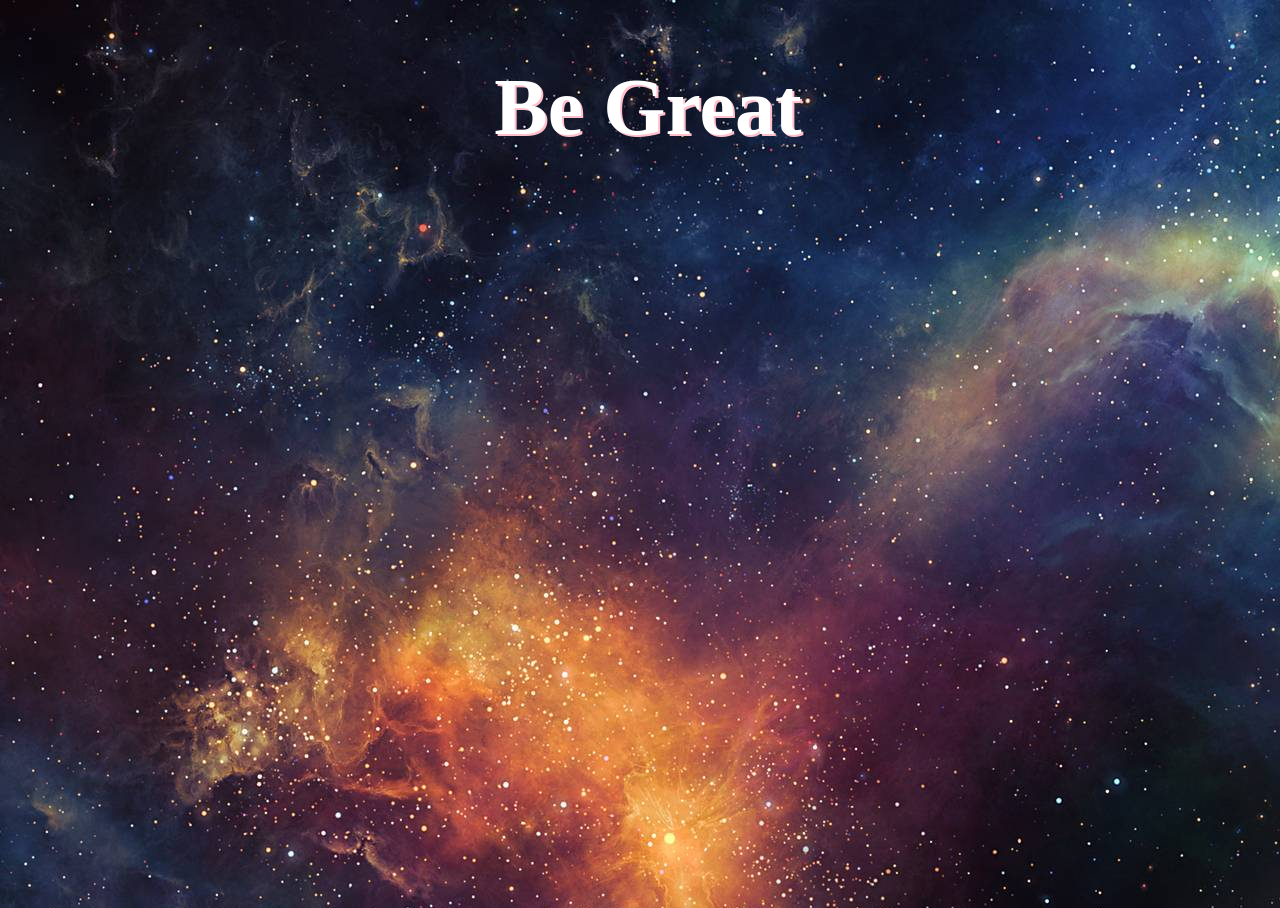
==== source-code/index.html @ 5d1a5c27 "automated terminal push" ====
<!DOCTYPE html>
<html>

	<head>

		<title> tell the universe what you want </title>

			<link rel="shortcut icon" href="favicon.ico" />

			<link rel="stylesheet" type="text/css" href="css/dwity-universe.css" />

	</head>

	<body onclick="manuallyEditScreenText()">

		<h1 id="intention-to-the-universe"> Hello...<br/><br/>Tell Me What You Want </h1>

		<script src="https://ajax.googleapis.com/ajax/libs/jquery/3.3.1/jquery.min.js"></script>
		<script src="js/dwity-universe.js"></script>

	</body>
</html>
---- source-code/css/dwity-universe.css ----
body {

	background-image: url('../images/the-universe.jpg');

}

html, body {

	width: 100%;

	height: 100%;

}

div {

	/*padding-top: 20%;*/

	/* background-color:pink;*/

	text-align: center;

}

div:after {

  content: "";

  display: inline-block;

  width: 100%;

}

h1{

	text-align:center;

	/*text-transform: uppercase;*/

	font-family: "HelveticaNeue-CondensedBold";

	font-size:500%;

	color: white;

		text-shadow: 2px 2px pink;

	content: "";

	display: inline-block;

	width: 100%;

}
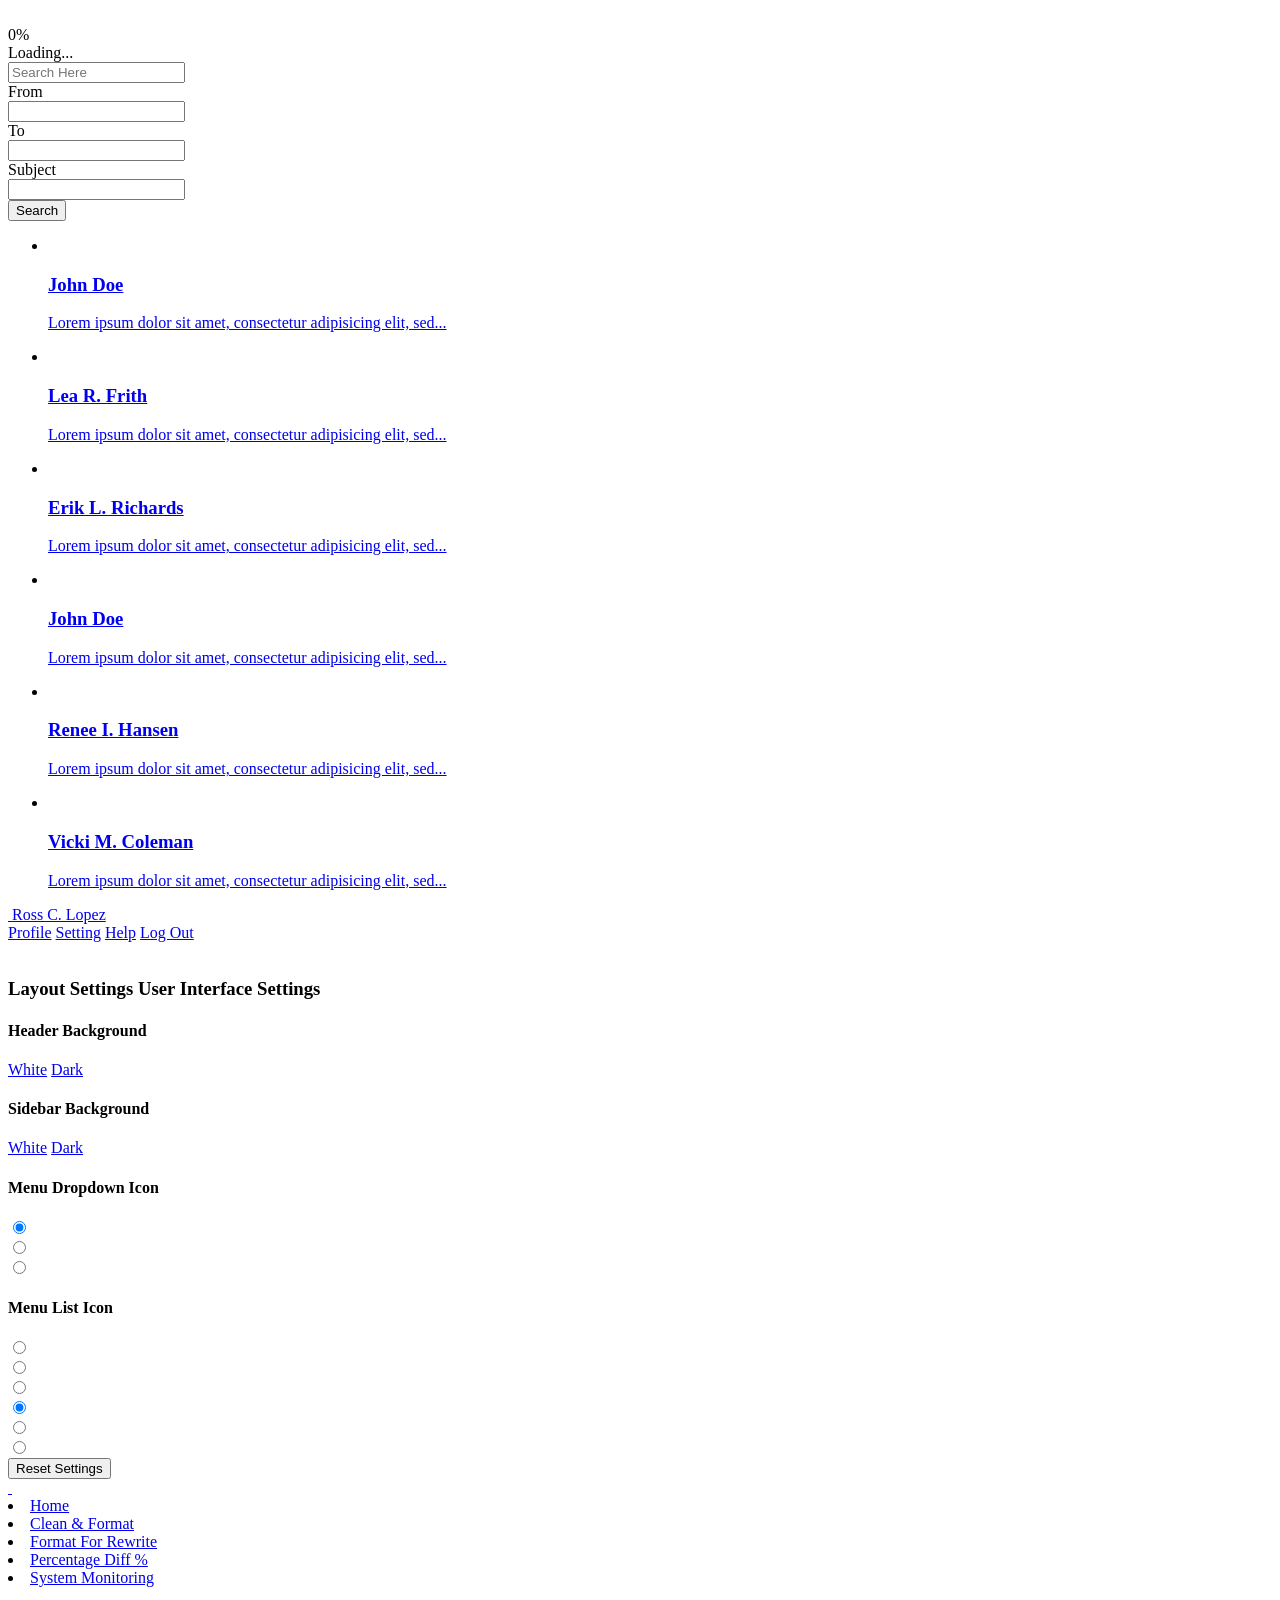
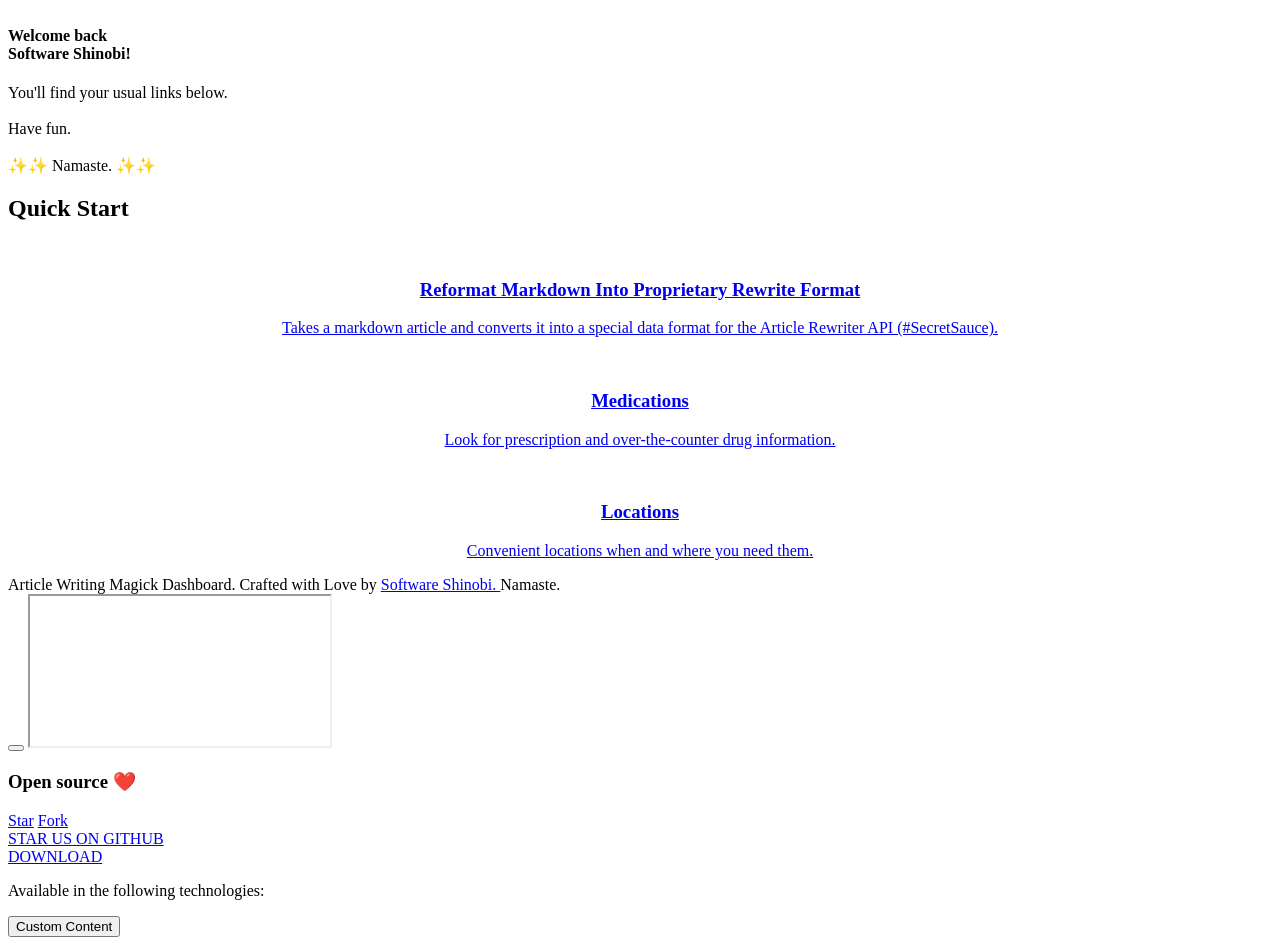
==== commit c8a42f6d: "automated terminal push" ====
--- a/source-code/index.html
+++ b/source-code/index.html
@@ -1,22 +1,947 @@
+<!-- Template Header // Begin -->
 <!DOCTYPE html>
+
 <html>
 
-	<head>
-
-		<title> tell the universe what you want </title>
-
-			<link rel="shortcut icon" href="favicon.ico" />
-
-			<link rel="stylesheet" type="text/css" href="css/dwity-universe.css" />
-
-	</head>
-
-	<body onclick="manuallyEditScreenText()">
-
-		<h1 id="intention-to-the-universe"> Hello...<br/><br/>Tell Me What You Want </h1>
-
-		<script src="https://ajax.googleapis.com/ajax/libs/jquery/3.3.1/jquery.min.js"></script>
-		<script src="js/dwity-universe.js"></script>
-
-	</body>
-</html>
+<head>
+
+	<link rel="stylesheet" type="text/css" href="styling/text-rewrite-dashboard-split-screen.css">
+	
+	<!-- Basic Page Info -->
+
+		<meta charset="utf-8" />
+
+		<title> 1ss Article Writing Magick Dashboard // Software Shinobi </title>
+			
+		<!-- Site favicon -->
+
+		<link
+			rel="apple-touch-icon"
+			sizes="180x180"
+			href="vendors/images/apple-touch-icon.png"
+		/>
+
+		<link
+			rel="icon"
+			type="image/png"
+			sizes="32x32"
+			href="vendors/images/favicon-32x32.png"
+		/>
+
+		<link
+			rel="icon"
+			type="image/png"
+			sizes="16x16"
+			href="vendors/images/favicon-16x16.png"
+		/>
+
+		<!-- Mobile Specific Metas -->
+
+		<meta
+			name="viewport"
+			content="width=device-width, initial-scale=1, maximum-scale=1"
+		/>
+
+		<!-- Google Font -->
+
+		<link
+			href="https://fonts.googleapis.com/css2?family=Inter:wght@300;400;500;600;700;800&display=swap"
+			rel="stylesheet"
+		/>
+
+		<!-- CSS -->
+
+		<link rel="stylesheet" type="text/css" href="vendors/styles/core.css" />
+
+		<link
+			rel="stylesheet"
+			type="text/css"
+			href="vendors/styles/icon-font.min.css"
+		/>
+
+		<link rel="stylesheet" type="text/css" href="vendors/styles/style.css" />
+
+		<!-- Global site tag (gtag.js) - Google Analytics -->
+
+		<script
+			async
+			src="https://www.googletagmanager.com/gtag/js?id=G-GBZ3SGGX85"
+		></script>
+
+		<script
+			async
+			src="https://pagead2.googlesyndication.com/pagead/js/adsbygoogle.js?client=ca-pub-2973766580778258"
+			crossorigin="anonymous"
+		></script>
+
+		<script>
+			window.dataLayer = window.dataLayer || [];
+			function gtag() {
+				dataLayer.push(arguments);
+			}
+			gtag("js", new Date());
+
+			gtag("config", "G-GBZ3SGGX85");
+		</script>
+
+		<!-- Google Tag Manager -->
+
+		<script>
+
+			(function (w, d, s, l, i) {
+				w[l] = w[l] || [];
+				w[l].push({ "gtm.start": new Date().getTime(), event: "gtm.js" });
+				var f = d.getElementsByTagName(s)[0],
+					j = d.createElement(s),
+					dl = l != "dataLayer" ? "&l=" + l : "";
+				j.async = true;
+				j.src = "https://www.googletagmanager.com/gtm.js?id=" + i + dl;
+				f.parentNode.insertBefore(j, f);
+			})(window, document, "script", "dataLayer", "GTM-NXZMQSS");
+	
+	</script>
+
+	<!-- End Google Tag Manager -->
+
+</head>
+
+<!-- Head // End -->
+
+<!-- Body // Start -->
+
+<!-- Template Boiler Plate // Start -->
+
+<body>
+
+	<!-- Preloader // Start -->
+
+	<div class="pre-loader">
+
+		<div class="pre-loader-box">
+
+			<div class="loader-logo">
+
+				<img src="vendors/images/deskapp-logo.svg" alt="" />
+
+			</div>
+
+			<div class="loader-progress" id="progress_div">
+
+				<div class="bar" id="bar1"></div>
+
+			</div>
+
+			<div class="percent" id="percent1">
+
+				0%
+
+			</div>
+
+			<div class="loading-text">
+
+				Loading...
+
+			</div>
+
+		</div>
+
+	</div>
+
+	<!-- Preloader // End -->
+
+	<!-- Header // Begin -->
+
+		<div class="header">
+			<div class="header-left">
+				<div class="menu-icon bi bi-list"></div>
+				<div
+					class="search-toggle-icon bi bi-search"
+					data-toggle="header_search"
+				></div>
+				<div class="header-search">
+					<form>
+						<div class="form-group mb-0">
+							<i class="dw dw-search2 search-icon"></i>
+							<input
+								type="text"
+								class="form-control search-input"
+								placeholder="Search Here"
+							/>
+							<div class="dropdown">
+								<a
+									class="dropdown-toggle no-arrow"
+									href="#"
+									role="button"
+									data-toggle="dropdown"
+								>
+									<i class="ion-arrow-down-c"></i>
+								</a>
+								<div class="dropdown-menu dropdown-menu-right">
+									<div class="form-group row">
+										<label class="col-sm-12 col-md-2 col-form-label"
+											>From</label
+										>
+										<div class="col-sm-12 col-md-10">
+											<input
+												class="form-control form-control-sm form-control-line"
+												type="text"
+											/>
+										</div>
+									</div>
+									<div class="form-group row">
+										<label class="col-sm-12 col-md-2 col-form-label">To</label>
+										<div class="col-sm-12 col-md-10">
+											<input
+												class="form-control form-control-sm form-control-line"
+												type="text"
+											/>
+										</div>
+									</div>
+									<div class="form-group row">
+										<label class="col-sm-12 col-md-2 col-form-label"
+											>Subject</label
+										>
+										<div class="col-sm-12 col-md-10">
+											<input
+												class="form-control form-control-sm form-control-line"
+												type="text"
+											/>
+										</div>
+									</div>
+									<div class="text-right">
+										<button class="btn btn-primary">Search</button>
+									</div>
+								</div>
+							</div>
+						</div>
+					</form>
+				</div>
+			</div>
+
+			<div class="header-right">
+				<div class="dashboard-setting user-notification">
+					<div class="dropdown">
+						<a
+							class="dropdown-toggle no-arrow"
+							href="javascript:;"
+							data-toggle="right-sidebar"
+						>
+							<i class="dw dw-settings2"></i>
+						</a>
+					</div>
+				</div>
+				<div class="user-notification">
+					<div class="dropdown">
+						<a
+							class="dropdown-toggle no-arrow"
+							href="#"
+							role="button"
+							data-toggle="dropdown"
+						>
+							<i class="icon-copy dw dw-notification"></i>
+							<span class="badge notification-active"></span>
+						</a>
+						<div class="dropdown-menu dropdown-menu-right">
+							<div class="notification-list mx-h-350 customscroll">
+								<ul>
+									<li>
+										<a href="#">
+											<img src="vendors/images/img.jpg" alt="" />
+											<h3>John Doe</h3>
+											<p>
+												Lorem ipsum dolor sit amet, consectetur adipisicing
+												elit, sed...
+											</p>
+										</a>
+									</li>
+									<li>
+										<a href="#">
+											<img src="vendors/images/photo1.jpg" alt="" />
+											<h3>Lea R. Frith</h3>
+											<p>
+												Lorem ipsum dolor sit amet, consectetur adipisicing
+												elit, sed...
+											</p>
+										</a>
+									</li>
+									<li>
+										<a href="#">
+											<img src="vendors/images/photo2.jpg" alt="" />
+											<h3>Erik L. Richards</h3>
+											<p>
+												Lorem ipsum dolor sit amet, consectetur adipisicing
+												elit, sed...
+											</p>
+										</a>
+									</li>
+									<li>
+										<a href="#">
+											<img src="vendors/images/photo3.jpg" alt="" />
+											<h3>John Doe</h3>
+											<p>
+												Lorem ipsum dolor sit amet, consectetur adipisicing
+												elit, sed...
+											</p>
+										</a>
+									</li>
+									<li>
+										<a href="#">
+											<img src="vendors/images/photo4.jpg" alt="" />
+											<h3>Renee I. Hansen</h3>
+											<p>
+												Lorem ipsum dolor sit amet, consectetur adipisicing
+												elit, sed...
+											</p>
+										</a>
+									</li>
+									<li>
+										<a href="#">
+											<img src="vendors/images/img.jpg" alt="" />
+											<h3>Vicki M. Coleman</h3>
+											<p>
+												Lorem ipsum dolor sit amet, consectetur adipisicing
+												elit, sed...
+											</p>
+										</a>
+									</li>
+								</ul>
+							</div>
+						</div>
+					</div>
+				</div>
+
+				<div class="user-info-dropdown">
+
+					<div class="dropdown">
+						<a
+							class="dropdown-toggle"
+							href="#"
+							role="button"
+							data-toggle="dropdown"
+						>
+							<span class="user-icon">
+								<img src="vendors/images/photo1.jpg" alt="" />
+							</span>
+							<span class="user-name">Ross C. Lopez</span>
+						</a>
+						<div
+							class="dropdown-menu dropdown-menu-right dropdown-menu-icon-list"
+						>
+							<a class="dropdown-item" href="profile.html"
+								><i class="dw dw-user1"></i> Profile</a
+							>
+							<a class="dropdown-item" href="profile.html"
+								><i class="dw dw-settings2"></i> Setting</a
+							>
+							<a class="dropdown-item" href="faq.html"
+								><i class="dw dw-help"></i> Help</a
+							>
+							<a class="dropdown-item" href="login.html"
+								><i class="dw dw-logout"></i> Log Out</a
+							>
+						</div>
+					</div>
+				</div>
+				<div class="github-link">
+					<a href="https://github.com/dropways/deskapp" target="_blank"
+						><img src="vendors/images/github.svg" alt=""
+					/></a>
+				</div>
+			</div>
+		</div>
+
+	<!-- Header // End -->
+
+	<!-- Right Side Bar // Begin -->
+
+		<div class="right-sidebar">
+			<div class="sidebar-title">
+				<h3 class="weight-600 font-16 text-blue">
+					Layout Settings
+					<span class="btn-block font-weight-400 font-12"
+						>User Interface Settings</span
+					>
+				</h3>
+				<div class="close-sidebar" data-toggle="right-sidebar-close">
+					<i class="icon-copy ion-close-round"></i>
+				</div>
+			</div>
+			<div class="right-sidebar-body customscroll">
+				<div class="right-sidebar-body-content">
+					<h4 class="weight-600 font-18 pb-10">Header Background</h4>
+					<div class="sidebar-btn-group pb-30 mb-10">
+						<a
+							href="javascript:void(0);"
+							class="btn btn-outline-primary header-white active"
+							>White</a
+						>
+						<a
+							href="javascript:void(0);"
+							class="btn btn-outline-primary header-dark"
+							>Dark</a
+						>
+					</div>
+
+					<h4 class="weight-600 font-18 pb-10">Sidebar Background</h4>
+					<div class="sidebar-btn-group pb-30 mb-10">
+						<a
+							href="javascript:void(0);"
+							class="btn btn-outline-primary sidebar-light"
+							>White</a
+						>
+						<a
+							href="javascript:void(0);"
+							class="btn btn-outline-primary sidebar-dark active"
+							>Dark</a
+						>
+					</div>
+
+					<h4 class="weight-600 font-18 pb-10">Menu Dropdown Icon</h4>
+					<div class="sidebar-radio-group pb-10 mb-10">
+						<div class="custom-control custom-radio custom-control-inline">
+							<input
+								type="radio"
+								id="sidebaricon-1"
+								name="menu-dropdown-icon"
+								class="custom-control-input"
+								value="icon-style-1"
+								checked=""
+							/>
+							<label class="custom-control-label" for="sidebaricon-1"
+								><i class="fa fa-angle-down"></i
+							></label>
+						</div>
+						<div class="custom-control custom-radio custom-control-inline">
+							<input
+								type="radio"
+								id="sidebaricon-2"
+								name="menu-dropdown-icon"
+								class="custom-control-input"
+								value="icon-style-2"
+							/>
+							<label class="custom-control-label" for="sidebaricon-2"
+								><i class="ion-plus-round"></i
+							></label>
+						</div>
+						<div class="custom-control custom-radio custom-control-inline">
+							<input
+								type="radio"
+								id="sidebaricon-3"
+								name="menu-dropdown-icon"
+								class="custom-control-input"
+								value="icon-style-3"
+							/>
+							<label class="custom-control-label" for="sidebaricon-3"
+								><i class="fa fa-angle-double-right"></i
+							></label>
+						</div>
+					</div>
+
+					<h4 class="weight-600 font-18 pb-10">Menu List Icon</h4>
+					<div class="sidebar-radio-group pb-30 mb-10">
+						<div class="custom-control custom-radio custom-control-inline">
+							<input
+								type="radio"
+								id="sidebariconlist-1"
+								name="menu-list-icon"
+								class="custom-control-input"
+								value="icon-list-style-1"
+								checked=""
+							/>
+							<label class="custom-control-label" for="sidebariconlist-1"
+								><i class="ion-minus-round"></i
+							></label>
+						</div>
+						<div class="custom-control custom-radio custom-control-inline">
+							<input
+								type="radio"
+								id="sidebariconlist-2"
+								name="menu-list-icon"
+								class="custom-control-input"
+								value="icon-list-style-2"
+							/>
+							<label class="custom-control-label" for="sidebariconlist-2"
+								><i class="fa fa-circle-o" aria-hidden="true"></i
+							></label>
+						</div>
+						<div class="custom-control custom-radio custom-control-inline">
+							<input
+								type="radio"
+								id="sidebariconlist-3"
+								name="menu-list-icon"
+								class="custom-control-input"
+								value="icon-list-style-3"
+							/>
+							<label class="custom-control-label" for="sidebariconlist-3"
+								><i class="dw dw-check"></i
+							></label>
+						</div>
+						<div class="custom-control custom-radio custom-control-inline">
+							<input
+								type="radio"
+								id="sidebariconlist-4"
+								name="menu-list-icon"
+								class="custom-control-input"
+								value="icon-list-style-4"
+								checked=""
+							/>
+							<label class="custom-control-label" for="sidebariconlist-4"
+								><i class="icon-copy dw dw-next-2"></i
+							></label>
+						</div>
+						<div class="custom-control custom-radio custom-control-inline">
+							<input
+								type="radio"
+								id="sidebariconlist-5"
+								name="menu-list-icon"
+								class="custom-control-input"
+								value="icon-list-style-5"
+							/>
+							<label class="custom-control-label" for="sidebariconlist-5"
+								><i class="dw dw-fast-forward-1"></i
+							></label>
+						</div>
+						<div class="custom-control custom-radio custom-control-inline">
+							<input
+								type="radio"
+								id="sidebariconlist-6"
+								name="menu-list-icon"
+								class="custom-control-input"
+								value="icon-list-style-6"
+							/>
+							<label class="custom-control-label" for="sidebariconlist-6"
+								><i class="dw dw-next"></i
+							></label>
+						</div>
+					</div>
+
+					<div class="reset-options pt-30 text-center">
+						<button class="btn btn-danger" id="reset-settings">
+							Reset Settings
+						</button>
+					</div>
+				</div>
+			</div>
+		</div>
+
+		<!-- Right Side Bar // End -->
+
+	<!-- Menu // Begin -->
+
+		<div class="left-side-bar">
+			<div class="brand-logo">
+				<a href="index.html">
+					<img src="vendors/images/deskapp-logo.svg" alt="" class="dark-logo" />
+					<img
+						src="vendors/images/deskapp-logo-white.svg"
+						alt=""
+						class="light-logo"
+					/>
+				</a>
+				<div class="close-sidebar" data-toggle="left-sidebar-close">
+					<i class="ion-close-round"></i>
+				</div>
+			</div>
+
+
+
+			<div class="menu-block customscroll">
+
+				<!-- Sidebar // Menu // Start -->
+
+				<div class="sidebar-menu">
+
+				<!-- Home // Menu // Start -->
+
+					<li>
+
+						<a
+					
+							href="index.html"
+							class="dropdown-toggle no-arrow"
+
+						>
+						
+								<span class="micon bi bi-house"></span
+
+							<span class="mtext">
+		
+								Home
+				
+							</span>
+
+						</a>
+					
+					</li>
+
+				<!-- Home // Menu // End -->
+
+				<!-- Clean & Format // Menu // Start -->
+
+					<li>
+
+						<a
+					
+							href="tool-clean-and-format-markdown.html"
+							class="dropdown-toggle no-arrow"
+
+						>
+						
+							<span class="micon bi bi-calendar4-week"></span>
+
+							<span class="mtext">
+		
+								Clean & Format
+				
+							</span>
+
+						</a>
+					
+					</li>
+
+				<!-- Clean & Format // Menu // End -->
+
+				<!-- Format For Rewrite // Menu // Start -->
+
+					<li>
+
+						<a
+					
+							href="tool-convert-markdown-proprietary-format.html"
+							class="dropdown-toggle no-arrow"
+
+						>
+						
+							<span class="micon bi bi-calendar4-week"></span>
+
+							<span class="mtext">
+		
+								Format For Rewrite
+				
+							</span>
+
+						</a>
+					
+					</li>
+
+				<!-- Format For Rewrite // Menu // End -->
+
+
+	<!-- moniotiring & Format // Menu // Start -->
+
+					<li>
+
+						<a
+					
+							href="tool-calculate-text-difference-percentage.html"
+							class="dropdown-toggle no-arrow"
+
+						>
+						
+							<span class="micon bi bi-calendar4-week"></span>
+
+							<span class="mtext">
+		
+								Percentage Diff %
+				
+							</span>
+
+						</a>
+					
+					</li>
+
+				<!-- Clean & Format // Menu // End -->
+
+	<!-- moniotiring & Format // Menu // Start -->
+
+					<li>
+
+						<a
+					
+							href="tool-system-monitoring.html"
+							class="dropdown-toggle no-arrow"
+
+						>
+						
+							<span class="micon bi bi-calendar4-week"></span>
+
+							<span class="mtext">
+		
+								System Monitoring
+				
+							</span>
+
+						</a>
+					
+					</li>
+
+				<!-- Clean & Format // Menu // End -->
+				</div>
+			</div>
+		</div>
+
+		<div class="mobile-menu-overlay"></div>
+<!-- Template Header // End -->
+
+<!-- Main Container // Start -->
+
+		<div class="main-container">
+
+<! -- welcome panel -->
+
+<div class="pd-ltr-20">
+
+				<div class="card-box pd-20 height-100-p mb-30">
+					<div class="row align-items-center">
+						<div class="col-md-4">
+							<img src="vendors/images/banner-img.png" alt="" />
+						</div>
+						<div class="col-md-8">
+							<h4 class="font-20 weight-500 mb-10 text-capitalize">
+								Welcome back
+								<div class="weight-600 font-30 text-blue">
+
+Software Shinobi! 
+
+</div>
+							</h4>
+
+							<p class="font-18 max-width-600">
+	
+						You'll find your usual links below. 
+<br>	<br>
+
+Have fun.
+
+<br> 
+<br>
+
+&#10024;&#10024; Namaste. &#10024;&#10024;
+
+<br>
+
+							</p>
+						</div>
+					</div>
+				</div>
+
+				<div class="title pb-20 pt-20">
+					<h2 class="h3 mb-0">Quick Start</h2>
+				</div>
+
+<!-- Row #1 -->
+
+				<div class="row" style="text-align: center;">
+
+
+				<!-- Link #1 // Start -->
+
+				<div class="col-md-4 mb-20">
+
+
+				<a
+				
+					href="tool-reformat-markdown-into-proprietary-rewrite-format.html"
+					class="card-box d-block mx-auto pd-20 text-secondary"
+				>
+
+					<div class="img pb-30">
+
+						<img src="vendors/images/medicine-bro.svg" alt="" />
+
+					</div>
+
+					<div class="content">
+
+						<h3 class="h4">
+
+							Reformat Markdown Into Proprietary Rewrite Format
+
+						</h3>
+						
+				<!--		<p class="max-width-200"> -->
+
+				<p class="" >
+							Takes a markdown article and converts it into a special data format for the Article Rewriter API (#SecretSauce).
+
+						</p>
+
+					</div>
+				</a>
+
+				</div>
+			
+				<!-- Link #1 // End -->
+
+<!-- Link #2 -->
+
+					<div class="col-md-4 mb-20">
+						<a href="#" class="card-box d-block mx-auto pd-20 text-secondary">
+							<div class="img pb-30">
+								<img src="vendors/images/remedy-amico.svg" alt="" />
+							</div>
+							<div class="content">
+								<h3 class="h4">Medications</h3>
+								<p class="max-width-200">
+									Look for prescription and over-the-counter drug information.
+								</p>
+							</div>
+						</a>
+					</div>
+
+<!-- Link #2 -->
+
+<!-- Link #3 -->
+
+					<div class="col-md-4 mb-20">
+						<a href="#" class="card-box d-block mx-auto pd-20 text-secondary">
+							<div class="img pb-30">
+								<img src="vendors/images/paper-map-cuate.svg" alt="" />
+							</div>
+							<div class="content">
+								<h3 class="h4">Locations</h3>
+								<p class="max-width-200">
+									Convenient locations when and where you need them.
+								</p>
+							</div>
+						</a>
+					</div>
+				</div>
+
+<!-- Link #3 -->
+
+
+<!-- Main Container // End -->
+
+<!-- Footer // Begin -->
+<div class="footer-wrap pd-20 mb-20 card-box">
+
+	Article Writing Magick Dashboard. Crafted with Love by
+
+	<a
+
+	href="https://github.com/software-shinobi"
+	target="_blank"
+	
+	>
+
+		Software Shinobi.
+
+	</a>
+
+		Namaste.
+
+</div>
+
+</div>
+
+</div>
+
+<!-- Menu // End -->
+
+<!-- Welcome Modal // Begin -->
+
+<div class="welcome-modal">
+<button class="welcome-modal-close">
+<i class="bi bi-x-lg"></i>
+</button>
+<iframe
+class="w-100 border-0"
+src="https://embed.lottiefiles.com/animation/31548"
+></iframe>
+<div class="text-center">
+<h3 class="h5 weight-500 text-center mb-2">
+Open source
+<span role="img" aria-label="gratitude">❤️</span>
+</h3>
+<div class="pb-2">
+<a
+class="github-button"
+href="https://github.com/dropways/deskapp"
+data-color-scheme="no-preference: dark; light: light; dark: light;"
+data-icon="octicon-star"
+data-size="large"
+data-show-count="true"
+aria-label="Star dropways/deskapp dashboard on GitHub"
+>Star</a
+>
+<a
+class="github-button"
+href="https://github.com/dropways/deskapp/fork"
+data-color-scheme="no-preference: dark; light: light; dark: light;"
+data-icon="octicon-repo-forked"
+data-size="large"
+data-show-count="true"
+aria-label="Fork dropways/deskapp dashboard on GitHub"
+>Fork</a
+>
+</div>
+</div>
+<div class="text-center mb-1">
+<div>
+<a
+href="https://github.com/dropways/deskapp"
+target="_blank"
+class="btn btn-light btn-block btn-sm"
+>
+<span class="text-danger weight-600">STAR US</span>
+<span class="weight-600">ON GITHUB</span>
+<i class="fa fa-github"></i>
+</a>
+</div>
+<script
+async
+defer="defer"
+src="https://buttons.github.io/buttons.js"
+></script>
+</div>
+<a
+href="https://github.com/dropways/deskapp"
+target="_blank"
+class="btn btn-success btn-sm mb-0 mb-md-3 w-100"
+>
+DOWNLOAD
+<i class="fa fa-download"></i>
+</a>
+<p class="font-14 text-center mb-1 d-none d-md-block">
+Available in the following technologies:
+</p>
+<div class="d-none d-md-flex justify-content-center h1 mb-0 text-danger">
+<i class="fa fa-html5"></i>
+</div>
+</div>
+
+<button id="welcomeModalButton" class="welcome-modal-btn">
+<i class="fa fa-download"></i> Custom Content </div>
+</button>
+
+	<!-- JavaScript Imports // Begin -->
+
+	<script src="https://ajax.googleapis.com/ajax/libs/jquery/3.3.1/jquery.min.js"></script>
+
+	<script src="vendors/scripts/core.js"></script>
+	<script src="vendors/scripts/script.min.js"></script>
+
+	<script src="vendors/scripts/process.js"></script>
+	<script src="vendors/scripts/layout-settings.js"></script>
+
+	<!-- JavaScript Imports // End -->
+
+	<!-- Google Tag Manager [noscript] // Begin -->
+
+	<noscript>
+
+		<iframe
+
+			src="https://www.googletagmanager.com/ns.html?id=GTM-NXZMQSS"
+			height="0"
+			width="0"
+			style="display: none; visibility: hidden"
+			>
+
+		</iframe>
+
+	</noscript>
+
+	<!-- Google Tag Manager [noscript] // End -->
+<!-- Footer // End -->
--- a/source-code/styling/text-rewrite-dashboard-split-screen.css
+++ b/source-code/styling/text-rewrite-dashboard-split-screen.css
@@ -0,0 +1,91 @@
+## https://www.tutorialspoint.com/how-to-create-a-split-screen-50-50-with-css
+
+body {
+
+	font-family: Arial;
+
+	background-color: pink;
+
+}
+
+.left, .right {
+	
+/* https://developer.mozilla.org/en-US/docs/Web/CSS/CSS_Text/Wrapping_Text
+*/
+
+white-space: -moz-pre-wrap; /* Firefox */
+white-space: -pre-wrap; /* ancient Opera */
+white-space: -o-pre-wrap; /* newer Opera */
+white-space: pre-wrap; /* Chrome; W3C standard */
+word-wrap: break-word; /* IE */
+
+/*
+##	white-space: pre;
+
+##	word-wrap: break-word;
+*/
+
+	height: 100%;
+
+	width: 50%;
+
+	position: fixed;
+
+	z-index: 1;
+
+	top: 0;
+
+	overflow-x: hidden;
+
+	padding-top: 20px;
+
+	font-size: 24px;
+
+	padding:20px;
+
+	color: pink;
+
+}
+
+.left {
+
+	left: 0;
+
+	background-color: rgb(36, 0, 95);
+
+ padding-top: 75px;
+/*  padding-right: 30px;
+  padding-bottom: 50px;
+  padding-left: 80px;
+*/
+}
+
+.right {
+ padding-top: 75px;
+	right: 0;
+
+	background-color: rgb(56, 1, 44);
+
+}
+
+.centered {
+
+	position: absolute;
+
+	top: 50%;
+
+	left: 50%;
+
+	transform: translate(-50%, -50%);
+
+	text-align: center;
+
+}
+
+.centered img {
+
+	width: 150px;
+
+	border-radius: 50%;
+
+}
--- a/source-code/vendors/styles/icon-font.min.css
+++ b/source-code/vendors/styles/icon-font.min.css
@@ -0,0 +1,14 @@
+@charset "UTF-8";@font-face{font-family:bootstrap-icons;src:url(../fonts/bootstrap-icons.woff2?08efbba7c53d8c5413793eecb19b20bb) format("woff2"),url(../fonts/bootstrap-icons.woff?08efbba7c53d8c5413793eecb19b20bb) format("woff")}.bi::before,[class*=" bi-"]::before,[class^=bi-]::before{display:inline-block;font-display:block;font-family:bootstrap-icons!important;font-style:normal;font-weight:400!important;font-variant:normal;text-transform:none;line-height:1;vertical-align:-.125em;-webkit-font-smoothing:antialiased;-moz-osx-font-smoothing:grayscale}.bi-123::before{content:"\f67f"}.bi-alarm-fill::before{content:"\f101"}.bi-alarm::before{content:"\f102"}.bi-align-bottom::before{content:"\f103"}.bi-align-center::before{content:"\f104"}.bi-align-end::before{content:"\f105"}.bi-align-middle::before{content:"\f106"}.bi-align-start::before{content:"\f107"}.bi-align-top::before{content:"\f108"}.bi-alt::before{content:"\f109"}.bi-app-indicator::before{content:"\f10a"}.bi-app::before{content:"\f10b"}.bi-archive-fill::before{content:"\f10c"}.bi-archive::before{content:"\f10d"}.bi-arrow-90deg-down::before{content:"\f10e"}.bi-arrow-90deg-left::before{content:"\f10f"}.bi-arrow-90deg-right::before{content:"\f110"}.bi-arrow-90deg-up::before{content:"\f111"}.bi-arrow-bar-down::before{content:"\f112"}.bi-arrow-bar-left::before{content:"\f113"}.bi-arrow-bar-right::before{content:"\f114"}.bi-arrow-bar-up::before{content:"\f115"}.bi-arrow-clockwise::before{content:"\f116"}.bi-arrow-counterclockwise::before{content:"\f117"}.bi-arrow-down-circle-fill::before{content:"\f118"}.bi-arrow-down-circle::before{content:"\f119"}.bi-arrow-down-left-circle-fill::before{content:"\f11a"}.bi-arrow-down-left-circle::before{content:"\f11b"}.bi-arrow-down-left-square-fill::before{content:"\f11c"}.bi-arrow-down-left-square::before{content:"\f11d"}.bi-arrow-down-left::before{content:"\f11e"}.bi-arrow-down-right-circle-fill::before{content:"\f11f"}.bi-arrow-down-right-circle::before{content:"\f120"}.bi-arrow-down-right-square-fill::before{content:"\f121"}.bi-arrow-down-right-square::before{content:"\f122"}.bi-arrow-down-right::before{content:"\f123"}.bi-arrow-down-short::before{content:"\f124"}.bi-arrow-down-square-fill::before{content:"\f125"}.bi-arrow-down-square::before{content:"\f126"}.bi-arrow-down-up::before{content:"\f127"}.bi-arrow-down::before{content:"\f128"}.bi-arrow-left-circle-fill::before{content:"\f129"}.bi-arrow-left-circle::before{content:"\f12a"}.bi-arrow-left-right::before{content:"\f12b"}.bi-arrow-left-short::before{content:"\f12c"}.bi-arrow-left-square-fill::before{content:"\f12d"}.bi-arrow-left-square::before{content:"\f12e"}.bi-arrow-left::before{content:"\f12f"}.bi-arrow-repeat::before{content:"\f130"}.bi-arrow-return-left::before{content:"\f131"}.bi-arrow-return-right::before{content:"\f132"}.bi-arrow-right-circle-fill::before{content:"\f133"}.bi-arrow-right-circle::before{content:"\f134"}.bi-arrow-right-short::before{content:"\f135"}.bi-arrow-right-square-fill::before{content:"\f136"}.bi-arrow-right-square::before{content:"\f137"}.bi-arrow-right::before{content:"\f138"}.bi-arrow-up-circle-fill::before{content:"\f139"}.bi-arrow-up-circle::before{content:"\f13a"}.bi-arrow-up-left-circle-fill::before{content:"\f13b"}.bi-arrow-up-left-circle::before{content:"\f13c"}.bi-arrow-up-left-square-fill::before{content:"\f13d"}.bi-arrow-up-left-square::before{content:"\f13e"}.bi-arrow-up-left::before{content:"\f13f"}.bi-arrow-up-right-circle-fill::before{content:"\f140"}.bi-arrow-up-right-circle::before{content:"\f141"}.bi-arrow-up-right-square-fill::before{content:"\f142"}.bi-arrow-up-right-square::before{content:"\f143"}.bi-arrow-up-right::before{content:"\f144"}.bi-arrow-up-short::before{content:"\f145"}.bi-arrow-up-square-fill::before{content:"\f146"}.bi-arrow-up-square::before{content:"\f147"}.bi-arrow-up::before{content:"\f148"}.bi-arrows-angle-contract::before{content:"\f149"}.bi-arrows-angle-expand::before{content:"\f14a"}.bi-arrows-collapse::before{content:"\f14b"}.bi-arrows-expand::before{content:"\f14c"}.bi-arrows-fullscreen::before{content:"\f14d"}.bi-arrows-move::before{content:"\f14e"}.bi-aspect-ratio-fill::before{content:"\f14f"}.bi-aspect-ratio::before{content:"\f150"}.bi-asterisk::before{content:"\f151"}.bi-at::before{content:"\f152"}.bi-award-fill::before{content:"\f153"}.bi-award::before{content:"\f154"}.bi-back::before{content:"\f155"}.bi-backspace-fill::before{content:"\f156"}.bi-backspace-reverse-fill::before{content:"\f157"}.bi-backspace-reverse::before{content:"\f158"}.bi-backspace::before{content:"\f159"}.bi-badge-3d-fill::before{content:"\f15a"}.bi-badge-3d::before{content:"\f15b"}.bi-badge-4k-fill::before{content:"\f15c"}.bi-badge-4k::before{content:"\f15d"}.bi-badge-8k-fill::before{content:"\f15e"}.bi-badge-8k::before{content:"\f15f"}.bi-badge-ad-fill::before{content:"\f160"}.bi-badge-ad::before{content:"\f161"}.bi-badge-ar-fill::before{content:"\f162"}.bi-badge-ar::before{content:"\f163"}.bi-badge-cc-fill::before{content:"\f164"}.bi-badge-cc::before{content:"\f165"}.bi-badge-hd-fill::before{content:"\f166"}.bi-badge-hd::before{content:"\f167"}.bi-badge-tm-fill::before{content:"\f168"}.bi-badge-tm::before{content:"\f169"}.bi-badge-vo-fill::before{content:"\f16a"}.bi-badge-vo::before{content:"\f16b"}.bi-badge-vr-fill::before{content:"\f16c"}.bi-badge-vr::before{content:"\f16d"}.bi-badge-wc-fill::before{content:"\f16e"}.bi-badge-wc::before{content:"\f16f"}.bi-bag-check-fill::before{content:"\f170"}.bi-bag-check::before{content:"\f171"}.bi-bag-dash-fill::before{content:"\f172"}.bi-bag-dash::before{content:"\f173"}.bi-bag-fill::before{content:"\f174"}.bi-bag-plus-fill::before{content:"\f175"}.bi-bag-plus::before{content:"\f176"}.bi-bag-x-fill::before{content:"\f177"}.bi-bag-x::before{content:"\f178"}.bi-bag::before{content:"\f179"}.bi-bar-chart-fill::before{content:"\f17a"}.bi-bar-chart-line-fill::before{content:"\f17b"}.bi-bar-chart-line::before{content:"\f17c"}.bi-bar-chart-steps::before{content:"\f17d"}.bi-bar-chart::before{content:"\f17e"}.bi-basket-fill::before{content:"\f17f"}.bi-basket::before{content:"\f180"}.bi-basket2-fill::before{content:"\f181"}.bi-basket2::before{content:"\f182"}.bi-basket3-fill::before{content:"\f183"}.bi-basket3::before{content:"\f184"}.bi-battery-charging::before{content:"\f185"}.bi-battery-full::before{content:"\f186"}.bi-battery-half::before{content:"\f187"}.bi-battery::before{content:"\f188"}.bi-bell-fill::before{content:"\f189"}.bi-bell::before{content:"\f18a"}.bi-bezier::before{content:"\f18b"}.bi-bezier2::before{content:"\f18c"}.bi-bicycle::before{content:"\f18d"}.bi-binoculars-fill::before{content:"\f18e"}.bi-binoculars::before{content:"\f18f"}.bi-blockquote-left::before{content:"\f190"}.bi-blockquote-right::before{content:"\f191"}.bi-book-fill::before{content:"\f192"}.bi-book-half::before{content:"\f193"}.bi-book::before{content:"\f194"}.bi-bookmark-check-fill::before{content:"\f195"}.bi-bookmark-check::before{content:"\f196"}.bi-bookmark-dash-fill::before{content:"\f197"}.bi-bookmark-dash::before{content:"\f198"}.bi-bookmark-fill::before{content:"\f199"}.bi-bookmark-heart-fill::before{content:"\f19a"}.bi-bookmark-heart::before{content:"\f19b"}.bi-bookmark-plus-fill::before{content:"\f19c"}.bi-bookmark-plus::before{content:"\f19d"}.bi-bookmark-star-fill::before{content:"\f19e"}.bi-bookmark-star::before{content:"\f19f"}.bi-bookmark-x-fill::before{content:"\f1a0"}.bi-bookmark-x::before{content:"\f1a1"}.bi-bookmark::before{content:"\f1a2"}.bi-bookmarks-fill::before{content:"\f1a3"}.bi-bookmarks::before{content:"\f1a4"}.bi-bookshelf::before{content:"\f1a5"}.bi-bootstrap-fill::before{content:"\f1a6"}.bi-bootstrap-reboot::before{content:"\f1a7"}.bi-bootstrap::before{content:"\f1a8"}.bi-border-all::before{content:"\f1a9"}.bi-border-bottom::before{content:"\f1aa"}.bi-border-center::before{content:"\f1ab"}.bi-border-inner::before{content:"\f1ac"}.bi-border-left::before{content:"\f1ad"}.bi-border-middle::before{content:"\f1ae"}.bi-border-outer::before{content:"\f1af"}.bi-border-right::before{content:"\f1b0"}.bi-border-style::before{content:"\f1b1"}.bi-border-top::before{content:"\f1b2"}.bi-border-width::before{content:"\f1b3"}.bi-border::before{content:"\f1b4"}.bi-bounding-box-circles::before{content:"\f1b5"}.bi-bounding-box::before{content:"\f1b6"}.bi-box-arrow-down-left::before{content:"\f1b7"}.bi-box-arrow-down-right::before{content:"\f1b8"}.bi-box-arrow-down::before{content:"\f1b9"}.bi-box-arrow-in-down-left::before{content:"\f1ba"}.bi-box-arrow-in-down-right::before{content:"\f1bb"}.bi-box-arrow-in-down::before{content:"\f1bc"}.bi-box-arrow-in-left::before{content:"\f1bd"}.bi-box-arrow-in-right::before{content:"\f1be"}.bi-box-arrow-in-up-left::before{content:"\f1bf"}.bi-box-arrow-in-up-right::before{content:"\f1c0"}.bi-box-arrow-in-up::before{content:"\f1c1"}.bi-box-arrow-left::before{content:"\f1c2"}.bi-box-arrow-right::before{content:"\f1c3"}.bi-box-arrow-up-left::before{content:"\f1c4"}.bi-box-arrow-up-right::before{content:"\f1c5"}.bi-box-arrow-up::before{content:"\f1c6"}.bi-box-seam::before{content:"\f1c7"}.bi-box::before{content:"\f1c8"}.bi-braces::before{content:"\f1c9"}.bi-bricks::before{content:"\f1ca"}.bi-briefcase-fill::before{content:"\f1cb"}.bi-briefcase::before{content:"\f1cc"}.bi-brightness-alt-high-fill::before{content:"\f1cd"}.bi-brightness-alt-high::before{content:"\f1ce"}.bi-brightness-alt-low-fill::before{content:"\f1cf"}.bi-brightness-alt-low::before{content:"\f1d0"}.bi-brightness-high-fill::before{content:"\f1d1"}.bi-brightness-high::before{content:"\f1d2"}.bi-brightness-low-fill::before{content:"\f1d3"}.bi-brightness-low::before{content:"\f1d4"}.bi-broadcast-pin::before{content:"\f1d5"}.bi-broadcast::before{content:"\f1d6"}.bi-brush-fill::before{content:"\f1d7"}.bi-brush::before{content:"\f1d8"}.bi-bucket-fill::before{content:"\f1d9"}.bi-bucket::before{content:"\f1da"}.bi-bug-fill::before{content:"\f1db"}.bi-bug::before{content:"\f1dc"}.bi-building::before{content:"\f1dd"}.bi-bullseye::before{content:"\f1de"}.bi-calculator-fill::before{content:"\f1df"}.bi-calculator::before{content:"\f1e0"}.bi-calendar-check-fill::before{content:"\f1e1"}.bi-calendar-check::before{content:"\f1e2"}.bi-calendar-date-fill::before{content:"\f1e3"}.bi-calendar-date::before{content:"\f1e4"}.bi-calendar-day-fill::before{content:"\f1e5"}.bi-calendar-day::before{content:"\f1e6"}.bi-calendar-event-fill::before{content:"\f1e7"}.bi-calendar-event::before{content:"\f1e8"}.bi-calendar-fill::before{content:"\f1e9"}.bi-calendar-minus-fill::before{content:"\f1ea"}.bi-calendar-minus::before{content:"\f1eb"}.bi-calendar-month-fill::before{content:"\f1ec"}.bi-calendar-month::before{content:"\f1ed"}.bi-calendar-plus-fill::before{content:"\f1ee"}.bi-calendar-plus::before{content:"\f1ef"}.bi-calendar-range-fill::before{content:"\f1f0"}.bi-calendar-range::before{content:"\f1f1"}.bi-calendar-week-fill::before{content:"\f1f2"}.bi-calendar-week::before{content:"\f1f3"}.bi-calendar-x-fill::before{content:"\f1f4"}.bi-calendar-x::before{content:"\f1f5"}.bi-calendar::before{content:"\f1f6"}.bi-calendar2-check-fill::before{content:"\f1f7"}.bi-calendar2-check::before{content:"\f1f8"}.bi-calendar2-date-fill::before{content:"\f1f9"}.bi-calendar2-date::before{content:"\f1fa"}.bi-calendar2-day-fill::before{content:"\f1fb"}.bi-calendar2-day::before{content:"\f1fc"}.bi-calendar2-event-fill::before{content:"\f1fd"}.bi-calendar2-event::before{content:"\f1fe"}.bi-calendar2-fill::before{content:"\f1ff"}.bi-calendar2-minus-fill::before{content:"\f200"}.bi-calendar2-minus::before{content:"\f201"}.bi-calendar2-month-fill::before{content:"\f202"}.bi-calendar2-month::before{content:"\f203"}.bi-calendar2-plus-fill::before{content:"\f204"}.bi-calendar2-plus::before{content:"\f205"}.bi-calendar2-range-fill::before{content:"\f206"}.bi-calendar2-range::before{content:"\f207"}.bi-calendar2-week-fill::before{content:"\f208"}.bi-calendar2-week::before{content:"\f209"}.bi-calendar2-x-fill::before{content:"\f20a"}.bi-calendar2-x::before{content:"\f20b"}.bi-calendar2::before{content:"\f20c"}.bi-calendar3-event-fill::before{content:"\f20d"}.bi-calendar3-event::before{content:"\f20e"}.bi-calendar3-fill::before{content:"\f20f"}.bi-calendar3-range-fill::before{content:"\f210"}.bi-calendar3-range::before{content:"\f211"}.bi-calendar3-week-fill::before{content:"\f212"}.bi-calendar3-week::before{content:"\f213"}.bi-calendar3::before{content:"\f214"}.bi-calendar4-event::before{content:"\f215"}.bi-calendar4-range::before{content:"\f216"}.bi-calendar4-week::before{content:"\f217"}.bi-calendar4::before{content:"\f218"}.bi-camera-fill::before{content:"\f219"}.bi-camera-reels-fill::before{content:"\f21a"}.bi-camera-reels::before{content:"\f21b"}.bi-camera-video-fill::before{content:"\f21c"}.bi-camera-video-off-fill::before{content:"\f21d"}.bi-camera-video-off::before{content:"\f21e"}.bi-camera-video::before{content:"\f21f"}.bi-camera::before{content:"\f220"}.bi-camera2::before{content:"\f221"}.bi-capslock-fill::before{content:"\f222"}.bi-capslock::before{content:"\f223"}.bi-card-checklist::before{content:"\f224"}.bi-card-heading::before{content:"\f225"}.bi-card-image::before{content:"\f226"}.bi-card-list::before{content:"\f227"}.bi-card-text::before{content:"\f228"}.bi-caret-down-fill::before{content:"\f229"}.bi-caret-down-square-fill::before{content:"\f22a"}.bi-caret-down-square::before{content:"\f22b"}.bi-caret-down::before{content:"\f22c"}.bi-caret-left-fill::before{content:"\f22d"}.bi-caret-left-square-fill::before{content:"\f22e"}.bi-caret-left-square::before{content:"\f22f"}.bi-caret-left::before{content:"\f230"}.bi-caret-right-fill::before{content:"\f231"}.bi-caret-right-square-fill::before{content:"\f232"}.bi-caret-right-square::before{content:"\f233"}.bi-caret-right::before{content:"\f234"}.bi-caret-up-fill::before{content:"\f235"}.bi-caret-up-square-fill::before{content:"\f236"}.bi-caret-up-square::before{content:"\f237"}.bi-caret-up::before{content:"\f238"}.bi-cart-check-fill::before{content:"\f239"}.bi-cart-check::before{content:"\f23a"}.bi-cart-dash-fill::before{content:"\f23b"}.bi-cart-dash::before{content:"\f23c"}.bi-cart-fill::before{content:"\f23d"}.bi-cart-plus-fill::before{content:"\f23e"}.bi-cart-plus::before{content:"\f23f"}.bi-cart-x-fill::before{content:"\f240"}.bi-cart-x::before{content:"\f241"}.bi-cart::before{content:"\f242"}.bi-cart2::before{content:"\f243"}.bi-cart3::before{content:"\f244"}.bi-cart4::before{content:"\f245"}.bi-cash-stack::before{content:"\f246"}.bi-cash::before{content:"\f247"}.bi-cast::before{content:"\f248"}.bi-chat-dots-fill::before{content:"\f249"}.bi-chat-dots::before{content:"\f24a"}.bi-chat-fill::before{content:"\f24b"}.bi-chat-left-dots-fill::before{content:"\f24c"}.bi-chat-left-dots::before{content:"\f24d"}.bi-chat-left-fill::before{content:"\f24e"}.bi-chat-left-quote-fill::before{content:"\f24f"}.bi-chat-left-quote::before{content:"\f250"}.bi-chat-left-text-fill::before{content:"\f251"}.bi-chat-left-text::before{content:"\f252"}.bi-chat-left::before{content:"\f253"}.bi-chat-quote-fill::before{content:"\f254"}.bi-chat-quote::before{content:"\f255"}.bi-chat-right-dots-fill::before{content:"\f256"}.bi-chat-right-dots::before{content:"\f257"}.bi-chat-right-fill::before{content:"\f258"}.bi-chat-right-quote-fill::before{content:"\f259"}.bi-chat-right-quote::before{content:"\f25a"}.bi-chat-right-text-fill::before{content:"\f25b"}.bi-chat-right-text::before{content:"\f25c"}.bi-chat-right::before{content:"\f25d"}.bi-chat-square-dots-fill::before{content:"\f25e"}.bi-chat-square-dots::before{content:"\f25f"}.bi-chat-square-fill::before{content:"\f260"}.bi-chat-square-quote-fill::before{content:"\f261"}.bi-chat-square-quote::before{content:"\f262"}.bi-chat-square-text-fill::before{content:"\f263"}.bi-chat-square-text::before{content:"\f264"}.bi-chat-square::before{content:"\f265"}.bi-chat-text-fill::before{content:"\f266"}.bi-chat-text::before{content:"\f267"}.bi-chat::before{content:"\f268"}.bi-check-all::before{content:"\f269"}.bi-check-circle-fill::before{content:"\f26a"}.bi-check-circle::before{content:"\f26b"}.bi-check-square-fill::before{content:"\f26c"}.bi-check-square::before{content:"\f26d"}.bi-check::before{content:"\f26e"}.bi-check2-all::before{content:"\f26f"}.bi-check2-circle::before{content:"\f270"}.bi-check2-square::before{content:"\f271"}.bi-check2::before{content:"\f272"}.bi-chevron-bar-contract::before{content:"\f273"}.bi-chevron-bar-down::before{content:"\f274"}.bi-chevron-bar-expand::before{content:"\f275"}.bi-chevron-bar-left::before{content:"\f276"}.bi-chevron-bar-right::before{content:"\f277"}.bi-chevron-bar-up::before{content:"\f278"}.bi-chevron-compact-down::before{content:"\f279"}.bi-chevron-compact-left::before{content:"\f27a"}.bi-chevron-compact-right::before{content:"\f27b"}.bi-chevron-compact-up::before{content:"\f27c"}.bi-chevron-contract::before{content:"\f27d"}.bi-chevron-double-down::before{content:"\f27e"}.bi-chevron-double-left::before{content:"\f27f"}.bi-chevron-double-right::before{content:"\f280"}.bi-chevron-double-up::before{content:"\f281"}.bi-chevron-down::before{content:"\f282"}.bi-chevron-expand::before{content:"\f283"}.bi-chevron-left::before{content:"\f284"}.bi-chevron-right::before{content:"\f285"}.bi-chevron-up::before{content:"\f286"}.bi-circle-fill::before{content:"\f287"}.bi-circle-half::before{content:"\f288"}.bi-circle-square::before{content:"\f289"}.bi-circle::before{content:"\f28a"}.bi-clipboard-check::before{content:"\f28b"}.bi-clipboard-data::before{content:"\f28c"}.bi-clipboard-minus::before{content:"\f28d"}.bi-clipboard-plus::before{content:"\f28e"}.bi-clipboard-x::before{content:"\f28f"}.bi-clipboard::before{content:"\f290"}.bi-clock-fill::before{content:"\f291"}.bi-clock-history::before{content:"\f292"}.bi-clock::before{content:"\f293"}.bi-cloud-arrow-down-fill::before{content:"\f294"}.bi-cloud-arrow-down::before{content:"\f295"}.bi-cloud-arrow-up-fill::before{content:"\f296"}.bi-cloud-arrow-up::before{content:"\f297"}.bi-cloud-check-fill::before{content:"\f298"}.bi-cloud-check::before{content:"\f299"}.bi-cloud-download-fill::before{content:"\f29a"}.bi-cloud-download::before{content:"\f29b"}.bi-cloud-drizzle-fill::before{content:"\f29c"}.bi-cloud-drizzle::before{content:"\f29d"}.bi-cloud-fill::before{content:"\f29e"}.bi-cloud-fog-fill::before{content:"\f29f"}.bi-cloud-fog::before{content:"\f2a0"}.bi-cloud-fog2-fill::before{content:"\f2a1"}.bi-cloud-fog2::before{content:"\f2a2"}.bi-cloud-hail-fill::before{content:"\f2a3"}.bi-cloud-hail::before{content:"\f2a4"}.bi-cloud-haze-1::before{content:"\f2a5"}.bi-cloud-haze-fill::before{content:"\f2a6"}.bi-cloud-haze::before{content:"\f2a7"}.bi-cloud-haze2-fill::before{content:"\f2a8"}.bi-cloud-lightning-fill::before{content:"\f2a9"}.bi-cloud-lightning-rain-fill::before{content:"\f2aa"}.bi-cloud-lightning-rain::before{content:"\f2ab"}.bi-cloud-lightning::before{content:"\f2ac"}.bi-cloud-minus-fill::before{content:"\f2ad"}.bi-cloud-minus::before{content:"\f2ae"}.bi-cloud-moon-fill::before{content:"\f2af"}.bi-cloud-moon::before{content:"\f2b0"}.bi-cloud-plus-fill::before{content:"\f2b1"}.bi-cloud-plus::before{content:"\f2b2"}.bi-cloud-rain-fill::before{content:"\f2b3"}.bi-cloud-rain-heavy-fill::before{content:"\f2b4"}.bi-cloud-rain-heavy::before{content:"\f2b5"}.bi-cloud-rain::before{content:"\f2b6"}.bi-cloud-slash-fill::before{content:"\f2b7"}.bi-cloud-slash::before{content:"\f2b8"}.bi-cloud-sleet-fill::before{content:"\f2b9"}.bi-cloud-sleet::before{content:"\f2ba"}.bi-cloud-snow-fill::before{content:"\f2bb"}.bi-cloud-snow::before{content:"\f2bc"}.bi-cloud-sun-fill::before{content:"\f2bd"}.bi-cloud-sun::before{content:"\f2be"}.bi-cloud-upload-fill::before{content:"\f2bf"}.bi-cloud-upload::before{content:"\f2c0"}.bi-cloud::before{content:"\f2c1"}.bi-clouds-fill::before{content:"\f2c2"}.bi-clouds::before{content:"\f2c3"}.bi-cloudy-fill::before{content:"\f2c4"}.bi-cloudy::before{content:"\f2c5"}.bi-code-slash::before{content:"\f2c6"}.bi-code-square::before{content:"\f2c7"}.bi-code::before{content:"\f2c8"}.bi-collection-fill::before{content:"\f2c9"}.bi-collection-play-fill::before{content:"\f2ca"}.bi-collection-play::before{content:"\f2cb"}.bi-collection::before{content:"\f2cc"}.bi-columns-gap::before{content:"\f2cd"}.bi-columns::before{content:"\f2ce"}.bi-command::before{content:"\f2cf"}.bi-compass-fill::before{content:"\f2d0"}.bi-compass::before{content:"\f2d1"}.bi-cone-striped::before{content:"\f2d2"}.bi-cone::before{content:"\f2d3"}.bi-controller::before{content:"\f2d4"}.bi-cpu-fill::before{content:"\f2d5"}.bi-cpu::before{content:"\f2d6"}.bi-credit-card-2-back-fill::before{content:"\f2d7"}.bi-credit-card-2-back::before{content:"\f2d8"}.bi-credit-card-2-front-fill::before{content:"\f2d9"}.bi-credit-card-2-front::before{content:"\f2da"}.bi-credit-card-fill::before{content:"\f2db"}.bi-credit-card::before{content:"\f2dc"}.bi-crop::before{content:"\f2dd"}.bi-cup-fill::before{content:"\f2de"}.bi-cup-straw::before{content:"\f2df"}.bi-cup::before{content:"\f2e0"}.bi-cursor-fill::before{content:"\f2e1"}.bi-cursor-text::before{content:"\f2e2"}.bi-cursor::before{content:"\f2e3"}.bi-dash-circle-dotted::before{content:"\f2e4"}.bi-dash-circle-fill::before{content:"\f2e5"}.bi-dash-circle::before{content:"\f2e6"}.bi-dash-square-dotted::before{content:"\f2e7"}.bi-dash-square-fill::before{content:"\f2e8"}.bi-dash-square::before{content:"\f2e9"}.bi-dash::before{content:"\f2ea"}.bi-diagram-2-fill::before{content:"\f2eb"}.bi-diagram-2::before{content:"\f2ec"}.bi-diagram-3-fill::before{content:"\f2ed"}.bi-diagram-3::before{content:"\f2ee"}.bi-diamond-fill::before{content:"\f2ef"}.bi-diamond-half::before{content:"\f2f0"}.bi-diamond::before{content:"\f2f1"}.bi-dice-1-fill::before{content:"\f2f2"}.bi-dice-1::before{content:"\f2f3"}.bi-dice-2-fill::before{content:"\f2f4"}.bi-dice-2::before{content:"\f2f5"}.bi-dice-3-fill::before{content:"\f2f6"}.bi-dice-3::before{content:"\f2f7"}.bi-dice-4-fill::before{content:"\f2f8"}.bi-dice-4::before{content:"\f2f9"}.bi-dice-5-fill::before{content:"\f2fa"}.bi-dice-5::before{content:"\f2fb"}.bi-dice-6-fill::before{content:"\f2fc"}.bi-dice-6::before{content:"\f2fd"}.bi-disc-fill::before{content:"\f2fe"}.bi-disc::before{content:"\f2ff"}.bi-discord::before{content:"\f300"}.bi-display-fill::before{content:"\f301"}.bi-display::before{content:"\f302"}.bi-distribute-horizontal::before{content:"\f303"}.bi-distribute-vertical::before{content:"\f304"}.bi-door-closed-fill::before{content:"\f305"}.bi-door-closed::before{content:"\f306"}.bi-door-open-fill::before{content:"\f307"}.bi-door-open::before{content:"\f308"}.bi-dot::before{content:"\f309"}.bi-download::before{content:"\f30a"}.bi-droplet-fill::before{content:"\f30b"}.bi-droplet-half::before{content:"\f30c"}.bi-droplet::before{content:"\f30d"}.bi-earbuds::before{content:"\f30e"}.bi-easel-fill::before{content:"\f30f"}.bi-easel::before{content:"\f310"}.bi-egg-fill::before{content:"\f311"}.bi-egg-fried::before{content:"\f312"}.bi-egg::before{content:"\f313"}.bi-eject-fill::before{content:"\f314"}.bi-eject::before{content:"\f315"}.bi-emoji-angry-fill::before{content:"\f316"}.bi-emoji-angry::before{content:"\f317"}.bi-emoji-dizzy-fill::before{content:"\f318"}.bi-emoji-dizzy::before{content:"\f319"}.bi-emoji-expressionless-fill::before{content:"\f31a"}.bi-emoji-expressionless::before{content:"\f31b"}.bi-emoji-frown-fill::before{content:"\f31c"}.bi-emoji-frown::before{content:"\f31d"}.bi-emoji-heart-eyes-fill::before{content:"\f31e"}.bi-emoji-heart-eyes::before{content:"\f31f"}.bi-emoji-laughing-fill::before{content:"\f320"}.bi-emoji-laughing::before{content:"\f321"}.bi-emoji-neutral-fill::before{content:"\f322"}.bi-emoji-neutral::before{content:"\f323"}.bi-emoji-smile-fill::before{content:"\f324"}.bi-emoji-smile-upside-down-fill::before{content:"\f325"}.bi-emoji-smile-upside-down::before{content:"\f326"}.bi-emoji-smile::before{content:"\f327"}.bi-emoji-sunglasses-fill::before{content:"\f328"}.bi-emoji-sunglasses::before{content:"\f329"}.bi-emoji-wink-fill::before{content:"\f32a"}.bi-emoji-wink::before{content:"\f32b"}.bi-envelope-fill::before{content:"\f32c"}.bi-envelope-open-fill::before{content:"\f32d"}.bi-envelope-open::before{content:"\f32e"}.bi-envelope::before{content:"\f32f"}.bi-eraser-fill::before{content:"\f330"}.bi-eraser::before{content:"\f331"}.bi-exclamation-circle-fill::before{content:"\f332"}.bi-exclamation-circle::before{content:"\f333"}.bi-exclamation-diamond-fill::before{content:"\f334"}.bi-exclamation-diamond::before{content:"\f335"}.bi-exclamation-octagon-fill::before{content:"\f336"}.bi-exclamation-octagon::before{content:"\f337"}.bi-exclamation-square-fill::before{content:"\f338"}.bi-exclamation-square::before{content:"\f339"}.bi-exclamation-triangle-fill::before{content:"\f33a"}.bi-exclamation-triangle::before{content:"\f33b"}.bi-exclamation::before{content:"\f33c"}.bi-exclude::before{content:"\f33d"}.bi-eye-fill::before{content:"\f33e"}.bi-eye-slash-fill::before{content:"\f33f"}.bi-eye-slash::before{content:"\f340"}.bi-eye::before{content:"\f341"}.bi-eyedropper::before{content:"\f342"}.bi-eyeglasses::before{content:"\f343"}.bi-facebook::before{content:"\f344"}.bi-file-arrow-down-fill::before{content:"\f345"}.bi-file-arrow-down::before{content:"\f346"}.bi-file-arrow-up-fill::before{content:"\f347"}.bi-file-arrow-up::before{content:"\f348"}.bi-file-bar-graph-fill::before{content:"\f349"}.bi-file-bar-graph::before{content:"\f34a"}.bi-file-binary-fill::before{content:"\f34b"}.bi-file-binary::before{content:"\f34c"}.bi-file-break-fill::before{content:"\f34d"}.bi-file-break::before{content:"\f34e"}.bi-file-check-fill::before{content:"\f34f"}.bi-file-check::before{content:"\f350"}.bi-file-code-fill::before{content:"\f351"}.bi-file-code::before{content:"\f352"}.bi-file-diff-fill::before{content:"\f353"}.bi-file-diff::before{content:"\f354"}.bi-file-earmark-arrow-down-fill::before{content:"\f355"}.bi-file-earmark-arrow-down::before{content:"\f356"}.bi-file-earmark-arrow-up-fill::before{content:"\f357"}.bi-file-earmark-arrow-up::before{content:"\f358"}.bi-file-earmark-bar-graph-fill::before{content:"\f359"}.bi-file-earmark-bar-graph::before{content:"\f35a"}.bi-file-earmark-binary-fill::before{content:"\f35b"}.bi-file-earmark-binary::before{content:"\f35c"}.bi-file-earmark-break-fill::before{content:"\f35d"}.bi-file-earmark-break::before{content:"\f35e"}.bi-file-earmark-check-fill::before{content:"\f35f"}.bi-file-earmark-check::before{content:"\f360"}.bi-file-earmark-code-fill::before{content:"\f361"}.bi-file-earmark-code::before{content:"\f362"}.bi-file-earmark-diff-fill::before{content:"\f363"}.bi-file-earmark-diff::before{content:"\f364"}.bi-file-earmark-easel-fill::before{content:"\f365"}.bi-file-earmark-easel::before{content:"\f366"}.bi-file-earmark-excel-fill::before{content:"\f367"}.bi-file-earmark-excel::before{content:"\f368"}.bi-file-earmark-fill::before{content:"\f369"}.bi-file-earmark-font-fill::before{content:"\f36a"}.bi-file-earmark-font::before{content:"\f36b"}.bi-file-earmark-image-fill::before{content:"\f36c"}.bi-file-earmark-image::before{content:"\f36d"}.bi-file-earmark-lock-fill::before{content:"\f36e"}.bi-file-earmark-lock::before{content:"\f36f"}.bi-file-earmark-lock2-fill::before{content:"\f370"}.bi-file-earmark-lock2::before{content:"\f371"}.bi-file-earmark-medical-fill::before{content:"\f372"}.bi-file-earmark-medical::before{content:"\f373"}.bi-file-earmark-minus-fill::before{content:"\f374"}.bi-file-earmark-minus::before{content:"\f375"}.bi-file-earmark-music-fill::before{content:"\f376"}.bi-file-earmark-music::before{content:"\f377"}.bi-file-earmark-person-fill::before{content:"\f378"}.bi-file-earmark-person::before{content:"\f379"}.bi-file-earmark-play-fill::before{content:"\f37a"}.bi-file-earmark-play::before{content:"\f37b"}.bi-file-earmark-plus-fill::before{content:"\f37c"}.bi-file-earmark-plus::before{content:"\f37d"}.bi-file-earmark-post-fill::before{content:"\f37e"}.bi-file-earmark-post::before{content:"\f37f"}.bi-file-earmark-ppt-fill::before{content:"\f380"}.bi-file-earmark-ppt::before{content:"\f381"}.bi-file-earmark-richtext-fill::before{content:"\f382"}.bi-file-earmark-richtext::before{content:"\f383"}.bi-file-earmark-ruled-fill::before{content:"\f384"}.bi-file-earmark-ruled::before{content:"\f385"}.bi-file-earmark-slides-fill::before{content:"\f386"}.bi-file-earmark-slides::before{content:"\f387"}.bi-file-earmark-spreadsheet-fill::before{content:"\f388"}.bi-file-earmark-spreadsheet::before{content:"\f389"}.bi-file-earmark-text-fill::before{content:"\f38a"}.bi-file-earmark-text::before{content:"\f38b"}.bi-file-earmark-word-fill::before{content:"\f38c"}.bi-file-earmark-word::before{content:"\f38d"}.bi-file-earmark-x-fill::before{content:"\f38e"}.bi-file-earmark-x::before{content:"\f38f"}.bi-file-earmark-zip-fill::before{content:"\f390"}.bi-file-earmark-zip::before{content:"\f391"}.bi-file-earmark::before{content:"\f392"}.bi-file-easel-fill::before{content:"\f393"}.bi-file-easel::before{content:"\f394"}.bi-file-excel-fill::before{content:"\f395"}.bi-file-excel::before{content:"\f396"}.bi-file-fill::before{content:"\f397"}.bi-file-font-fill::before{content:"\f398"}.bi-file-font::before{content:"\f399"}.bi-file-image-fill::before{content:"\f39a"}.bi-file-image::before{content:"\f39b"}.bi-file-lock-fill::before{content:"\f39c"}.bi-file-lock::before{content:"\f39d"}.bi-file-lock2-fill::before{content:"\f39e"}.bi-file-lock2::before{content:"\f39f"}.bi-file-medical-fill::before{content:"\f3a0"}.bi-file-medical::before{content:"\f3a1"}.bi-file-minus-fill::before{content:"\f3a2"}.bi-file-minus::before{content:"\f3a3"}.bi-file-music-fill::before{content:"\f3a4"}.bi-file-music::before{content:"\f3a5"}.bi-file-person-fill::before{content:"\f3a6"}.bi-file-person::before{content:"\f3a7"}.bi-file-play-fill::before{content:"\f3a8"}.bi-file-play::before{content:"\f3a9"}.bi-file-plus-fill::before{content:"\f3aa"}.bi-file-plus::before{content:"\f3ab"}.bi-file-post-fill::before{content:"\f3ac"}.bi-file-post::before{content:"\f3ad"}.bi-file-ppt-fill::before{content:"\f3ae"}.bi-file-ppt::before{content:"\f3af"}.bi-file-richtext-fill::before{content:"\f3b0"}.bi-file-richtext::before{content:"\f3b1"}.bi-file-ruled-fill::before{content:"\f3b2"}.bi-file-ruled::before{content:"\f3b3"}.bi-file-slides-fill::before{content:"\f3b4"}.bi-file-slides::before{content:"\f3b5"}.bi-file-spreadsheet-fill::before{content:"\f3b6"}.bi-file-spreadsheet::before{content:"\f3b7"}.bi-file-text-fill::before{content:"\f3b8"}.bi-file-text::before{content:"\f3b9"}.bi-file-word-fill::before{content:"\f3ba"}.bi-file-word::before{content:"\f3bb"}.bi-file-x-fill::before{content:"\f3bc"}.bi-file-x::before{content:"\f3bd"}.bi-file-zip-fill::before{content:"\f3be"}.bi-file-zip::before{content:"\f3bf"}.bi-file::before{content:"\f3c0"}.bi-files-alt::before{content:"\f3c1"}.bi-files::before{content:"\f3c2"}.bi-film::before{content:"\f3c3"}.bi-filter-circle-fill::before{content:"\f3c4"}.bi-filter-circle::before{content:"\f3c5"}.bi-filter-left::before{content:"\f3c6"}.bi-filter-right::before{content:"\f3c7"}.bi-filter-square-fill::before{content:"\f3c8"}.bi-filter-square::before{content:"\f3c9"}.bi-filter::before{content:"\f3ca"}.bi-flag-fill::before{content:"\f3cb"}.bi-flag::before{content:"\f3cc"}.bi-flower1::before{content:"\f3cd"}.bi-flower2::before{content:"\f3ce"}.bi-flower3::before{content:"\f3cf"}.bi-folder-check::before{content:"\f3d0"}.bi-folder-fill::before{content:"\f3d1"}.bi-folder-minus::before{content:"\f3d2"}.bi-folder-plus::before{content:"\f3d3"}.bi-folder-symlink-fill::before{content:"\f3d4"}.bi-folder-symlink::before{content:"\f3d5"}.bi-folder-x::before{content:"\f3d6"}.bi-folder::before{content:"\f3d7"}.bi-folder2-open::before{content:"\f3d8"}.bi-folder2::before{content:"\f3d9"}.bi-fonts::before{content:"\f3da"}.bi-forward-fill::before{content:"\f3db"}.bi-forward::before{content:"\f3dc"}.bi-front::before{content:"\f3dd"}.bi-fullscreen-exit::before{content:"\f3de"}.bi-fullscreen::before{content:"\f3df"}.bi-funnel-fill::before{content:"\f3e0"}.bi-funnel::before{content:"\f3e1"}.bi-gear-fill::before{content:"\f3e2"}.bi-gear-wide-connected::before{content:"\f3e3"}.bi-gear-wide::before{content:"\f3e4"}.bi-gear::before{content:"\f3e5"}.bi-gem::before{content:"\f3e6"}.bi-geo-alt-fill::before{content:"\f3e7"}.bi-geo-alt::before{content:"\f3e8"}.bi-geo-fill::before{content:"\f3e9"}.bi-geo::before{content:"\f3ea"}.bi-gift-fill::before{content:"\f3eb"}.bi-gift::before{content:"\f3ec"}.bi-github::before{content:"\f3ed"}.bi-globe::before{content:"\f3ee"}.bi-globe2::before{content:"\f3ef"}.bi-google::before{content:"\f3f0"}.bi-graph-down::before{content:"\f3f1"}.bi-graph-up::before{content:"\f3f2"}.bi-grid-1x2-fill::before{content:"\f3f3"}.bi-grid-1x2::before{content:"\f3f4"}.bi-grid-3x2-gap-fill::before{content:"\f3f5"}.bi-grid-3x2-gap::before{content:"\f3f6"}.bi-grid-3x2::before{content:"\f3f7"}.bi-grid-3x3-gap-fill::before{content:"\f3f8"}.bi-grid-3x3-gap::before{content:"\f3f9"}.bi-grid-3x3::before{content:"\f3fa"}.bi-grid-fill::before{content:"\f3fb"}.bi-grid::before{content:"\f3fc"}.bi-grip-horizontal::before{content:"\f3fd"}.bi-grip-vertical::before{content:"\f3fe"}.bi-hammer::before{content:"\f3ff"}.bi-hand-index-fill::before{content:"\f400"}.bi-hand-index-thumb-fill::before{content:"\f401"}.bi-hand-index-thumb::before{content:"\f402"}.bi-hand-index::before{content:"\f403"}.bi-hand-thumbs-down-fill::before{content:"\f404"}.bi-hand-thumbs-down::before{content:"\f405"}.bi-hand-thumbs-up-fill::before{content:"\f406"}.bi-hand-thumbs-up::before{content:"\f407"}.bi-handbag-fill::before{content:"\f408"}.bi-handbag::before{content:"\f409"}.bi-hash::before{content:"\f40a"}.bi-hdd-fill::before{content:"\f40b"}.bi-hdd-network-fill::before{content:"\f40c"}.bi-hdd-network::before{content:"\f40d"}.bi-hdd-rack-fill::before{content:"\f40e"}.bi-hdd-rack::before{content:"\f40f"}.bi-hdd-stack-fill::before{content:"\f410"}.bi-hdd-stack::before{content:"\f411"}.bi-hdd::before{content:"\f412"}.bi-headphones::before{content:"\f413"}.bi-headset::before{content:"\f414"}.bi-heart-fill::before{content:"\f415"}.bi-heart-half::before{content:"\f416"}.bi-heart::before{content:"\f417"}.bi-heptagon-fill::before{content:"\f418"}.bi-heptagon-half::before{content:"\f419"}.bi-heptagon::before{content:"\f41a"}.bi-hexagon-fill::before{content:"\f41b"}.bi-hexagon-half::before{content:"\f41c"}.bi-hexagon::before{content:"\f41d"}.bi-hourglass-bottom::before{content:"\f41e"}.bi-hourglass-split::before{content:"\f41f"}.bi-hourglass-top::before{content:"\f420"}.bi-hourglass::before{content:"\f421"}.bi-house-door-fill::before{content:"\f422"}.bi-house-door::before{content:"\f423"}.bi-house-fill::before{content:"\f424"}.bi-house::before{content:"\f425"}.bi-hr::before{content:"\f426"}.bi-hurricane::before{content:"\f427"}.bi-image-alt::before{content:"\f428"}.bi-image-fill::before{content:"\f429"}.bi-image::before{content:"\f42a"}.bi-images::before{content:"\f42b"}.bi-inbox-fill::before{content:"\f42c"}.bi-inbox::before{content:"\f42d"}.bi-inboxes-fill::before{content:"\f42e"}.bi-inboxes::before{content:"\f42f"}.bi-info-circle-fill::before{content:"\f430"}.bi-info-circle::before{content:"\f431"}.bi-info-square-fill::before{content:"\f432"}.bi-info-square::before{content:"\f433"}.bi-info::before{content:"\f434"}.bi-input-cursor-text::before{content:"\f435"}.bi-input-cursor::before{content:"\f436"}.bi-instagram::before{content:"\f437"}.bi-intersect::before{content:"\f438"}.bi-journal-album::before{content:"\f439"}.bi-journal-arrow-down::before{content:"\f43a"}.bi-journal-arrow-up::before{content:"\f43b"}.bi-journal-bookmark-fill::before{content:"\f43c"}.bi-journal-bookmark::before{content:"\f43d"}.bi-journal-check::before{content:"\f43e"}.bi-journal-code::before{content:"\f43f"}.bi-journal-medical::before{content:"\f440"}.bi-journal-minus::before{content:"\f441"}.bi-journal-plus::before{content:"\f442"}.bi-journal-richtext::before{content:"\f443"}.bi-journal-text::before{content:"\f444"}.bi-journal-x::before{content:"\f445"}.bi-journal::before{content:"\f446"}.bi-journals::before{content:"\f447"}.bi-joystick::before{content:"\f448"}.bi-justify-left::before{content:"\f449"}.bi-justify-right::before{content:"\f44a"}.bi-justify::before{content:"\f44b"}.bi-kanban-fill::before{content:"\f44c"}.bi-kanban::before{content:"\f44d"}.bi-key-fill::before{content:"\f44e"}.bi-key::before{content:"\f44f"}.bi-keyboard-fill::before{content:"\f450"}.bi-keyboard::before{content:"\f451"}.bi-ladder::before{content:"\f452"}.bi-lamp-fill::before{content:"\f453"}.bi-lamp::before{content:"\f454"}.bi-laptop-fill::before{content:"\f455"}.bi-laptop::before{content:"\f456"}.bi-layer-backward::before{content:"\f457"}.bi-layer-forward::before{content:"\f458"}.bi-layers-fill::before{content:"\f459"}.bi-layers-half::before{content:"\f45a"}.bi-layers::before{content:"\f45b"}.bi-layout-sidebar-inset-reverse::before{content:"\f45c"}.bi-layout-sidebar-inset::before{content:"\f45d"}.bi-layout-sidebar-reverse::before{content:"\f45e"}.bi-layout-sidebar::before{content:"\f45f"}.bi-layout-split::before{content:"\f460"}.bi-layout-text-sidebar-reverse::before{content:"\f461"}.bi-layout-text-sidebar::before{content:"\f462"}.bi-layout-text-window-reverse::before{content:"\f463"}.bi-layout-text-window::before{content:"\f464"}.bi-layout-three-columns::before{content:"\f465"}.bi-layout-wtf::before{content:"\f466"}.bi-life-preserver::before{content:"\f467"}.bi-lightbulb-fill::before{content:"\f468"}.bi-lightbulb-off-fill::before{content:"\f469"}.bi-lightbulb-off::before{content:"\f46a"}.bi-lightbulb::before{content:"\f46b"}.bi-lightning-charge-fill::before{content:"\f46c"}.bi-lightning-charge::before{content:"\f46d"}.bi-lightning-fill::before{content:"\f46e"}.bi-lightning::before{content:"\f46f"}.bi-link-45deg::before{content:"\f470"}.bi-link::before{content:"\f471"}.bi-linkedin::before{content:"\f472"}.bi-list-check::before{content:"\f473"}.bi-list-nested::before{content:"\f474"}.bi-list-ol::before{content:"\f475"}.bi-list-stars::before{content:"\f476"}.bi-list-task::before{content:"\f477"}.bi-list-ul::before{content:"\f478"}.bi-list::before{content:"\f479"}.bi-lock-fill::before{content:"\f47a"}.bi-lock::before{content:"\f47b"}.bi-mailbox::before{content:"\f47c"}.bi-mailbox2::before{content:"\f47d"}.bi-map-fill::before{content:"\f47e"}.bi-map::before{content:"\f47f"}.bi-markdown-fill::before{content:"\f480"}.bi-markdown::before{content:"\f481"}.bi-mask::before{content:"\f482"}.bi-megaphone-fill::before{content:"\f483"}.bi-megaphone::before{content:"\f484"}.bi-menu-app-fill::before{content:"\f485"}.bi-menu-app::before{content:"\f486"}.bi-menu-button-fill::before{content:"\f487"}.bi-menu-button-wide-fill::before{content:"\f488"}.bi-menu-button-wide::before{content:"\f489"}.bi-menu-button::before{content:"\f48a"}.bi-menu-down::before{content:"\f48b"}.bi-menu-up::before{content:"\f48c"}.bi-mic-fill::before{content:"\f48d"}.bi-mic-mute-fill::before{content:"\f48e"}.bi-mic-mute::before{content:"\f48f"}.bi-mic::before{content:"\f490"}.bi-minecart-loaded::before{content:"\f491"}.bi-minecart::before{content:"\f492"}.bi-moisture::before{content:"\f493"}.bi-moon-fill::before{content:"\f494"}.bi-moon-stars-fill::before{content:"\f495"}.bi-moon-stars::before{content:"\f496"}.bi-moon::before{content:"\f497"}.bi-mouse-fill::before{content:"\f498"}.bi-mouse::before{content:"\f499"}.bi-mouse2-fill::before{content:"\f49a"}.bi-mouse2::before{content:"\f49b"}.bi-mouse3-fill::before{content:"\f49c"}.bi-mouse3::before{content:"\f49d"}.bi-music-note-beamed::before{content:"\f49e"}.bi-music-note-list::before{content:"\f49f"}.bi-music-note::before{content:"\f4a0"}.bi-music-player-fill::before{content:"\f4a1"}.bi-music-player::before{content:"\f4a2"}.bi-newspaper::before{content:"\f4a3"}.bi-node-minus-fill::before{content:"\f4a4"}.bi-node-minus::before{content:"\f4a5"}.bi-node-plus-fill::before{content:"\f4a6"}.bi-node-plus::before{content:"\f4a7"}.bi-nut-fill::before{content:"\f4a8"}.bi-nut::before{content:"\f4a9"}.bi-octagon-fill::before{content:"\f4aa"}.bi-octagon-half::before{content:"\f4ab"}.bi-octagon::before{content:"\f4ac"}.bi-option::before{content:"\f4ad"}.bi-outlet::before{content:"\f4ae"}.bi-paint-bucket::before{content:"\f4af"}.bi-palette-fill::before{content:"\f4b0"}.bi-palette::before{content:"\f4b1"}.bi-palette2::before{content:"\f4b2"}.bi-paperclip::before{content:"\f4b3"}.bi-paragraph::before{content:"\f4b4"}.bi-patch-check-fill::before{content:"\f4b5"}.bi-patch-check::before{content:"\f4b6"}.bi-patch-exclamation-fill::before{content:"\f4b7"}.bi-patch-exclamation::before{content:"\f4b8"}.bi-patch-minus-fill::before{content:"\f4b9"}.bi-patch-minus::before{content:"\f4ba"}.bi-patch-plus-fill::before{content:"\f4bb"}.bi-patch-plus::before{content:"\f4bc"}.bi-patch-question-fill::before{content:"\f4bd"}.bi-patch-question::before{content:"\f4be"}.bi-pause-btn-fill::before{content:"\f4bf"}.bi-pause-btn::before{content:"\f4c0"}.bi-pause-circle-fill::before{content:"\f4c1"}.bi-pause-circle::before{content:"\f4c2"}.bi-pause-fill::before{content:"\f4c3"}.bi-pause::before{content:"\f4c4"}.bi-peace-fill::before{content:"\f4c5"}.bi-peace::before{content:"\f4c6"}.bi-pen-fill::before{content:"\f4c7"}.bi-pen::before{content:"\f4c8"}.bi-pencil-fill::before{content:"\f4c9"}.bi-pencil-square::before{content:"\f4ca"}.bi-pencil::before{content:"\f4cb"}.bi-pentagon-fill::before{content:"\f4cc"}.bi-pentagon-half::before{content:"\f4cd"}.bi-pentagon::before{content:"\f4ce"}.bi-people-fill::before{content:"\f4cf"}.bi-people::before{content:"\f4d0"}.bi-percent::before{content:"\f4d1"}.bi-person-badge-fill::before{content:"\f4d2"}.bi-person-badge::before{content:"\f4d3"}.bi-person-bounding-box::before{content:"\f4d4"}.bi-person-check-fill::before{content:"\f4d5"}.bi-person-check::before{content:"\f4d6"}.bi-person-circle::before{content:"\f4d7"}.bi-person-dash-fill::before{content:"\f4d8"}.bi-person-dash::before{content:"\f4d9"}.bi-person-fill::before{content:"\f4da"}.bi-person-lines-fill::before{content:"\f4db"}.bi-person-plus-fill::before{content:"\f4dc"}.bi-person-plus::before{content:"\f4dd"}.bi-person-square::before{content:"\f4de"}.bi-person-x-fill::before{content:"\f4df"}.bi-person-x::before{content:"\f4e0"}.bi-person::before{content:"\f4e1"}.bi-phone-fill::before{content:"\f4e2"}.bi-phone-landscape-fill::before{content:"\f4e3"}.bi-phone-landscape::before{content:"\f4e4"}.bi-phone-vibrate-fill::before{content:"\f4e5"}.bi-phone-vibrate::before{content:"\f4e6"}.bi-phone::before{content:"\f4e7"}.bi-pie-chart-fill::before{content:"\f4e8"}.bi-pie-chart::before{content:"\f4e9"}.bi-pin-angle-fill::before{content:"\f4ea"}.bi-pin-angle::before{content:"\f4eb"}.bi-pin-fill::before{content:"\f4ec"}.bi-pin::before{content:"\f4ed"}.bi-pip-fill::before{content:"\f4ee"}.bi-pip::before{content:"\f4ef"}.bi-play-btn-fill::before{content:"\f4f0"}.bi-play-btn::before{content:"\f4f1"}.bi-play-circle-fill::before{content:"\f4f2"}.bi-play-circle::before{content:"\f4f3"}.bi-play-fill::before{content:"\f4f4"}.bi-play::before{content:"\f4f5"}.bi-plug-fill::before{content:"\f4f6"}.bi-plug::before{content:"\f4f7"}.bi-plus-circle-dotted::before{content:"\f4f8"}.bi-plus-circle-fill::before{content:"\f4f9"}.bi-plus-circle::before{content:"\f4fa"}.bi-plus-square-dotted::before{content:"\f4fb"}.bi-plus-square-fill::before{content:"\f4fc"}.bi-plus-square::before{content:"\f4fd"}.bi-plus::before{content:"\f4fe"}.bi-power::before{content:"\f4ff"}.bi-printer-fill::before{content:"\f500"}.bi-printer::before{content:"\f501"}.bi-puzzle-fill::before{content:"\f502"}.bi-puzzle::before{content:"\f503"}.bi-question-circle-fill::before{content:"\f504"}.bi-question-circle::before{content:"\f505"}.bi-question-diamond-fill::before{content:"\f506"}.bi-question-diamond::before{content:"\f507"}.bi-question-octagon-fill::before{content:"\f508"}.bi-question-octagon::before{content:"\f509"}.bi-question-square-fill::before{content:"\f50a"}.bi-question-square::before{content:"\f50b"}.bi-question::before{content:"\f50c"}.bi-rainbow::before{content:"\f50d"}.bi-receipt-cutoff::before{content:"\f50e"}.bi-receipt::before{content:"\f50f"}.bi-reception-0::before{content:"\f510"}.bi-reception-1::before{content:"\f511"}.bi-reception-2::before{content:"\f512"}.bi-reception-3::before{content:"\f513"}.bi-reception-4::before{content:"\f514"}.bi-record-btn-fill::before{content:"\f515"}.bi-record-btn::before{content:"\f516"}.bi-record-circle-fill::before{content:"\f517"}.bi-record-circle::before{content:"\f518"}.bi-record-fill::before{content:"\f519"}.bi-record::before{content:"\f51a"}.bi-record2-fill::before{content:"\f51b"}.bi-record2::before{content:"\f51c"}.bi-reply-all-fill::before{content:"\f51d"}.bi-reply-all::before{content:"\f51e"}.bi-reply-fill::before{content:"\f51f"}.bi-reply::before{content:"\f520"}.bi-rss-fill::before{content:"\f521"}.bi-rss::before{content:"\f522"}.bi-rulers::before{content:"\f523"}.bi-save-fill::before{content:"\f524"}.bi-save::before{content:"\f525"}.bi-save2-fill::before{content:"\f526"}.bi-save2::before{content:"\f527"}.bi-scissors::before{content:"\f528"}.bi-screwdriver::before{content:"\f529"}.bi-search::before{content:"\f52a"}.bi-segmented-nav::before{content:"\f52b"}.bi-server::before{content:"\f52c"}.bi-share-fill::before{content:"\f52d"}.bi-share::before{content:"\f52e"}.bi-shield-check::before{content:"\f52f"}.bi-shield-exclamation::before{content:"\f530"}.bi-shield-fill-check::before{content:"\f531"}.bi-shield-fill-exclamation::before{content:"\f532"}.bi-shield-fill-minus::before{content:"\f533"}.bi-shield-fill-plus::before{content:"\f534"}.bi-shield-fill-x::before{content:"\f535"}.bi-shield-fill::before{content:"\f536"}.bi-shield-lock-fill::before{content:"\f537"}.bi-shield-lock::before{content:"\f538"}.bi-shield-minus::before{content:"\f539"}.bi-shield-plus::before{content:"\f53a"}.bi-shield-shaded::before{content:"\f53b"}.bi-shield-slash-fill::before{content:"\f53c"}.bi-shield-slash::before{content:"\f53d"}.bi-shield-x::before{content:"\f53e"}.bi-shield::before{content:"\f53f"}.bi-shift-fill::before{content:"\f540"}.bi-shift::before{content:"\f541"}.bi-shop-window::before{content:"\f542"}.bi-shop::before{content:"\f543"}.bi-shuffle::before{content:"\f544"}.bi-signpost-2-fill::before{content:"\f545"}.bi-signpost-2::before{content:"\f546"}.bi-signpost-fill::before{content:"\f547"}.bi-signpost-split-fill::before{content:"\f548"}.bi-signpost-split::before{content:"\f549"}.bi-signpost::before{content:"\f54a"}.bi-sim-fill::before{content:"\f54b"}.bi-sim::before{content:"\f54c"}.bi-skip-backward-btn-fill::before{content:"\f54d"}.bi-skip-backward-btn::before{content:"\f54e"}.bi-skip-backward-circle-fill::before{content:"\f54f"}.bi-skip-backward-circle::before{content:"\f550"}.bi-skip-backward-fill::before{content:"\f551"}.bi-skip-backward::before{content:"\f552"}.bi-skip-end-btn-fill::before{content:"\f553"}.bi-skip-end-btn::before{content:"\f554"}.bi-skip-end-circle-fill::before{content:"\f555"}.bi-skip-end-circle::before{content:"\f556"}.bi-skip-end-fill::before{content:"\f557"}.bi-skip-end::before{content:"\f558"}.bi-skip-forward-btn-fill::before{content:"\f559"}.bi-skip-forward-btn::before{content:"\f55a"}.bi-skip-forward-circle-fill::before{content:"\f55b"}.bi-skip-forward-circle::before{content:"\f55c"}.bi-skip-forward-fill::before{content:"\f55d"}.bi-skip-forward::before{content:"\f55e"}.bi-skip-start-btn-fill::before{content:"\f55f"}.bi-skip-start-btn::before{content:"\f560"}.bi-skip-start-circle-fill::before{content:"\f561"}.bi-skip-start-circle::before{content:"\f562"}.bi-skip-start-fill::before{content:"\f563"}.bi-skip-start::before{content:"\f564"}.bi-slack::before{content:"\f565"}.bi-slash-circle-fill::before{content:"\f566"}.bi-slash-circle::before{content:"\f567"}.bi-slash-square-fill::before{content:"\f568"}.bi-slash-square::before{content:"\f569"}.bi-slash::before{content:"\f56a"}.bi-sliders::before{content:"\f56b"}.bi-smartwatch::before{content:"\f56c"}.bi-snow::before{content:"\f56d"}.bi-snow2::before{content:"\f56e"}.bi-snow3::before{content:"\f56f"}.bi-sort-alpha-down-alt::before{content:"\f570"}.bi-sort-alpha-down::before{content:"\f571"}.bi-sort-alpha-up-alt::before{content:"\f572"}.bi-sort-alpha-up::before{content:"\f573"}.bi-sort-down-alt::before{content:"\f574"}.bi-sort-down::before{content:"\f575"}.bi-sort-numeric-down-alt::before{content:"\f576"}.bi-sort-numeric-down::before{content:"\f577"}.bi-sort-numeric-up-alt::before{content:"\f578"}.bi-sort-numeric-up::before{content:"\f579"}.bi-sort-up-alt::before{content:"\f57a"}.bi-sort-up::before{content:"\f57b"}.bi-soundwave::before{content:"\f57c"}.bi-speaker-fill::before{content:"\f57d"}.bi-speaker::before{content:"\f57e"}.bi-speedometer::before{content:"\f57f"}.bi-speedometer2::before{content:"\f580"}.bi-spellcheck::before{content:"\f581"}.bi-square-fill::before{content:"\f582"}.bi-square-half::before{content:"\f583"}.bi-square::before{content:"\f584"}.bi-stack::before{content:"\f585"}.bi-star-fill::before{content:"\f586"}.bi-star-half::before{content:"\f587"}.bi-star::before{content:"\f588"}.bi-stars::before{content:"\f589"}.bi-stickies-fill::before{content:"\f58a"}.bi-stickies::before{content:"\f58b"}.bi-sticky-fill::before{content:"\f58c"}.bi-sticky::before{content:"\f58d"}.bi-stop-btn-fill::before{content:"\f58e"}.bi-stop-btn::before{content:"\f58f"}.bi-stop-circle-fill::before{content:"\f590"}.bi-stop-circle::before{content:"\f591"}.bi-stop-fill::before{content:"\f592"}.bi-stop::before{content:"\f593"}.bi-stoplights-fill::before{content:"\f594"}.bi-stoplights::before{content:"\f595"}.bi-stopwatch-fill::before{content:"\f596"}.bi-stopwatch::before{content:"\f597"}.bi-subtract::before{content:"\f598"}.bi-suit-club-fill::before{content:"\f599"}.bi-suit-club::before{content:"\f59a"}.bi-suit-diamond-fill::before{content:"\f59b"}.bi-suit-diamond::before{content:"\f59c"}.bi-suit-heart-fill::before{content:"\f59d"}.bi-suit-heart::before{content:"\f59e"}.bi-suit-spade-fill::before{content:"\f59f"}.bi-suit-spade::before{content:"\f5a0"}.bi-sun-fill::before{content:"\f5a1"}.bi-sun::before{content:"\f5a2"}.bi-sunglasses::before{content:"\f5a3"}.bi-sunrise-fill::before{content:"\f5a4"}.bi-sunrise::before{content:"\f5a5"}.bi-sunset-fill::before{content:"\f5a6"}.bi-sunset::before{content:"\f5a7"}.bi-symmetry-horizontal::before{content:"\f5a8"}.bi-symmetry-vertical::before{content:"\f5a9"}.bi-table::before{content:"\f5aa"}.bi-tablet-fill::before{content:"\f5ab"}.bi-tablet-landscape-fill::before{content:"\f5ac"}.bi-tablet-landscape::before{content:"\f5ad"}.bi-tablet::before{content:"\f5ae"}.bi-tag-fill::before{content:"\f5af"}.bi-tag::before{content:"\f5b0"}.bi-tags-fill::before{content:"\f5b1"}.bi-tags::before{content:"\f5b2"}.bi-telegram::before{content:"\f5b3"}.bi-telephone-fill::before{content:"\f5b4"}.bi-telephone-forward-fill::before{content:"\f5b5"}.bi-telephone-forward::before{content:"\f5b6"}.bi-telephone-inbound-fill::before{content:"\f5b7"}.bi-telephone-inbound::before{content:"\f5b8"}.bi-telephone-minus-fill::before{content:"\f5b9"}.bi-telephone-minus::before{content:"\f5ba"}.bi-telephone-outbound-fill::before{content:"\f5bb"}.bi-telephone-outbound::before{content:"\f5bc"}.bi-telephone-plus-fill::before{content:"\f5bd"}.bi-telephone-plus::before{content:"\f5be"}.bi-telephone-x-fill::before{content:"\f5bf"}.bi-telephone-x::before{content:"\f5c0"}.bi-telephone::before{content:"\f5c1"}.bi-terminal-fill::before{content:"\f5c2"}.bi-terminal::before{content:"\f5c3"}.bi-text-center::before{content:"\f5c4"}.bi-text-indent-left::before{content:"\f5c5"}.bi-text-indent-right::before{content:"\f5c6"}.bi-text-left::before{content:"\f5c7"}.bi-text-paragraph::before{content:"\f5c8"}.bi-text-right::before{content:"\f5c9"}.bi-textarea-resize::before{content:"\f5ca"}.bi-textarea-t::before{content:"\f5cb"}.bi-textarea::before{content:"\f5cc"}.bi-thermometer-half::before{content:"\f5cd"}.bi-thermometer-high::before{content:"\f5ce"}.bi-thermometer-low::before{content:"\f5cf"}.bi-thermometer-snow::before{content:"\f5d0"}.bi-thermometer-sun::before{content:"\f5d1"}.bi-thermometer::before{content:"\f5d2"}.bi-three-dots-vertical::before{content:"\f5d3"}.bi-three-dots::before{content:"\f5d4"}.bi-toggle-off::before{content:"\f5d5"}.bi-toggle-on::before{content:"\f5d6"}.bi-toggle2-off::before{content:"\f5d7"}.bi-toggle2-on::before{content:"\f5d8"}.bi-toggles::before{content:"\f5d9"}.bi-toggles2::before{content:"\f5da"}.bi-tools::before{content:"\f5db"}.bi-tornado::before{content:"\f5dc"}.bi-trash-fill::before{content:"\f5dd"}.bi-trash::before{content:"\f5de"}.bi-trash2-fill::before{content:"\f5df"}.bi-trash2::before{content:"\f5e0"}.bi-tree-fill::before{content:"\f5e1"}.bi-tree::before{content:"\f5e2"}.bi-triangle-fill::before{content:"\f5e3"}.bi-triangle-half::before{content:"\f5e4"}.bi-triangle::before{content:"\f5e5"}.bi-trophy-fill::before{content:"\f5e6"}.bi-trophy::before{content:"\f5e7"}.bi-tropical-storm::before{content:"\f5e8"}.bi-truck-flatbed::before{content:"\f5e9"}.bi-truck::before{content:"\f5ea"}.bi-tsunami::before{content:"\f5eb"}.bi-tv-fill::before{content:"\f5ec"}.bi-tv::before{content:"\f5ed"}.bi-twitch::before{content:"\f5ee"}.bi-twitter::before{content:"\f5ef"}.bi-type-bold::before{content:"\f5f0"}.bi-type-h1::before{content:"\f5f1"}.bi-type-h2::before{content:"\f5f2"}.bi-type-h3::before{content:"\f5f3"}.bi-type-italic::before{content:"\f5f4"}.bi-type-strikethrough::before{content:"\f5f5"}.bi-type-underline::before{content:"\f5f6"}.bi-type::before{content:"\f5f7"}.bi-ui-checks-grid::before{content:"\f5f8"}.bi-ui-checks::before{content:"\f5f9"}.bi-ui-radios-grid::before{content:"\f5fa"}.bi-ui-radios::before{content:"\f5fb"}.bi-umbrella-fill::before{content:"\f5fc"}.bi-umbrella::before{content:"\f5fd"}.bi-union::before{content:"\f5fe"}.bi-unlock-fill::before{content:"\f5ff"}.bi-unlock::before{content:"\f600"}.bi-upc-scan::before{content:"\f601"}.bi-upc::before{content:"\f602"}.bi-upload::before{content:"\f603"}.bi-vector-pen::before{content:"\f604"}.bi-view-list::before{content:"\f605"}.bi-view-stacked::before{content:"\f606"}.bi-vinyl-fill::before{content:"\f607"}.bi-vinyl::before{content:"\f608"}.bi-voicemail::before{content:"\f609"}.bi-volume-down-fill::before{content:"\f60a"}.bi-volume-down::before{content:"\f60b"}.bi-volume-mute-fill::before{content:"\f60c"}.bi-volume-mute::before{content:"\f60d"}.bi-volume-off-fill::before{content:"\f60e"}.bi-volume-off::before{content:"\f60f"}.bi-volume-up-fill::before{content:"\f610"}.bi-volume-up::before{content:"\f611"}.bi-vr::before{content:"\f612"}.bi-wallet-fill::before{content:"\f613"}.bi-wallet::before{content:"\f614"}.bi-wallet2::before{content:"\f615"}.bi-watch::before{content:"\f616"}.bi-water::before{content:"\f617"}.bi-whatsapp::before{content:"\f618"}.bi-wifi-1::before{content:"\f619"}.bi-wifi-2::before{content:"\f61a"}.bi-wifi-off::before{content:"\f61b"}.bi-wifi::before{content:"\f61c"}.bi-wind::before{content:"\f61d"}.bi-window-dock::before{content:"\f61e"}.bi-window-sidebar::before{content:"\f61f"}.bi-window::before{content:"\f620"}.bi-wrench::before{content:"\f621"}.bi-x-circle-fill::before{content:"\f622"}.bi-x-circle::before{content:"\f623"}.bi-x-diamond-fill::before{content:"\f624"}.bi-x-diamond::before{content:"\f625"}.bi-x-octagon-fill::before{content:"\f626"}.bi-x-octagon::before{content:"\f627"}.bi-x-square-fill::before{content:"\f628"}.bi-x-square::before{content:"\f629"}.bi-x::before{content:"\f62a"}.bi-youtube::before{content:"\f62b"}.bi-zoom-in::before{content:"\f62c"}.bi-zoom-out::before{content:"\f62d"}.bi-bank::before{content:"\f62e"}.bi-bank2::before{content:"\f62f"}.bi-bell-slash-fill::before{content:"\f630"}.bi-bell-slash::before{content:"\f631"}.bi-cash-coin::before{content:"\f632"}.bi-check-lg::before{content:"\f633"}.bi-coin::before{content:"\f634"}.bi-currency-bitcoin::before{content:"\f635"}.bi-currency-dollar::before{content:"\f636"}.bi-currency-euro::before{content:"\f637"}.bi-currency-exchange::before{content:"\f638"}.bi-currency-pound::before{content:"\f639"}.bi-currency-yen::before{content:"\f63a"}.bi-dash-lg::before{content:"\f63b"}.bi-exclamation-lg::before{content:"\f63c"}.bi-file-earmark-pdf-fill::before{content:"\f63d"}.bi-file-earmark-pdf::before{content:"\f63e"}.bi-file-pdf-fill::before{content:"\f63f"}.bi-file-pdf::before{content:"\f640"}.bi-gender-ambiguous::before{content:"\f641"}.bi-gender-female::before{content:"\f642"}.bi-gender-male::before{content:"\f643"}.bi-gender-trans::before{content:"\f644"}.bi-headset-vr::before{content:"\f645"}.bi-info-lg::before{content:"\f646"}.bi-mastodon::before{content:"\f647"}.bi-messenger::before{content:"\f648"}.bi-piggy-bank-fill::before{content:"\f649"}.bi-piggy-bank::before{content:"\f64a"}.bi-pin-map-fill::before{content:"\f64b"}.bi-pin-map::before{content:"\f64c"}.bi-plus-lg::before{content:"\f64d"}.bi-question-lg::before{content:"\f64e"}.bi-recycle::before{content:"\f64f"}.bi-reddit::before{content:"\f650"}.bi-safe-fill::before{content:"\f651"}.bi-safe2-fill::before{content:"\f652"}.bi-safe2::before{content:"\f653"}.bi-sd-card-fill::before{content:"\f654"}.bi-sd-card::before{content:"\f655"}.bi-skype::before{content:"\f656"}.bi-slash-lg::before{content:"\f657"}.bi-translate::before{content:"\f658"}.bi-x-lg::before{content:"\f659"}.bi-safe::before{content:"\f65a"}.bi-apple::before{content:"\f65b"}.bi-microsoft::before{content:"\f65d"}.bi-windows::before{content:"\f65e"}.bi-behance::before{content:"\f65c"}.bi-dribbble::before{content:"\f65f"}.bi-line::before{content:"\f660"}.bi-medium::before{content:"\f661"}.bi-paypal::before{content:"\f662"}.bi-pinterest::before{content:"\f663"}.bi-signal::before{content:"\f664"}.bi-snapchat::before{content:"\f665"}.bi-spotify::before{content:"\f666"}.bi-stack-overflow::before{content:"\f667"}.bi-strava::before{content:"\f668"}.bi-wordpress::before{content:"\f669"}.bi-vimeo::before{content:"\f66a"}.bi-activity::before{content:"\f66b"}.bi-easel2-fill::before{content:"\f66c"}.bi-easel2::before{content:"\f66d"}.bi-easel3-fill::before{content:"\f66e"}.bi-easel3::before{content:"\f66f"}.bi-fan::before{content:"\f670"}.bi-fingerprint::before{content:"\f671"}.bi-graph-down-arrow::before{content:"\f672"}.bi-graph-up-arrow::before{content:"\f673"}.bi-hypnotize::before{content:"\f674"}.bi-magic::before{content:"\f675"}.bi-person-rolodex::before{content:"\f676"}.bi-person-video::before{content:"\f677"}.bi-person-video2::before{content:"\f678"}.bi-person-video3::before{content:"\f679"}.bi-person-workspace::before{content:"\f67a"}.bi-radioactive::before{content:"\f67b"}.bi-webcam-fill::before{content:"\f67c"}.bi-webcam::before{content:"\f67d"}.bi-yin-yang::before{content:"\f67e"}.bi-bandaid-fill::before{content:"\f680"}.bi-bandaid::before{content:"\f681"}.bi-bluetooth::before{content:"\f682"}.bi-body-text::before{content:"\f683"}.bi-boombox::before{content:"\f684"}.bi-boxes::before{content:"\f685"}.bi-dpad-fill::before{content:"\f686"}.bi-dpad::before{content:"\f687"}.bi-ear-fill::before{content:"\f688"}.bi-ear::before{content:"\f689"}.bi-envelope-check-1::before{content:"\f68a"}.bi-envelope-check-fill::before{content:"\f68b"}.bi-envelope-check::before{content:"\f68c"}.bi-envelope-dash-1::before{content:"\f68d"}.bi-envelope-dash-fill::before{content:"\f68e"}.bi-envelope-dash::before{content:"\f68f"}.bi-envelope-exclamation-1::before{content:"\f690"}.bi-envelope-exclamation-fill::before{content:"\f691"}.bi-envelope-exclamation::before{content:"\f692"}.bi-envelope-plus-fill::before{content:"\f693"}.bi-envelope-plus::before{content:"\f694"}.bi-envelope-slash-1::before{content:"\f695"}.bi-envelope-slash-fill::before{content:"\f696"}.bi-envelope-slash::before{content:"\f697"}.bi-envelope-x-1::before{content:"\f698"}.bi-envelope-x-fill::before{content:"\f699"}.bi-envelope-x::before{content:"\f69a"}.bi-explicit-fill::before{content:"\f69b"}.bi-explicit::before{content:"\f69c"}.bi-git::before{content:"\f69d"}.bi-infinity::before{content:"\f69e"}.bi-list-columns-reverse::before{content:"\f69f"}.bi-list-columns::before{content:"\f6a0"}.bi-meta::before{content:"\f6a1"}.bi-mortorboard-fill::before{content:"\f6a2"}.bi-mortorboard::before{content:"\f6a3"}.bi-nintendo-switch::before{content:"\f6a4"}.bi-pc-display-horizontal::before{content:"\f6a5"}.bi-pc-display::before{content:"\f6a6"}.bi-pc-horizontal::before{content:"\f6a7"}.bi-pc::before{content:"\f6a8"}.bi-playstation::before{content:"\f6a9"}.bi-plus-slash-minus::before{content:"\f6aa"}.bi-projector-fill::before{content:"\f6ab"}.bi-projector::before{content:"\f6ac"}.bi-qr-code-scan::before{content:"\f6ad"}.bi-qr-code::before{content:"\f6ae"}.bi-quora::before{content:"\f6af"}.bi-quote::before{content:"\f6b0"}.bi-robot::before{content:"\f6b1"}.bi-send-check-fill::before{content:"\f6b2"}.bi-send-check::before{content:"\f6b3"}.bi-send-dash-fill::before{content:"\f6b4"}.bi-send-dash::before{content:"\f6b5"}.bi-send-exclamation-1::before{content:"\f6b6"}.bi-send-exclamation-fill::before{content:"\f6b7"}.bi-send-exclamation::before{content:"\f6b8"}.bi-send-fill::before{content:"\f6b9"}.bi-send-plus-fill::before{content:"\f6ba"}.bi-send-plus::before{content:"\f6bb"}.bi-send-slash-fill::before{content:"\f6bc"}.bi-send-slash::before{content:"\f6bd"}.bi-send-x-fill::before{content:"\f6be"}.bi-send-x::before{content:"\f6bf"}.bi-send::before{content:"\f6c0"}.bi-steam::before{content:"\f6c1"}.bi-terminal-dash-1::before{content:"\f6c2"}.bi-terminal-dash::before{content:"\f6c3"}.bi-terminal-plus::before{content:"\f6c4"}.bi-terminal-split::before{content:"\f6c5"}.bi-ticket-detailed-fill::before{content:"\f6c6"}.bi-ticket-detailed::before{content:"\f6c7"}.bi-ticket-fill::before{content:"\f6c8"}.bi-ticket-perforated-fill::before{content:"\f6c9"}.bi-ticket-perforated::before{content:"\f6ca"}.bi-ticket::before{content:"\f6cb"}.bi-tiktok::before{content:"\f6cc"}.bi-window-dash::before{content:"\f6cd"}.bi-window-desktop::before{content:"\f6ce"}.bi-window-fullscreen::before{content:"\f6cf"}.bi-window-plus::before{content:"\f6d0"}.bi-window-split::before{content:"\f6d1"}.bi-window-stack::before{content:"\f6d2"}.bi-window-x::before{content:"\f6d3"}.bi-xbox::before{content:"\f6d4"}.bi-ethernet::before{content:"\f6d5"}.bi-hdmi-fill::before{content:"\f6d6"}.bi-hdmi::before{content:"\f6d7"}.bi-usb-c-fill::before{content:"\f6d8"}.bi-usb-c::before{content:"\f6d9"}.bi-usb-fill::before{content:"\f6da"}.bi-usb-plug-fill::before{content:"\f6db"}.bi-usb-plug::before{content:"\f6dc"}.bi-usb-symbol::before{content:"\f6dd"}.bi-usb::before{content:"\f6de"}.bi-boombox-fill::before{content:"\f6df"}.bi-displayport-1::before{content:"\f6e0"}.bi-displayport::before{content:"\f6e1"}.bi-gpu-card::before{content:"\f6e2"}.bi-memory::before{content:"\f6e3"}.bi-modem-fill::before{content:"\f6e4"}.bi-modem::before{content:"\f6e5"}.bi-motherboard-fill::before{content:"\f6e6"}.bi-motherboard::before{content:"\f6e7"}.bi-optical-audio-fill::before{content:"\f6e8"}.bi-optical-audio::before{content:"\f6e9"}.bi-pci-card::before{content:"\f6ea"}.bi-router-fill::before{content:"\f6eb"}.bi-router::before{content:"\f6ec"}.bi-ssd-fill::before{content:"\f6ed"}.bi-ssd::before{content:"\f6ee"}.bi-thunderbolt-fill::before{content:"\f6ef"}.bi-thunderbolt::before{content:"\f6f0"}.bi-usb-drive-fill::before{content:"\f6f1"}.bi-usb-drive::before{content:"\f6f2"}.bi-usb-micro-fill::before{content:"\f6f3"}.bi-usb-micro::before{content:"\f6f4"}.bi-usb-mini-fill::before{content:"\f6f5"}.bi-usb-mini::before{content:"\f6f6"}.bi-cloud-haze2::before{content:"\f6f7"}.bi-device-hdd-fill::before{content:"\f6f8"}.bi-device-hdd::before{content:"\f6f9"}.bi-device-ssd-fill::before{content:"\f6fa"}.bi-device-ssd::before{content:"\f6fb"}.bi-displayport-fill::before{content:"\f6fc"}.bi-mortarboard-fill::before{content:"\f6fd"}.bi-mortarboard::before{content:"\f6fe"}.bi-terminal-x::before{content:"\f6ff"}.bi-arrow-through-heart-fill::before{content:"\f700"}.bi-arrow-through-heart::before{content:"\f701"}.bi-badge-sd-fill::before{content:"\f702"}.bi-badge-sd::before{content:"\f703"}.bi-bag-heart-fill::before{content:"\f704"}.bi-bag-heart::before{content:"\f705"}.bi-balloon-fill::before{content:"\f706"}.bi-balloon-heart-fill::before{content:"\f707"}.bi-balloon-heart::before{content:"\f708"}.bi-balloon::before{content:"\f709"}.bi-box2-fill::before{content:"\f70a"}.bi-box2-heart-fill::before{content:"\f70b"}.bi-box2-heart::before{content:"\f70c"}.bi-box2::before{content:"\f70d"}.bi-braces-asterisk::before{content:"\f70e"}.bi-calendar-heart-fill::before{content:"\f70f"}.bi-calendar-heart::before{content:"\f710"}.bi-calendar2-heart-fill::before{content:"\f711"}.bi-calendar2-heart::before{content:"\f712"}.bi-chat-heart-fill::before{content:"\f713"}.bi-chat-heart::before{content:"\f714"}.bi-chat-left-heart-fill::before{content:"\f715"}.bi-chat-left-heart::before{content:"\f716"}.bi-chat-right-heart-fill::before{content:"\f717"}.bi-chat-right-heart::before{content:"\f718"}.bi-chat-square-heart-fill::before{content:"\f719"}.bi-chat-square-heart::before{content:"\f71a"}.bi-clipboard-check-fill::before{content:"\f71b"}.bi-clipboard-data-fill::before{content:"\f71c"}.bi-clipboard-fill::before{content:"\f71d"}.bi-clipboard-heart-fill::before{content:"\f71e"}.bi-clipboard-heart::before{content:"\f71f"}.bi-clipboard-minus-fill::before{content:"\f720"}.bi-clipboard-plus-fill::before{content:"\f721"}.bi-clipboard-pulse::before{content:"\f722"}.bi-clipboard-x-fill::before{content:"\f723"}.bi-clipboard2-check-fill::before{content:"\f724"}.bi-clipboard2-check::before{content:"\f725"}.bi-clipboard2-data-fill::before{content:"\f726"}.bi-clipboard2-data::before{content:"\f727"}.bi-clipboard2-fill::before{content:"\f728"}.bi-clipboard2-heart-fill::before{content:"\f729"}.bi-clipboard2-heart::before{content:"\f72a"}.bi-clipboard2-minus-fill::before{content:"\f72b"}.bi-clipboard2-minus::before{content:"\f72c"}.bi-clipboard2-plus-fill::before{content:"\f72d"}.bi-clipboard2-plus::before{content:"\f72e"}.bi-clipboard2-pulse-fill::before{content:"\f72f"}.bi-clipboard2-pulse::before{content:"\f730"}.bi-clipboard2-x-fill::before{content:"\f731"}.bi-clipboard2-x::before{content:"\f732"}.bi-clipboard2::before{content:"\f733"}.bi-emoji-kiss-fill::before{content:"\f734"}.bi-emoji-kiss::before{content:"\f735"}.bi-envelope-heart-fill::before{content:"\f736"}.bi-envelope-heart::before{content:"\f737"}.bi-envelope-open-heart-fill::before{content:"\f738"}.bi-envelope-open-heart::before{content:"\f739"}.bi-envelope-paper-fill::before{content:"\f73a"}.bi-envelope-paper-heart-fill::before{content:"\f73b"}.bi-envelope-paper-heart::before{content:"\f73c"}.bi-envelope-paper::before{content:"\f73d"}.bi-filetype-aac::before{content:"\f73e"}.bi-filetype-ai::before{content:"\f73f"}.bi-filetype-bmp::before{content:"\f740"}.bi-filetype-cs::before{content:"\f741"}.bi-filetype-css::before{content:"\f742"}.bi-filetype-csv::before{content:"\f743"}.bi-filetype-doc::before{content:"\f744"}.bi-filetype-docx::before{content:"\f745"}.bi-filetype-exe::before{content:"\f746"}.bi-filetype-gif::before{content:"\f747"}.bi-filetype-heic::before{content:"\f748"}.bi-filetype-html::before{content:"\f749"}.bi-filetype-java::before{content:"\f74a"}.bi-filetype-jpg::before{content:"\f74b"}.bi-filetype-js::before{content:"\f74c"}.bi-filetype-jsx::before{content:"\f74d"}.bi-filetype-key::before{content:"\f74e"}.bi-filetype-m4p::before{content:"\f74f"}.bi-filetype-md::before{content:"\f750"}.bi-filetype-mdx::before{content:"\f751"}.bi-filetype-mov::before{content:"\f752"}.bi-filetype-mp3::before{content:"\f753"}.bi-filetype-mp4::before{content:"\f754"}.bi-filetype-otf::before{content:"\f755"}.bi-filetype-pdf::before{content:"\f756"}.bi-filetype-php::before{content:"\f757"}.bi-filetype-png::before{content:"\f758"}.bi-filetype-ppt-1::before{content:"\f759"}.bi-filetype-ppt::before{content:"\f75a"}.bi-filetype-psd::before{content:"\f75b"}.bi-filetype-py::before{content:"\f75c"}.bi-filetype-raw::before{content:"\f75d"}.bi-filetype-rb::before{content:"\f75e"}.bi-filetype-sass::before{content:"\f75f"}.bi-filetype-scss::before{content:"\f760"}.bi-filetype-sh::before{content:"\f761"}.bi-filetype-svg::before{content:"\f762"}.bi-filetype-tiff::before{content:"\f763"}.bi-filetype-tsx::before{content:"\f764"}.bi-filetype-ttf::before{content:"\f765"}.bi-filetype-txt::before{content:"\f766"}.bi-filetype-wav::before{content:"\f767"}.bi-filetype-woff::before{content:"\f768"}.bi-filetype-xls-1::before{content:"\f769"}.bi-filetype-xls::before{content:"\f76a"}.bi-filetype-xml::before{content:"\f76b"}.bi-filetype-yml::before{content:"\f76c"}.bi-heart-arrow::before{content:"\f76d"}.bi-heart-pulse-fill::before{content:"\f76e"}.bi-heart-pulse::before{content:"\f76f"}.bi-heartbreak-fill::before{content:"\f770"}.bi-heartbreak::before{content:"\f771"}.bi-hearts::before{content:"\f772"}.bi-hospital-fill::before{content:"\f773"}.bi-hospital::before{content:"\f774"}.bi-house-heart-fill::before{content:"\f775"}.bi-house-heart::before{content:"\f776"}.bi-incognito::before{content:"\f777"}.bi-magnet-fill::before{content:"\f778"}.bi-magnet::before{content:"\f779"}.bi-person-heart::before{content:"\f77a"}.bi-person-hearts::before{content:"\f77b"}.bi-phone-flip::before{content:"\f77c"}.bi-plugin::before{content:"\f77d"}.bi-postage-fill::before{content:"\f77e"}.bi-postage-heart-fill::before{content:"\f77f"}.bi-postage-heart::before{content:"\f780"}.bi-postage::before{content:"\f781"}.bi-postcard-fill::before{content:"\f782"}.bi-postcard-heart-fill::before{content:"\f783"}.bi-postcard-heart::before{content:"\f784"}.bi-postcard::before{content:"\f785"}.bi-search-heart-fill::before{content:"\f786"}.bi-search-heart::before{content:"\f787"}.bi-sliders2-vertical::before{content:"\f788"}.bi-sliders2::before{content:"\f789"}.bi-trash3-fill::before{content:"\f78a"}.bi-trash3::before{content:"\f78b"}.bi-valentine::before{content:"\f78c"}.bi-valentine2::before{content:"\f78d"}.bi-wrench-adjustable-circle-fill::before{content:"\f78e"}.bi-wrench-adjustable-circle::before{content:"\f78f"}.bi-wrench-adjustable::before{content:"\f790"}.bi-filetype-json::before{content:"\f791"}.bi-filetype-pptx::before{content:"\f792"}.bi-filetype-xlsx::before{content:"\f793"}@font-face{font-family:dropways;src:url(../fonts/dropways.eot?jm47o8);src:url(../fonts/dropways.eot?jm47o8#iefix) format("embedded-opentype"),url(../fonts/dropways.ttf?jm47o8) format("truetype"),url(../fonts/dropways.woff?jm47o8) format("woff"),url(../fonts/dropways.svg?jm47o8#dropways) format("svg");font-weight:400;font-style:normal;font-display:block}.dw{font-family:dropways!important;speak:none;font-style:normal;font-weight:400;font-variant:normal;text-transform:none;line-height:1;-webkit-font-smoothing:antialiased;-moz-osx-font-smoothing:grayscale}.dw-analytics1:before{content:"\ee39"}.dw-analytics-11:before{content:"\ee3a"}.dw-analytics-21:before{content:"\ee3b"}.dw-analytics-3:before{content:"\ee3c"}.dw-analytics-4:before{content:"\ee3d"}.dw-analytics-5:before{content:"\ee3e"}.dw-analytics-6:before{content:"\ee3f"}.dw-analytics-7:before{content:"\ee40"}.dw-analytics-8:before{content:"\ee41"}.dw-analytics-9:before{content:"\ee42"}.dw-analytics-10:before{content:"\ee43"}.dw-analytics-111:before{content:"\ee44"}.dw-analytics-12:before{content:"\ee45"}.dw-analytics-13:before{content:"\ee46"}.dw-analytics-14:before{content:"\ee47"}.dw-analytics-15:before{content:"\ee48"}.dw-analytics-16:before{content:"\ee49"}.dw-analytics-17:before{content:"\ee4a"}.dw-analytics-18:before{content:"\ee4b"}.dw-analytics-19:before{content:"\ee4c"}.dw-analytics-20:before{content:"\ee4d"}.dw-analytics-211:before{content:"\ee4e"}.dw-analytics-22:before{content:"\ee4f"}.dw-logout1:before{content:"\ee50"}.dw-name:before{content:"\ee51"}.dw-logout-1:before{content:"\ee52"}.dw-user3:before{content:"\ee53"}.dw-enter:before{content:"\ee54"}.dw-user-13:before{content:"\ee55"}.dw-unlock1:before{content:"\ee56"}.dw-logout-2:before{content:"\ee57"}.dw-password:before{content:"\ee58"}.dw-lock:before{content:"\ee59"}.dw-id-card2:before{content:"\ee5a"}.dw-enter-1:before{content:"\ee5b"}.dw-keyhole:before{content:"\ee5c"}.dw-user-2:before{content:"\ee5d"}.dw-browser2:before{content:"\ee5e"}.dw-key3:before{content:"\ee5f"}.dw-login:before{content:"\ee60"}.dw-door:before{content:"\ee61"}.dw-user-3:before{content:"\ee62"}.dw-keyhole-1:before{content:"\ee63"}.dw-alarm-clock:before{content:"\e900"}.dw-antenna:before{content:"\e901"}.dw-apartment:before{content:"\e902"}.dw-shopping-bag:before{content:"\e903"}.dw-shopping-basket:before{content:"\e904"}.dw-shopping-basket-1:before{content:"\e905"}.dw-battery:before{content:"\e906"}.dw-battery-1:before{content:"\e907"}.dw-bell:before{content:"\e908"}.dw-binocular:before{content:"\e909"}.dw-sailboat:before{content:"\e90a"}.dw-book:before{content:"\e90b"}.dw-bookmark:before{content:"\e90c"}.dw-briefcase:before{content:"\e90d"}.dw-brightness:before{content:"\e90e"}.dw-browser:before{content:"\e90f"}.dw-paint-brush:before{content:"\e910"}.dw-building:before{content:"\e911"}.dw-idea:before{content:"\e912"}.dw-school-bus:before{content:"\e913"}.dw-birthday-cake:before{content:"\e914"}.dw-birthday-cake-1:before{content:"\e915"}.dw-calculator:before{content:"\e916"}.dw-calendar:before{content:"\e917"}.dw-calendar-1:before{content:"\e918"}.dw-calendar-2:before{content:"\e919"}.dw-shopping-cart:before{content:"\e91a"}.dw-money:before{content:"\e91b"}.dw-money-1:before{content:"\e91c"}.dw-money-2:before{content:"\e91d"}.dw-cctv:before{content:"\e91e"}.dw-certificate:before{content:"\e91f"}.dw-certificate-1:before{content:"\e920"}.dw-chair:before{content:"\e921"}.dw-chat:before{content:"\e922"}.dw-chat-1:before{content:"\e923"}.dw-chef:before{content:"\e924"}.dw-cursor:before{content:"\e925"}.dw-wall-clock:before{content:"\e926"}.dw-coding:before{content:"\e927"}.dw-coffee:before{content:"\e928"}.dw-coffee-1:before{content:"\e929"}.dw-compass:before{content:"\e92a"}.dw-computer:before{content:"\e92b"}.dw-computer-1:before{content:"\e92c"}.dw-agenda:before{content:"\e92d"}.dw-crop:before{content:"\e92e"}.dw-crown:before{content:"\e92f"}.dw-pendrive:before{content:"\e930"}.dw-calendar-3:before{content:"\e931"}.dw-calendar-4:before{content:"\e932"}.dw-ruler:before{content:"\e933"}.dw-diagram:before{content:"\e934"}.dw-diamond:before{content:"\e935"}.dw-book-1:before{content:"\e936"}.dw-chat-2:before{content:"\e937"}.dw-chat-3:before{content:"\e938"}.dw-route:before{content:"\e939"}.dw-file:before{content:"\e93a"}.dw-inbox:before{content:"\e93b"}.dw-download:before{content:"\e93c"}.dw-cocktail:before{content:"\e93d"}.dw-dumbbell:before{content:"\e93e"}.dw-dvd:before{content:"\e93f"}.dw-edit:before{content:"\e940"}.dw-edit-1:before{content:"\e941"}.dw-edit-2:before{content:"\e942"}.dw-mortarboard:before{content:"\e943"}.dw-calendar-5:before{content:"\e944"}.dw-calendar-6:before{content:"\e945"}.dw-factory:before{content:"\e946"}.dw-file-1:before{content:"\e947"}.dw-file-2:before{content:"\e948"}.dw-filter:before{content:"\e949"}.dw-filter-1:before{content:"\e94a"}.dw-fire-extinguisher:before{content:"\e94b"}.dw-flag:before{content:"\e94c"}.dw-flame:before{content:"\e94d"}.dw-flash:before{content:"\e94e"}.dw-flight:before{content:"\e94f"}.dw-flight-1:before{content:"\e950"}.dw-bottle:before{content:"\e951"}.dw-floppy-disk:before{content:"\e952"}.dw-flow:before{content:"\e953"}.dw-focus:before{content:"\e954"}.dw-folder:before{content:"\e955"}.dw-dinner:before{content:"\e956"}.dw-fuel:before{content:"\e957"}.dw-gamepad:before{content:"\e958"}.dw-gift:before{content:"\e959"}.dw-trolley:before{content:"\e95a"}.dw-package:before{content:"\e95b"}.dw-hammer:before{content:"\e95c"}.dw-hammer-1:before{content:"\e95d"}.dw-headset:before{content:"\e95e"}.dw-house:before{content:"\e95f"}.dw-house-1:before{content:"\e960"}.dw-hook:before{content:"\e961"}.dw-id-card:before{content:"\e962"}.dw-id-card-1:before{content:"\e963"}.dw-idea-1:before{content:"\e964"}.dw-image:before{content:"\e965"}.dw-image-1:before{content:"\e966"}.dw-image-2:before{content:"\e967"}.dw-inbox-1:before{content:"\e968"}.dw-inbox-2:before{content:"\e969"}.dw-inbox-3:before{content:"\e96a"}.dw-inbox-4:before{content:"\e96b"}.dw-download-1:before{content:"\e96c"}.dw-bug:before{content:"\e96d"}.dw-invoice:before{content:"\e96e"}.dw-invoice-1:before{content:"\e96f"}.dw-key:before{content:"\e970"}.dw-startup:before{content:"\e971"}.dw-startup-1:before{content:"\e972"}.dw-library:before{content:"\e973"}.dw-idea-2:before{content:"\e974"}.dw-lighthouse:before{content:"\e975"}.dw-link:before{content:"\e976"}.dw-pin:before{content:"\e977"}.dw-pin-1:before{content:"\e978"}.dw-padlock:before{content:"\e979"}.dw-magic-wand:before{content:"\e97a"}.dw-magnifying-glass:before{content:"\e97b"}.dw-email:before{content:"\e97c"}.dw-email-1:before{content:"\e97d"}.dw-map:before{content:"\e97e"}.dw-pin-2:before{content:"\e97f"}.dw-map-1:before{content:"\e980"}.dw-marker:before{content:"\e981"}.dw-first-aid-kit:before{content:"\e982"}.dw-mail:before{content:"\e983"}.dw-chat-4:before{content:"\e984"}.dw-email-2:before{content:"\e985"}.dw-chip:before{content:"\e986"}.dw-chip-1:before{content:"\e987"}.dw-microphone:before{content:"\e988"}.dw-microphone-1:before{content:"\e989"}.dw-smartphone:before{content:"\e98a"}.dw-cocktail-1:before{content:"\e98b"}.dw-more:before{content:"\e98c"}.dw-ticket:before{content:"\e98d"}.dw-compass-1:before{content:"\e98e"}.dw-add-file:before{content:"\e98f"}.dw-nib:before{content:"\e990"}.dw-notebook:before{content:"\e991"}.dw-notepad:before{content:"\e992"}.dw-notepad-1:before{content:"\e993"}.dw-notepad-2:before{content:"\e994"}.dw-notification:before{content:"\e995"}.dw-notification-1:before{content:"\e996"}.dw-open-book:before{content:"\e997"}.dw-open-book-1:before{content:"\e998"}.dw-file-3:before{content:"\e999"}.dw-paint-bucket:before{content:"\e99a"}.dw-paint-roller:before{content:"\e99b"}.dw-paper-plane:before{content:"\e99c"}.dw-pen:before{content:"\e99d"}.dw-pencil:before{content:"\e99e"}.dw-pencil-1:before{content:"\e99f"}.dw-smartphone-1:before{content:"\e9a0"}.dw-photo-camera:before{content:"\e9a1"}.dw-push-pin:before{content:"\e9a2"}.dw-pin-3:before{content:"\e9a3"}.dw-push-pin-1:before{content:"\e9a4"}.dw-push-pin-2:before{content:"\e9a5"}.dw-video-player:before{content:"\e9a6"}.dw-swimming-pool:before{content:"\e9a7"}.dw-presentation:before{content:"\e9a8"}.dw-presentation-1:before{content:"\e9a9"}.dw-presentation-2:before{content:"\e9aa"}.dw-file-4:before{content:"\e9ab"}.dw-user:before{content:"\e9ac"}.dw-property:before{content:"\e9ad"}.dw-wallet:before{content:"\e9ae"}.dw-radio:before{content:"\e9af"}.dw-radio-1:before{content:"\e9b0"}.dw-random:before{content:"\e9b1"}.dw-open-book-2:before{content:"\e9b2"}.dw-reload:before{content:"\e9b3"}.dw-cutlery:before{content:"\e9b4"}.dw-startup-2:before{content:"\e9b5"}.dw-router:before{content:"\e9b6"}.dw-ruler-1:before{content:"\e9b7"}.dw-safebox:before{content:"\e9b8"}.dw-hourglass:before{content:"\e9b9"}.dw-satellite:before{content:"\e9ba"}.dw-calendar-7:before{content:"\e9bb"}.dw-monitor:before{content:"\e9bc"}.dw-monitor-1:before{content:"\e9bd"}.dw-search:before{content:"\e9be"}.dw-cursor-1:before{content:"\e9bf"}.dw-settings:before{content:"\e9c0"}.dw-share:before{content:"\e9c1"}.dw-share-1:before{content:"\e9c2"}.dw-share-2:before{content:"\e9c3"}.dw-crane:before{content:"\e9c4"}.dw-ship:before{content:"\e9c5"}.dw-shopping-cart-1:before{content:"\e9c6"}.dw-sim-card:before{content:"\e9c7"}.dw-sofa:before{content:"\e9c8"}.dw-speaker:before{content:"\e9c9"}.dw-speaker-1:before{content:"\e9ca"}.dw-speech:before{content:"\e9cb"}.dw-stamp:before{content:"\e9cc"}.dw-stethoscope:before{content:"\e9cd"}.dw-suitcase:before{content:"\e9ce"}.dw-syringe:before{content:"\e9cf"}.dw-tag:before{content:"\e9d0"}.dw-tag-1:before{content:"\e9d1"}.dw-target:before{content:"\e9d2"}.dw-tea:before{content:"\e9d3"}.dw-chip-2:before{content:"\e9d4"}.dw-telescope:before{content:"\e9d5"}.dw-ticket-1:before{content:"\e9d6"}.dw-ticket-2:before{content:"\e9d7"}.dw-calendar-8:before{content:"\e9d8"}.dw-torch:before{content:"\e9d9"}.dw-train:before{content:"\e9da"}.dw-delivery-truck:before{content:"\e9db"}.dw-delivery-truck-1:before{content:"\e9dc"}.dw-delivery-truck-2:before{content:"\e9dd"}.dw-trash:before{content:"\e9de"}.dw-suitcase-1:before{content:"\e9df"}.dw-television:before{content:"\e9e0"}.dw-umbrella:before{content:"\e9e1"}.dw-outbox:before{content:"\e9e2"}.dw-upload:before{content:"\e9e3"}.dw-usb:before{content:"\e9e4"}.dw-user-1:before{content:"\e9e5"}.dw-video-camera:before{content:"\e9e6"}.dw-gallery:before{content:"\e9e7"}.dw-film-reel:before{content:"\e9e8"}.dw-video-player-1:before{content:"\e9e9"}.dw-wallet-1:before{content:"\e9ea"}.dw-watch:before{content:"\e9eb"}.dw-bottle-1:before{content:"\e9ec"}.dw-coding-1:before{content:"\e9ed"}.dw-wifi:before{content:"\e9ee"}.dw-writing:before{content:"\e9ef"}.dw-zoom-in:before{content:"\e9f0"}.dw-zoom-out:before{content:"\e9f1"}.dw-down-arrow:before{content:"\e9f2"}.dw-up-arrow:before{content:"\e9f3"}.dw-left-arrow:before{content:"\e9f4"}.dw-up-arrow-1:before{content:"\e9f5"}.dw-shrink:before{content:"\e9f6"}.dw-skip:before{content:"\e9f7"}.dw-minimize:before{content:"\e9f8"}.dw-back:before{content:"\e9f9"}.dw-diagonal-arrow:before{content:"\e9fa"}.dw-up-arrow-2:before{content:"\e9fb"}.dw-diagonal-arrow-1:before{content:"\e9fc"}.dw-down-arrow-1:before{content:"\e9fd"}.dw-up-arrow-3:before{content:"\e9fe"}.dw-return:before{content:"\e9ff"}.dw-share1:before{content:"\ea00"}.dw-left-arrow-1:before{content:"\ea01"}.dw-diagonal-arrow-2:before{content:"\ea02"}.dw-return-1:before{content:"\ea03"}.dw-diagonal-arrow-3:before{content:"\ea04"}.dw-curved-arrow:before{content:"\ea05"}.dw-resize:before{content:"\ea06"}.dw-minimize-1:before{content:"\ea07"}.dw-resize-1:before{content:"\ea08"}.dw-up-arrow-4:before{content:"\ea09"}.dw-down-arrow-2:before{content:"\ea0a"}.dw-return-2:before{content:"\ea0b"}.dw-return-3:before{content:"\ea0c"}.dw-return-4:before{content:"\ea0d"}.dw-resize-2:before{content:"\ea0e"}.dw-diagonal-arrow-4:before{content:"\ea0f"}.dw-diagonal-arrow-5:before{content:"\ea10"}.dw-resize-3:before{content:"\ea11"}.dw-down-arrow-3:before{content:"\ea12"}.dw-shrink-1:before{content:"\ea13"}.dw-diagonal-arrow-6:before{content:"\ea14"}.dw-diagonal-arrow-7:before{content:"\ea15"}.dw-diagonal-arrow-8:before{content:"\ea16"}.dw-minimize-2:before{content:"\ea17"}.dw-minimize-3:before{content:"\ea18"}.dw-diagonal-arrow-9:before{content:"\ea19"}.dw-diagonal-arrow-10:before{content:"\ea1a"}.dw-diagonal-arrow-11:before{content:"\ea1b"}.dw-diagonal-arrow-12:before{content:"\ea1c"}.dw-diagonal-arrow-13:before{content:"\ea1d"}.dw-diagonal-arrow-14:before{content:"\ea1e"}.dw-diagonal-arrow-15:before{content:"\ea1f"}.dw-diagonal-arrow-16:before{content:"\ea20"}.dw-shrink-2:before{content:"\ea21"}.dw-diagonal-arrow-17:before{content:"\ea22"}.dw-up-arrow-5:before{content:"\ea23"}.dw-left-arrow1:before{content:"\ea24"}.dw-right-arrow:before{content:"\ea25"}.dw-right-arrow-1:before{content:"\ea26"}.dw-expand:before{content:"\ea27"}.dw-sort:before{content:"\ea28"}.dw-switch:before{content:"\ea29"}.dw-expand-1:before{content:"\ea2a"}.dw-right-arrow-2:before{content:"\ea2b"}.dw-shuffle:before{content:"\ea2c"}.dw-left-arrow-11:before{content:"\ea2d"}.dw-down-arrow1:before{content:"\ea2e"}.dw-down-arrow-11:before{content:"\ea2f"}.dw-diagonal-arrow1:before{content:"\ea30"}.dw-diagonal-arrow-18:before{content:"\ea31"}.dw-left-arrow-2:before{content:"\ea32"}.dw-left-arrow-3:before{content:"\ea33"}.dw-rotate:before{content:"\ea34"}.dw-down-arrow-21:before{content:"\ea35"}.dw-right-arrow-3:before{content:"\ea36"}.dw-diagonal-arrow-21:before{content:"\ea37"}.dw-repeat:before{content:"\ea38"}.dw-right-arrow-4:before{content:"\ea39"}.dw-down-arrow-31:before{content:"\ea3a"}.dw-up-arrow1:before{content:"\ea3b"}.dw-up-arrow-11:before{content:"\ea3c"}.dw-right-arrow-5:before{content:"\ea3d"}.dw-left-arrow-4:before{content:"\ea3e"}.dw-up-arrow-21:before{content:"\ea3f"}.dw-left-arrow-5:before{content:"\ea40"}.dw-down-arrow-4:before{content:"\ea41"}.dw-up-arrow-31:before{content:"\ea42"}.dw-diagonal-arrow-31:before{content:"\ea43"}.dw-right-arrow-6:before{content:"\ea44"}.dw-move:before{content:"\ea45"}.dw-refresh:before{content:"\ea46"}.dw-diagonal-arrow-41:before{content:"\ea47"}.dw-down-arrow-5:before{content:"\ea48"}.dw-repeat-1:before{content:"\ea49"}.dw-up-arrow-41:before{content:"\ea4a"}.dw-right-arrow-7:before{content:"\ea4b"}.dw-right-arrow-8:before{content:"\ea4c"}.dw-diagonal-arrow-51:before{content:"\ea4d"}.dw-left-arrow-6:before{content:"\ea4e"}.dw-down-arrow-6:before{content:"\ea4f"}.dw-down-arrow-7:before{content:"\ea50"}.dw-diagonal-arrow-61:before{content:"\ea51"}.dw-return1:before{content:"\ea52"}.dw-diagonal-arrow-71:before{content:"\ea53"}.dw-diagonal-arrow-81:before{content:"\ea54"}.dw-diagonal-arrow-91:before{content:"\ea55"}.dw-down-align:before{content:"\ea56"}.dw-down-align1:before{content:"\ea57"}.dw-down-align2:before{content:"\ea58"}.dw-center-align:before{content:"\ea59"}.dw-center-align1:before{content:"\ea5a"}.dw-center-align2:before{content:"\ea5b"}.dw-center-align3:before{content:"\ea5c"}.dw-align-left:before{content:"\ea5d"}.dw-align-left1:before{content:"\ea5e"}.dw-align-left2:before{content:"\ea5f"}.dw-align-right:before{content:"\ea60"}.dw-align-right1:before{content:"\ea61"}.dw-align-right2:before{content:"\ea62"}.dw-up-align:before{content:"\ea63"}.dw-up-align1:before{content:"\ea64"}.dw-up-align2:before{content:"\ea65"}.dw-bottom:before{content:"\ea66"}.dw-bottom1:before{content:"\ea67"}.dw-down-align3:before{content:"\ea68"}.dw-center-align4:before{content:"\ea69"}.dw-center-align5:before{content:"\ea6a"}.dw-center-align6:before{content:"\ea6b"}.dw-grid:before{content:"\ea6c"}.dw-rows:before{content:"\ea6d"}.dw-header:before{content:"\ea6e"}.dw-inner:before{content:"\ea6f"}.dw-layout:before{content:"\ea70"}.dw-layout1:before{content:"\ea71"}.dw-layout2:before{content:"\ea72"}.dw-panel:before{content:"\ea73"}.dw-panel1:before{content:"\ea74"}.dw-sidebar:before{content:"\ea75"}.dw-left-align:before{content:"\ea76"}.dw-no-border:before{content:"\ea77"}.dw-outer:before{content:"\ea78"}.dw-header1:before{content:"\ea79"}.dw-panel2:before{content:"\ea7a"}.dw-panel3:before{content:"\ea7b"}.dw-sidebar1:before{content:"\ea7c"}.dw-right-align:before{content:"\ea7d"}.dw-grid1:before{content:"\ea7e"}.dw-table:before{content:"\ea7f"}.dw-columns:before{content:"\ea80"}.dw-columns1:before{content:"\ea81"}.dw-panel4:before{content:"\ea82"}.dw-panel5:before{content:"\ea83"}.dw-columns2:before{content:"\ea84"}.dw-rows1:before{content:"\ea85"}.dw-rows2:before{content:"\ea86"}.dw-up-align3:before{content:"\ea87"}.dw-chat1:before{content:"\ea88"}.dw-align-center:before{content:"\ea89"}.dw-align-left3:before{content:"\ea8a"}.dw-align-right3:before{content:"\ea8b"}.dw-bold:before{content:"\ea8c"}.dw-broken-link:before{content:"\ea8d"}.dw-clear-format:before{content:"\ea8e"}.dw-clipboard:before{content:"\ea8f"}.dw-columns3:before{content:"\ea90"}.dw-file1:before{content:"\ea91"}.dw-scissors:before{content:"\ea92"}.dw-size:before{content:"\ea93"}.dw-chat2:before{content:"\ea94"}.dw-edit1:before{content:"\ea95"}.dw-font:before{content:"\ea96"}.dw-grammar:before{content:"\ea97"}.dw-highlight:before{content:"\ea98"}.dw-idea1:before{content:"\ea99"}.dw-font1:before{content:"\ea9a"}.dw-italic:before{content:"\ea9b"}.dw-left-indent:before{content:"\ea9c"}.dw-line-spacing:before{content:"\ea9d"}.dw-link1:before{content:"\ea9e"}.dw-link2:before{content:"\ea9f"}.dw-list:before{content:"\eaa0"}.dw-more1:before{content:"\eaa1"}.dw-note:before{content:"\eaa2"}.dw-note1:before{content:"\eaa3"}.dw-note2:before{content:"\eaa4"}.dw-list1:before{content:"\eaa5"}.dw-list2:before{content:"\eaa6"}.dw-page:before{content:"\eaa7"}.dw-page1:before{content:"\eaa8"}.dw-paperclip:before{content:"\eaa9"}.dw-paragraph:before{content:"\eaaa"}.dw-paragraph1:before{content:"\eaab"}.dw-paste:before{content:"\eaac"}.dw-note3:before{content:"\eaad"}.dw-print:before{content:"\eaae"}.dw-redo:before{content:"\eaaf"}.dw-right-indent:before{content:"\eab0"}.dw-diskette:before{content:"\eab1"}.dw-search1:before{content:"\eab2"}.dw-size1:before{content:"\eab3"}.dw-pin1:before{content:"\eab4"}.dw-table1:before{content:"\eab5"}.dw-text:before{content:"\eab6"}.dw-text1:before{content:"\eab7"}.dw-underline:before{content:"\eab8"}.dw-undo:before{content:"\eab9"}.dw-down-arrow2:before{content:"\eaba"}.dw-up-arrow2:before{content:"\eabb"}.dw-left-arrow2:before{content:"\eabc"}.dw-right-arrow1:before{content:"\eabd"}.dw-diagonal-arrow2:before{content:"\eabe"}.dw-diagonal-arrow-19:before{content:"\eabf"}.dw-diagonal-arrow-22:before{content:"\eac0"}.dw-diagonal-arrow-32:before{content:"\eac1"}.dw-double-arrow:before{content:"\eac2"}.dw-double-arrow-1:before{content:"\eac3"}.dw-bus:before{content:"\eac4"}.dw-truck:before{content:"\eac5"}.dw-ambulance:before{content:"\eac6"}.dw-helicopters:before{content:"\eac7"}.dw-sailboat1:before{content:"\eac8"}.dw-cable-car-cabin:before{content:"\eac9"}.dw-shop:before{content:"\eaca"}.dw-groceries-store:before{content:"\eacb"}.dw-pagoda:before{content:"\eacc"}.dw-coffee-cup:before{content:"\eacd"}.dw-sort1:before{content:"\eace"}.dw-food-cart:before{content:"\eacf"}.dw-mosque:before{content:"\ead0"}.dw-building1:before{content:"\ead1"}.dw-police-box:before{content:"\ead2"}.dw-caravan:before{content:"\ead3"}.dw-school:before{content:"\ead4"}.dw-kayak:before{content:"\ead5"}.dw-skyscraper:before{content:"\ead6"}.dw-building-1:before{content:"\ead7"}.dw-bonfire:before{content:"\ead8"}.dw-exchange:before{content:"\ead9"}.dw-tent:before{content:"\eada"}.dw-house1:before{content:"\eadb"}.dw-hospital:before{content:"\eadc"}.dw-factory1:before{content:"\eadd"}.dw-city-hall:before{content:"\eade"}.dw-city:before{content:"\eadf"}.dw-bridge:before{content:"\eae0"}.dw-ferris-wheel:before{content:"\eae1"}.dw-billboard:before{content:"\eae2"}.dw-phone-booth:before{content:"\eae3"}.dw-expand1:before{content:"\eae4"}.dw-bus-stop:before{content:"\eae5"}.dw-turn-right:before{content:"\eae6"}.dw-street-light:before{content:"\eae7"}.dw-hotel:before{content:"\eae8"}.dw-obelisk:before{content:"\eae9"}.dw-electric-tower:before{content:"\eaea"}.dw-signboard:before{content:"\eaeb"}.dw-traffic-light:before{content:"\eaec"}.dw-hydrant:before{content:"\eaed"}.dw-bench:before{content:"\eaee"}.dw-move1:before{content:"\eaef"}.dw-fountain:before{content:"\eaf0"}.dw-panels:before{content:"\eaf1"}.dw-mountain:before{content:"\eaf2"}.dw-barn:before{content:"\eaf3"}.dw-desert:before{content:"\eaf4"}.dw-trees:before{content:"\eaf5"}.dw-house-11:before{content:"\eaf6"}.dw-sun-umbrella:before{content:"\eaf7"}.dw-island:before{content:"\eaf8"}.dw-waterfall:before{content:"\eaf9"}.dw-expand-11:before{content:"\eafa"}.dw-windmill:before{content:"\eafb"}.dw-helm:before{content:"\eafc"}.dw-anchor:before{content:"\eafd"}.dw-umbrella1:before{content:"\eafe"}.dw-polaroids:before{content:"\eaff"}.dw-lifesaver:before{content:"\eb00"}.dw-suitcase1:before{content:"\eb01"}.dw-earth-globe:before{content:"\eb02"}.dw-flight1:before{content:"\eb03"}.dw-heart:before{content:"\eb04"}.dw-compress:before{content:"\eb05"}.dw-download1:before{content:"\eb06"}.dw-upload1:before{content:"\eb07"}.dw-search2:before{content:"\eb08"}.dw-image1:before{content:"\eb09"}.dw-trash1:before{content:"\eb0a"}.dw-attachment:before{content:"\eb0b"}.dw-edit2:before{content:"\eb0c"}.dw-email1:before{content:"\eb0d"}.dw-shopping-cart1:before{content:"\eb0e"}.dw-user1:before{content:"\eb0f"}.dw-curve-arrow:before{content:"\eb10"}.dw-add-user:before{content:"\eb11"}.dw-cloud:before{content:"\eb12"}.dw-bug1:before{content:"\eb13"}.dw-fire:before{content:"\eb14"}.dw-copyright:before{content:"\eb15"}.dw-star:before{content:"\eb16"}.dw-star-1:before{content:"\eb17"}.dw-notification1:before{content:"\eb18"}.dw-notification-11:before{content:"\eb19"}.dw-volume:before{content:"\eb1a"}.dw-curve-arrow-1:before{content:"\eb1b"}.dw-list3:before{content:"\eb1c"}.dw-check:before{content:"\eb1d"}.dw-expand-2:before{content:"\eb1e"}.dw-subtitles:before{content:"\eb1f"}.dw-paper-plane1:before{content:"\eb20"}.dw-zoom-in1:before{content:"\eb21"}.dw-zoom-out1:before{content:"\eb22"}.dw-settings1:before{content:"\eb23"}.dw-file2:before{content:"\eb24"}.dw-file-11:before{content:"\eb25"}.dw-curved-arrow1:before{content:"\eb26"}.dw-add-file1:before{content:"\eb27"}.dw-file-21:before{content:"\eb28"}.dw-file-31:before{content:"\eb29"}.dw-edit-file:before{content:"\eb2a"}.dw-audio-file:before{content:"\eb2b"}.dw-image-11:before{content:"\eb2c"}.dw-video-file:before{content:"\eb2d"}.dw-file-41:before{content:"\eb2e"}.dw-video-camera1:before{content:"\eb2f"}.dw-video-camera-1:before{content:"\eb30"}.dw-curve-arrow-2:before{content:"\eb31"}.dw-phone-call:before{content:"\eb32"}.dw-phone-call-1:before{content:"\eb33"}.dw-photo-camera1:before{content:"\eb34"}.dw-wall-clock1:before{content:"\eb35"}.dw-refresh1:before{content:"\eb36"}.dw-padlock1:before{content:"\eb37"}.dw-open-padlock:before{content:"\eb38"}.dw-price-tag:before{content:"\eb39"}.dw-inbox1:before{content:"\eb3a"}.dw-outbox1:before{content:"\eb3b"}.dw-down-chevron:before{content:"\eb3c"}.dw-cancel:before{content:"\eb3d"}.dw-warning:before{content:"\eb3e"}.dw-question:before{content:"\eb3f"}.dw-chat3:before{content:"\eb40"}.dw-calendar1:before{content:"\eb41"}.dw-folder1:before{content:"\eb42"}.dw-like:before{content:"\eb43"}.dw-thumb-down:before{content:"\eb44"}.dw-filter1:before{content:"\eb45"}.dw-worldwide:before{content:"\eb46"}.dw-up-chevron:before{content:"\eb47"}.dw-smartphone1:before{content:"\eb48"}.dw-tablet:before{content:"\eb49"}.dw-personal-computer:before{content:"\eb4a"}.dw-diskette1:before{content:"\eb4b"}.dw-logout:before{content:"\eb4c"}.dw-menu:before{content:"\eb4d"}.dw-menu-1:before{content:"\eb4e"}.dw-menu-2:before{content:"\eb4f"}.dw-credit-card:before{content:"\eb50"}.dw-eye:before{content:"\eb51"}.dw-left-chevron:before{content:"\eb52"}.dw-hide:before{content:"\eb53"}.dw-crown1:before{content:"\eb54"}.dw-paint-palette:before{content:"\eb55"}.dw-undo1:before{content:"\eb56"}.dw-redo1:before{content:"\eb57"}.dw-opacity:before{content:"\eb58"}.dw-copy:before{content:"\eb59"}.dw-layers:before{content:"\eb5a"}.dw-sheet:before{content:"\eb5b"}.dw-shield:before{content:"\eb5c"}.dw-right-chevron:before{content:"\eb5d"}.dw-quotation:before{content:"\eb5e"}.dw-cookie:before{content:"\eb5f"}.dw-link3:before{content:"\eb60"}.dw-book1:before{content:"\eb61"}.dw-coupon:before{content:"\eb62"}.dw-cursor1:before{content:"\eb63"}.dw-cursor-11:before{content:"\eb64"}.dw-suitcase-11:before{content:"\eb65"}.dw-group:before{content:"\eb66"}.dw-conference:before{content:"\eb67"}.dw-down-chevron-1:before{content:"\eb68"}.dw-deal:before{content:"\eb69"}.dw-id-card1:before{content:"\eb6a"}.dw-human-resources:before{content:"\eb6b"}.dw-goal:before{content:"\eb6c"}.dw-meeting:before{content:"\eb6d"}.dw-elderly:before{content:"\eb6e"}.dw-insurance:before{content:"\eb6f"}.dw-user-11:before{content:"\eb70"}.dw-time-management:before{content:"\eb71"}.dw-strategy:before{content:"\eb72"}.dw-up-chevron-1:before{content:"\eb73"}.dw-workflow:before{content:"\eb74"}.dw-pyramid-chart:before{content:"\eb75"}.dw-profits:before{content:"\eb76"}.dw-loss:before{content:"\eb77"}.dw-bar-chart:before{content:"\eb78"}.dw-profits-1:before{content:"\eb79"}.dw-loss-1:before{content:"\eb7a"}.dw-pie-chart:before{content:"\eb7b"}.dw-bar-chart-1:before{content:"\eb7c"}.dw-agenda1:before{content:"\eb7d"}.dw-left-chevron-1:before{content:"\eb7e"}.dw-flower:before{content:"\eb7f"}.dw-pamela:before{content:"\eb80"}.dw-branch:before{content:"\eb81"}.dw-winter:before{content:"\eb82"}.dw-rainy:before{content:"\eb83"}.dw-rainy-1:before{content:"\eb84"}.dw-rainy-2:before{content:"\eb85"}.dw-umbrella-1:before{content:"\eb86"}.dw-cloud-1:before{content:"\eb87"}.dw-clouds:before{content:"\eb88"}.dw-right-chevron-1:before{content:"\eb89"}.dw-cloudy-night:before{content:"\eb8a"}.dw-sun:before{content:"\eb8b"}.dw-thermometer:before{content:"\eb8c"}.dw-thermometer-1:before{content:"\eb8d"}.dw-thermometer-2:before{content:"\eb8e"}.dw-thermometer-3:before{content:"\eb8f"}.dw-thermometer-4:before{content:"\eb90"}.dw-drop:before{content:"\eb91"}.dw-windy:before{content:"\eb92"}.dw-wind:before{content:"\eb93"}.dw-shuffle1:before{content:"\eb94"}.dw-wind-1:before{content:"\eb95"}.dw-wind-2:before{content:"\eb96"}.dw-snow:before{content:"\eb97"}.dw-snowflake:before{content:"\eb98"}.dw-snowflake-1:before{content:"\eb99"}.dw-windy-1:before{content:"\eb9a"}.dw-hail:before{content:"\eb9b"}.dw-rainbow:before{content:"\eb9c"}.dw-rainbow-1:before{content:"\eb9d"}.dw-rainbow-2:before{content:"\eb9e"}.dw-recycle:before{content:"\eb9f"}.dw-rainbow-3:before{content:"\eba0"}.dw-storm:before{content:"\eba1"}.dw-bolt:before{content:"\eba2"}.dw-cloudy:before{content:"\eba3"}.dw-cloudy-1:before{content:"\eba4"}.dw-cloudy-2:before{content:"\eba5"}.dw-eclipse:before{content:"\eba6"}.dw-moon-phase:before{content:"\eba7"}.dw-moon-phase-1:before{content:"\eba8"}.dw-moon-phase-2:before{content:"\eba9"}.dw-split:before{content:"\ebaa"}.dw-moon-phase-3:before{content:"\ebab"}.dw-moon-phase-4:before{content:"\ebac"}.dw-moon-phase-5:before{content:"\ebad"}.dw-half-moon:before{content:"\ebae"}.dw-hurricane:before{content:"\ebaf"}.dw-foggy:before{content:"\ebb0"}.dw-co2:before{content:"\ebb1"}.dw-humidity:before{content:"\ebb2"}.dw-tornado:before{content:"\ebb3"}.dw-basketball:before{content:"\ebb4"}.dw-merge:before{content:"\ebb5"}.dw-baseball:before{content:"\ebb6"}.dw-football:before{content:"\ebb7"}.dw-volleyball:before{content:"\ebb8"}.dw-rugby-ball:before{content:"\ebb9"}.dw-tennis:before{content:"\ebba"}.dw-bowling:before{content:"\ebbb"}.dw-ice-skate:before{content:"\ebbc"}.dw-roller-skate:before{content:"\ebbd"}.dw-skateboard:before{content:"\ebbe"}.dw-karate:before{content:"\ebbf"}.dw-u-turn:before{content:"\ebc0"}.dw-ice-hockey:before{content:"\ebc1"}.dw-golf:before{content:"\ebc2"}.dw-boxing:before{content:"\ebc3"}.dw-surfboard:before{content:"\ebc4"}.dw-dart:before{content:"\ebc5"}.dw-goal-1:before{content:"\ebc6"}.dw-badminton:before{content:"\ebc7"}.dw-ping-pong:before{content:"\ebc8"}.dw-racket:before{content:"\ebc9"}.dw-soccer-field:before{content:"\ebca"}.dw-split-1:before{content:"\ebcb"}.dw-basketball-court:before{content:"\ebcc"}.dw-tennis-court:before{content:"\ebcd"}.dw-american-football:before{content:"\ebce"}.dw-mountain-1:before{content:"\ebcf"}.dw-mountain-2:before{content:"\ebd0"}.dw-mountain-3:before{content:"\ebd1"}.dw-night:before{content:"\ebd2"}.dw-rainbow-4:before{content:"\ebd3"}.dw-barn-1:before{content:"\ebd4"}.dw-trees-1:before{content:"\ebd5"}.dw-split-2:before{content:"\ebd6"}.dw-desert-1:before{content:"\ebd7"}.dw-road:before{content:"\ebd8"}.dw-sunrise:before{content:"\ebd9"}.dw-sunset:before{content:"\ebda"}.dw-beach-house:before{content:"\ebdb"}.dw-sunbed:before{content:"\ebdc"}.dw-island-1:before{content:"\ebdd"}.dw-sailboat-1:before{content:"\ebde"}.dw-waterfall-1:before{content:"\ebdf"}.dw-windmill-1:before{content:"\ebe0"}.dw-triple-arrows:before{content:"\ebe1"}.dw-plant:before{content:"\ebe2"}.dw-flower-1:before{content:"\ebe3"}.dw-sprout:before{content:"\ebe4"}.dw-plant-1:before{content:"\ebe5"}.dw-wheat:before{content:"\ebe6"}.dw-harvest:before{content:"\ebe7"}.dw-rose:before{content:"\ebe8"}.dw-poppy:before{content:"\ebe9"}.dw-tulip:before{content:"\ebea"}.dw-pinwheel:before{content:"\ebeb"}.dw-happy:before{content:"\ebec"}.dw-fruit-tree:before{content:"\ebed"}.dw-tree:before{content:"\ebee"}.dw-pine:before{content:"\ebef"}.dw-pine-1:before{content:"\ebf0"}.dw-palm-tree:before{content:"\ebf1"}.dw-cactus:before{content:"\ebf2"}.dw-recycle-1:before{content:"\ebf3"}.dw-sprout-1:before{content:"\ebf4"}.dw-save-water:before{content:"\ebf5"}.dw-faucet:before{content:"\ebf6"}.dw-sad:before{content:"\ebf7"}.dw-ecology:before{content:"\ebf8"}.dw-cat:before{content:"\ebf9"}.dw-dog:before{content:"\ebfa"}.dw-horse:before{content:"\ebfb"}.dw-bird:before{content:"\ebfc"}.dw-rabbit:before{content:"\ebfd"}.dw-butterfly:before{content:"\ebfe"}.dw-deer:before{content:"\ebff"}.dw-sheep:before{content:"\ec00"}.dw-monkey:before{content:"\ec01"}.dw-meh:before{content:"\ec02"}.dw-burger:before{content:"\ec03"}.dw-pizza:before{content:"\ec04"}.dw-sandwich:before{content:"\ec05"}.dw-hot-dog:before{content:"\ec06"}.dw-chicken-leg:before{content:"\ec07"}.dw-french-fries:before{content:"\ec08"}.dw-tomato:before{content:"\ec09"}.dw-onion:before{content:"\ec0a"}.dw-bell-pepper:before{content:"\ec0b"}.dw-cabbage:before{content:"\ec0c"}.dw-support:before{content:"\ec0d"}.dw-corn:before{content:"\ec0e"}.dw-pumpkin:before{content:"\ec0f"}.dw-eggplant:before{content:"\ec10"}.dw-carrot:before{content:"\ec11"}.dw-broccoli:before{content:"\ec12"}.dw-avocado:before{content:"\ec13"}.dw-pear:before{content:"\ec14"}.dw-strawberry:before{content:"\ec15"}.dw-pineapple:before{content:"\ec16"}.dw-orange:before{content:"\ec17"}.dw-support-1:before{content:"\ec18"}.dw-banana:before{content:"\ec19"}.dw-watermelon:before{content:"\ec1a"}.dw-grapes:before{content:"\ec1b"}.dw-cherry:before{content:"\ec1c"}.dw-bread:before{content:"\ec1d"}.dw-steak:before{content:"\ec1e"}.dw-cheese:before{content:"\ec1f"}.dw-fried-egg:before{content:"\ec20"}.dw-soup:before{content:"\ec21"}.dw-salad:before{content:"\ec22"}.dw-information:before{content:"\ec23"}.dw-fish:before{content:"\ec24"}.dw-shrimp:before{content:"\ec25"}.dw-crab:before{content:"\ec26"}.dw-cake:before{content:"\ec27"}.dw-muffin:before{content:"\ec28"}.dw-pancakes:before{content:"\ec29"}.dw-water:before{content:"\ec2a"}.dw-milk:before{content:"\ec2b"}.dw-soda:before{content:"\ec2c"}.dw-wine:before{content:"\ec2d"}.dw-question-1:before{content:"\ec2e"}.dw-energy-drink:before{content:"\ec2f"}.dw-tea-cup:before{content:"\ec30"}.dw-coffee-cup-1:before{content:"\ec31"}.dw-beer:before{content:"\ec32"}.dw-warning-1:before{content:"\ec33"}.dw-chat-11:before{content:"\ec34"}.dw-calendar-11:before{content:"\ec35"}.dw-help:before{content:"\ec36"}.dw-cone:before{content:"\ec37"}.dw-counterclockwise:before{content:"\ec38"}.dw-headphones:before{content:"\ec39"}.dw-key1:before{content:"\ec3a"}.dw-server:before{content:"\ec3b"}.dw-24-hours:before{content:"\ec3c"}.dw-target1:before{content:"\ec3d"}.dw-target-1:before{content:"\ec3e"}.dw-target-2:before{content:"\ec3f"}.dw-pin2:before{content:"\ec40"}.dw-pin-11:before{content:"\ec41"}.dw-pin-21:before{content:"\ec42"}.dw-pin-31:before{content:"\ec43"}.dw-pin-4:before{content:"\ec44"}.dw-pin-5:before{content:"\ec45"}.dw-flag1:before{content:"\ec46"}.dw-pin-6:before{content:"\ec47"}.dw-pin-7:before{content:"\ec48"}.dw-finger:before{content:"\ec49"}.dw-position:before{content:"\ec4a"}.dw-position-1:before{content:"\ec4b"}.dw-compass1:before{content:"\ec4c"}.dw-wind-rose:before{content:"\ec4d"}.dw-cursor-2:before{content:"\ec4e"}.dw-route1:before{content:"\ec4f"}.dw-distance:before{content:"\ec50"}.dw-pin-8:before{content:"\ec51"}.dw-worldwide-1:before{content:"\ec52"}.dw-internet:before{content:"\ec53"}.dw-internet-1:before{content:"\ec54"}.dw-internet-2:before{content:"\ec55"}.dw-map1:before{content:"\ec56"}.dw-map-11:before{content:"\ec57"}.dw-map-2:before{content:"\ec58"}.dw-map-3:before{content:"\ec59"}.dw-map-4:before{content:"\ec5a"}.dw-map-5:before{content:"\ec5b"}.dw-map-6:before{content:"\ec5c"}.dw-map-7:before{content:"\ec5d"}.dw-panel6:before{content:"\ec5e"}.dw-bookmark1:before{content:"\ec5f"}.dw-wifi1:before{content:"\ec60"}.dw-car:before{content:"\ec61"}.dw-taxi:before{content:"\ec62"}.dw-flight-11:before{content:"\ec63"}.dw-boat:before{content:"\ec64"}.dw-rocket:before{content:"\ec65"}.dw-metro:before{content:"\ec66"}.dw-train1:before{content:"\ec67"}.dw-tram:before{content:"\ec68"}.dw-motorcycle:before{content:"\ec69"}.dw-bicycle:before{content:"\ec6a"}.dw-add-file2:before{content:"\ec6b"}.dw-add-file-1:before{content:"\ec6c"}.dw-folder2:before{content:"\ec6d"}.dw-folder-1:before{content:"\ec6e"}.dw-folder-2:before{content:"\ec6f"}.dw-add-file-2:before{content:"\ec70"}.dw-file3:before{content:"\ec71"}.dw-file-12:before{content:"\ec72"}.dw-folder-3:before{content:"\ec73"}.dw-folder-4:before{content:"\ec74"}.dw-folder-5:before{content:"\ec75"}.dw-file-22:before{content:"\ec76"}.dw-file-32:before{content:"\ec77"}.dw-file-42:before{content:"\ec78"}.dw-folder-6:before{content:"\ec79"}.dw-folder-7:before{content:"\ec7a"}.dw-folder-8:before{content:"\ec7b"}.dw-file-5:before{content:"\ec7c"}.dw-file-6:before{content:"\ec7d"}.dw-file-7:before{content:"\ec7e"}.dw-folder-9:before{content:"\ec7f"}.dw-folder-10:before{content:"\ec80"}.dw-folder-11:before{content:"\ec81"}.dw-file-8:before{content:"\ec82"}.dw-file-9:before{content:"\ec83"}.dw-file-10:before{content:"\ec84"}.dw-folder-12:before{content:"\ec85"}.dw-folder-13:before{content:"\ec86"}.dw-folder-14:before{content:"\ec87"}.dw-file-111:before{content:"\ec88"}.dw-analytics:before{content:"\ec89"}.dw-analytics-1:before{content:"\ec8a"}.dw-folder-15:before{content:"\ec8b"}.dw-folder-16:before{content:"\ec8c"}.dw-folder-17:before{content:"\ec8d"}.dw-analytics-2:before{content:"\ec8e"}.dw-file-121:before{content:"\ec8f"}.dw-file-13:before{content:"\ec90"}.dw-folder-18:before{content:"\ec91"}.dw-folder-19:before{content:"\ec92"}.dw-folder-20:before{content:"\ec93"}.dw-file-14:before{content:"\ec94"}.dw-file-15:before{content:"\ec95"}.dw-file-16:before{content:"\ec96"}.dw-folder-21:before{content:"\ec97"}.dw-folder-22:before{content:"\ec98"}.dw-folder-23:before{content:"\ec99"}.dw-file-17:before{content:"\ec9a"}.dw-file-18:before{content:"\ec9b"}.dw-file-19:before{content:"\ec9c"}.dw-folder-24:before{content:"\ec9d"}.dw-folder-25:before{content:"\ec9e"}.dw-folder-26:before{content:"\ec9f"}.dw-file-20:before{content:"\eca0"}.dw-file-211:before{content:"\eca1"}.dw-file-221:before{content:"\eca2"}.dw-folder-27:before{content:"\eca3"}.dw-folder-28:before{content:"\eca4"}.dw-folder-29:before{content:"\eca5"}.dw-file-23:before{content:"\eca6"}.dw-file-24:before{content:"\eca7"}.dw-file-25:before{content:"\eca8"}.dw-folder-30:before{content:"\eca9"}.dw-folder-31:before{content:"\ecaa"}.dw-folder-32:before{content:"\ecab"}.dw-file-26:before{content:"\ecac"}.dw-file-27:before{content:"\ecad"}.dw-file-28:before{content:"\ecae"}.dw-folder-33:before{content:"\ecaf"}.dw-folder-34:before{content:"\ecb0"}.dw-folder-35:before{content:"\ecb1"}.dw-file-29:before{content:"\ecb2"}.dw-file-30:before{content:"\ecb3"}.dw-file-311:before{content:"\ecb4"}.dw-folder-36:before{content:"\ecb5"}.dw-folder-37:before{content:"\ecb6"}.dw-folder-38:before{content:"\ecb7"}.dw-file-321:before{content:"\ecb8"}.dw-file-33:before{content:"\ecb9"}.dw-file-34:before{content:"\ecba"}.dw-folder-39:before{content:"\ecbb"}.dw-folder-40:before{content:"\ecbc"}.dw-folder-41:before{content:"\ecbd"}.dw-file-35:before{content:"\ecbe"}.dw-file-36:before{content:"\ecbf"}.dw-file-37:before{content:"\ecc0"}.dw-folder-42:before{content:"\ecc1"}.dw-folder-43:before{content:"\ecc2"}.dw-folder-44:before{content:"\ecc3"}.dw-file-38:before{content:"\ecc4"}.dw-file-39:before{content:"\ecc5"}.dw-file-40:before{content:"\ecc6"}.dw-folder-45:before{content:"\ecc7"}.dw-folder-46:before{content:"\ecc8"}.dw-folder-47:before{content:"\ecc9"}.dw-file-411:before{content:"\ecca"}.dw-file-421:before{content:"\eccb"}.dw-file-43:before{content:"\eccc"}.dw-folder-48:before{content:"\eccd"}.dw-folder-49:before{content:"\ecce"}.dw-folder-50:before{content:"\eccf"}.dw-file-44:before{content:"\ecd0"}.dw-file-45:before{content:"\ecd1"}.dw-file-46:before{content:"\ecd2"}.dw-folder-51:before{content:"\ecd3"}.dw-folder-52:before{content:"\ecd4"}.dw-folder-53:before{content:"\ecd5"}.dw-file-47:before{content:"\ecd6"}.dw-file-48:before{content:"\ecd7"}.dw-file-49:before{content:"\ecd8"}.dw-folder-54:before{content:"\ecd9"}.dw-folder-55:before{content:"\ecda"}.dw-folder-56:before{content:"\ecdb"}.dw-file-50:before{content:"\ecdc"}.dw-file-51:before{content:"\ecdd"}.dw-file-52:before{content:"\ecde"}.dw-folder-57:before{content:"\ecdf"}.dw-folder-58:before{content:"\ece0"}.dw-folder-59:before{content:"\ece1"}.dw-file-53:before{content:"\ece2"}.dw-folder-60:before{content:"\ece3"}.dw-file-54:before{content:"\ece4"}.dw-file-55:before{content:"\ece5"}.dw-folder-61:before{content:"\ece6"}.dw-folder-62:before{content:"\ece7"}.dw-folder-63:before{content:"\ece8"}.dw-file-56:before{content:"\ece9"}.dw-file-57:before{content:"\ecea"}.dw-file-58:before{content:"\eceb"}.dw-folder-64:before{content:"\ecec"}.dw-folder-65:before{content:"\eced"}.dw-folder-66:before{content:"\ecee"}.dw-file-59:before{content:"\ecef"}.dw-file-60:before{content:"\ecf0"}.dw-file-61:before{content:"\ecf1"}.dw-folder-67:before{content:"\ecf2"}.dw-folder-68:before{content:"\ecf3"}.dw-folder-69:before{content:"\ecf4"}.dw-file-62:before{content:"\ecf5"}.dw-file-63:before{content:"\ecf6"}.dw-file-64:before{content:"\ecf7"}.dw-folder-70:before{content:"\ecf8"}.dw-folder-71:before{content:"\ecf9"}.dw-folder-72:before{content:"\ecfa"}.dw-file-65:before{content:"\ecfb"}.dw-file-66:before{content:"\ecfc"}.dw-file-67:before{content:"\ecfd"}.dw-folder-73:before{content:"\ecfe"}.dw-folder-74:before{content:"\ecff"}.dw-folder-75:before{content:"\ed00"}.dw-file-68:before{content:"\ed01"}.dw-file-69:before{content:"\ed02"}.dw-file-70:before{content:"\ed03"}.dw-folder-76:before{content:"\ed04"}.dw-folder-77:before{content:"\ed05"}.dw-folder-78:before{content:"\ed06"}.dw-file-71:before{content:"\ed07"}.dw-file-72:before{content:"\ed08"}.dw-file-73:before{content:"\ed09"}.dw-folder-79:before{content:"\ed0a"}.dw-folder-80:before{content:"\ed0b"}.dw-folder-81:before{content:"\ed0c"}.dw-file-74:before{content:"\ed0d"}.dw-file-75:before{content:"\ed0e"}.dw-file-76:before{content:"\ed0f"}.dw-folder-82:before{content:"\ed10"}.dw-folder-83:before{content:"\ed11"}.dw-file-77:before{content:"\ed12"}.dw-file-78:before{content:"\ed13"}.dw-file-79:before{content:"\ed14"}.dw-folder-84:before{content:"\ed15"}.dw-folder-85:before{content:"\ed16"}.dw-folder-86:before{content:"\ed17"}.dw-file-80:before{content:"\ed18"}.dw-file-81:before{content:"\ed19"}.dw-file-82:before{content:"\ed1a"}.dw-folder-87:before{content:"\ed1b"}.dw-folder-88:before{content:"\ed1c"}.dw-folder-89:before{content:"\ed1d"}.dw-file-83:before{content:"\ed1e"}.dw-file-84:before{content:"\ed1f"}.dw-file-85:before{content:"\ed20"}.dw-folder-90:before{content:"\ed21"}.dw-folder-91:before{content:"\ed22"}.dw-folder-92:before{content:"\ed23"}.dw-file-86:before{content:"\ed24"}.dw-file-87:before{content:"\ed25"}.dw-file-88:before{content:"\ed26"}.dw-folder-93:before{content:"\ed27"}.dw-folder-94:before{content:"\ed28"}.dw-folder-95:before{content:"\ed29"}.dw-file-89:before{content:"\ed2a"}.dw-file-90:before{content:"\ed2b"}.dw-file-91:before{content:"\ed2c"}.dw-folder-96:before{content:"\ed2d"}.dw-folder-97:before{content:"\ed2e"}.dw-folder-98:before{content:"\ed2f"}.dw-file-92:before{content:"\ed30"}.dw-file-93:before{content:"\ed31"}.dw-file-94:before{content:"\ed32"}.dw-folder-99:before{content:"\ed33"}.dw-folder-100:before{content:"\ed34"}.dw-folder-101:before{content:"\ed35"}.dw-file-95:before{content:"\ed36"}.dw-file-96:before{content:"\ed37"}.dw-file-97:before{content:"\ed38"}.dw-folder-102:before{content:"\ed39"}.dw-folder-103:before{content:"\ed3a"}.dw-folder-104:before{content:"\ed3b"}.dw-file-98:before{content:"\ed3c"}.dw-file-99:before{content:"\ed3d"}.dw-file-100:before{content:"\ed3e"}.dw-folder-105:before{content:"\ed3f"}.dw-folder-106:before{content:"\ed40"}.dw-folder-107:before{content:"\ed41"}.dw-file-101:before{content:"\ed42"}.dw-file-102:before{content:"\ed43"}.dw-file-103:before{content:"\ed44"}.dw-folder-108:before{content:"\ed45"}.dw-folder-109:before{content:"\ed46"}.dw-folder-110:before{content:"\ed47"}.dw-file-104:before{content:"\ed48"}.dw-remove:before{content:"\ed49"}.dw-remove-1:before{content:"\ed4a"}.dw-folder-111:before{content:"\ed4b"}.dw-folder-112:before{content:"\ed4c"}.dw-folder-113:before{content:"\ed4d"}.dw-file-105:before{content:"\ed4e"}.dw-file-106:before{content:"\ed4f"}.dw-file-107:before{content:"\ed50"}.dw-folder-114:before{content:"\ed51"}.dw-folder-115:before{content:"\ed52"}.dw-folder-116:before{content:"\ed53"}.dw-file-108:before{content:"\ed54"}.dw-file-109:before{content:"\ed55"}.dw-file-110:before{content:"\ed56"}.dw-folder-117:before{content:"\ed57"}.dw-folder-118:before{content:"\ed58"}.dw-folder-119:before{content:"\ed59"}.dw-file-1111:before{content:"\ed5a"}.dw-file-112:before{content:"\ed5b"}.dw-file-113:before{content:"\ed5c"}.dw-folder-120:before{content:"\ed5d"}.dw-folder-121:before{content:"\ed5e"}.dw-folder-122:before{content:"\ed5f"}.dw-file-114:before{content:"\ed60"}.dw-file-115:before{content:"\ed61"}.dw-file-116:before{content:"\ed62"}.dw-folder-123:before{content:"\ed63"}.dw-folder-124:before{content:"\ed64"}.dw-folder-125:before{content:"\ed65"}.dw-file-117:before{content:"\ed66"}.dw-file-118:before{content:"\ed67"}.dw-file-119:before{content:"\ed68"}.dw-folder-126:before{content:"\ed69"}.dw-folder-127:before{content:"\ed6a"}.dw-folder-128:before{content:"\ed6b"}.dw-file-120:before{content:"\ed6c"}.dw-file-1211:before{content:"\ed6d"}.dw-file-122:before{content:"\ed6e"}.dw-folder-129:before{content:"\ed6f"}.dw-folder-130:before{content:"\ed70"}.dw-folder-131:before{content:"\ed71"}.dw-file-123:before{content:"\ed72"}.dw-file-124:before{content:"\ed73"}.dw-file-125:before{content:"\ed74"}.dw-folder-132:before{content:"\ed75"}.dw-folder-133:before{content:"\ed76"}.dw-folder-134:before{content:"\ed77"}.dw-file-126:before{content:"\ed78"}.dw-file-127:before{content:"\ed79"}.dw-file-128:before{content:"\ed7a"}.dw-folder-135:before{content:"\ed7b"}.dw-folder-136:before{content:"\ed7c"}.dw-folder-137:before{content:"\ed7d"}.dw-file-129:before{content:"\ed7e"}.dw-file-130:before{content:"\ed7f"}.dw-file-131:before{content:"\ed80"}.dw-folder-138:before{content:"\ed81"}.dw-folder-139:before{content:"\ed82"}.dw-folder-140:before{content:"\ed83"}.dw-file-132:before{content:"\ed84"}.dw-file-133:before{content:"\ed85"}.dw-file-134:before{content:"\ed86"}.dw-folder-141:before{content:"\ed87"}.dw-folder-142:before{content:"\ed88"}.dw-folder-143:before{content:"\ed89"}.dw-file-135:before{content:"\ed8a"}.dw-file-136:before{content:"\ed8b"}.dw-file-137:before{content:"\ed8c"}.dw-folder-144:before{content:"\ed8d"}.dw-folder-145:before{content:"\ed8e"}.dw-folder-146:before{content:"\ed8f"}.dw-file-138:before{content:"\ed90"}.dw-file-139:before{content:"\ed91"}.dw-file-140:before{content:"\ed92"}.dw-folder-147:before{content:"\ed93"}.dw-folder-148:before{content:"\ed94"}.dw-folder-149:before{content:"\ed95"}.dw-file-141:before{content:"\ed96"}.dw-file-142:before{content:"\ed97"}.dw-file-143:before{content:"\ed98"}.dw-folder-150:before{content:"\ed99"}.dw-folder-151:before{content:"\ed9a"}.dw-folder-152:before{content:"\ed9b"}.dw-file-144:before{content:"\ed9c"}.dw-video-file1:before{content:"\ed9d"}.dw-video-file-1:before{content:"\ed9e"}.dw-folder-153:before{content:"\ed9f"}.dw-folder-154:before{content:"\eda0"}.dw-folder-155:before{content:"\eda1"}.dw-video-file-2:before{content:"\eda2"}.dw-file-145:before{content:"\eda3"}.dw-file-146:before{content:"\eda4"}.dw-folder-156:before{content:"\eda5"}.dw-folder-157:before{content:"\eda6"}.dw-folder-158:before{content:"\eda7"}.dw-file-147:before{content:"\eda8"}.dw-file-148:before{content:"\eda9"}.dw-file-149:before{content:"\edaa"}.dw-folder-159:before{content:"\edab"}.dw-folder-160:before{content:"\edac"}.dw-folder-161:before{content:"\edad"}.dw-file-150:before{content:"\edae"}.dw-file-151:before{content:"\edaf"}.dw-file-152:before{content:"\edb0"}.dw-folder-162:before{content:"\edb1"}.dw-folder-163:before{content:"\edb2"}.dw-folder-164:before{content:"\edb3"}.dw-file-153:before{content:"\edb4"}.dw-wifi2:before{content:"\edb5"}.dw-webcam:before{content:"\edb6"}.dw-wallet1:before{content:"\edb7"}.dw-view:before{content:"\edb8"}.dw-video-camera2:before{content:"\edb9"}.dw-user-12:before{content:"\edba"}.dw-link-3:before{content:"\edbb"}.dw-upload2:before{content:"\edbc"}.dw-unlock:before{content:"\edbd"}.dw-undo2:before{content:"\edbe"}.dw-tick:before{content:"\edbf"}.dw-tag1:before{content:"\edc0"}.dw-suitcase2:before{content:"\edc1"}.dw-box-1:before{content:"\edc2"}.dw-stop:before{content:"\edc3"}.dw-sound:before{content:"\edc4"}.dw-slideshow:before{content:"\edc5"}.dw-shuffle2:before{content:"\edc6"}.dw-share-11:before{content:"\edc7"}.dw-share2:before{content:"\edc8"}.dw-settings2:before{content:"\edc9"}.dw-cursor-12:before{content:"\edca"}.dw-shield1:before{content:"\edcb"}.dw-loupe:before{content:"\edcc"}.dw-file-210:before{content:"\edcd"}.dw-balance:before{content:"\edce"}.dw-diskette2:before{content:"\edcf"}.dw-hourglass1:before{content:"\edd0"}.dw-ruler1:before{content:"\edd1"}.dw-next-2:before{content:"\edd2"}.dw-pie-chart1:before{content:"\edd3"}.dw-repeat-11:before{content:"\edd4"}.dw-repeat1:before{content:"\edd5"}.dw-refresh2:before{content:"\edd6"}.dw-books:before{content:"\edd7"}.dw-random1:before{content:"\edd8"}.dw-user2:before{content:"\edd9"}.dw-light-bulb:before{content:"\edda"}.dw-flash-1:before{content:"\eddb"}.dw-export:before{content:"\eddc"}.dw-pulse:before{content:"\eddd"}.dw-next-1:before{content:"\edde"}.dw-piggy-bank:before{content:"\eddf"}.dw-dropper:before{content:"\ede0"}.dw-smartphone2:before{content:"\ede1"}.dw-message-1:before{content:"\ede2"}.dw-paint-bucket1:before{content:"\ede3"}.dw-file-154:before{content:"\ede4"}.dw-bell1:before{content:"\ede5"}.dw-clipboard1:before{content:"\ede6"}.dw-newspaper-1:before{content:"\ede7"}.dw-newspaper:before{content:"\ede8"}.dw-antenna1:before{content:"\ede9"}.dw-bar-chart1:before{content:"\edea"}.dw-mute-1:before{content:"\edeb"}.dw-music-1:before{content:"\edec"}.dw-sound-waves:before{content:"\eded"}.dw-music:before{content:"\edee"}.dw-film:before{content:"\edef"}.dw-move-1:before{content:"\edf0"}.dw-move2:before{content:"\edf1"}.dw-mouse:before{content:"\edf2"}.dw-more2:before{content:"\edf3"}.dw-mute:before{content:"\edf4"}.dw-microphone-11:before{content:"\edf5"}.dw-microphone1:before{content:"\edf6"}.dw-message:before{content:"\edf7"}.dw-map-12:before{content:"\edf8"}.dw-placeholder:before{content:"\edf9"}.dw-low-battery:before{content:"\edfa"}.dw-map2:before{content:"\edfb"}.dw-link-2:before{content:"\edfc"}.dw-like1:before{content:"\edfd"}.dw-layers1:before{content:"\edfe"}.dw-key2:before{content:"\edff"}.dw-image-12:before{content:"\ee00"}.dw-image2:before{content:"\ee01"}.dw-link-1:before{content:"\ee02"}.dw-home:before{content:"\ee03"}.dw-headphones-1:before{content:"\ee04"}.dw-headphones1:before{content:"\ee05"}.dw-focus1:before{content:"\ee06"}.dw-fast-forward-1:before{content:"\ee07"}.dw-folder3:before{content:"\ee08"}.dw-flash1:before{content:"\ee09"}.dw-flag2:before{content:"\ee0a"}.dw-filter2:before{content:"\ee0b"}.dw-fast-forward:before{content:"\ee0c"}.dw-exit:before{content:"\ee0d"}.dw-expand2:before{content:"\ee0e"}.dw-email2:before{content:"\ee0f"}.dw-edit3:before{content:"\ee10"}.dw-dvd1:before{content:"\ee11"}.dw-download2:before{content:"\ee12"}.dw-down-arrow3:before{content:"\ee13"}.dw-file4:before{content:"\ee14"}.dw-delete-3:before{content:"\ee15"}.dw-delete-2:before{content:"\ee16"}.dw-delete-1:before{content:"\ee17"}.dw-browser-1:before{content:"\ee18"}.dw-cursor2:before{content:"\ee19"}.dw-crop1:before{content:"\ee1a"}.dw-chat-21:before{content:"\ee1b"}.dw-cloud1:before{content:"\ee1c"}.dw-wall-clock2:before{content:"\ee1d"}.dw-checked:before{content:"\ee1e"}.dw-chat-12:before{content:"\ee1f"}.dw-chat4:before{content:"\ee20"}.dw-link4:before{content:"\ee21"}.dw-cctv1:before{content:"\ee22"}.dw-shopping-cart2:before{content:"\ee23"}.dw-photo-camera-1:before{content:"\ee24"}.dw-photo-camera2:before{content:"\ee25"}.dw-calendar2:before{content:"\ee26"}.dw-bug2:before{content:"\ee27"}.dw-browser1:before{content:"\ee28"}.dw-broken:before{content:"\ee29"}.dw-brightness1:before{content:"\ee2a"}.dw-box:before{content:"\ee2b"}.dw-bookmark2:before{content:"\ee2c"}.dw-book2:before{content:"\ee2d"}.dw-board:before{content:"\ee2e"}.dw-bluetooth:before{content:"\ee2f"}.dw-alarm:before{content:"\ee30"}.dw-battery-11:before{content:"\ee31"}.dw-battery1:before{content:"\ee32"}.dw-ban:before{content:"\ee33"}.dw-shopping-bag1:before{content:"\ee34"}.dw-delete:before{content:"\ee35"}.dw-next:before{content:"\ee36"}.dw-megaphone:before{content:"\ee37"}.dw-add:before{content:"\ee38"}/*!
+ *  Font Awesome 4.7.0 by @davegandy - http://fontawesome.io - @fontawesome
+ *  License - http://fontawesome.io/license (Font: SIL OFL 1.1, CSS: MIT License)
+ */@-webkit-keyframes fa-spin{0%{-webkit-transform:rotate(0);transform:rotate(0)}to{-webkit-transform:rotate(359deg);transform:rotate(359deg)}}@keyframes fa-spin{0%{-webkit-transform:rotate(0);transform:rotate(0)}to{-webkit-transform:rotate(359deg);transform:rotate(359deg)}}@font-face{font-family:FontAwesome;src:url(../fonts/fontawesome-webfont.eot?v=4.7.0);src:url(../fonts/fontawesome-webfont.eot?#iefix&v=4.7.0) format("embedded-opentype"),url(../fonts/fontawesome-webfont.woff2?v=4.7.0) format("woff2"),url(../fonts/fontawesome-webfont.woff?v=4.7.0) format("woff"),url(../fonts/fontawesome-webfont.ttf?v=4.7.0) format("truetype"),url(../fonts/fontawesome-webfont.svg?v=4.7.0#fontawesomeregular) format("svg");font-weight:400;font-style:normal}.fa{display:inline-block;font:14px/1 FontAwesome;font-size:inherit;text-rendering:auto;-webkit-font-smoothing:antialiased;-moz-osx-font-smoothing:grayscale}.fa-lg{font-size:1.33333333em;line-height:.75em;vertical-align:-15%}.fa-2x{font-size:2em}.fa-3x{font-size:3em}.fa-4x{font-size:4em}.fa-5x{font-size:5em}.fa-fw{width:1.28571429em;text-align:center}.fa-ul{padding-left:0;margin-left:2.14285714em;list-style-type:none}.fa-ul>li{position:relative}.fa-li{position:absolute;left:-2.14285714em;width:2.14285714em;top:.14285714em;text-align:center}.fa-li.fa-lg{left:-1.85714286em}.fa-border{padding:.2em .25em .15em;border:solid .08em #eee;border-radius:.1em}.fa-pull-left{float:left}.fa-pull-right,.pull-right{float:right}.fa.fa-pull-left{margin-right:.3em}.fa.fa-pull-right{margin-left:.3em}.pull-left{float:left}.fa.pull-left{margin-right:.3em}.fa.pull-right{margin-left:.3em}.fa-spin{-webkit-animation:fa-spin 2s infinite linear;animation:fa-spin 2s infinite linear}.fa-pulse{-webkit-animation:fa-spin 1s infinite steps(8);animation:fa-spin 1s infinite steps(8)}.fa-rotate-90{-webkit-transform:rotate(90deg);transform:rotate(90deg)}.fa-rotate-180{-webkit-transform:rotate(180deg);transform:rotate(180deg)}.fa-rotate-270{-webkit-transform:rotate(270deg);transform:rotate(270deg)}.fa-flip-horizontal{-webkit-transform:scale(-1,1);transform:scale(-1,1)}.fa-flip-vertical{-webkit-transform:scale(1,-1);transform:scale(1,-1)}:root .fa-flip-horizontal,:root .fa-flip-vertical,:root .fa-rotate-180,:root .fa-rotate-270,:root .fa-rotate-90{-webkit-filter:none;filter:none}.fa-stack{position:relative;display:inline-block;width:2em;height:2em;line-height:2em;vertical-align:middle}.fa-stack-1x,.fa-stack-2x{position:absolute;left:0;width:100%;text-align:center}.fa-stack-1x{line-height:inherit}.fa-stack-2x{font-size:2em}.fa-inverse{color:#fff}.fa-glass:before{content:"\f000"}.fa-music:before{content:"\f001"}.fa-search:before{content:"\f002"}.fa-envelope-o:before{content:"\f003"}.fa-heart:before{content:"\f004"}.fa-star:before{content:"\f005"}.fa-star-o:before{content:"\f006"}.fa-user:before{content:"\f007"}.fa-film:before{content:"\f008"}.fa-th-large:before{content:"\f009"}.fa-th:before{content:"\f00a"}.fa-th-list:before{content:"\f00b"}.fa-check:before{content:"\f00c"}.fa-close:before,.fa-remove:before,.fa-times:before{content:"\f00d"}.fa-search-plus:before{content:"\f00e"}.fa-search-minus:before{content:"\f010"}.fa-power-off:before{content:"\f011"}.fa-signal:before{content:"\f012"}.fa-cog:before,.fa-gear:before{content:"\f013"}.fa-trash-o:before{content:"\f014"}.fa-home:before{content:"\f015"}.fa-file-o:before{content:"\f016"}.fa-clock-o:before{content:"\f017"}.fa-road:before{content:"\f018"}.fa-download:before{content:"\f019"}.fa-arrow-circle-o-down:before{content:"\f01a"}.fa-arrow-circle-o-up:before{content:"\f01b"}.fa-inbox:before{content:"\f01c"}.fa-play-circle-o:before{content:"\f01d"}.fa-repeat:before,.fa-rotate-right:before{content:"\f01e"}.fa-refresh:before{content:"\f021"}.fa-list-alt:before{content:"\f022"}.fa-lock:before{content:"\f023"}.fa-flag:before{content:"\f024"}.fa-headphones:before{content:"\f025"}.fa-volume-off:before{content:"\f026"}.fa-volume-down:before{content:"\f027"}.fa-volume-up:before{content:"\f028"}.fa-qrcode:before{content:"\f029"}.fa-barcode:before{content:"\f02a"}.fa-tag:before{content:"\f02b"}.fa-tags:before{content:"\f02c"}.fa-book:before{content:"\f02d"}.fa-bookmark:before{content:"\f02e"}.fa-print:before{content:"\f02f"}.fa-camera:before{content:"\f030"}.fa-font:before{content:"\f031"}.fa-bold:before{content:"\f032"}.fa-italic:before{content:"\f033"}.fa-text-height:before{content:"\f034"}.fa-text-width:before{content:"\f035"}.fa-align-left:before{content:"\f036"}.fa-align-center:before{content:"\f037"}.fa-align-right:before{content:"\f038"}.fa-align-justify:before{content:"\f039"}.fa-list:before{content:"\f03a"}.fa-dedent:before,.fa-outdent:before{content:"\f03b"}.fa-indent:before{content:"\f03c"}.fa-video-camera:before{content:"\f03d"}.fa-image:before,.fa-photo:before,.fa-picture-o:before{content:"\f03e"}.fa-pencil:before{content:"\f040"}.fa-map-marker:before{content:"\f041"}.fa-adjust:before{content:"\f042"}.fa-tint:before{content:"\f043"}.fa-edit:before,.fa-pencil-square-o:before{content:"\f044"}.fa-share-square-o:before{content:"\f045"}.fa-check-square-o:before{content:"\f046"}.fa-arrows:before{content:"\f047"}.fa-step-backward:before{content:"\f048"}.fa-fast-backward:before{content:"\f049"}.fa-backward:before{content:"\f04a"}.fa-play:before{content:"\f04b"}.fa-pause:before{content:"\f04c"}.fa-stop:before{content:"\f04d"}.fa-forward:before{content:"\f04e"}.fa-fast-forward:before{content:"\f050"}.fa-step-forward:before{content:"\f051"}.fa-eject:before{content:"\f052"}.fa-chevron-left:before{content:"\f053"}.fa-chevron-right:before{content:"\f054"}.fa-plus-circle:before{content:"\f055"}.fa-minus-circle:before{content:"\f056"}.fa-times-circle:before{content:"\f057"}.fa-check-circle:before{content:"\f058"}.fa-question-circle:before{content:"\f059"}.fa-info-circle:before{content:"\f05a"}.fa-crosshairs:before{content:"\f05b"}.fa-times-circle-o:before{content:"\f05c"}.fa-check-circle-o:before{content:"\f05d"}.fa-ban:before{content:"\f05e"}.fa-arrow-left:before{content:"\f060"}.fa-arrow-right:before{content:"\f061"}.fa-arrow-up:before{content:"\f062"}.fa-arrow-down:before{content:"\f063"}.fa-mail-forward:before,.fa-share:before{content:"\f064"}.fa-expand:before{content:"\f065"}.fa-compress:before{content:"\f066"}.fa-plus:before{content:"\f067"}.fa-minus:before{content:"\f068"}.fa-asterisk:before{content:"\f069"}.fa-exclamation-circle:before{content:"\f06a"}.fa-gift:before{content:"\f06b"}.fa-leaf:before{content:"\f06c"}.fa-fire:before{content:"\f06d"}.fa-eye:before{content:"\f06e"}.fa-eye-slash:before{content:"\f070"}.fa-exclamation-triangle:before,.fa-warning:before{content:"\f071"}.fa-plane:before{content:"\f072"}.fa-calendar:before{content:"\f073"}.fa-random:before{content:"\f074"}.fa-comment:before{content:"\f075"}.fa-magnet:before{content:"\f076"}.fa-chevron-up:before{content:"\f077"}.fa-chevron-down:before{content:"\f078"}.fa-retweet:before{content:"\f079"}.fa-shopping-cart:before{content:"\f07a"}.fa-folder:before{content:"\f07b"}.fa-folder-open:before{content:"\f07c"}.fa-arrows-v:before{content:"\f07d"}.fa-arrows-h:before{content:"\f07e"}.fa-bar-chart-o:before,.fa-bar-chart:before{content:"\f080"}.fa-twitter-square:before{content:"\f081"}.fa-facebook-square:before{content:"\f082"}.fa-camera-retro:before{content:"\f083"}.fa-key:before{content:"\f084"}.fa-cogs:before,.fa-gears:before{content:"\f085"}.fa-comments:before{content:"\f086"}.fa-thumbs-o-up:before{content:"\f087"}.fa-thumbs-o-down:before{content:"\f088"}.fa-star-half:before{content:"\f089"}.fa-heart-o:before{content:"\f08a"}.fa-sign-out:before{content:"\f08b"}.fa-linkedin-square:before{content:"\f08c"}.fa-thumb-tack:before{content:"\f08d"}.fa-external-link:before{content:"\f08e"}.fa-sign-in:before{content:"\f090"}.fa-trophy:before{content:"\f091"}.fa-github-square:before{content:"\f092"}.fa-upload:before{content:"\f093"}.fa-lemon-o:before{content:"\f094"}.fa-phone:before{content:"\f095"}.fa-square-o:before{content:"\f096"}.fa-bookmark-o:before{content:"\f097"}.fa-phone-square:before{content:"\f098"}.fa-twitter:before{content:"\f099"}.fa-facebook-f:before,.fa-facebook:before{content:"\f09a"}.fa-github:before{content:"\f09b"}.fa-unlock:before{content:"\f09c"}.fa-credit-card:before{content:"\f09d"}.fa-feed:before,.fa-rss:before{content:"\f09e"}.fa-hdd-o:before{content:"\f0a0"}.fa-bullhorn:before{content:"\f0a1"}.fa-bell:before{content:"\f0f3"}.fa-certificate:before{content:"\f0a3"}.fa-hand-o-right:before{content:"\f0a4"}.fa-hand-o-left:before{content:"\f0a5"}.fa-hand-o-up:before{content:"\f0a6"}.fa-hand-o-down:before{content:"\f0a7"}.fa-arrow-circle-left:before{content:"\f0a8"}.fa-arrow-circle-right:before{content:"\f0a9"}.fa-arrow-circle-up:before{content:"\f0aa"}.fa-arrow-circle-down:before{content:"\f0ab"}.fa-globe:before{content:"\f0ac"}.fa-wrench:before{content:"\f0ad"}.fa-tasks:before{content:"\f0ae"}.fa-filter:before{content:"\f0b0"}.fa-briefcase:before{content:"\f0b1"}.fa-arrows-alt:before{content:"\f0b2"}.fa-group:before,.fa-users:before{content:"\f0c0"}.fa-chain:before,.fa-link:before{content:"\f0c1"}.fa-cloud:before{content:"\f0c2"}.fa-flask:before{content:"\f0c3"}.fa-cut:before,.fa-scissors:before{content:"\f0c4"}.fa-copy:before,.fa-files-o:before{content:"\f0c5"}.fa-paperclip:before{content:"\f0c6"}.fa-floppy-o:before,.fa-save:before{content:"\f0c7"}.fa-square:before{content:"\f0c8"}.fa-bars:before,.fa-navicon:before,.fa-reorder:before{content:"\f0c9"}.fa-list-ul:before{content:"\f0ca"}.fa-list-ol:before{content:"\f0cb"}.fa-strikethrough:before{content:"\f0cc"}.fa-underline:before{content:"\f0cd"}.fa-table:before{content:"\f0ce"}.fa-magic:before{content:"\f0d0"}.fa-truck:before{content:"\f0d1"}.fa-pinterest:before{content:"\f0d2"}.fa-pinterest-square:before{content:"\f0d3"}.fa-google-plus-square:before{content:"\f0d4"}.fa-google-plus:before{content:"\f0d5"}.fa-money:before{content:"\f0d6"}.fa-caret-down:before{content:"\f0d7"}.fa-caret-up:before{content:"\f0d8"}.fa-caret-left:before{content:"\f0d9"}.fa-caret-right:before{content:"\f0da"}.fa-columns:before{content:"\f0db"}.fa-sort:before,.fa-unsorted:before{content:"\f0dc"}.fa-sort-desc:before,.fa-sort-down:before{content:"\f0dd"}.fa-sort-asc:before,.fa-sort-up:before{content:"\f0de"}.fa-envelope:before{content:"\f0e0"}.fa-linkedin:before{content:"\f0e1"}.fa-rotate-left:before,.fa-undo:before{content:"\f0e2"}.fa-gavel:before,.fa-legal:before{content:"\f0e3"}.fa-dashboard:before,.fa-tachometer:before{content:"\f0e4"}.fa-comment-o:before{content:"\f0e5"}.fa-comments-o:before{content:"\f0e6"}.fa-bolt:before,.fa-flash:before{content:"\f0e7"}.fa-sitemap:before{content:"\f0e8"}.fa-umbrella:before{content:"\f0e9"}.fa-clipboard:before,.fa-paste:before{content:"\f0ea"}.fa-lightbulb-o:before{content:"\f0eb"}.fa-exchange:before{content:"\f0ec"}.fa-cloud-download:before{content:"\f0ed"}.fa-cloud-upload:before{content:"\f0ee"}.fa-user-md:before{content:"\f0f0"}.fa-stethoscope:before{content:"\f0f1"}.fa-suitcase:before{content:"\f0f2"}.fa-bell-o:before{content:"\f0a2"}.fa-coffee:before{content:"\f0f4"}.fa-cutlery:before{content:"\f0f5"}.fa-file-text-o:before{content:"\f0f6"}.fa-building-o:before{content:"\f0f7"}.fa-hospital-o:before{content:"\f0f8"}.fa-ambulance:before{content:"\f0f9"}.fa-medkit:before{content:"\f0fa"}.fa-fighter-jet:before{content:"\f0fb"}.fa-beer:before{content:"\f0fc"}.fa-h-square:before{content:"\f0fd"}.fa-plus-square:before{content:"\f0fe"}.fa-angle-double-left:before{content:"\f100"}.fa-angle-double-right:before{content:"\f101"}.fa-angle-double-up:before{content:"\f102"}.fa-angle-double-down:before{content:"\f103"}.fa-angle-left:before{content:"\f104"}.fa-angle-right:before{content:"\f105"}.fa-angle-up:before{content:"\f106"}.fa-angle-down:before{content:"\f107"}.fa-desktop:before{content:"\f108"}.fa-laptop:before{content:"\f109"}.fa-tablet:before{content:"\f10a"}.fa-mobile-phone:before,.fa-mobile:before{content:"\f10b"}.fa-circle-o:before{content:"\f10c"}.fa-quote-left:before{content:"\f10d"}.fa-quote-right:before{content:"\f10e"}.fa-spinner:before{content:"\f110"}.fa-circle:before{content:"\f111"}.fa-mail-reply:before,.fa-reply:before{content:"\f112"}.fa-github-alt:before{content:"\f113"}.fa-folder-o:before{content:"\f114"}.fa-folder-open-o:before{content:"\f115"}.fa-smile-o:before{content:"\f118"}.fa-frown-o:before{content:"\f119"}.fa-meh-o:before{content:"\f11a"}.fa-gamepad:before{content:"\f11b"}.fa-keyboard-o:before{content:"\f11c"}.fa-flag-o:before{content:"\f11d"}.fa-flag-checkered:before{content:"\f11e"}.fa-terminal:before{content:"\f120"}.fa-code:before{content:"\f121"}.fa-mail-reply-all:before,.fa-reply-all:before{content:"\f122"}.fa-star-half-empty:before,.fa-star-half-full:before,.fa-star-half-o:before{content:"\f123"}.fa-location-arrow:before{content:"\f124"}.fa-crop:before{content:"\f125"}.fa-code-fork:before{content:"\f126"}.fa-chain-broken:before,.fa-unlink:before{content:"\f127"}.fa-question:before{content:"\f128"}.fa-info:before{content:"\f129"}.fa-exclamation:before{content:"\f12a"}.fa-superscript:before{content:"\f12b"}.fa-subscript:before{content:"\f12c"}.fa-eraser:before{content:"\f12d"}.fa-puzzle-piece:before{content:"\f12e"}.fa-microphone:before{content:"\f130"}.fa-microphone-slash:before{content:"\f131"}.fa-shield:before{content:"\f132"}.fa-calendar-o:before{content:"\f133"}.fa-fire-extinguisher:before{content:"\f134"}.fa-rocket:before{content:"\f135"}.fa-maxcdn:before{content:"\f136"}.fa-chevron-circle-left:before{content:"\f137"}.fa-chevron-circle-right:before{content:"\f138"}.fa-chevron-circle-up:before{content:"\f139"}.fa-chevron-circle-down:before{content:"\f13a"}.fa-html5:before{content:"\f13b"}.fa-css3:before{content:"\f13c"}.fa-anchor:before{content:"\f13d"}.fa-unlock-alt:before{content:"\f13e"}.fa-bullseye:before{content:"\f140"}.fa-ellipsis-h:before{content:"\f141"}.fa-ellipsis-v:before{content:"\f142"}.fa-rss-square:before{content:"\f143"}.fa-play-circle:before{content:"\f144"}.fa-ticket:before{content:"\f145"}.fa-minus-square:before{content:"\f146"}.fa-minus-square-o:before{content:"\f147"}.fa-level-up:before{content:"\f148"}.fa-level-down:before{content:"\f149"}.fa-check-square:before{content:"\f14a"}.fa-pencil-square:before{content:"\f14b"}.fa-external-link-square:before{content:"\f14c"}.fa-share-square:before{content:"\f14d"}.fa-compass:before{content:"\f14e"}.fa-caret-square-o-down:before,.fa-toggle-down:before{content:"\f150"}.fa-caret-square-o-up:before,.fa-toggle-up:before{content:"\f151"}.fa-caret-square-o-right:before,.fa-toggle-right:before{content:"\f152"}.fa-eur:before,.fa-euro:before{content:"\f153"}.fa-gbp:before{content:"\f154"}.fa-dollar:before,.fa-usd:before{content:"\f155"}.fa-inr:before,.fa-rupee:before{content:"\f156"}.fa-cny:before,.fa-jpy:before,.fa-rmb:before,.fa-yen:before{content:"\f157"}.fa-rouble:before,.fa-rub:before,.fa-ruble:before{content:"\f158"}.fa-krw:before,.fa-won:before{content:"\f159"}.fa-bitcoin:before,.fa-btc:before{content:"\f15a"}.fa-file:before{content:"\f15b"}.fa-file-text:before{content:"\f15c"}.fa-sort-alpha-asc:before{content:"\f15d"}.fa-sort-alpha-desc:before{content:"\f15e"}.fa-sort-amount-asc:before{content:"\f160"}.fa-sort-amount-desc:before{content:"\f161"}.fa-sort-numeric-asc:before{content:"\f162"}.fa-sort-numeric-desc:before{content:"\f163"}.fa-thumbs-up:before{content:"\f164"}.fa-thumbs-down:before{content:"\f165"}.fa-youtube-square:before{content:"\f166"}.fa-youtube:before{content:"\f167"}.fa-xing:before{content:"\f168"}.fa-xing-square:before{content:"\f169"}.fa-youtube-play:before{content:"\f16a"}.fa-dropbox:before{content:"\f16b"}.fa-stack-overflow:before{content:"\f16c"}.fa-instagram:before{content:"\f16d"}.fa-flickr:before{content:"\f16e"}.fa-adn:before{content:"\f170"}.fa-bitbucket:before{content:"\f171"}.fa-bitbucket-square:before{content:"\f172"}.fa-tumblr:before{content:"\f173"}.fa-tumblr-square:before{content:"\f174"}.fa-long-arrow-down:before{content:"\f175"}.fa-long-arrow-up:before{content:"\f176"}.fa-long-arrow-left:before{content:"\f177"}.fa-long-arrow-right:before{content:"\f178"}.fa-apple:before{content:"\f179"}.fa-windows:before{content:"\f17a"}.fa-android:before{content:"\f17b"}.fa-linux:before{content:"\f17c"}.fa-dribbble:before{content:"\f17d"}.fa-skype:before{content:"\f17e"}.fa-foursquare:before{content:"\f180"}.fa-trello:before{content:"\f181"}.fa-female:before{content:"\f182"}.fa-male:before{content:"\f183"}.fa-gittip:before,.fa-gratipay:before{content:"\f184"}.fa-sun-o:before{content:"\f185"}.fa-moon-o:before{content:"\f186"}.fa-archive:before{content:"\f187"}.fa-bug:before{content:"\f188"}.fa-vk:before{content:"\f189"}.fa-weibo:before{content:"\f18a"}.fa-renren:before{content:"\f18b"}.fa-pagelines:before{content:"\f18c"}.fa-stack-exchange:before{content:"\f18d"}.fa-arrow-circle-o-right:before{content:"\f18e"}.fa-arrow-circle-o-left:before{content:"\f190"}.fa-caret-square-o-left:before,.fa-toggle-left:before{content:"\f191"}.fa-dot-circle-o:before{content:"\f192"}.fa-wheelchair:before{content:"\f193"}.fa-vimeo-square:before{content:"\f194"}.fa-try:before,.fa-turkish-lira:before{content:"\f195"}.fa-plus-square-o:before{content:"\f196"}.fa-space-shuttle:before{content:"\f197"}.fa-slack:before{content:"\f198"}.fa-envelope-square:before{content:"\f199"}.fa-wordpress:before{content:"\f19a"}.fa-openid:before{content:"\f19b"}.fa-bank:before,.fa-institution:before,.fa-university:before{content:"\f19c"}.fa-graduation-cap:before,.fa-mortar-board:before{content:"\f19d"}.fa-yahoo:before{content:"\f19e"}.fa-google:before{content:"\f1a0"}.fa-reddit:before{content:"\f1a1"}.fa-reddit-square:before{content:"\f1a2"}.fa-stumbleupon-circle:before{content:"\f1a3"}.fa-stumbleupon:before{content:"\f1a4"}.fa-delicious:before{content:"\f1a5"}.fa-digg:before{content:"\f1a6"}.fa-pied-piper-pp:before{content:"\f1a7"}.fa-pied-piper-alt:before{content:"\f1a8"}.fa-drupal:before{content:"\f1a9"}.fa-joomla:before{content:"\f1aa"}.fa-language:before{content:"\f1ab"}.fa-fax:before{content:"\f1ac"}.fa-building:before{content:"\f1ad"}.fa-child:before{content:"\f1ae"}.fa-paw:before{content:"\f1b0"}.fa-spoon:before{content:"\f1b1"}.fa-cube:before{content:"\f1b2"}.fa-cubes:before{content:"\f1b3"}.fa-behance:before{content:"\f1b4"}.fa-behance-square:before{content:"\f1b5"}.fa-steam:before{content:"\f1b6"}.fa-steam-square:before{content:"\f1b7"}.fa-recycle:before{content:"\f1b8"}.fa-automobile:before,.fa-car:before{content:"\f1b9"}.fa-cab:before,.fa-taxi:before{content:"\f1ba"}.fa-tree:before{content:"\f1bb"}.fa-spotify:before{content:"\f1bc"}.fa-deviantart:before{content:"\f1bd"}.fa-soundcloud:before{content:"\f1be"}.fa-database:before{content:"\f1c0"}.fa-file-pdf-o:before{content:"\f1c1"}.fa-file-word-o:before{content:"\f1c2"}.fa-file-excel-o:before{content:"\f1c3"}.fa-file-powerpoint-o:before{content:"\f1c4"}.fa-file-image-o:before,.fa-file-photo-o:before,.fa-file-picture-o:before{content:"\f1c5"}.fa-file-archive-o:before,.fa-file-zip-o:before{content:"\f1c6"}.fa-file-audio-o:before,.fa-file-sound-o:before{content:"\f1c7"}.fa-file-movie-o:before,.fa-file-video-o:before{content:"\f1c8"}.fa-file-code-o:before{content:"\f1c9"}.fa-vine:before{content:"\f1ca"}.fa-codepen:before{content:"\f1cb"}.fa-jsfiddle:before{content:"\f1cc"}.fa-life-bouy:before,.fa-life-buoy:before,.fa-life-ring:before,.fa-life-saver:before,.fa-support:before{content:"\f1cd"}.fa-circle-o-notch:before{content:"\f1ce"}.fa-ra:before,.fa-rebel:before,.fa-resistance:before{content:"\f1d0"}.fa-empire:before,.fa-ge:before{content:"\f1d1"}.fa-git-square:before{content:"\f1d2"}.fa-git:before{content:"\f1d3"}.fa-hacker-news:before,.fa-y-combinator-square:before,.fa-yc-square:before{content:"\f1d4"}.fa-tencent-weibo:before{content:"\f1d5"}.fa-qq:before{content:"\f1d6"}.fa-wechat:before,.fa-weixin:before{content:"\f1d7"}.fa-paper-plane:before,.fa-send:before{content:"\f1d8"}.fa-paper-plane-o:before,.fa-send-o:before{content:"\f1d9"}.fa-history:before{content:"\f1da"}.fa-circle-thin:before{content:"\f1db"}.fa-header:before{content:"\f1dc"}.fa-paragraph:before{content:"\f1dd"}.fa-sliders:before{content:"\f1de"}.fa-share-alt:before{content:"\f1e0"}.fa-share-alt-square:before{content:"\f1e1"}.fa-bomb:before{content:"\f1e2"}.fa-futbol-o:before,.fa-soccer-ball-o:before{content:"\f1e3"}.fa-tty:before{content:"\f1e4"}.fa-binoculars:before{content:"\f1e5"}.fa-plug:before{content:"\f1e6"}.fa-slideshare:before{content:"\f1e7"}.fa-twitch:before{content:"\f1e8"}.fa-yelp:before{content:"\f1e9"}.fa-newspaper-o:before{content:"\f1ea"}.fa-wifi:before{content:"\f1eb"}.fa-calculator:before{content:"\f1ec"}.fa-paypal:before{content:"\f1ed"}.fa-google-wallet:before{content:"\f1ee"}.fa-cc-visa:before{content:"\f1f0"}.fa-cc-mastercard:before{content:"\f1f1"}.fa-cc-discover:before{content:"\f1f2"}.fa-cc-amex:before{content:"\f1f3"}.fa-cc-paypal:before{content:"\f1f4"}.fa-cc-stripe:before{content:"\f1f5"}.fa-bell-slash:before{content:"\f1f6"}.fa-bell-slash-o:before{content:"\f1f7"}.fa-trash:before{content:"\f1f8"}.fa-copyright:before{content:"\f1f9"}.fa-at:before{content:"\f1fa"}.fa-eyedropper:before{content:"\f1fb"}.fa-paint-brush:before{content:"\f1fc"}.fa-birthday-cake:before{content:"\f1fd"}.fa-area-chart:before{content:"\f1fe"}.fa-pie-chart:before{content:"\f200"}.fa-line-chart:before{content:"\f201"}.fa-lastfm:before{content:"\f202"}.fa-lastfm-square:before{content:"\f203"}.fa-toggle-off:before{content:"\f204"}.fa-toggle-on:before{content:"\f205"}.fa-bicycle:before{content:"\f206"}.fa-bus:before{content:"\f207"}.fa-ioxhost:before{content:"\f208"}.fa-angellist:before{content:"\f209"}.fa-cc:before{content:"\f20a"}.fa-ils:before,.fa-shekel:before,.fa-sheqel:before{content:"\f20b"}.fa-meanpath:before{content:"\f20c"}.fa-buysellads:before{content:"\f20d"}.fa-connectdevelop:before{content:"\f20e"}.fa-dashcube:before{content:"\f210"}.fa-forumbee:before{content:"\f211"}.fa-leanpub:before{content:"\f212"}.fa-sellsy:before{content:"\f213"}.fa-shirtsinbulk:before{content:"\f214"}.fa-simplybuilt:before{content:"\f215"}.fa-skyatlas:before{content:"\f216"}.fa-cart-plus:before{content:"\f217"}.fa-cart-arrow-down:before{content:"\f218"}.fa-diamond:before{content:"\f219"}.fa-ship:before{content:"\f21a"}.fa-user-secret:before{content:"\f21b"}.fa-motorcycle:before{content:"\f21c"}.fa-street-view:before{content:"\f21d"}.fa-heartbeat:before{content:"\f21e"}.fa-venus:before{content:"\f221"}.fa-mars:before{content:"\f222"}.fa-mercury:before{content:"\f223"}.fa-intersex:before,.fa-transgender:before{content:"\f224"}.fa-transgender-alt:before{content:"\f225"}.fa-venus-double:before{content:"\f226"}.fa-mars-double:before{content:"\f227"}.fa-venus-mars:before{content:"\f228"}.fa-mars-stroke:before{content:"\f229"}.fa-mars-stroke-v:before{content:"\f22a"}.fa-mars-stroke-h:before{content:"\f22b"}.fa-neuter:before{content:"\f22c"}.fa-genderless:before{content:"\f22d"}.fa-facebook-official:before{content:"\f230"}.fa-pinterest-p:before{content:"\f231"}.fa-whatsapp:before{content:"\f232"}.fa-server:before{content:"\f233"}.fa-user-plus:before{content:"\f234"}.fa-user-times:before{content:"\f235"}.fa-bed:before,.fa-hotel:before{content:"\f236"}.fa-viacoin:before{content:"\f237"}.fa-train:before{content:"\f238"}.fa-subway:before{content:"\f239"}.fa-medium:before{content:"\f23a"}.fa-y-combinator:before,.fa-yc:before{content:"\f23b"}.fa-optin-monster:before{content:"\f23c"}.fa-opencart:before{content:"\f23d"}.fa-expeditedssl:before{content:"\f23e"}.fa-battery-4:before,.fa-battery-full:before,.fa-battery:before{content:"\f240"}.fa-battery-3:before,.fa-battery-three-quarters:before{content:"\f241"}.fa-battery-2:before,.fa-battery-half:before{content:"\f242"}.fa-battery-1:before,.fa-battery-quarter:before{content:"\f243"}.fa-battery-0:before,.fa-battery-empty:before{content:"\f244"}.fa-mouse-pointer:before{content:"\f245"}.fa-i-cursor:before{content:"\f246"}.fa-object-group:before{content:"\f247"}.fa-object-ungroup:before{content:"\f248"}.fa-sticky-note:before{content:"\f249"}.fa-sticky-note-o:before{content:"\f24a"}.fa-cc-jcb:before{content:"\f24b"}.fa-cc-diners-club:before{content:"\f24c"}.fa-clone:before{content:"\f24d"}.fa-balance-scale:before{content:"\f24e"}.fa-hourglass-o:before{content:"\f250"}.fa-hourglass-1:before,.fa-hourglass-start:before{content:"\f251"}.fa-hourglass-2:before,.fa-hourglass-half:before{content:"\f252"}.fa-hourglass-3:before,.fa-hourglass-end:before{content:"\f253"}.fa-hourglass:before{content:"\f254"}.fa-hand-grab-o:before,.fa-hand-rock-o:before{content:"\f255"}.fa-hand-paper-o:before,.fa-hand-stop-o:before{content:"\f256"}.fa-hand-scissors-o:before{content:"\f257"}.fa-hand-lizard-o:before{content:"\f258"}.fa-hand-spock-o:before{content:"\f259"}.fa-hand-pointer-o:before{content:"\f25a"}.fa-hand-peace-o:before{content:"\f25b"}.fa-trademark:before{content:"\f25c"}.fa-registered:before{content:"\f25d"}.fa-creative-commons:before{content:"\f25e"}.fa-gg:before{content:"\f260"}.fa-gg-circle:before{content:"\f261"}.fa-tripadvisor:before{content:"\f262"}.fa-odnoklassniki:before{content:"\f263"}.fa-odnoklassniki-square:before{content:"\f264"}.fa-get-pocket:before{content:"\f265"}.fa-wikipedia-w:before{content:"\f266"}.fa-safari:before{content:"\f267"}.fa-chrome:before{content:"\f268"}.fa-firefox:before{content:"\f269"}.fa-opera:before{content:"\f26a"}.fa-internet-explorer:before{content:"\f26b"}.fa-television:before,.fa-tv:before{content:"\f26c"}.fa-contao:before{content:"\f26d"}.fa-500px:before{content:"\f26e"}.fa-amazon:before{content:"\f270"}.fa-calendar-plus-o:before{content:"\f271"}.fa-calendar-minus-o:before{content:"\f272"}.fa-calendar-times-o:before{content:"\f273"}.fa-calendar-check-o:before{content:"\f274"}.fa-industry:before{content:"\f275"}.fa-map-pin:before{content:"\f276"}.fa-map-signs:before{content:"\f277"}.fa-map-o:before{content:"\f278"}.fa-map:before{content:"\f279"}.fa-commenting:before{content:"\f27a"}.fa-commenting-o:before{content:"\f27b"}.fa-houzz:before{content:"\f27c"}.fa-vimeo:before{content:"\f27d"}.fa-black-tie:before{content:"\f27e"}.fa-fonticons:before{content:"\f280"}.fa-reddit-alien:before{content:"\f281"}.fa-edge:before{content:"\f282"}.fa-credit-card-alt:before{content:"\f283"}.fa-codiepie:before{content:"\f284"}.fa-modx:before{content:"\f285"}.fa-fort-awesome:before{content:"\f286"}.fa-usb:before{content:"\f287"}.fa-product-hunt:before{content:"\f288"}.fa-mixcloud:before{content:"\f289"}.fa-scribd:before{content:"\f28a"}.fa-pause-circle:before{content:"\f28b"}.fa-pause-circle-o:before{content:"\f28c"}.fa-stop-circle:before{content:"\f28d"}.fa-stop-circle-o:before{content:"\f28e"}.fa-shopping-bag:before{content:"\f290"}.fa-shopping-basket:before{content:"\f291"}.fa-hashtag:before{content:"\f292"}.fa-bluetooth:before{content:"\f293"}.fa-bluetooth-b:before{content:"\f294"}.fa-percent:before{content:"\f295"}.fa-gitlab:before{content:"\f296"}.fa-wpbeginner:before{content:"\f297"}.fa-wpforms:before{content:"\f298"}.fa-envira:before{content:"\f299"}.fa-universal-access:before{content:"\f29a"}.fa-wheelchair-alt:before{content:"\f29b"}.fa-question-circle-o:before{content:"\f29c"}.fa-blind:before{content:"\f29d"}.fa-audio-description:before{content:"\f29e"}.fa-volume-control-phone:before{content:"\f2a0"}.fa-braille:before{content:"\f2a1"}.fa-assistive-listening-systems:before{content:"\f2a2"}.fa-american-sign-language-interpreting:before,.fa-asl-interpreting:before{content:"\f2a3"}.fa-deaf:before,.fa-deafness:before,.fa-hard-of-hearing:before{content:"\f2a4"}.fa-glide:before{content:"\f2a5"}.fa-glide-g:before{content:"\f2a6"}.fa-sign-language:before,.fa-signing:before{content:"\f2a7"}.fa-low-vision:before{content:"\f2a8"}.fa-viadeo:before{content:"\f2a9"}.fa-viadeo-square:before{content:"\f2aa"}.fa-snapchat:before{content:"\f2ab"}.fa-snapchat-ghost:before{content:"\f2ac"}.fa-snapchat-square:before{content:"\f2ad"}.fa-pied-piper:before{content:"\f2ae"}.fa-first-order:before{content:"\f2b0"}.fa-yoast:before{content:"\f2b1"}.fa-themeisle:before{content:"\f2b2"}.fa-google-plus-circle:before,.fa-google-plus-official:before{content:"\f2b3"}.fa-fa:before,.fa-font-awesome:before{content:"\f2b4"}.fa-handshake-o:before{content:"\f2b5"}.fa-envelope-open:before{content:"\f2b6"}.fa-envelope-open-o:before{content:"\f2b7"}.fa-linode:before{content:"\f2b8"}.fa-address-book:before{content:"\f2b9"}.fa-address-book-o:before{content:"\f2ba"}.fa-address-card:before,.fa-vcard:before{content:"\f2bb"}.fa-address-card-o:before,.fa-vcard-o:before{content:"\f2bc"}.fa-user-circle:before{content:"\f2bd"}.fa-user-circle-o:before{content:"\f2be"}.fa-user-o:before{content:"\f2c0"}.fa-id-badge:before{content:"\f2c1"}.fa-drivers-license:before,.fa-id-card:before{content:"\f2c2"}.fa-drivers-license-o:before,.fa-id-card-o:before{content:"\f2c3"}.fa-quora:before{content:"\f2c4"}.fa-free-code-camp:before{content:"\f2c5"}.fa-telegram:before{content:"\f2c6"}.fa-thermometer-4:before,.fa-thermometer-full:before,.fa-thermometer:before{content:"\f2c7"}.fa-thermometer-3:before,.fa-thermometer-three-quarters:before{content:"\f2c8"}.fa-thermometer-2:before,.fa-thermometer-half:before{content:"\f2c9"}.fa-thermometer-1:before,.fa-thermometer-quarter:before{content:"\f2ca"}.fa-thermometer-0:before,.fa-thermometer-empty:before{content:"\f2cb"}.fa-shower:before{content:"\f2cc"}.fa-bath:before,.fa-bathtub:before,.fa-s15:before{content:"\f2cd"}.fa-podcast:before{content:"\f2ce"}.fa-window-maximize:before{content:"\f2d0"}.fa-window-minimize:before{content:"\f2d1"}.fa-window-restore:before{content:"\f2d2"}.fa-times-rectangle:before,.fa-window-close:before{content:"\f2d3"}.fa-times-rectangle-o:before,.fa-window-close-o:before{content:"\f2d4"}.fa-bandcamp:before{content:"\f2d5"}.fa-grav:before{content:"\f2d6"}.fa-etsy:before{content:"\f2d7"}.fa-imdb:before{content:"\f2d8"}.fa-ravelry:before{content:"\f2d9"}.fa-eercast:before{content:"\f2da"}.fa-microchip:before{content:"\f2db"}.fa-snowflake-o:before{content:"\f2dc"}.fa-superpowers:before{content:"\f2dd"}.fa-wpexplorer:before{content:"\f2de"}.fa-meetup:before{content:"\f2e0"}.sr-only{position:absolute;width:1px;height:1px;padding:0;margin:-1px;overflow:hidden;clip:rect(0,0,0,0);border:0}.sr-only-focusable:active,.sr-only-focusable:focus{position:static;width:auto;height:auto;margin:0;overflow:visible;clip:auto}@font-face{font-family:foundation-icons;src:url(../fonts/foundation-icons.eot);src:url(../fonts/foundation-icons.eot?#iefix) format("embedded-opentype"),url(../fonts/foundation-icons.woff) format("woff"),url(../fonts/foundation-icons.ttf) format("truetype"),url(../fonts/foundation-icons.svg#fontcustom) format("svg");font-weight:400;font-style:normal}.fi-address-book:before,.fi-alert:before,.fi-align-center:before,.fi-align-justify:before,.fi-align-left:before,.fi-align-right:before,.fi-anchor:before,.fi-annotate:before,.fi-archive:before,.fi-arrow-down:before,.fi-arrow-left:before,.fi-arrow-right:before,.fi-arrow-up:before,.fi-arrows-compress:before,.fi-arrows-expand:before,.fi-arrows-in:before,.fi-arrows-out:before,.fi-asl:before,.fi-asterisk:before,.fi-at-sign:before,.fi-background-color:before,.fi-battery-empty:before,.fi-battery-full:before,.fi-battery-half:before,.fi-bitcoin-circle:before,.fi-bitcoin:before,.fi-blind:before,.fi-bluetooth:before,.fi-bold:before,.fi-book-bookmark:before,.fi-book:before,.fi-bookmark:before,.fi-braille:before,.fi-burst-new:before,.fi-burst-sale:before,.fi-burst:before,.fi-calendar:before,.fi-camera:before,.fi-check:before,.fi-checkbox:before,.fi-clipboard-notes:before,.fi-clipboard-pencil:before,.fi-clipboard:before,.fi-clock:before,.fi-closed-caption:before,.fi-cloud:before,.fi-comment-minus:before,.fi-comment-quotes:before,.fi-comment-video:before,.fi-comment:before,.fi-comments:before,.fi-compass:before,.fi-contrast:before,.fi-credit-card:before,.fi-crop:before,.fi-crown:before,.fi-css3:before,.fi-database:before,.fi-die-five:before,.fi-die-four:before,.fi-die-one:before,.fi-die-six:before,.fi-die-three:before,.fi-die-two:before,.fi-dislike:before,.fi-dollar-bill:before,.fi-dollar:before,.fi-download:before,.fi-eject:before,.fi-elevator:before,.fi-euro:before,.fi-eye:before,.fi-fast-forward:before,.fi-female-symbol:before,.fi-female:before,.fi-filter:before,.fi-first-aid:before,.fi-flag:before,.fi-folder-add:before,.fi-folder-lock:before,.fi-folder:before,.fi-foot:before,.fi-foundation:before,.fi-graph-bar:before,.fi-graph-horizontal:before,.fi-graph-pie:before,.fi-graph-trend:before,.fi-guide-dog:before,.fi-hearing-aid:before,.fi-heart:before,.fi-home:before,.fi-html5:before,.fi-indent-less:before,.fi-indent-more:before,.fi-info:before,.fi-italic:before,.fi-key:before,.fi-laptop:before,.fi-layout:before,.fi-lightbulb:before,.fi-like:before,.fi-link:before,.fi-list-bullet:before,.fi-list-number:before,.fi-list-thumbnails:before,.fi-list:before,.fi-lock:before,.fi-loop:before,.fi-magnifying-glass:before,.fi-mail:before,.fi-male-female:before,.fi-male-symbol:before,.fi-male:before,.fi-map:before,.fi-marker:before,.fi-megaphone:before,.fi-microphone:before,.fi-minus-circle:before,.fi-minus:before,.fi-mobile-signal:before,.fi-mobile:before,.fi-monitor:before,.fi-mountains:before,.fi-music:before,.fi-next:before,.fi-no-dogs:before,.fi-no-smoking:before,.fi-page-add:before,.fi-page-copy:before,.fi-page-csv:before,.fi-page-delete:before,.fi-page-doc:before,.fi-page-edit:before,.fi-page-export-csv:before,.fi-page-export-doc:before,.fi-page-export-pdf:before,.fi-page-export:before,.fi-page-filled:before,.fi-page-multiple:before,.fi-page-pdf:before,.fi-page-remove:before,.fi-page-search:before,.fi-page:before,.fi-paint-bucket:before,.fi-paperclip:before,.fi-pause:before,.fi-paw:before,.fi-paypal:before,.fi-pencil:before,.fi-photo:before,.fi-play-circle:before,.fi-play-video:before,.fi-play:before,.fi-plus:before,.fi-pound:before,.fi-power:before,.fi-previous:before,.fi-price-tag:before,.fi-pricetag-multiple:before,.fi-print:before,.fi-prohibited:before,.fi-projection-screen:before,.fi-puzzle:before,.fi-quote:before,.fi-record:before,.fi-refresh:before,.fi-results-demographics:before,.fi-results:before,.fi-rewind-ten:before,.fi-rewind:before,.fi-rss:before,.fi-safety-cone:before,.fi-save:before,.fi-share:before,.fi-sheriff-badge:before,.fi-shield:before,.fi-shopping-bag:before,.fi-shopping-cart:before,.fi-shuffle:before,.fi-skull:before,.fi-social-500px:before,.fi-social-adobe:before,.fi-social-amazon:before,.fi-social-android:before,.fi-social-apple:before,.fi-social-behance:before,.fi-social-bing:before,.fi-social-blogger:before,.fi-social-delicious:before,.fi-social-designer-news:before,.fi-social-deviant-art:before,.fi-social-digg:before,.fi-social-dribbble:before,.fi-social-drive:before,.fi-social-dropbox:before,.fi-social-evernote:before,.fi-social-facebook:before,.fi-social-flickr:before,.fi-social-forrst:before,.fi-social-foursquare:before,.fi-social-game-center:before,.fi-social-github:before,.fi-social-google-plus:before,.fi-social-hacker-news:before,.fi-social-hi5:before,.fi-social-instagram:before,.fi-social-joomla:before,.fi-social-lastfm:before,.fi-social-linkedin:before,.fi-social-medium:before,.fi-social-myspace:before,.fi-social-orkut:before,.fi-social-path:before,.fi-social-picasa:before,.fi-social-pinterest:before,.fi-social-rdio:before,.fi-social-reddit:before,.fi-social-skillshare:before,.fi-social-skype:before,.fi-social-smashing-mag:before,.fi-social-snapchat:before,.fi-social-spotify:before,.fi-social-squidoo:before,.fi-social-stack-overflow:before,.fi-social-steam:before,.fi-social-stumbleupon:before,.fi-social-treehouse:before,.fi-social-tumblr:before,.fi-social-twitter:before,.fi-social-vimeo:before,.fi-social-windows:before,.fi-social-xbox:before,.fi-social-yahoo:before,.fi-social-yelp:before,.fi-social-youtube:before,.fi-social-zerply:before,.fi-social-zurb:before,.fi-sound:before,.fi-star:before,.fi-stop:before,.fi-strikethrough:before,.fi-subscript:before,.fi-superscript:before,.fi-tablet-landscape:before,.fi-tablet-portrait:before,.fi-target-two:before,.fi-target:before,.fi-telephone-accessible:before,.fi-telephone:before,.fi-text-color:before,.fi-thumbnails:before,.fi-ticket:before,.fi-torso-business:before,.fi-torso-female:before,.fi-torso:before,.fi-torsos-all-female:before,.fi-torsos-all:before,.fi-torsos-female-male:before,.fi-torsos-male-female:before,.fi-torsos:before,.fi-trash:before,.fi-trees:before,.fi-trophy:before,.fi-underline:before,.fi-universal-access:before,.fi-unlink:before,.fi-unlock:before,.fi-upload-cloud:before,.fi-upload:before,.fi-usb:before,.fi-video:before,.fi-volume-none:before,.fi-volume-strike:before,.fi-volume:before,.fi-web:before,.fi-wheelchair:before,.fi-widget:before,.fi-wrench:before,.fi-x-circle:before,.fi-x:before,.fi-yen:before,.fi-zoom-in:before,.fi-zoom-out:before{font-family:foundation-icons;font-style:normal;font-weight:400;font-variant:normal;text-transform:none;line-height:1;-webkit-font-smoothing:antialiased;display:inline-block;text-decoration:inherit}.fi-address-book:before{content:"\f100"}.fi-alert:before{content:"\f101"}.fi-align-center:before{content:"\f102"}.fi-align-justify:before{content:"\f103"}.fi-align-left:before{content:"\f104"}.fi-align-right:before{content:"\f105"}.fi-anchor:before{content:"\f106"}.fi-annotate:before{content:"\f107"}.fi-archive:before{content:"\f108"}.fi-arrow-down:before{content:"\f109"}.fi-arrow-left:before{content:"\f10a"}.fi-arrow-right:before{content:"\f10b"}.fi-arrow-up:before{content:"\f10c"}.fi-arrows-compress:before{content:"\f10d"}.fi-arrows-expand:before{content:"\f10e"}.fi-arrows-in:before{content:"\f10f"}.fi-arrows-out:before{content:"\f110"}.fi-asl:before{content:"\f111"}.fi-asterisk:before{content:"\f112"}.fi-at-sign:before{content:"\f113"}.fi-background-color:before{content:"\f114"}.fi-battery-empty:before{content:"\f115"}.fi-battery-full:before{content:"\f116"}.fi-battery-half:before{content:"\f117"}.fi-bitcoin-circle:before{content:"\f118"}.fi-bitcoin:before{content:"\f119"}.fi-blind:before{content:"\f11a"}.fi-bluetooth:before{content:"\f11b"}.fi-bold:before{content:"\f11c"}.fi-book-bookmark:before{content:"\f11d"}.fi-book:before{content:"\f11e"}.fi-bookmark:before{content:"\f11f"}.fi-braille:before{content:"\f120"}.fi-burst-new:before{content:"\f121"}.fi-burst-sale:before{content:"\f122"}.fi-burst:before{content:"\f123"}.fi-calendar:before{content:"\f124"}.fi-camera:before{content:"\f125"}.fi-check:before{content:"\f126"}.fi-checkbox:before{content:"\f127"}.fi-clipboard-notes:before{content:"\f128"}.fi-clipboard-pencil:before{content:"\f129"}.fi-clipboard:before{content:"\f12a"}.fi-clock:before{content:"\f12b"}.fi-closed-caption:before{content:"\f12c"}.fi-cloud:before{content:"\f12d"}.fi-comment-minus:before{content:"\f12e"}.fi-comment-quotes:before{content:"\f12f"}.fi-comment-video:before{content:"\f130"}.fi-comment:before{content:"\f131"}.fi-comments:before{content:"\f132"}.fi-compass:before{content:"\f133"}.fi-contrast:before{content:"\f134"}.fi-credit-card:before{content:"\f135"}.fi-crop:before{content:"\f136"}.fi-crown:before{content:"\f137"}.fi-css3:before{content:"\f138"}.fi-database:before{content:"\f139"}.fi-die-five:before{content:"\f13a"}.fi-die-four:before{content:"\f13b"}.fi-die-one:before{content:"\f13c"}.fi-die-six:before{content:"\f13d"}.fi-die-three:before{content:"\f13e"}.fi-die-two:before{content:"\f13f"}.fi-dislike:before{content:"\f140"}.fi-dollar-bill:before{content:"\f141"}.fi-dollar:before{content:"\f142"}.fi-download:before{content:"\f143"}.fi-eject:before{content:"\f144"}.fi-elevator:before{content:"\f145"}.fi-euro:before{content:"\f146"}.fi-eye:before{content:"\f147"}.fi-fast-forward:before{content:"\f148"}.fi-female-symbol:before{content:"\f149"}.fi-female:before{content:"\f14a"}.fi-filter:before{content:"\f14b"}.fi-first-aid:before{content:"\f14c"}.fi-flag:before{content:"\f14d"}.fi-folder-add:before{content:"\f14e"}.fi-folder-lock:before{content:"\f14f"}.fi-folder:before{content:"\f150"}.fi-foot:before{content:"\f151"}.fi-foundation:before{content:"\f152"}.fi-graph-bar:before{content:"\f153"}.fi-graph-horizontal:before{content:"\f154"}.fi-graph-pie:before{content:"\f155"}.fi-graph-trend:before{content:"\f156"}.fi-guide-dog:before{content:"\f157"}.fi-hearing-aid:before{content:"\f158"}.fi-heart:before{content:"\f159"}.fi-home:before{content:"\f15a"}.fi-html5:before{content:"\f15b"}.fi-indent-less:before{content:"\f15c"}.fi-indent-more:before{content:"\f15d"}.fi-info:before{content:"\f15e"}.fi-italic:before{content:"\f15f"}.fi-key:before{content:"\f160"}.fi-laptop:before{content:"\f161"}.fi-layout:before{content:"\f162"}.fi-lightbulb:before{content:"\f163"}.fi-like:before{content:"\f164"}.fi-link:before{content:"\f165"}.fi-list-bullet:before{content:"\f166"}.fi-list-number:before{content:"\f167"}.fi-list-thumbnails:before{content:"\f168"}.fi-list:before{content:"\f169"}.fi-lock:before{content:"\f16a"}.fi-loop:before{content:"\f16b"}.fi-magnifying-glass:before{content:"\f16c"}.fi-mail:before{content:"\f16d"}.fi-male-female:before{content:"\f16e"}.fi-male-symbol:before{content:"\f16f"}.fi-male:before{content:"\f170"}.fi-map:before{content:"\f171"}.fi-marker:before{content:"\f172"}.fi-megaphone:before{content:"\f173"}.fi-microphone:before{content:"\f174"}.fi-minus-circle:before{content:"\f175"}.fi-minus:before{content:"\f176"}.fi-mobile-signal:before{content:"\f177"}.fi-mobile:before{content:"\f178"}.fi-monitor:before{content:"\f179"}.fi-mountains:before{content:"\f17a"}.fi-music:before{content:"\f17b"}.fi-next:before{content:"\f17c"}.fi-no-dogs:before{content:"\f17d"}.fi-no-smoking:before{content:"\f17e"}.fi-page-add:before{content:"\f17f"}.fi-page-copy:before{content:"\f180"}.fi-page-csv:before{content:"\f181"}.fi-page-delete:before{content:"\f182"}.fi-page-doc:before{content:"\f183"}.fi-page-edit:before{content:"\f184"}.fi-page-export-csv:before{content:"\f185"}.fi-page-export-doc:before{content:"\f186"}.fi-page-export-pdf:before{content:"\f187"}.fi-page-export:before{content:"\f188"}.fi-page-filled:before{content:"\f189"}.fi-page-multiple:before{content:"\f18a"}.fi-page-pdf:before{content:"\f18b"}.fi-page-remove:before{content:"\f18c"}.fi-page-search:before{content:"\f18d"}.fi-page:before{content:"\f18e"}.fi-paint-bucket:before{content:"\f18f"}.fi-paperclip:before{content:"\f190"}.fi-pause:before{content:"\f191"}.fi-paw:before{content:"\f192"}.fi-paypal:before{content:"\f193"}.fi-pencil:before{content:"\f194"}.fi-photo:before{content:"\f195"}.fi-play-circle:before{content:"\f196"}.fi-play-video:before{content:"\f197"}.fi-play:before{content:"\f198"}.fi-plus:before{content:"\f199"}.fi-pound:before{content:"\f19a"}.fi-power:before{content:"\f19b"}.fi-previous:before{content:"\f19c"}.fi-price-tag:before{content:"\f19d"}.fi-pricetag-multiple:before{content:"\f19e"}.fi-print:before{content:"\f19f"}.fi-prohibited:before{content:"\f1a0"}.fi-projection-screen:before{content:"\f1a1"}.fi-puzzle:before{content:"\f1a2"}.fi-quote:before{content:"\f1a3"}.fi-record:before{content:"\f1a4"}.fi-refresh:before{content:"\f1a5"}.fi-results-demographics:before{content:"\f1a6"}.fi-results:before{content:"\f1a7"}.fi-rewind-ten:before{content:"\f1a8"}.fi-rewind:before{content:"\f1a9"}.fi-rss:before{content:"\f1aa"}.fi-safety-cone:before{content:"\f1ab"}.fi-save:before{content:"\f1ac"}.fi-share:before{content:"\f1ad"}.fi-sheriff-badge:before{content:"\f1ae"}.fi-shield:before{content:"\f1af"}.fi-shopping-bag:before{content:"\f1b0"}.fi-shopping-cart:before{content:"\f1b1"}.fi-shuffle:before{content:"\f1b2"}.fi-skull:before{content:"\f1b3"}.fi-social-500px:before{content:"\f1b4"}.fi-social-adobe:before{content:"\f1b5"}.fi-social-amazon:before{content:"\f1b6"}.fi-social-android:before{content:"\f1b7"}.fi-social-apple:before{content:"\f1b8"}.fi-social-behance:before{content:"\f1b9"}.fi-social-bing:before{content:"\f1ba"}.fi-social-blogger:before{content:"\f1bb"}.fi-social-delicious:before{content:"\f1bc"}.fi-social-designer-news:before{content:"\f1bd"}.fi-social-deviant-art:before{content:"\f1be"}.fi-social-digg:before{content:"\f1bf"}.fi-social-dribbble:before{content:"\f1c0"}.fi-social-drive:before{content:"\f1c1"}.fi-social-dropbox:before{content:"\f1c2"}.fi-social-evernote:before{content:"\f1c3"}.fi-social-facebook:before{content:"\f1c4"}.fi-social-flickr:before{content:"\f1c5"}.fi-social-forrst:before{content:"\f1c6"}.fi-social-foursquare:before{content:"\f1c7"}.fi-social-game-center:before{content:"\f1c8"}.fi-social-github:before{content:"\f1c9"}.fi-social-google-plus:before{content:"\f1ca"}.fi-social-hacker-news:before{content:"\f1cb"}.fi-social-hi5:before{content:"\f1cc"}.fi-social-instagram:before{content:"\f1cd"}.fi-social-joomla:before{content:"\f1ce"}.fi-social-lastfm:before{content:"\f1cf"}.fi-social-linkedin:before{content:"\f1d0"}.fi-social-medium:before{content:"\f1d1"}.fi-social-myspace:before{content:"\f1d2"}.fi-social-orkut:before{content:"\f1d3"}.fi-social-path:before{content:"\f1d4"}.fi-social-picasa:before{content:"\f1d5"}.fi-social-pinterest:before{content:"\f1d6"}.fi-social-rdio:before{content:"\f1d7"}.fi-social-reddit:before{content:"\f1d8"}.fi-social-skillshare:before{content:"\f1d9"}.fi-social-skype:before{content:"\f1da"}.fi-social-smashing-mag:before{content:"\f1db"}.fi-social-snapchat:before{content:"\f1dc"}.fi-social-spotify:before{content:"\f1dd"}.fi-social-squidoo:before{content:"\f1de"}.fi-social-stack-overflow:before{content:"\f1df"}.fi-social-steam:before{content:"\f1e0"}.fi-social-stumbleupon:before{content:"\f1e1"}.fi-social-treehouse:before{content:"\f1e2"}.fi-social-tumblr:before{content:"\f1e3"}.fi-social-twitter:before{content:"\f1e4"}.fi-social-vimeo:before{content:"\f1e5"}.fi-social-windows:before{content:"\f1e6"}.fi-social-xbox:before{content:"\f1e7"}.fi-social-yahoo:before{content:"\f1e8"}.fi-social-yelp:before{content:"\f1e9"}.fi-social-youtube:before{content:"\f1ea"}.fi-social-zerply:before{content:"\f1eb"}.fi-social-zurb:before{content:"\f1ec"}.fi-sound:before{content:"\f1ed"}.fi-star:before{content:"\f1ee"}.fi-stop:before{content:"\f1ef"}.fi-strikethrough:before{content:"\f1f0"}.fi-subscript:before{content:"\f1f1"}.fi-superscript:before{content:"\f1f2"}.fi-tablet-landscape:before{content:"\f1f3"}.fi-tablet-portrait:before{content:"\f1f4"}.fi-target-two:before{content:"\f1f5"}.fi-target:before{content:"\f1f6"}.fi-telephone-accessible:before{content:"\f1f7"}.fi-telephone:before{content:"\f1f8"}.fi-text-color:before{content:"\f1f9"}.fi-thumbnails:before{content:"\f1fa"}.fi-ticket:before{content:"\f1fb"}.fi-torso-business:before{content:"\f1fc"}.fi-torso-female:before{content:"\f1fd"}.fi-torso:before{content:"\f1fe"}.fi-torsos-all-female:before{content:"\f1ff"}.fi-torsos-all:before{content:"\f200"}.fi-torsos-female-male:before{content:"\f201"}.fi-torsos-male-female:before{content:"\f202"}.fi-torsos:before{content:"\f203"}.fi-trash:before{content:"\f204"}.fi-trees:before{content:"\f205"}.fi-trophy:before{content:"\f206"}.fi-underline:before{content:"\f207"}.fi-universal-access:before{content:"\f208"}.fi-unlink:before{content:"\f209"}.fi-unlock:before{content:"\f20a"}.fi-upload-cloud:before{content:"\f20b"}.fi-upload:before{content:"\f20c"}.fi-usb:before{content:"\f20d"}.fi-video:before{content:"\f20e"}.fi-volume-none:before{content:"\f20f"}.fi-volume-strike:before{content:"\f210"}.fi-volume:before{content:"\f211"}.fi-web:before{content:"\f212"}.fi-wheelchair:before{content:"\f213"}.fi-widget:before{content:"\f214"}.fi-wrench:before{content:"\f215"}.fi-x-circle:before{content:"\f216"}.fi-x:before{content:"\f217"}.fi-yen:before{content:"\f218"}.fi-zoom-in:before{content:"\f219"}.fi-zoom-out:before{content:"\f21a"}/*!
+  Ionicons, v2.0.1
+  Created by Ben Sperry for the Ionic Framework, http://ionicons.com/
+  https://twitter.com/benjsperry  https://twitter.com/ionicframework
+  MIT License: https://github.com/driftyco/ionicons
+
+  Android-style icons originally built by Google’s
+  Material Design Icons: https://github.com/google/material-design-icons
+  used under CC BY http://creativecommons.org/licenses/by/4.0/
+  Modified icons to fit ionicon’s grid from original.
+*/@font-face{font-family:Ionicons;src:url(../fonts/ionicons.eot?v=2.0.1);src:url(../fonts/ionicons.eot?v=2.0.1#iefix) format("embedded-opentype"),url(../fonts/ionicons.ttf?v=2.0.1) format("truetype"),url(../fonts/ionicons.woff?v=2.0.1) format("woff"),url(../fonts/ionicons.svg?v=2.0.1#Ionicons) format("svg");font-weight:400;font-style:normal}.ion,.ion-alert-circled:before,.ion-alert:before,.ion-android-add-circle:before,.ion-android-add:before,.ion-android-alarm-clock:before,.ion-android-alert:before,.ion-android-apps:before,.ion-android-archive:before,.ion-android-arrow-back:before,.ion-android-arrow-down:before,.ion-android-arrow-dropdown-circle:before,.ion-android-arrow-dropdown:before,.ion-android-arrow-dropleft-circle:before,.ion-android-arrow-dropleft:before,.ion-android-arrow-dropright-circle:before,.ion-android-arrow-dropright:before,.ion-android-arrow-dropup-circle:before,.ion-android-arrow-dropup:before,.ion-android-arrow-forward:before,.ion-android-arrow-up:before,.ion-android-attach:before,.ion-android-bar:before,.ion-android-bicycle:before,.ion-android-boat:before,.ion-android-bookmark:before,.ion-android-bulb:before,.ion-android-bus:before,.ion-android-calendar:before,.ion-android-call:before,.ion-android-camera:before,.ion-android-cancel:before,.ion-android-car:before,.ion-android-cart:before,.ion-android-chat:before,.ion-android-checkbox-blank:before,.ion-android-checkbox-outline-blank:before,.ion-android-checkbox-outline:before,.ion-android-checkbox:before,.ion-android-checkmark-circle:before,.ion-android-clipboard:before,.ion-android-close:before,.ion-android-cloud-circle:before,.ion-android-cloud-done:before,.ion-android-cloud-outline:before,.ion-android-cloud:before,.ion-android-color-palette:before,.ion-android-compass:before,.ion-android-contact:before,.ion-android-contacts:before,.ion-android-contract:before,.ion-android-create:before,.ion-android-delete:before,.ion-android-desktop:before,.ion-android-document:before,.ion-android-done-all:before,.ion-android-done:before,.ion-android-download:before,.ion-android-drafts:before,.ion-android-exit:before,.ion-android-expand:before,.ion-android-favorite-outline:before,.ion-android-favorite:before,.ion-android-film:before,.ion-android-folder-open:before,.ion-android-folder:before,.ion-android-funnel:before,.ion-android-globe:before,.ion-android-hand:before,.ion-android-hangout:before,.ion-android-happy:before,.ion-android-home:before,.ion-android-image:before,.ion-android-laptop:before,.ion-android-list:before,.ion-android-locate:before,.ion-android-lock:before,.ion-android-mail:before,.ion-android-map:before,.ion-android-menu:before,.ion-android-microphone-off:before,.ion-android-microphone:before,.ion-android-more-horizontal:before,.ion-android-more-vertical:before,.ion-android-navigate:before,.ion-android-notifications-none:before,.ion-android-notifications-off:before,.ion-android-notifications:before,.ion-android-open:before,.ion-android-options:before,.ion-android-people:before,.ion-android-person-add:before,.ion-android-person:before,.ion-android-phone-landscape:before,.ion-android-phone-portrait:before,.ion-android-pin:before,.ion-android-plane:before,.ion-android-playstore:before,.ion-android-print:before,.ion-android-radio-button-off:before,.ion-android-radio-button-on:before,.ion-android-refresh:before,.ion-android-remove-circle:before,.ion-android-remove:before,.ion-android-restaurant:before,.ion-android-sad:before,.ion-android-search:before,.ion-android-send:before,.ion-android-settings:before,.ion-android-share-alt:before,.ion-android-share:before,.ion-android-star-half:before,.ion-android-star-outline:before,.ion-android-star:before,.ion-android-stopwatch:before,.ion-android-subway:before,.ion-android-sunny:before,.ion-android-sync:before,.ion-android-textsms:before,.ion-android-time:before,.ion-android-train:before,.ion-android-unlock:before,.ion-android-upload:before,.ion-android-volume-down:before,.ion-android-volume-mute:before,.ion-android-volume-off:before,.ion-android-volume-up:before,.ion-android-walk:before,.ion-android-warning:before,.ion-android-watch:before,.ion-android-wifi:before,.ion-aperture:before,.ion-archive:before,.ion-arrow-down-a:before,.ion-arrow-down-b:before,.ion-arrow-down-c:before,.ion-arrow-expand:before,.ion-arrow-graph-down-left:before,.ion-arrow-graph-down-right:before,.ion-arrow-graph-up-left:before,.ion-arrow-graph-up-right:before,.ion-arrow-left-a:before,.ion-arrow-left-b:before,.ion-arrow-left-c:before,.ion-arrow-move:before,.ion-arrow-resize:before,.ion-arrow-return-left:before,.ion-arrow-return-right:before,.ion-arrow-right-a:before,.ion-arrow-right-b:before,.ion-arrow-right-c:before,.ion-arrow-shrink:before,.ion-arrow-swap:before,.ion-arrow-up-a:before,.ion-arrow-up-b:before,.ion-arrow-up-c:before,.ion-asterisk:before,.ion-at:before,.ion-backspace-outline:before,.ion-backspace:before,.ion-bag:before,.ion-battery-charging:before,.ion-battery-empty:before,.ion-battery-full:before,.ion-battery-half:before,.ion-battery-low:before,.ion-beaker:before,.ion-beer:before,.ion-bluetooth:before,.ion-bonfire:before,.ion-bookmark:before,.ion-bowtie:before,.ion-briefcase:before,.ion-bug:before,.ion-calculator:before,.ion-calendar:before,.ion-camera:before,.ion-card:before,.ion-cash:before,.ion-chatbox-working:before,.ion-chatbox:before,.ion-chatboxes:before,.ion-chatbubble-working:before,.ion-chatbubble:before,.ion-chatbubbles:before,.ion-checkmark-circled:before,.ion-checkmark-round:before,.ion-checkmark:before,.ion-chevron-down:before,.ion-chevron-left:before,.ion-chevron-right:before,.ion-chevron-up:before,.ion-clipboard:before,.ion-clock:before,.ion-close-circled:before,.ion-close-round:before,.ion-close:before,.ion-closed-captioning:before,.ion-cloud:before,.ion-code-download:before,.ion-code-working:before,.ion-code:before,.ion-coffee:before,.ion-compass:before,.ion-compose:before,.ion-connection-bars:before,.ion-contrast:before,.ion-crop:before,.ion-cube:before,.ion-disc:before,.ion-document-text:before,.ion-document:before,.ion-drag:before,.ion-earth:before,.ion-easel:before,.ion-edit:before,.ion-egg:before,.ion-eject:before,.ion-email-unread:before,.ion-email:before,.ion-erlenmeyer-flask-bubbles:before,.ion-erlenmeyer-flask:before,.ion-eye-disabled:before,.ion-eye:before,.ion-female:before,.ion-filing:before,.ion-film-marker:before,.ion-fireball:before,.ion-flag:before,.ion-flame:before,.ion-flash-off:before,.ion-flash:before,.ion-folder:before,.ion-fork-repo:before,.ion-fork:before,.ion-forward:before,.ion-funnel:before,.ion-gear-a:before,.ion-gear-b:before,.ion-grid:before,.ion-hammer:before,.ion-happy-outline:before,.ion-happy:before,.ion-headphone:before,.ion-heart-broken:before,.ion-heart:before,.ion-help-buoy:before,.ion-help-circled:before,.ion-help:before,.ion-home:before,.ion-icecream:before,.ion-image:before,.ion-images:before,.ion-information-circled:before,.ion-information:before,.ion-ionic:before,.ion-ios-alarm-outline:before,.ion-ios-alarm:before,.ion-ios-albums-outline:before,.ion-ios-albums:before,.ion-ios-americanfootball-outline:before,.ion-ios-americanfootball:before,.ion-ios-analytics-outline:before,.ion-ios-analytics:before,.ion-ios-arrow-back:before,.ion-ios-arrow-down:before,.ion-ios-arrow-forward:before,.ion-ios-arrow-left:before,.ion-ios-arrow-right:before,.ion-ios-arrow-thin-down:before,.ion-ios-arrow-thin-left:before,.ion-ios-arrow-thin-right:before,.ion-ios-arrow-thin-up:before,.ion-ios-arrow-up:before,.ion-ios-at-outline:before,.ion-ios-at:before,.ion-ios-barcode-outline:before,.ion-ios-barcode:before,.ion-ios-baseball-outline:before,.ion-ios-baseball:before,.ion-ios-basketball-outline:before,.ion-ios-basketball:before,.ion-ios-bell-outline:before,.ion-ios-bell:before,.ion-ios-body-outline:before,.ion-ios-body:before,.ion-ios-bolt-outline:before,.ion-ios-bolt:before,.ion-ios-book-outline:before,.ion-ios-book:before,.ion-ios-bookmarks-outline:before,.ion-ios-bookmarks:before,.ion-ios-box-outline:before,.ion-ios-box:before,.ion-ios-briefcase-outline:before,.ion-ios-briefcase:before,.ion-ios-browsers-outline:before,.ion-ios-browsers:before,.ion-ios-calculator-outline:before,.ion-ios-calculator:before,.ion-ios-calendar-outline:before,.ion-ios-calendar:before,.ion-ios-camera-outline:before,.ion-ios-camera:before,.ion-ios-cart-outline:before,.ion-ios-cart:before,.ion-ios-chatboxes-outline:before,.ion-ios-chatboxes:before,.ion-ios-chatbubble-outline:before,.ion-ios-chatbubble:before,.ion-ios-checkmark-empty:before,.ion-ios-checkmark-outline:before,.ion-ios-checkmark:before,.ion-ios-circle-filled:before,.ion-ios-circle-outline:before,.ion-ios-clock-outline:before,.ion-ios-clock:before,.ion-ios-close-empty:before,.ion-ios-close-outline:before,.ion-ios-close:before,.ion-ios-cloud-download-outline:before,.ion-ios-cloud-download:before,.ion-ios-cloud-outline:before,.ion-ios-cloud-upload-outline:before,.ion-ios-cloud-upload:before,.ion-ios-cloud:before,.ion-ios-cloudy-night-outline:before,.ion-ios-cloudy-night:before,.ion-ios-cloudy-outline:before,.ion-ios-cloudy:before,.ion-ios-cog-outline:before,.ion-ios-cog:before,.ion-ios-color-filter-outline:before,.ion-ios-color-filter:before,.ion-ios-color-wand-outline:before,.ion-ios-color-wand:before,.ion-ios-compose-outline:before,.ion-ios-compose:before,.ion-ios-contact-outline:before,.ion-ios-contact:before,.ion-ios-copy-outline:before,.ion-ios-copy:before,.ion-ios-crop-strong:before,.ion-ios-crop:before,.ion-ios-download-outline:before,.ion-ios-download:before,.ion-ios-drag:before,.ion-ios-email-outline:before,.ion-ios-email:before,.ion-ios-eye-outline:before,.ion-ios-eye:before,.ion-ios-fastforward-outline:before,.ion-ios-fastforward:before,.ion-ios-filing-outline:before,.ion-ios-filing:before,.ion-ios-film-outline:before,.ion-ios-film:before,.ion-ios-flag-outline:before,.ion-ios-flag:before,.ion-ios-flame-outline:before,.ion-ios-flame:before,.ion-ios-flask-outline:before,.ion-ios-flask:before,.ion-ios-flower-outline:before,.ion-ios-flower:before,.ion-ios-folder-outline:before,.ion-ios-folder:before,.ion-ios-football-outline:before,.ion-ios-football:before,.ion-ios-game-controller-a-outline:before,.ion-ios-game-controller-a:before,.ion-ios-game-controller-b-outline:before,.ion-ios-game-controller-b:before,.ion-ios-gear-outline:before,.ion-ios-gear:before,.ion-ios-glasses-outline:before,.ion-ios-glasses:before,.ion-ios-grid-view-outline:before,.ion-ios-grid-view:before,.ion-ios-heart-outline:before,.ion-ios-heart:before,.ion-ios-help-empty:before,.ion-ios-help-outline:before,.ion-ios-help:before,.ion-ios-home-outline:before,.ion-ios-home:before,.ion-ios-infinite-outline:before,.ion-ios-infinite:before,.ion-ios-information-empty:before,.ion-ios-information-outline:before,.ion-ios-information:before,.ion-ios-ionic-outline:before,.ion-ios-keypad-outline:before,.ion-ios-keypad:before,.ion-ios-lightbulb-outline:before,.ion-ios-lightbulb:before,.ion-ios-list-outline:before,.ion-ios-list:before,.ion-ios-location-outline:before,.ion-ios-location:before,.ion-ios-locked-outline:before,.ion-ios-locked:before,.ion-ios-loop-strong:before,.ion-ios-loop:before,.ion-ios-medical-outline:before,.ion-ios-medical:before,.ion-ios-medkit-outline:before,.ion-ios-medkit:before,.ion-ios-mic-off:before,.ion-ios-mic-outline:before,.ion-ios-mic:before,.ion-ios-minus-empty:before,.ion-ios-minus-outline:before,.ion-ios-minus:before,.ion-ios-monitor-outline:before,.ion-ios-monitor:before,.ion-ios-moon-outline:before,.ion-ios-moon:before,.ion-ios-more-outline:before,.ion-ios-more:before,.ion-ios-musical-note:before,.ion-ios-musical-notes:before,.ion-ios-navigate-outline:before,.ion-ios-navigate:before,.ion-ios-nutrition-outline:before,.ion-ios-nutrition:before,.ion-ios-paper-outline:before,.ion-ios-paper:before,.ion-ios-paperplane-outline:before,.ion-ios-paperplane:before,.ion-ios-partlysunny-outline:before,.ion-ios-partlysunny:before,.ion-ios-pause-outline:before,.ion-ios-pause:before,.ion-ios-paw-outline:before,.ion-ios-paw:before,.ion-ios-people-outline:before,.ion-ios-people:before,.ion-ios-person-outline:before,.ion-ios-person:before,.ion-ios-personadd-outline:before,.ion-ios-personadd:before,.ion-ios-photos-outline:before,.ion-ios-photos:before,.ion-ios-pie-outline:before,.ion-ios-pie:before,.ion-ios-pint-outline:before,.ion-ios-pint:before,.ion-ios-play-outline:before,.ion-ios-play:before,.ion-ios-plus-empty:before,.ion-ios-plus-outline:before,.ion-ios-plus:before,.ion-ios-pricetag-outline:before,.ion-ios-pricetag:before,.ion-ios-pricetags-outline:before,.ion-ios-pricetags:before,.ion-ios-printer-outline:before,.ion-ios-printer:before,.ion-ios-pulse-strong:before,.ion-ios-pulse:before,.ion-ios-rainy-outline:before,.ion-ios-rainy:before,.ion-ios-recording-outline:before,.ion-ios-recording:before,.ion-ios-redo-outline:before,.ion-ios-redo:before,.ion-ios-refresh-empty:before,.ion-ios-refresh-outline:before,.ion-ios-refresh:before,.ion-ios-reload:before,.ion-ios-reverse-camera-outline:before,.ion-ios-reverse-camera:before,.ion-ios-rewind-outline:before,.ion-ios-rewind:before,.ion-ios-rose-outline:before,.ion-ios-rose:before,.ion-ios-search-strong:before,.ion-ios-search:before,.ion-ios-settings-strong:before,.ion-ios-settings:before,.ion-ios-shuffle-strong:before,.ion-ios-shuffle:before,.ion-ios-skipbackward-outline:before,.ion-ios-skipbackward:before,.ion-ios-skipforward-outline:before,.ion-ios-skipforward:before,.ion-ios-snowy:before,.ion-ios-speedometer-outline:before,.ion-ios-speedometer:before,.ion-ios-star-half:before,.ion-ios-star-outline:before,.ion-ios-star:before,.ion-ios-stopwatch-outline:before,.ion-ios-stopwatch:before,.ion-ios-sunny-outline:before,.ion-ios-sunny:before,.ion-ios-telephone-outline:before,.ion-ios-telephone:before,.ion-ios-tennisball-outline:before,.ion-ios-tennisball:before,.ion-ios-thunderstorm-outline:before,.ion-ios-thunderstorm:before,.ion-ios-time-outline:before,.ion-ios-time:before,.ion-ios-timer-outline:before,.ion-ios-timer:before,.ion-ios-toggle-outline:before,.ion-ios-toggle:before,.ion-ios-trash-outline:before,.ion-ios-trash:before,.ion-ios-undo-outline:before,.ion-ios-undo:before,.ion-ios-unlocked-outline:before,.ion-ios-unlocked:before,.ion-ios-upload-outline:before,.ion-ios-upload:before,.ion-ios-videocam-outline:before,.ion-ios-videocam:before,.ion-ios-volume-high:before,.ion-ios-volume-low:before,.ion-ios-wineglass-outline:before,.ion-ios-wineglass:before,.ion-ios-world-outline:before,.ion-ios-world:before,.ion-ipad:before,.ion-iphone:before,.ion-ipod:before,.ion-jet:before,.ion-key:before,.ion-knife:before,.ion-laptop:before,.ion-leaf:before,.ion-levels:before,.ion-lightbulb:before,.ion-link:before,.ion-load-a:before,.ion-load-b:before,.ion-load-c:before,.ion-load-d:before,.ion-location:before,.ion-lock-combination:before,.ion-locked:before,.ion-log-in:before,.ion-log-out:before,.ion-loop:before,.ion-magnet:before,.ion-male:before,.ion-man:before,.ion-map:before,.ion-medkit:before,.ion-merge:before,.ion-mic-a:before,.ion-mic-b:before,.ion-mic-c:before,.ion-minus-circled:before,.ion-minus-round:before,.ion-minus:before,.ion-model-s:before,.ion-monitor:before,.ion-more:before,.ion-mouse:before,.ion-music-note:before,.ion-navicon-round:before,.ion-navicon:before,.ion-navigate:before,.ion-network:before,.ion-no-smoking:before,.ion-nuclear:before,.ion-outlet:before,.ion-paintbrush:before,.ion-paintbucket:before,.ion-paper-airplane:before,.ion-paperclip:before,.ion-pause:before,.ion-person-add:before,.ion-person-stalker:before,.ion-person:before,.ion-pie-graph:before,.ion-pin:before,.ion-pinpoint:before,.ion-pizza:before,.ion-plane:before,.ion-planet:before,.ion-play:before,.ion-playstation:before,.ion-plus-circled:before,.ion-plus-round:before,.ion-plus:before,.ion-podium:before,.ion-pound:before,.ion-power:before,.ion-pricetag:before,.ion-pricetags:before,.ion-printer:before,.ion-pull-request:before,.ion-qr-scanner:before,.ion-quote:before,.ion-radio-waves:before,.ion-record:before,.ion-refresh:before,.ion-reply-all:before,.ion-reply:before,.ion-ribbon-a:before,.ion-ribbon-b:before,.ion-sad-outline:before,.ion-sad:before,.ion-scissors:before,.ion-search:before,.ion-settings:before,.ion-share:before,.ion-shuffle:before,.ion-skip-backward:before,.ion-skip-forward:before,.ion-social-android-outline:before,.ion-social-android:before,.ion-social-angular-outline:before,.ion-social-angular:before,.ion-social-apple-outline:before,.ion-social-apple:before,.ion-social-bitcoin-outline:before,.ion-social-bitcoin:before,.ion-social-buffer-outline:before,.ion-social-buffer:before,.ion-social-chrome-outline:before,.ion-social-chrome:before,.ion-social-codepen-outline:before,.ion-social-codepen:before,.ion-social-css3-outline:before,.ion-social-css3:before,.ion-social-designernews-outline:before,.ion-social-designernews:before,.ion-social-dribbble-outline:before,.ion-social-dribbble:before,.ion-social-dropbox-outline:before,.ion-social-dropbox:before,.ion-social-euro-outline:before,.ion-social-euro:before,.ion-social-facebook-outline:before,.ion-social-facebook:before,.ion-social-foursquare-outline:before,.ion-social-foursquare:before,.ion-social-freebsd-devil:before,.ion-social-github-outline:before,.ion-social-github:before,.ion-social-google-outline:before,.ion-social-google:before,.ion-social-googleplus-outline:before,.ion-social-googleplus:before,.ion-social-hackernews-outline:before,.ion-social-hackernews:before,.ion-social-html5-outline:before,.ion-social-html5:before,.ion-social-instagram-outline:before,.ion-social-instagram:before,.ion-social-javascript-outline:before,.ion-social-javascript:before,.ion-social-linkedin-outline:before,.ion-social-linkedin:before,.ion-social-markdown:before,.ion-social-nodejs:before,.ion-social-octocat:before,.ion-social-pinterest-outline:before,.ion-social-pinterest:before,.ion-social-python:before,.ion-social-reddit-outline:before,.ion-social-reddit:before,.ion-social-rss-outline:before,.ion-social-rss:before,.ion-social-sass:before,.ion-social-skype-outline:before,.ion-social-skype:before,.ion-social-snapchat-outline:before,.ion-social-snapchat:before,.ion-social-tumblr-outline:before,.ion-social-tumblr:before,.ion-social-tux:before,.ion-social-twitch-outline:before,.ion-social-twitch:before,.ion-social-twitter-outline:before,.ion-social-twitter:before,.ion-social-usd-outline:before,.ion-social-usd:before,.ion-social-vimeo-outline:before,.ion-social-vimeo:before,.ion-social-whatsapp-outline:before,.ion-social-whatsapp:before,.ion-social-windows-outline:before,.ion-social-windows:before,.ion-social-wordpress-outline:before,.ion-social-wordpress:before,.ion-social-yahoo-outline:before,.ion-social-yahoo:before,.ion-social-yen-outline:before,.ion-social-yen:before,.ion-social-youtube-outline:before,.ion-social-youtube:before,.ion-soup-can-outline:before,.ion-soup-can:before,.ion-speakerphone:before,.ion-speedometer:before,.ion-spoon:before,.ion-star:before,.ion-stats-bars:before,.ion-steam:before,.ion-stop:before,.ion-thermometer:before,.ion-thumbsdown:before,.ion-thumbsup:before,.ion-toggle-filled:before,.ion-toggle:before,.ion-transgender:before,.ion-trash-a:before,.ion-trash-b:before,.ion-trophy:before,.ion-tshirt-outline:before,.ion-tshirt:before,.ion-umbrella:before,.ion-university:before,.ion-unlocked:before,.ion-upload:before,.ion-usb:before,.ion-videocamera:before,.ion-volume-high:before,.ion-volume-low:before,.ion-volume-medium:before,.ion-volume-mute:before,.ion-wand:before,.ion-waterdrop:before,.ion-wifi:before,.ion-wineglass:before,.ion-woman:before,.ion-wrench:before,.ion-xbox:before,.ionicons{display:inline-block;font-family:Ionicons;speak:none;font-style:normal;font-weight:400;font-variant:normal;text-transform:none;text-rendering:auto;line-height:1;-webkit-font-smoothing:antialiased;-moz-osx-font-smoothing:grayscale}.ion-alert:before{content:"\f101"}.ion-alert-circled:before{content:"\f100"}.ion-android-add:before{content:"\f2c7"}.ion-android-add-circle:before{content:"\f359"}.ion-android-alarm-clock:before{content:"\f35a"}.ion-android-alert:before{content:"\f35b"}.ion-android-apps:before{content:"\f35c"}.ion-android-archive:before{content:"\f2c9"}.ion-android-arrow-back:before{content:"\f2ca"}.ion-android-arrow-down:before{content:"\f35d"}.ion-android-arrow-dropdown:before{content:"\f35f"}.ion-android-arrow-dropdown-circle:before{content:"\f35e"}.ion-android-arrow-dropleft:before{content:"\f361"}.ion-android-arrow-dropleft-circle:before{content:"\f360"}.ion-android-arrow-dropright:before{content:"\f363"}.ion-android-arrow-dropright-circle:before{content:"\f362"}.ion-android-arrow-dropup:before{content:"\f365"}.ion-android-arrow-dropup-circle:before{content:"\f364"}.ion-android-arrow-forward:before{content:"\f30f"}.ion-android-arrow-up:before{content:"\f366"}.ion-android-attach:before{content:"\f367"}.ion-android-bar:before{content:"\f368"}.ion-android-bicycle:before{content:"\f369"}.ion-android-boat:before{content:"\f36a"}.ion-android-bookmark:before{content:"\f36b"}.ion-android-bulb:before{content:"\f36c"}.ion-android-bus:before{content:"\f36d"}.ion-android-calendar:before{content:"\f2d1"}.ion-android-call:before{content:"\f2d2"}.ion-android-camera:before{content:"\f2d3"}.ion-android-cancel:before{content:"\f36e"}.ion-android-car:before{content:"\f36f"}.ion-android-cart:before{content:"\f370"}.ion-android-chat:before{content:"\f2d4"}.ion-android-checkbox:before{content:"\f374"}.ion-android-checkbox-blank:before{content:"\f371"}.ion-android-checkbox-outline:before{content:"\f373"}.ion-android-checkbox-outline-blank:before{content:"\f372"}.ion-android-checkmark-circle:before{content:"\f375"}.ion-android-clipboard:before{content:"\f376"}.ion-android-close:before{content:"\f2d7"}.ion-android-cloud:before{content:"\f37a"}.ion-android-cloud-circle:before{content:"\f377"}.ion-android-cloud-done:before{content:"\f378"}.ion-android-cloud-outline:before{content:"\f379"}.ion-android-color-palette:before{content:"\f37b"}.ion-android-compass:before{content:"\f37c"}.ion-android-contact:before{content:"\f2d8"}.ion-android-contacts:before{content:"\f2d9"}.ion-android-contract:before{content:"\f37d"}.ion-android-create:before{content:"\f37e"}.ion-android-delete:before{content:"\f37f"}.ion-android-desktop:before{content:"\f380"}.ion-android-document:before{content:"\f381"}.ion-android-done:before{content:"\f383"}.ion-android-done-all:before{content:"\f382"}.ion-android-download:before{content:"\f2dd"}.ion-android-drafts:before{content:"\f384"}.ion-android-exit:before{content:"\f385"}.ion-android-expand:before{content:"\f386"}.ion-android-favorite:before{content:"\f388"}.ion-android-favorite-outline:before{content:"\f387"}.ion-android-film:before{content:"\f389"}.ion-android-folder:before{content:"\f2e0"}.ion-android-folder-open:before{content:"\f38a"}.ion-android-funnel:before{content:"\f38b"}.ion-android-globe:before{content:"\f38c"}.ion-android-hand:before{content:"\f2e3"}.ion-android-hangout:before{content:"\f38d"}.ion-android-happy:before{content:"\f38e"}.ion-android-home:before{content:"\f38f"}.ion-android-image:before{content:"\f2e4"}.ion-android-laptop:before{content:"\f390"}.ion-android-list:before{content:"\f391"}.ion-android-locate:before{content:"\f2e9"}.ion-android-lock:before{content:"\f392"}.ion-android-mail:before{content:"\f2eb"}.ion-android-map:before{content:"\f393"}.ion-android-menu:before{content:"\f394"}.ion-android-microphone:before{content:"\f2ec"}.ion-android-microphone-off:before{content:"\f395"}.ion-android-more-horizontal:before{content:"\f396"}.ion-android-more-vertical:before{content:"\f397"}.ion-android-navigate:before{content:"\f398"}.ion-android-notifications:before{content:"\f39b"}.ion-android-notifications-none:before{content:"\f399"}.ion-android-notifications-off:before{content:"\f39a"}.ion-android-open:before{content:"\f39c"}.ion-android-options:before{content:"\f39d"}.ion-android-people:before{content:"\f39e"}.ion-android-person:before{content:"\f3a0"}.ion-android-person-add:before{content:"\f39f"}.ion-android-phone-landscape:before{content:"\f3a1"}.ion-android-phone-portrait:before{content:"\f3a2"}.ion-android-pin:before{content:"\f3a3"}.ion-android-plane:before{content:"\f3a4"}.ion-android-playstore:before{content:"\f2f0"}.ion-android-print:before{content:"\f3a5"}.ion-android-radio-button-off:before{content:"\f3a6"}.ion-android-radio-button-on:before{content:"\f3a7"}.ion-android-refresh:before{content:"\f3a8"}.ion-android-remove:before{content:"\f2f4"}.ion-android-remove-circle:before{content:"\f3a9"}.ion-android-restaurant:before{content:"\f3aa"}.ion-android-sad:before{content:"\f3ab"}.ion-android-search:before{content:"\f2f5"}.ion-android-send:before{content:"\f2f6"}.ion-android-settings:before{content:"\f2f7"}.ion-android-share:before{content:"\f2f8"}.ion-android-share-alt:before{content:"\f3ac"}.ion-android-star:before{content:"\f2fc"}.ion-android-star-half:before{content:"\f3ad"}.ion-android-star-outline:before{content:"\f3ae"}.ion-android-stopwatch:before{content:"\f2fd"}.ion-android-subway:before{content:"\f3af"}.ion-android-sunny:before{content:"\f3b0"}.ion-android-sync:before{content:"\f3b1"}.ion-android-textsms:before{content:"\f3b2"}.ion-android-time:before{content:"\f3b3"}.ion-android-train:before{content:"\f3b4"}.ion-android-unlock:before{content:"\f3b5"}.ion-android-upload:before{content:"\f3b6"}.ion-android-volume-down:before{content:"\f3b7"}.ion-android-volume-mute:before{content:"\f3b8"}.ion-android-volume-off:before{content:"\f3b9"}.ion-android-volume-up:before{content:"\f3ba"}.ion-android-walk:before{content:"\f3bb"}.ion-android-warning:before{content:"\f3bc"}.ion-android-watch:before{content:"\f3bd"}.ion-android-wifi:before{content:"\f305"}.ion-aperture:before{content:"\f313"}.ion-archive:before{content:"\f102"}.ion-arrow-down-a:before{content:"\f103"}.ion-arrow-down-b:before{content:"\f104"}.ion-arrow-down-c:before{content:"\f105"}.ion-arrow-expand:before{content:"\f25e"}.ion-arrow-graph-down-left:before{content:"\f25f"}.ion-arrow-graph-down-right:before{content:"\f260"}.ion-arrow-graph-up-left:before{content:"\f261"}.ion-arrow-graph-up-right:before{content:"\f262"}.ion-arrow-left-a:before{content:"\f106"}.ion-arrow-left-b:before{content:"\f107"}.ion-arrow-left-c:before{content:"\f108"}.ion-arrow-move:before{content:"\f263"}.ion-arrow-resize:before{content:"\f264"}.ion-arrow-return-left:before{content:"\f265"}.ion-arrow-return-right:before{content:"\f266"}.ion-arrow-right-a:before{content:"\f109"}.ion-arrow-right-b:before{content:"\f10a"}.ion-arrow-right-c:before{content:"\f10b"}.ion-arrow-shrink:before{content:"\f267"}.ion-arrow-swap:before{content:"\f268"}.ion-arrow-up-a:before{content:"\f10c"}.ion-arrow-up-b:before{content:"\f10d"}.ion-arrow-up-c:before{content:"\f10e"}.ion-asterisk:before{content:"\f314"}.ion-at:before{content:"\f10f"}.ion-backspace:before{content:"\f3bf"}.ion-backspace-outline:before{content:"\f3be"}.ion-bag:before{content:"\f110"}.ion-battery-charging:before{content:"\f111"}.ion-battery-empty:before{content:"\f112"}.ion-battery-full:before{content:"\f113"}.ion-battery-half:before{content:"\f114"}.ion-battery-low:before{content:"\f115"}.ion-beaker:before{content:"\f269"}.ion-beer:before{content:"\f26a"}.ion-bluetooth:before{content:"\f116"}.ion-bonfire:before{content:"\f315"}.ion-bookmark:before{content:"\f26b"}.ion-bowtie:before{content:"\f3c0"}.ion-briefcase:before{content:"\f26c"}.ion-bug:before{content:"\f2be"}.ion-calculator:before{content:"\f26d"}.ion-calendar:before{content:"\f117"}.ion-camera:before{content:"\f118"}.ion-card:before{content:"\f119"}.ion-cash:before{content:"\f316"}.ion-chatbox:before{content:"\f11b"}.ion-chatbox-working:before{content:"\f11a"}.ion-chatboxes:before{content:"\f11c"}.ion-chatbubble:before{content:"\f11e"}.ion-chatbubble-working:before{content:"\f11d"}.ion-chatbubbles:before{content:"\f11f"}.ion-checkmark:before{content:"\f122"}.ion-checkmark-circled:before{content:"\f120"}.ion-checkmark-round:before{content:"\f121"}.ion-chevron-down:before{content:"\f123"}.ion-chevron-left:before{content:"\f124"}.ion-chevron-right:before{content:"\f125"}.ion-chevron-up:before{content:"\f126"}.ion-clipboard:before{content:"\f127"}.ion-clock:before{content:"\f26e"}.ion-close:before{content:"\f12a"}.ion-close-circled:before{content:"\f128"}.ion-close-round:before{content:"\f129"}.ion-closed-captioning:before{content:"\f317"}.ion-cloud:before{content:"\f12b"}.ion-code:before{content:"\f271"}.ion-code-download:before{content:"\f26f"}.ion-code-working:before{content:"\f270"}.ion-coffee:before{content:"\f272"}.ion-compass:before{content:"\f273"}.ion-compose:before{content:"\f12c"}.ion-connection-bars:before{content:"\f274"}.ion-contrast:before{content:"\f275"}.ion-crop:before{content:"\f3c1"}.ion-cube:before{content:"\f318"}.ion-disc:before{content:"\f12d"}.ion-document:before{content:"\f12f"}.ion-document-text:before{content:"\f12e"}.ion-drag:before{content:"\f130"}.ion-earth:before{content:"\f276"}.ion-easel:before{content:"\f3c2"}.ion-edit:before{content:"\f2bf"}.ion-egg:before{content:"\f277"}.ion-eject:before{content:"\f131"}.ion-email:before{content:"\f132"}.ion-email-unread:before{content:"\f3c3"}.ion-erlenmeyer-flask:before{content:"\f3c5"}.ion-erlenmeyer-flask-bubbles:before{content:"\f3c4"}.ion-eye:before{content:"\f133"}.ion-eye-disabled:before{content:"\f306"}.ion-female:before{content:"\f278"}.ion-filing:before{content:"\f134"}.ion-film-marker:before{content:"\f135"}.ion-fireball:before{content:"\f319"}.ion-flag:before{content:"\f279"}.ion-flame:before{content:"\f31a"}.ion-flash:before{content:"\f137"}.ion-flash-off:before{content:"\f136"}.ion-folder:before{content:"\f139"}.ion-fork:before{content:"\f27a"}.ion-fork-repo:before{content:"\f2c0"}.ion-forward:before{content:"\f13a"}.ion-funnel:before{content:"\f31b"}.ion-gear-a:before{content:"\f13d"}.ion-gear-b:before{content:"\f13e"}.ion-grid:before{content:"\f13f"}.ion-hammer:before{content:"\f27b"}.ion-happy:before{content:"\f31c"}.ion-happy-outline:before{content:"\f3c6"}.ion-headphone:before{content:"\f140"}.ion-heart:before{content:"\f141"}.ion-heart-broken:before{content:"\f31d"}.ion-help:before{content:"\f143"}.ion-help-buoy:before{content:"\f27c"}.ion-help-circled:before{content:"\f142"}.ion-home:before{content:"\f144"}.ion-icecream:before{content:"\f27d"}.ion-image:before{content:"\f147"}.ion-images:before{content:"\f148"}.ion-information:before{content:"\f14a"}.ion-information-circled:before{content:"\f149"}.ion-ionic:before{content:"\f14b"}.ion-ios-alarm:before{content:"\f3c8"}.ion-ios-alarm-outline:before{content:"\f3c7"}.ion-ios-albums:before{content:"\f3ca"}.ion-ios-albums-outline:before{content:"\f3c9"}.ion-ios-americanfootball:before{content:"\f3cc"}.ion-ios-americanfootball-outline:before{content:"\f3cb"}.ion-ios-analytics:before{content:"\f3ce"}.ion-ios-analytics-outline:before{content:"\f3cd"}.ion-ios-arrow-back:before{content:"\f3cf"}.ion-ios-arrow-down:before{content:"\f3d0"}.ion-ios-arrow-forward:before{content:"\f3d1"}.ion-ios-arrow-left:before{content:"\f3d2"}.ion-ios-arrow-right:before{content:"\f3d3"}.ion-ios-arrow-thin-down:before{content:"\f3d4"}.ion-ios-arrow-thin-left:before{content:"\f3d5"}.ion-ios-arrow-thin-right:before{content:"\f3d6"}.ion-ios-arrow-thin-up:before{content:"\f3d7"}.ion-ios-arrow-up:before{content:"\f3d8"}.ion-ios-at:before{content:"\f3da"}.ion-ios-at-outline:before{content:"\f3d9"}.ion-ios-barcode:before{content:"\f3dc"}.ion-ios-barcode-outline:before{content:"\f3db"}.ion-ios-baseball:before{content:"\f3de"}.ion-ios-baseball-outline:before{content:"\f3dd"}.ion-ios-basketball:before{content:"\f3e0"}.ion-ios-basketball-outline:before{content:"\f3df"}.ion-ios-bell:before{content:"\f3e2"}.ion-ios-bell-outline:before{content:"\f3e1"}.ion-ios-body:before{content:"\f3e4"}.ion-ios-body-outline:before{content:"\f3e3"}.ion-ios-bolt:before{content:"\f3e6"}.ion-ios-bolt-outline:before{content:"\f3e5"}.ion-ios-book:before{content:"\f3e8"}.ion-ios-book-outline:before{content:"\f3e7"}.ion-ios-bookmarks:before{content:"\f3ea"}.ion-ios-bookmarks-outline:before{content:"\f3e9"}.ion-ios-box:before{content:"\f3ec"}.ion-ios-box-outline:before{content:"\f3eb"}.ion-ios-briefcase:before{content:"\f3ee"}.ion-ios-briefcase-outline:before{content:"\f3ed"}.ion-ios-browsers:before{content:"\f3f0"}.ion-ios-browsers-outline:before{content:"\f3ef"}.ion-ios-calculator:before{content:"\f3f2"}.ion-ios-calculator-outline:before{content:"\f3f1"}.ion-ios-calendar:before{content:"\f3f4"}.ion-ios-calendar-outline:before{content:"\f3f3"}.ion-ios-camera:before{content:"\f3f6"}.ion-ios-camera-outline:before{content:"\f3f5"}.ion-ios-cart:before{content:"\f3f8"}.ion-ios-cart-outline:before{content:"\f3f7"}.ion-ios-chatboxes:before{content:"\f3fa"}.ion-ios-chatboxes-outline:before{content:"\f3f9"}.ion-ios-chatbubble:before{content:"\f3fc"}.ion-ios-chatbubble-outline:before{content:"\f3fb"}.ion-ios-checkmark:before{content:"\f3ff"}.ion-ios-checkmark-empty:before{content:"\f3fd"}.ion-ios-checkmark-outline:before{content:"\f3fe"}.ion-ios-circle-filled:before{content:"\f400"}.ion-ios-circle-outline:before{content:"\f401"}.ion-ios-clock:before{content:"\f403"}.ion-ios-clock-outline:before{content:"\f402"}.ion-ios-close:before{content:"\f406"}.ion-ios-close-empty:before{content:"\f404"}.ion-ios-close-outline:before{content:"\f405"}.ion-ios-cloud:before{content:"\f40c"}.ion-ios-cloud-download:before{content:"\f408"}.ion-ios-cloud-download-outline:before{content:"\f407"}.ion-ios-cloud-outline:before{content:"\f409"}.ion-ios-cloud-upload:before{content:"\f40b"}.ion-ios-cloud-upload-outline:before{content:"\f40a"}.ion-ios-cloudy:before{content:"\f410"}.ion-ios-cloudy-night:before{content:"\f40e"}.ion-ios-cloudy-night-outline:before{content:"\f40d"}.ion-ios-cloudy-outline:before{content:"\f40f"}.ion-ios-cog:before{content:"\f412"}.ion-ios-cog-outline:before{content:"\f411"}.ion-ios-color-filter:before{content:"\f414"}.ion-ios-color-filter-outline:before{content:"\f413"}.ion-ios-color-wand:before{content:"\f416"}.ion-ios-color-wand-outline:before{content:"\f415"}.ion-ios-compose:before{content:"\f418"}.ion-ios-compose-outline:before{content:"\f417"}.ion-ios-contact:before{content:"\f41a"}.ion-ios-contact-outline:before{content:"\f419"}.ion-ios-copy:before{content:"\f41c"}.ion-ios-copy-outline:before{content:"\f41b"}.ion-ios-crop:before{content:"\f41e"}.ion-ios-crop-strong:before{content:"\f41d"}.ion-ios-download:before{content:"\f420"}.ion-ios-download-outline:before{content:"\f41f"}.ion-ios-drag:before{content:"\f421"}.ion-ios-email:before{content:"\f423"}.ion-ios-email-outline:before{content:"\f422"}.ion-ios-eye:before{content:"\f425"}.ion-ios-eye-outline:before{content:"\f424"}.ion-ios-fastforward:before{content:"\f427"}.ion-ios-fastforward-outline:before{content:"\f426"}.ion-ios-filing:before{content:"\f429"}.ion-ios-filing-outline:before{content:"\f428"}.ion-ios-film:before{content:"\f42b"}.ion-ios-film-outline:before{content:"\f42a"}.ion-ios-flag:before{content:"\f42d"}.ion-ios-flag-outline:before{content:"\f42c"}.ion-ios-flame:before{content:"\f42f"}.ion-ios-flame-outline:before{content:"\f42e"}.ion-ios-flask:before{content:"\f431"}.ion-ios-flask-outline:before{content:"\f430"}.ion-ios-flower:before{content:"\f433"}.ion-ios-flower-outline:before{content:"\f432"}.ion-ios-folder:before{content:"\f435"}.ion-ios-folder-outline:before{content:"\f434"}.ion-ios-football:before{content:"\f437"}.ion-ios-football-outline:before{content:"\f436"}.ion-ios-game-controller-a:before{content:"\f439"}.ion-ios-game-controller-a-outline:before{content:"\f438"}.ion-ios-game-controller-b:before{content:"\f43b"}.ion-ios-game-controller-b-outline:before{content:"\f43a"}.ion-ios-gear:before{content:"\f43d"}.ion-ios-gear-outline:before{content:"\f43c"}.ion-ios-glasses:before{content:"\f43f"}.ion-ios-glasses-outline:before{content:"\f43e"}.ion-ios-grid-view:before{content:"\f441"}.ion-ios-grid-view-outline:before{content:"\f440"}.ion-ios-heart:before{content:"\f443"}.ion-ios-heart-outline:before{content:"\f442"}.ion-ios-help:before{content:"\f446"}.ion-ios-help-empty:before{content:"\f444"}.ion-ios-help-outline:before{content:"\f445"}.ion-ios-home:before{content:"\f448"}.ion-ios-home-outline:before{content:"\f447"}.ion-ios-infinite:before{content:"\f44a"}.ion-ios-infinite-outline:before{content:"\f449"}.ion-ios-information:before{content:"\f44d"}.ion-ios-information-empty:before{content:"\f44b"}.ion-ios-information-outline:before{content:"\f44c"}.ion-ios-ionic-outline:before{content:"\f44e"}.ion-ios-keypad:before{content:"\f450"}.ion-ios-keypad-outline:before{content:"\f44f"}.ion-ios-lightbulb:before{content:"\f452"}.ion-ios-lightbulb-outline:before{content:"\f451"}.ion-ios-list:before{content:"\f454"}.ion-ios-list-outline:before{content:"\f453"}.ion-ios-location:before{content:"\f456"}.ion-ios-location-outline:before{content:"\f455"}.ion-ios-locked:before{content:"\f458"}.ion-ios-locked-outline:before{content:"\f457"}.ion-ios-loop:before{content:"\f45a"}.ion-ios-loop-strong:before{content:"\f459"}.ion-ios-medical:before{content:"\f45c"}.ion-ios-medical-outline:before{content:"\f45b"}.ion-ios-medkit:before{content:"\f45e"}.ion-ios-medkit-outline:before{content:"\f45d"}.ion-ios-mic:before{content:"\f461"}.ion-ios-mic-off:before{content:"\f45f"}.ion-ios-mic-outline:before{content:"\f460"}.ion-ios-minus:before{content:"\f464"}.ion-ios-minus-empty:before{content:"\f462"}.ion-ios-minus-outline:before{content:"\f463"}.ion-ios-monitor:before{content:"\f466"}.ion-ios-monitor-outline:before{content:"\f465"}.ion-ios-moon:before{content:"\f468"}.ion-ios-moon-outline:before{content:"\f467"}.ion-ios-more:before{content:"\f46a"}.ion-ios-more-outline:before{content:"\f469"}.ion-ios-musical-note:before{content:"\f46b"}.ion-ios-musical-notes:before{content:"\f46c"}.ion-ios-navigate:before{content:"\f46e"}.ion-ios-navigate-outline:before{content:"\f46d"}.ion-ios-nutrition:before{content:"\f470"}.ion-ios-nutrition-outline:before{content:"\f46f"}.ion-ios-paper:before{content:"\f472"}.ion-ios-paper-outline:before{content:"\f471"}.ion-ios-paperplane:before{content:"\f474"}.ion-ios-paperplane-outline:before{content:"\f473"}.ion-ios-partlysunny:before{content:"\f476"}.ion-ios-partlysunny-outline:before{content:"\f475"}.ion-ios-pause:before{content:"\f478"}.ion-ios-pause-outline:before{content:"\f477"}.ion-ios-paw:before{content:"\f47a"}.ion-ios-paw-outline:before{content:"\f479"}.ion-ios-people:before{content:"\f47c"}.ion-ios-people-outline:before{content:"\f47b"}.ion-ios-person:before{content:"\f47e"}.ion-ios-person-outline:before{content:"\f47d"}.ion-ios-personadd:before{content:"\f480"}.ion-ios-personadd-outline:before{content:"\f47f"}.ion-ios-photos:before{content:"\f482"}.ion-ios-photos-outline:before{content:"\f481"}.ion-ios-pie:before{content:"\f484"}.ion-ios-pie-outline:before{content:"\f483"}.ion-ios-pint:before{content:"\f486"}.ion-ios-pint-outline:before{content:"\f485"}.ion-ios-play:before{content:"\f488"}.ion-ios-play-outline:before{content:"\f487"}.ion-ios-plus:before{content:"\f48b"}.ion-ios-plus-empty:before{content:"\f489"}.ion-ios-plus-outline:before{content:"\f48a"}.ion-ios-pricetag:before{content:"\f48d"}.ion-ios-pricetag-outline:before{content:"\f48c"}.ion-ios-pricetags:before{content:"\f48f"}.ion-ios-pricetags-outline:before{content:"\f48e"}.ion-ios-printer:before{content:"\f491"}.ion-ios-printer-outline:before{content:"\f490"}.ion-ios-pulse:before{content:"\f493"}.ion-ios-pulse-strong:before{content:"\f492"}.ion-ios-rainy:before{content:"\f495"}.ion-ios-rainy-outline:before{content:"\f494"}.ion-ios-recording:before{content:"\f497"}.ion-ios-recording-outline:before{content:"\f496"}.ion-ios-redo:before{content:"\f499"}.ion-ios-redo-outline:before{content:"\f498"}.ion-ios-refresh:before{content:"\f49c"}.ion-ios-refresh-empty:before{content:"\f49a"}.ion-ios-refresh-outline:before{content:"\f49b"}.ion-ios-reload:before{content:"\f49d"}.ion-ios-reverse-camera:before{content:"\f49f"}.ion-ios-reverse-camera-outline:before{content:"\f49e"}.ion-ios-rewind:before{content:"\f4a1"}.ion-ios-rewind-outline:before{content:"\f4a0"}.ion-ios-rose:before{content:"\f4a3"}.ion-ios-rose-outline:before{content:"\f4a2"}.ion-ios-search:before{content:"\f4a5"}.ion-ios-search-strong:before{content:"\f4a4"}.ion-ios-settings:before{content:"\f4a7"}.ion-ios-settings-strong:before{content:"\f4a6"}.ion-ios-shuffle:before{content:"\f4a9"}.ion-ios-shuffle-strong:before{content:"\f4a8"}.ion-ios-skipbackward:before{content:"\f4ab"}.ion-ios-skipbackward-outline:before{content:"\f4aa"}.ion-ios-skipforward:before{content:"\f4ad"}.ion-ios-skipforward-outline:before{content:"\f4ac"}.ion-ios-snowy:before{content:"\f4ae"}.ion-ios-speedometer:before{content:"\f4b0"}.ion-ios-speedometer-outline:before{content:"\f4af"}.ion-ios-star:before{content:"\f4b3"}.ion-ios-star-half:before{content:"\f4b1"}.ion-ios-star-outline:before{content:"\f4b2"}.ion-ios-stopwatch:before{content:"\f4b5"}.ion-ios-stopwatch-outline:before{content:"\f4b4"}.ion-ios-sunny:before{content:"\f4b7"}.ion-ios-sunny-outline:before{content:"\f4b6"}.ion-ios-telephone:before{content:"\f4b9"}.ion-ios-telephone-outline:before{content:"\f4b8"}.ion-ios-tennisball:before{content:"\f4bb"}.ion-ios-tennisball-outline:before{content:"\f4ba"}.ion-ios-thunderstorm:before{content:"\f4bd"}.ion-ios-thunderstorm-outline:before{content:"\f4bc"}.ion-ios-time:before{content:"\f4bf"}.ion-ios-time-outline:before{content:"\f4be"}.ion-ios-timer:before{content:"\f4c1"}.ion-ios-timer-outline:before{content:"\f4c0"}.ion-ios-toggle:before{content:"\f4c3"}.ion-ios-toggle-outline:before{content:"\f4c2"}.ion-ios-trash:before{content:"\f4c5"}.ion-ios-trash-outline:before{content:"\f4c4"}.ion-ios-undo:before{content:"\f4c7"}.ion-ios-undo-outline:before{content:"\f4c6"}.ion-ios-unlocked:before{content:"\f4c9"}.ion-ios-unlocked-outline:before{content:"\f4c8"}.ion-ios-upload:before{content:"\f4cb"}.ion-ios-upload-outline:before{content:"\f4ca"}.ion-ios-videocam:before{content:"\f4cd"}.ion-ios-videocam-outline:before{content:"\f4cc"}.ion-ios-volume-high:before{content:"\f4ce"}.ion-ios-volume-low:before{content:"\f4cf"}.ion-ios-wineglass:before{content:"\f4d1"}.ion-ios-wineglass-outline:before{content:"\f4d0"}.ion-ios-world:before{content:"\f4d3"}.ion-ios-world-outline:before{content:"\f4d2"}.ion-ipad:before{content:"\f1f9"}.ion-iphone:before{content:"\f1fa"}.ion-ipod:before{content:"\f1fb"}.ion-jet:before{content:"\f295"}.ion-key:before{content:"\f296"}.ion-knife:before{content:"\f297"}.ion-laptop:before{content:"\f1fc"}.ion-leaf:before{content:"\f1fd"}.ion-levels:before{content:"\f298"}.ion-lightbulb:before{content:"\f299"}.ion-link:before{content:"\f1fe"}.ion-load-a:before{content:"\f29a"}.ion-load-b:before{content:"\f29b"}.ion-load-c:before{content:"\f29c"}.ion-load-d:before{content:"\f29d"}.ion-location:before{content:"\f1ff"}.ion-lock-combination:before{content:"\f4d4"}.ion-locked:before{content:"\f200"}.ion-log-in:before{content:"\f29e"}.ion-log-out:before{content:"\f29f"}.ion-loop:before{content:"\f201"}.ion-magnet:before{content:"\f2a0"}.ion-male:before{content:"\f2a1"}.ion-man:before{content:"\f202"}.ion-map:before{content:"\f203"}.ion-medkit:before{content:"\f2a2"}.ion-merge:before{content:"\f33f"}.ion-mic-a:before{content:"\f204"}.ion-mic-b:before{content:"\f205"}.ion-mic-c:before{content:"\f206"}.ion-minus:before{content:"\f209"}.ion-minus-circled:before{content:"\f207"}.ion-minus-round:before{content:"\f208"}.ion-model-s:before{content:"\f2c1"}.ion-monitor:before{content:"\f20a"}.ion-more:before{content:"\f20b"}.ion-mouse:before{content:"\f340"}.ion-music-note:before{content:"\f20c"}.ion-navicon:before{content:"\f20e"}.ion-navicon-round:before{content:"\f20d"}.ion-navigate:before{content:"\f2a3"}.ion-network:before{content:"\f341"}.ion-no-smoking:before{content:"\f2c2"}.ion-nuclear:before{content:"\f2a4"}.ion-outlet:before{content:"\f342"}.ion-paintbrush:before{content:"\f4d5"}.ion-paintbucket:before{content:"\f4d6"}.ion-paper-airplane:before{content:"\f2c3"}.ion-paperclip:before{content:"\f20f"}.ion-pause:before{content:"\f210"}.ion-person:before{content:"\f213"}.ion-person-add:before{content:"\f211"}.ion-person-stalker:before{content:"\f212"}.ion-pie-graph:before{content:"\f2a5"}.ion-pin:before{content:"\f2a6"}.ion-pinpoint:before{content:"\f2a7"}.ion-pizza:before{content:"\f2a8"}.ion-plane:before{content:"\f214"}.ion-planet:before{content:"\f343"}.ion-play:before{content:"\f215"}.ion-playstation:before{content:"\f30a"}.ion-plus:before{content:"\f218"}.ion-plus-circled:before{content:"\f216"}.ion-plus-round:before{content:"\f217"}.ion-podium:before{content:"\f344"}.ion-pound:before{content:"\f219"}.ion-power:before{content:"\f2a9"}.ion-pricetag:before{content:"\f2aa"}.ion-pricetags:before{content:"\f2ab"}.ion-printer:before{content:"\f21a"}.ion-pull-request:before{content:"\f345"}.ion-qr-scanner:before{content:"\f346"}.ion-quote:before{content:"\f347"}.ion-radio-waves:before{content:"\f2ac"}.ion-record:before{content:"\f21b"}.ion-refresh:before{content:"\f21c"}.ion-reply:before{content:"\f21e"}.ion-reply-all:before{content:"\f21d"}.ion-ribbon-a:before{content:"\f348"}.ion-ribbon-b:before{content:"\f349"}.ion-sad:before{content:"\f34a"}.ion-sad-outline:before{content:"\f4d7"}.ion-scissors:before{content:"\f34b"}.ion-search:before{content:"\f21f"}.ion-settings:before{content:"\f2ad"}.ion-share:before{content:"\f220"}.ion-shuffle:before{content:"\f221"}.ion-skip-backward:before{content:"\f222"}.ion-skip-forward:before{content:"\f223"}.ion-social-android:before{content:"\f225"}.ion-social-android-outline:before{content:"\f224"}.ion-social-angular:before{content:"\f4d9"}.ion-social-angular-outline:before{content:"\f4d8"}.ion-social-apple:before{content:"\f227"}.ion-social-apple-outline:before{content:"\f226"}.ion-social-bitcoin:before{content:"\f2af"}.ion-social-bitcoin-outline:before{content:"\f2ae"}.ion-social-buffer:before{content:"\f229"}.ion-social-buffer-outline:before{content:"\f228"}.ion-social-chrome:before{content:"\f4db"}.ion-social-chrome-outline:before{content:"\f4da"}.ion-social-codepen:before{content:"\f4dd"}.ion-social-codepen-outline:before{content:"\f4dc"}.ion-social-css3:before{content:"\f4df"}.ion-social-css3-outline:before{content:"\f4de"}.ion-social-designernews:before{content:"\f22b"}.ion-social-designernews-outline:before{content:"\f22a"}.ion-social-dribbble:before{content:"\f22d"}.ion-social-dribbble-outline:before{content:"\f22c"}.ion-social-dropbox:before{content:"\f22f"}.ion-social-dropbox-outline:before{content:"\f22e"}.ion-social-euro:before{content:"\f4e1"}.ion-social-euro-outline:before{content:"\f4e0"}.ion-social-facebook:before{content:"\f231"}.ion-social-facebook-outline:before{content:"\f230"}.ion-social-foursquare:before{content:"\f34d"}.ion-social-foursquare-outline:before{content:"\f34c"}.ion-social-freebsd-devil:before{content:"\f2c4"}.ion-social-github:before{content:"\f233"}.ion-social-github-outline:before{content:"\f232"}.ion-social-google:before{content:"\f34f"}.ion-social-google-outline:before{content:"\f34e"}.ion-social-googleplus:before{content:"\f235"}.ion-social-googleplus-outline:before{content:"\f234"}.ion-social-hackernews:before{content:"\f237"}.ion-social-hackernews-outline:before{content:"\f236"}.ion-social-html5:before{content:"\f4e3"}.ion-social-html5-outline:before{content:"\f4e2"}.ion-social-instagram:before{content:"\f351"}.ion-social-instagram-outline:before{content:"\f350"}.ion-social-javascript:before{content:"\f4e5"}.ion-social-javascript-outline:before{content:"\f4e4"}.ion-social-linkedin:before{content:"\f239"}.ion-social-linkedin-outline:before{content:"\f238"}.ion-social-markdown:before{content:"\f4e6"}.ion-social-nodejs:before{content:"\f4e7"}.ion-social-octocat:before{content:"\f4e8"}.ion-social-pinterest:before{content:"\f2b1"}.ion-social-pinterest-outline:before{content:"\f2b0"}.ion-social-python:before{content:"\f4e9"}.ion-social-reddit:before{content:"\f23b"}.ion-social-reddit-outline:before{content:"\f23a"}.ion-social-rss:before{content:"\f23d"}.ion-social-rss-outline:before{content:"\f23c"}.ion-social-sass:before{content:"\f4ea"}.ion-social-skype:before{content:"\f23f"}.ion-social-skype-outline:before{content:"\f23e"}.ion-social-snapchat:before{content:"\f4ec"}.ion-social-snapchat-outline:before{content:"\f4eb"}.ion-social-tumblr:before{content:"\f241"}.ion-social-tumblr-outline:before{content:"\f240"}.ion-social-tux:before{content:"\f2c5"}.ion-social-twitch:before{content:"\f4ee"}.ion-social-twitch-outline:before{content:"\f4ed"}.ion-social-twitter:before{content:"\f243"}.ion-social-twitter-outline:before{content:"\f242"}.ion-social-usd:before{content:"\f353"}.ion-social-usd-outline:before{content:"\f352"}.ion-social-vimeo:before{content:"\f245"}.ion-social-vimeo-outline:before{content:"\f244"}.ion-social-whatsapp:before{content:"\f4f0"}.ion-social-whatsapp-outline:before{content:"\f4ef"}.ion-social-windows:before{content:"\f247"}.ion-social-windows-outline:before{content:"\f246"}.ion-social-wordpress:before{content:"\f249"}.ion-social-wordpress-outline:before{content:"\f248"}.ion-social-yahoo:before{content:"\f24b"}.ion-social-yahoo-outline:before{content:"\f24a"}.ion-social-yen:before{content:"\f4f2"}.ion-social-yen-outline:before{content:"\f4f1"}.ion-social-youtube:before{content:"\f24d"}.ion-social-youtube-outline:before{content:"\f24c"}.ion-soup-can:before{content:"\f4f4"}.ion-soup-can-outline:before{content:"\f4f3"}.ion-speakerphone:before{content:"\f2b2"}.ion-speedometer:before{content:"\f2b3"}.ion-spoon:before{content:"\f2b4"}.ion-star:before{content:"\f24e"}.ion-stats-bars:before{content:"\f2b5"}.ion-steam:before{content:"\f30b"}.ion-stop:before{content:"\f24f"}.ion-thermometer:before{content:"\f2b6"}.ion-thumbsdown:before{content:"\f250"}.ion-thumbsup:before{content:"\f251"}.ion-toggle:before{content:"\f355"}.ion-toggle-filled:before{content:"\f354"}.ion-transgender:before{content:"\f4f5"}.ion-trash-a:before{content:"\f252"}.ion-trash-b:before{content:"\f253"}.ion-trophy:before{content:"\f356"}.ion-tshirt:before{content:"\f4f7"}.ion-tshirt-outline:before{content:"\f4f6"}.ion-umbrella:before{content:"\f2b7"}.ion-university:before{content:"\f357"}.ion-unlocked:before{content:"\f254"}.ion-upload:before{content:"\f255"}.ion-usb:before{content:"\f2b8"}.ion-videocamera:before{content:"\f256"}.ion-volume-high:before{content:"\f257"}.ion-volume-low:before{content:"\f258"}.ion-volume-medium:before{content:"\f259"}.ion-volume-mute:before{content:"\f25a"}.ion-wand:before{content:"\f358"}.ion-waterdrop:before{content:"\f25b"}.ion-wifi:before{content:"\f25c"}.ion-wineglass:before{content:"\f2b9"}.ion-woman:before{content:"\f25d"}.ion-wrench:before{content:"\f2ba"}.ion-xbox:before{content:"\f30c"}@font-face{font-family:themify;src:url(../fonts/themify.eot?-fvbane);src:url(../fonts/themify.eot?#iefix-fvbane) format("embedded-opentype"),url(../fonts/themify.woff?-fvbane) format("woff"),url(../fonts/themify.ttf?-fvbane) format("truetype"),url(../fonts/themify.svg?-fvbane#themify) format("svg");font-weight:400;font-style:normal}[class*=" ti-"],[class^=ti-]{font-family:themify;speak:none;font-style:normal;font-weight:400;font-variant:normal;text-transform:none;line-height:1;-webkit-font-smoothing:antialiased;-moz-osx-font-smoothing:grayscale}.ti-wand:before{content:"\e600"}.ti-volume:before{content:"\e601"}.ti-user:before{content:"\e602"}.ti-unlock:before{content:"\e603"}.ti-unlink:before{content:"\e604"}.ti-trash:before{content:"\e605"}.ti-thought:before{content:"\e606"}.ti-target:before{content:"\e607"}.ti-tag:before{content:"\e608"}.ti-tablet:before{content:"\e609"}.ti-star:before{content:"\e60a"}.ti-spray:before{content:"\e60b"}.ti-signal:before{content:"\e60c"}.ti-shopping-cart:before{content:"\e60d"}.ti-shopping-cart-full:before{content:"\e60e"}.ti-settings:before{content:"\e60f"}.ti-search:before{content:"\e610"}.ti-zoom-in:before{content:"\e611"}.ti-zoom-out:before{content:"\e612"}.ti-cut:before{content:"\e613"}.ti-ruler:before{content:"\e614"}.ti-ruler-pencil:before{content:"\e615"}.ti-ruler-alt:before{content:"\e616"}.ti-bookmark:before{content:"\e617"}.ti-bookmark-alt:before{content:"\e618"}.ti-reload:before{content:"\e619"}.ti-plus:before{content:"\e61a"}.ti-pin:before{content:"\e61b"}.ti-pencil:before{content:"\e61c"}.ti-pencil-alt:before{content:"\e61d"}.ti-paint-roller:before{content:"\e61e"}.ti-paint-bucket:before{content:"\e61f"}.ti-na:before{content:"\e620"}.ti-mobile:before{content:"\e621"}.ti-minus:before{content:"\e622"}.ti-medall:before{content:"\e623"}.ti-medall-alt:before{content:"\e624"}.ti-marker:before{content:"\e625"}.ti-marker-alt:before{content:"\e626"}.ti-arrow-up:before{content:"\e627"}.ti-arrow-right:before{content:"\e628"}.ti-arrow-left:before{content:"\e629"}.ti-arrow-down:before{content:"\e62a"}.ti-lock:before{content:"\e62b"}.ti-location-arrow:before{content:"\e62c"}.ti-link:before{content:"\e62d"}.ti-layout:before{content:"\e62e"}.ti-layers:before{content:"\e62f"}.ti-layers-alt:before{content:"\e630"}.ti-key:before{content:"\e631"}.ti-import:before{content:"\e632"}.ti-image:before{content:"\e633"}.ti-heart:before{content:"\e634"}.ti-heart-broken:before{content:"\e635"}.ti-hand-stop:before{content:"\e636"}.ti-hand-open:before{content:"\e637"}.ti-hand-drag:before{content:"\e638"}.ti-folder:before{content:"\e639"}.ti-flag:before{content:"\e63a"}.ti-flag-alt:before{content:"\e63b"}.ti-flag-alt-2:before{content:"\e63c"}.ti-eye:before{content:"\e63d"}.ti-export:before{content:"\e63e"}.ti-exchange-vertical:before{content:"\e63f"}.ti-desktop:before{content:"\e640"}.ti-cup:before{content:"\e641"}.ti-crown:before{content:"\e642"}.ti-comments:before{content:"\e643"}.ti-comment:before{content:"\e644"}.ti-comment-alt:before{content:"\e645"}.ti-close:before{content:"\e646"}.ti-clip:before{content:"\e647"}.ti-angle-up:before{content:"\e648"}.ti-angle-right:before{content:"\e649"}.ti-angle-left:before{content:"\e64a"}.ti-angle-down:before{content:"\e64b"}.ti-check:before{content:"\e64c"}.ti-check-box:before{content:"\e64d"}.ti-camera:before{content:"\e64e"}.ti-announcement:before{content:"\e64f"}.ti-brush:before{content:"\e650"}.ti-briefcase:before{content:"\e651"}.ti-bolt:before{content:"\e652"}.ti-bolt-alt:before{content:"\e653"}.ti-blackboard:before{content:"\e654"}.ti-bag:before{content:"\e655"}.ti-move:before{content:"\e656"}.ti-arrows-vertical:before{content:"\e657"}.ti-arrows-horizontal:before{content:"\e658"}.ti-fullscreen:before{content:"\e659"}.ti-arrow-top-right:before{content:"\e65a"}.ti-arrow-top-left:before{content:"\e65b"}.ti-arrow-circle-up:before{content:"\e65c"}.ti-arrow-circle-right:before{content:"\e65d"}.ti-arrow-circle-left:before{content:"\e65e"}.ti-arrow-circle-down:before{content:"\e65f"}.ti-angle-double-up:before{content:"\e660"}.ti-angle-double-right:before{content:"\e661"}.ti-angle-double-left:before{content:"\e662"}.ti-angle-double-down:before{content:"\e663"}.ti-zip:before{content:"\e664"}.ti-world:before{content:"\e665"}.ti-wheelchair:before{content:"\e666"}.ti-view-list:before{content:"\e667"}.ti-view-list-alt:before{content:"\e668"}.ti-view-grid:before{content:"\e669"}.ti-uppercase:before{content:"\e66a"}.ti-upload:before{content:"\e66b"}.ti-underline:before{content:"\e66c"}.ti-truck:before{content:"\e66d"}.ti-timer:before{content:"\e66e"}.ti-ticket:before{content:"\e66f"}.ti-thumb-up:before{content:"\e670"}.ti-thumb-down:before{content:"\e671"}.ti-text:before{content:"\e672"}.ti-stats-up:before{content:"\e673"}.ti-stats-down:before{content:"\e674"}.ti-split-v:before{content:"\e675"}.ti-split-h:before{content:"\e676"}.ti-smallcap:before{content:"\e677"}.ti-shine:before{content:"\e678"}.ti-shift-right:before{content:"\e679"}.ti-shift-left:before{content:"\e67a"}.ti-shield:before{content:"\e67b"}.ti-notepad:before{content:"\e67c"}.ti-server:before{content:"\e67d"}.ti-quote-right:before{content:"\e67e"}.ti-quote-left:before{content:"\e67f"}.ti-pulse:before{content:"\e680"}.ti-printer:before{content:"\e681"}.ti-power-off:before{content:"\e682"}.ti-plug:before{content:"\e683"}.ti-pie-chart:before{content:"\e684"}.ti-paragraph:before{content:"\e685"}.ti-panel:before{content:"\e686"}.ti-package:before{content:"\e687"}.ti-music:before{content:"\e688"}.ti-music-alt:before{content:"\e689"}.ti-mouse:before{content:"\e68a"}.ti-mouse-alt:before{content:"\e68b"}.ti-money:before{content:"\e68c"}.ti-microphone:before{content:"\e68d"}.ti-menu:before{content:"\e68e"}.ti-menu-alt:before{content:"\e68f"}.ti-map:before{content:"\e690"}.ti-map-alt:before{content:"\e691"}.ti-loop:before{content:"\e692"}.ti-location-pin:before{content:"\e693"}.ti-list:before{content:"\e694"}.ti-light-bulb:before{content:"\e695"}.ti-Italic:before{content:"\e696"}.ti-info:before{content:"\e697"}.ti-infinite:before{content:"\e698"}.ti-id-badge:before{content:"\e699"}.ti-hummer:before{content:"\e69a"}.ti-home:before{content:"\e69b"}.ti-help:before{content:"\e69c"}.ti-headphone:before{content:"\e69d"}.ti-harddrives:before{content:"\e69e"}.ti-harddrive:before{content:"\e69f"}.ti-gift:before{content:"\e6a0"}.ti-game:before{content:"\e6a1"}.ti-filter:before{content:"\e6a2"}.ti-files:before{content:"\e6a3"}.ti-file:before{content:"\e6a4"}.ti-eraser:before{content:"\e6a5"}.ti-envelope:before{content:"\e6a6"}.ti-download:before{content:"\e6a7"}.ti-direction:before{content:"\e6a8"}.ti-direction-alt:before{content:"\e6a9"}.ti-dashboard:before{content:"\e6aa"}.ti-control-stop:before{content:"\e6ab"}.ti-control-shuffle:before{content:"\e6ac"}.ti-control-play:before{content:"\e6ad"}.ti-control-pause:before{content:"\e6ae"}.ti-control-forward:before{content:"\e6af"}.ti-control-backward:before{content:"\e6b0"}.ti-cloud:before{content:"\e6b1"}.ti-cloud-up:before{content:"\e6b2"}.ti-cloud-down:before{content:"\e6b3"}.ti-clipboard:before{content:"\e6b4"}.ti-car:before{content:"\e6b5"}.ti-calendar:before{content:"\e6b6"}.ti-book:before{content:"\e6b7"}.ti-bell:before{content:"\e6b8"}.ti-basketball:before{content:"\e6b9"}.ti-bar-chart:before{content:"\e6ba"}.ti-bar-chart-alt:before{content:"\e6bb"}.ti-back-right:before{content:"\e6bc"}.ti-back-left:before{content:"\e6bd"}.ti-arrows-corner:before{content:"\e6be"}.ti-archive:before{content:"\e6bf"}.ti-anchor:before{content:"\e6c0"}.ti-align-right:before{content:"\e6c1"}.ti-align-left:before{content:"\e6c2"}.ti-align-justify:before{content:"\e6c3"}.ti-align-center:before{content:"\e6c4"}.ti-alert:before{content:"\e6c5"}.ti-alarm-clock:before{content:"\e6c6"}.ti-agenda:before{content:"\e6c7"}.ti-write:before{content:"\e6c8"}.ti-window:before{content:"\e6c9"}.ti-widgetized:before{content:"\e6ca"}.ti-widget:before{content:"\e6cb"}.ti-widget-alt:before{content:"\e6cc"}.ti-wallet:before{content:"\e6cd"}.ti-video-clapper:before{content:"\e6ce"}.ti-video-camera:before{content:"\e6cf"}.ti-vector:before{content:"\e6d0"}.ti-themify-logo:before{content:"\e6d1"}.ti-themify-favicon:before{content:"\e6d2"}.ti-themify-favicon-alt:before{content:"\e6d3"}.ti-support:before{content:"\e6d4"}.ti-stamp:before{content:"\e6d5"}.ti-split-v-alt:before{content:"\e6d6"}.ti-slice:before{content:"\e6d7"}.ti-shortcode:before{content:"\e6d8"}.ti-shift-right-alt:before{content:"\e6d9"}.ti-shift-left-alt:before{content:"\e6da"}.ti-ruler-alt-2:before{content:"\e6db"}.ti-receipt:before{content:"\e6dc"}.ti-pin2:before{content:"\e6dd"}.ti-pin-alt:before{content:"\e6de"}.ti-pencil-alt2:before{content:"\e6df"}.ti-palette:before{content:"\e6e0"}.ti-more:before{content:"\e6e1"}.ti-more-alt:before{content:"\e6e2"}.ti-microphone-alt:before{content:"\e6e3"}.ti-magnet:before{content:"\e6e4"}.ti-line-double:before{content:"\e6e5"}.ti-line-dotted:before{content:"\e6e6"}.ti-line-dashed:before{content:"\e6e7"}.ti-layout-width-full:before{content:"\e6e8"}.ti-layout-width-default:before{content:"\e6e9"}.ti-layout-width-default-alt:before{content:"\e6ea"}.ti-layout-tab:before{content:"\e6eb"}.ti-layout-tab-window:before{content:"\e6ec"}.ti-layout-tab-v:before{content:"\e6ed"}.ti-layout-tab-min:before{content:"\e6ee"}.ti-layout-slider:before{content:"\e6ef"}.ti-layout-slider-alt:before{content:"\e6f0"}.ti-layout-sidebar-right:before{content:"\e6f1"}.ti-layout-sidebar-none:before{content:"\e6f2"}.ti-layout-sidebar-left:before{content:"\e6f3"}.ti-layout-placeholder:before{content:"\e6f4"}.ti-layout-menu:before{content:"\e6f5"}.ti-layout-menu-v:before{content:"\e6f6"}.ti-layout-menu-separated:before{content:"\e6f7"}.ti-layout-menu-full:before{content:"\e6f8"}.ti-layout-media-right-alt:before{content:"\e6f9"}.ti-layout-media-right:before{content:"\e6fa"}.ti-layout-media-overlay:before{content:"\e6fb"}.ti-layout-media-overlay-alt:before{content:"\e6fc"}.ti-layout-media-overlay-alt-2:before{content:"\e6fd"}.ti-layout-media-left-alt:before{content:"\e6fe"}.ti-layout-media-left:before{content:"\e6ff"}.ti-layout-media-center-alt:before{content:"\e700"}.ti-layout-media-center:before{content:"\e701"}.ti-layout-list-thumb:before{content:"\e702"}.ti-layout-list-thumb-alt:before{content:"\e703"}.ti-layout-list-post:before{content:"\e704"}.ti-layout-list-large-image:before{content:"\e705"}.ti-layout-line-solid:before{content:"\e706"}.ti-layout-grid4:before{content:"\e707"}.ti-layout-grid3:before{content:"\e708"}.ti-layout-grid2:before{content:"\e709"}.ti-layout-grid2-thumb:before{content:"\e70a"}.ti-layout-cta-right:before{content:"\e70b"}.ti-layout-cta-left:before{content:"\e70c"}.ti-layout-cta-center:before{content:"\e70d"}.ti-layout-cta-btn-right:before{content:"\e70e"}.ti-layout-cta-btn-left:before{content:"\e70f"}.ti-layout-column4:before{content:"\e710"}.ti-layout-column3:before{content:"\e711"}.ti-layout-column2:before{content:"\e712"}.ti-layout-accordion-separated:before{content:"\e713"}.ti-layout-accordion-merged:before{content:"\e714"}.ti-layout-accordion-list:before{content:"\e715"}.ti-ink-pen:before{content:"\e716"}.ti-info-alt:before{content:"\e717"}.ti-help-alt:before{content:"\e718"}.ti-headphone-alt:before{content:"\e719"}.ti-hand-point-up:before{content:"\e71a"}.ti-hand-point-right:before{content:"\e71b"}.ti-hand-point-left:before{content:"\e71c"}.ti-hand-point-down:before{content:"\e71d"}.ti-gallery:before{content:"\e71e"}.ti-face-smile:before{content:"\e71f"}.ti-face-sad:before{content:"\e720"}.ti-credit-card:before{content:"\e721"}.ti-control-skip-forward:before{content:"\e722"}.ti-control-skip-backward:before{content:"\e723"}.ti-control-record:before{content:"\e724"}.ti-control-eject:before{content:"\e725"}.ti-comments-smiley:before{content:"\e726"}.ti-brush-alt:before{content:"\e727"}.ti-youtube:before{content:"\e728"}.ti-vimeo:before{content:"\e729"}.ti-twitter:before{content:"\e72a"}.ti-time:before{content:"\e72b"}.ti-tumblr:before{content:"\e72c"}.ti-skype:before{content:"\e72d"}.ti-share:before{content:"\e72e"}.ti-share-alt:before{content:"\e72f"}.ti-rocket:before{content:"\e730"}.ti-pinterest:before{content:"\e731"}.ti-new-window:before{content:"\e732"}.ti-microsoft:before{content:"\e733"}.ti-list-ol:before{content:"\e734"}.ti-linkedin:before{content:"\e735"}.ti-layout-sidebar-2:before{content:"\e736"}.ti-layout-grid4-alt:before{content:"\e737"}.ti-layout-grid3-alt:before{content:"\e738"}.ti-layout-grid2-alt:before{content:"\e739"}.ti-layout-column4-alt:before{content:"\e73a"}.ti-layout-column3-alt:before{content:"\e73b"}.ti-layout-column2-alt:before{content:"\e73c"}.ti-instagram:before{content:"\e73d"}.ti-google:before{content:"\e73e"}.ti-github:before{content:"\e73f"}.ti-flickr:before{content:"\e740"}.ti-facebook:before{content:"\e741"}.ti-dropbox:before{content:"\e742"}.ti-dribbble:before{content:"\e743"}.ti-apple:before{content:"\e744"}.ti-android:before{content:"\e745"}.ti-save:before{content:"\e746"}.ti-save-alt:before{content:"\e747"}.ti-yahoo:before{content:"\e748"}.ti-wordpress:before{content:"\e749"}.ti-vimeo-alt:before{content:"\e74a"}.ti-twitter-alt:before{content:"\e74b"}.ti-tumblr-alt:before{content:"\e74c"}.ti-trello:before{content:"\e74d"}.ti-stack-overflow:before{content:"\e74e"}.ti-soundcloud:before{content:"\e74f"}.ti-sharethis:before{content:"\e750"}.ti-sharethis-alt:before{content:"\e751"}.ti-reddit:before{content:"\e752"}.ti-pinterest-alt:before{content:"\e753"}.ti-microsoft-alt:before{content:"\e754"}.ti-linux:before{content:"\e755"}.ti-jsfiddle:before{content:"\e756"}.ti-joomla:before{content:"\e757"}.ti-html5:before{content:"\e758"}.ti-flickr-alt:before{content:"\e759"}.ti-email:before{content:"\e75a"}.ti-drupal:before{content:"\e75b"}.ti-dropbox-alt:before{content:"\e75c"}.ti-css3:before{content:"\e75d"}.ti-rss:before{content:"\e75e"}.ti-rss-alt:before{content:"\e75f"}
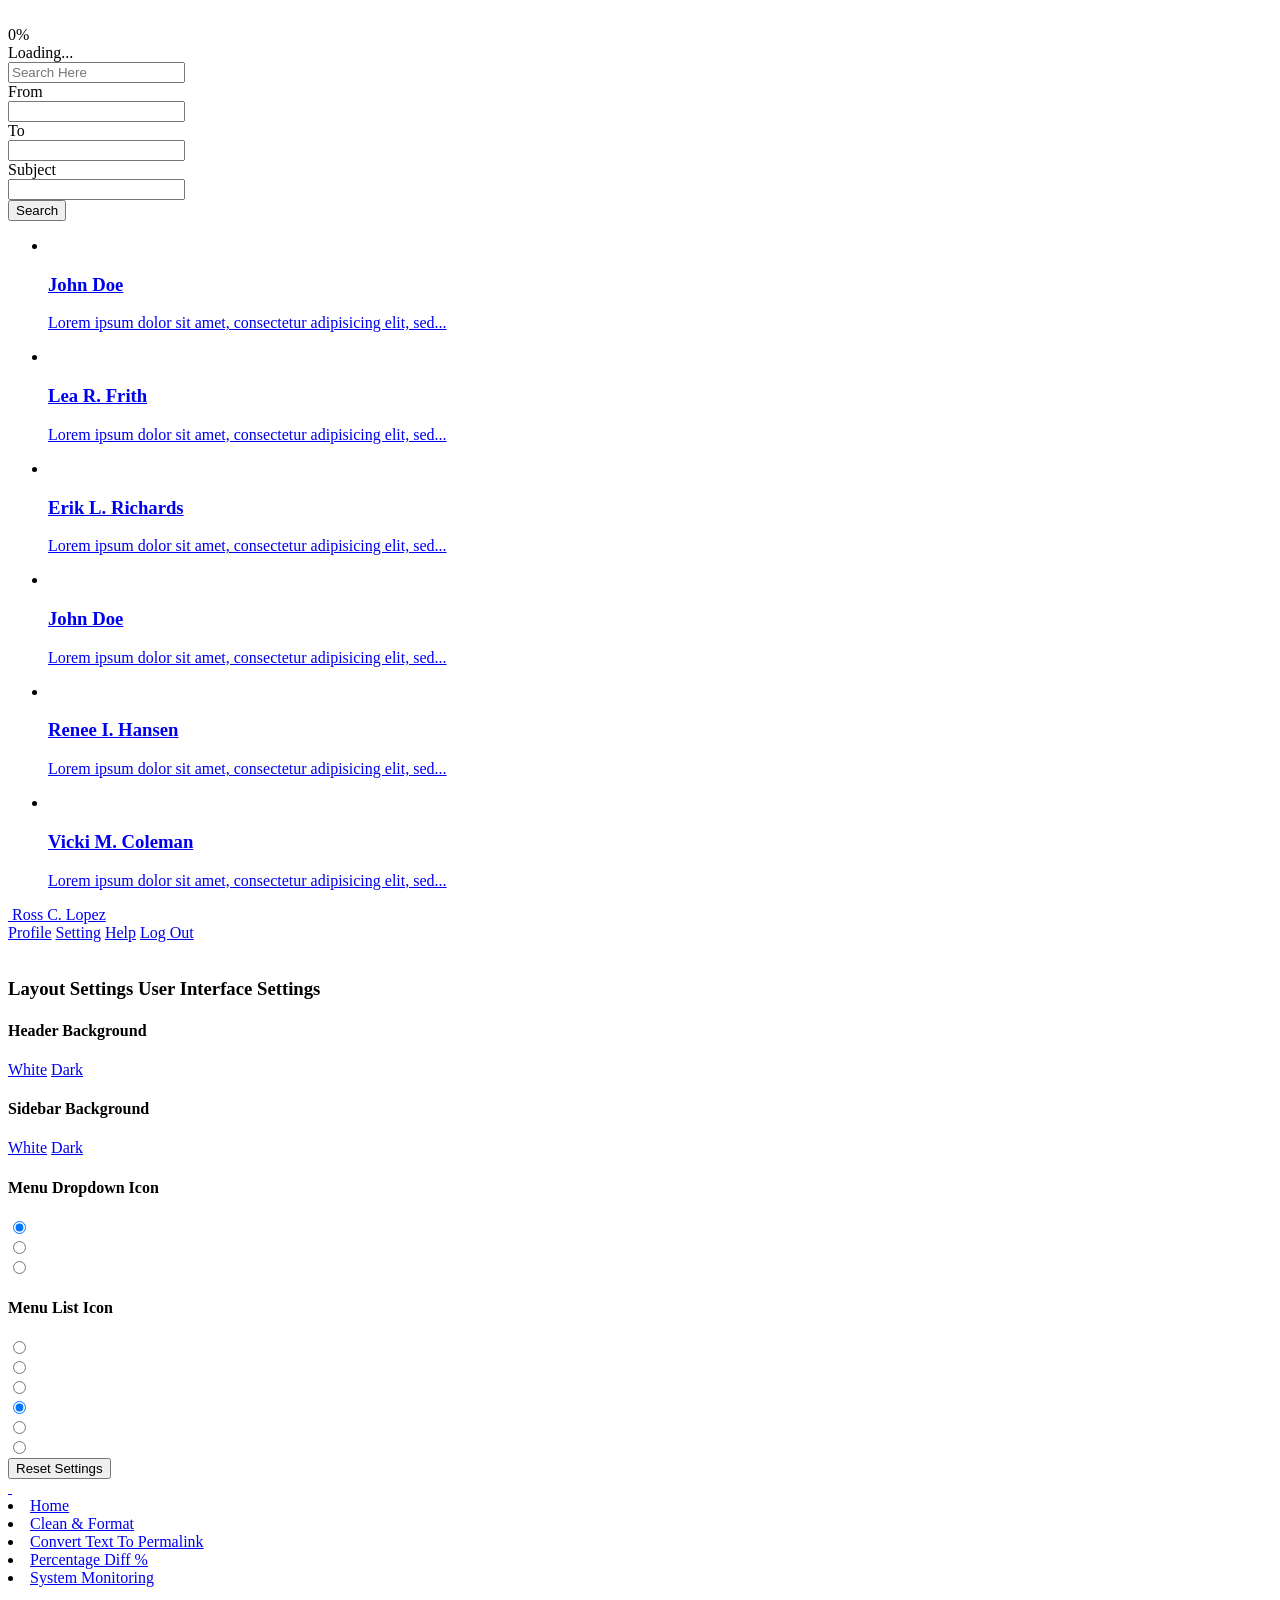
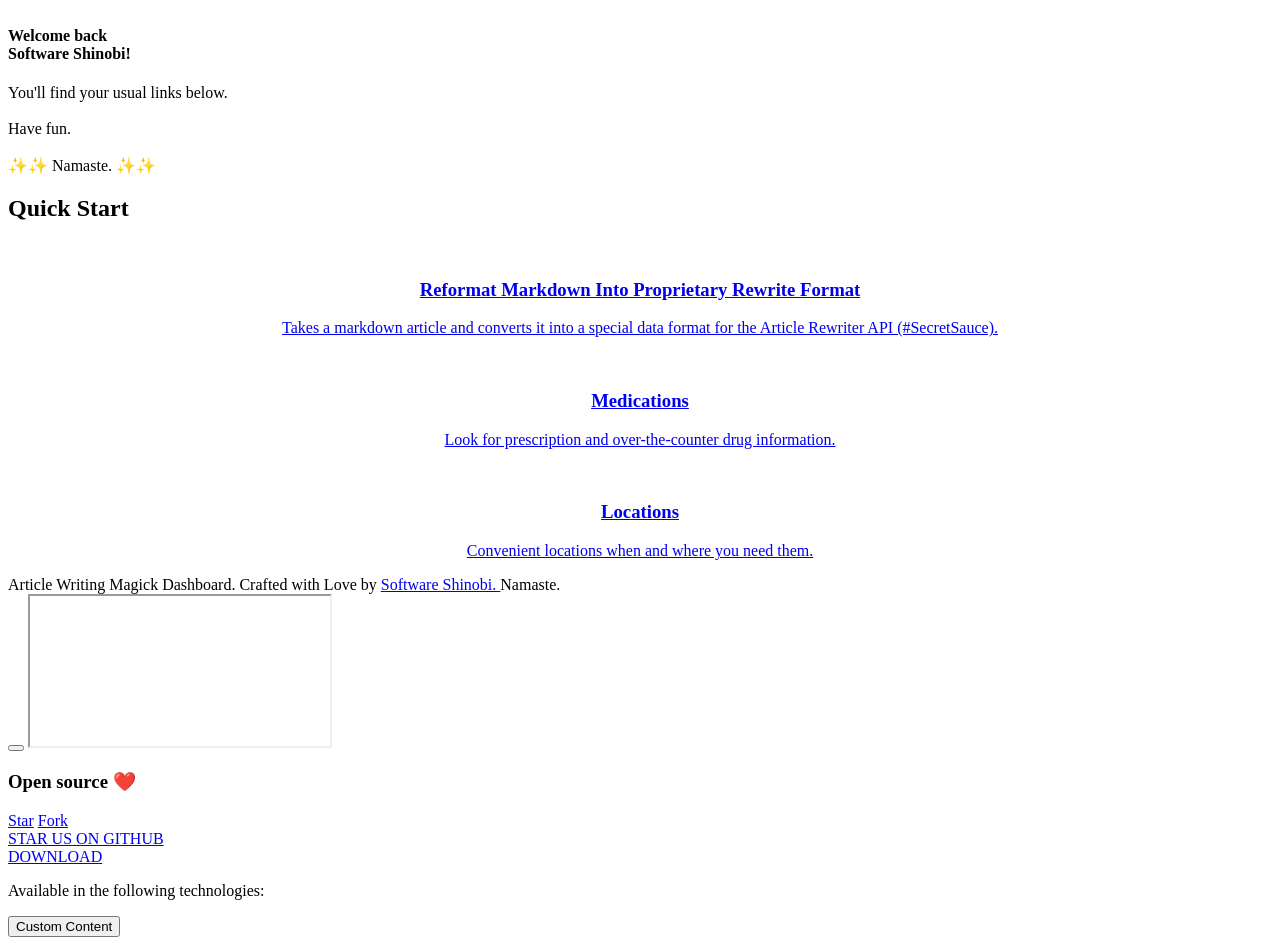
==== commit 9fc0c3b6: "automated terminal push (#1) Reviewed-on: https://code.softwareshinobi.online/articlemagick.online/a" ====
--- a/source-code/index.html
+++ b/source-code/index.html
@@ -11,7 +11,7 @@
 
 		<meta charset="utf-8" />
 
-		<title> 1ss Article Writing Magick Dashboard // Software Shinobi </title>
+		<title> Article Magick // Software Shinobi </title>
 			
 		<!-- Site favicon -->
 
@@ -607,7 +607,7 @@
 
 						<a
 					
-							href="tool-convert-markdown-proprietary-format.html"
+							href="tool-convert-text-to-permalink.html"
 							class="dropdown-toggle no-arrow"
 
 						>
@@ -616,7 +616,7 @@
 
 							<span class="mtext">
 		
-								Format For Rewrite
+								Convert Text To Permalink
 				
 							</span>
 
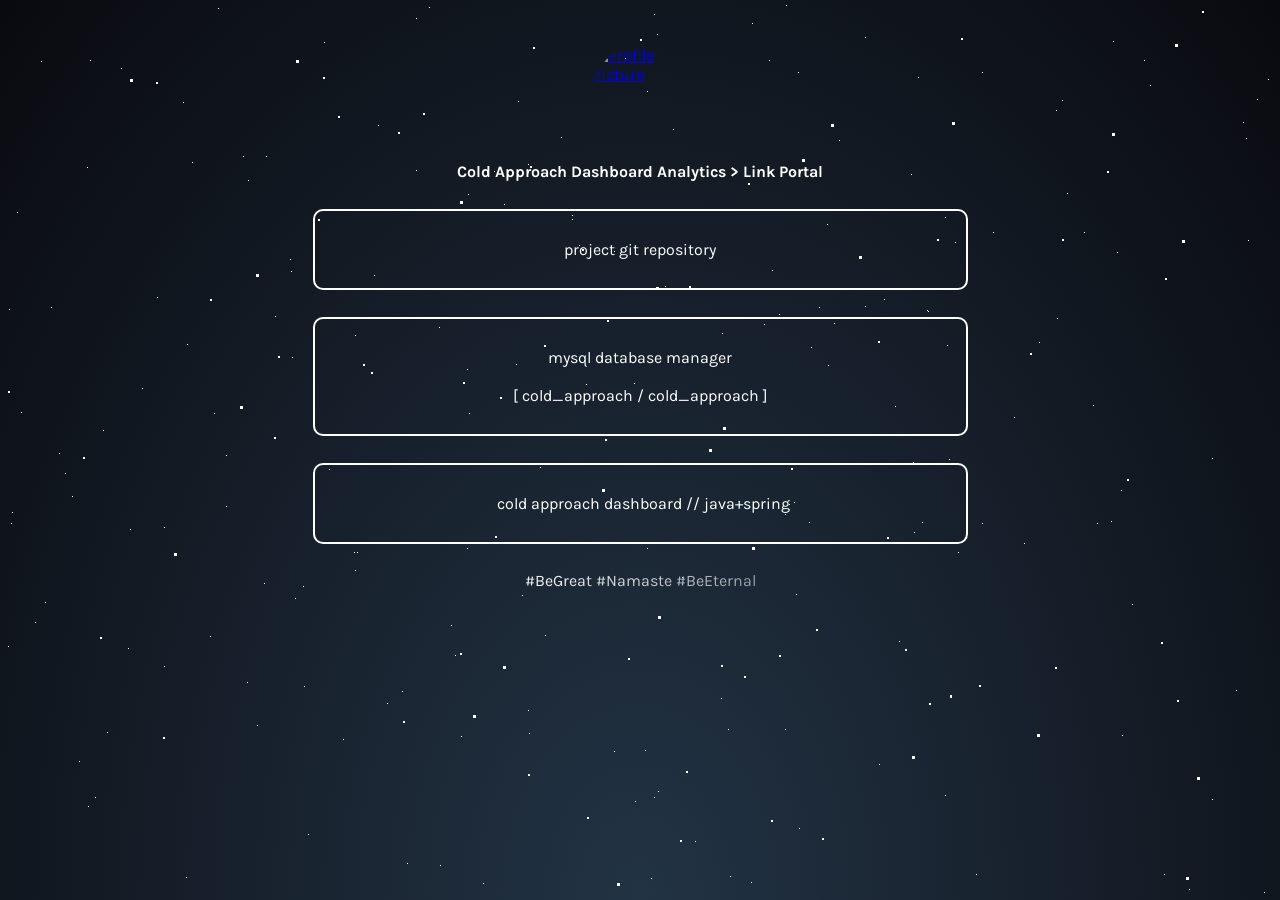
==== commit 50dea787: "automated terminal push" ====
--- a/source-code/index.html
+++ b/source-code/index.html
@@ -1,947 +1,150 @@
-<!-- Template Header // Begin -->
 <!DOCTYPE html>
+<html lang="en">
 
-<html>
+  <head>
 
-<head>
+    <title> Link Portal // Cold Approach Dashboard Analytics</title>
 
-	<link rel="stylesheet" type="text/css" href="styling/text-rewrite-dashboard-split-screen.css">
-	
-	<!-- Basic Page Info -->
+    <meta charset="UTF-8">
+    <meta name="viewport" content="width=device-width, initial-scale=1.0">
 
-		<meta charset="utf-8" />
+    <!-- Favicon -->
 
-		<title> Article Magick // Software Shinobi </title>
-			
-		<!-- Site favicon -->
+    <link rel="icon" href="https://avatars0.githubusercontent.com/u/43749971" type="image/x-icon" />
 
-		<link
-			rel="apple-touch-icon"
-			sizes="180x180"
-			href="vendors/images/apple-touch-icon.png"
-		/>
+    <!-- Font Awesome icons -->
 
-		<link
-			rel="icon"
-			type="image/png"
-			sizes="32x32"
-			href="vendors/images/favicon-32x32.png"
-		/>
+    <link rel="stylesheet" href="https://use.fontawesome.com/releases/v5.8.1/css/all.css">
 
-		<link
-			rel="icon"
-			type="image/png"
-			sizes="16x16"
-			href="vendors/images/favicon-16x16.png"
-		/>
+    <!-- Core theme CSS -->
 
-		<!-- Mobile Specific Metas -->
+    <link rel="stylesheet" href="styling/linktree-clone.css">
 
-		<meta
-			name="viewport"
-			content="width=device-width, initial-scale=1, maximum-scale=1"
-		/>
+    <link rel="stylesheet" href="styling/task-tracker-styling.css">
+    
+  </head>
 
-		<!-- Google Font -->
+  <body>
 
-		<link
-			href="https://fonts.googleapis.com/css2?family=Inter:wght@300;400;500;600;700;800&display=swap"
-			rel="stylesheet"
-		/>
+    <!-- Parallax Pixel Background Animation -->
 
-		<!-- CSS -->
+    <section class="animated-background">
 
-		<link rel="stylesheet" type="text/css" href="vendors/styles/core.css" />
+      <div id="stars1"></div>
+      <div id="stars2"></div>
+      <div id="stars3"></div>
 
-		<link
-			rel="stylesheet"
-			type="text/css"
-			href="vendors/styles/icon-font.min.css"
-		/>
+    </section>
 
-		<link rel="stylesheet" type="text/css" href="vendors/styles/style.css" />
+    <!-- End of Parallax Pixel Background Animation -->
 
-		<!-- Global site tag (gtag.js) - Google Analytics -->
+<div style="display:hidden">
+    <a id="profilePicture" href="#popup">
+      <img src="https://cdn.allmylinks.com/prod/User/photo/l/U/t/sCUgUDbSvbSWlRpakzRe3K8ridPWbym-.jpg" alt="Profile Picture">
+    </a>
 
-		<script
-			async
-			src="https://www.googletagmanager.com/gtag/js?id=G-GBZ3SGGX85"
-		></script>
+    <div class="overlay" id="popup">
+      <div class="popup">
+        <div class="popup-photo">
+          <a href="https://cdn.allmylinks.com/prod/User/photo/l/U/t/sCUgUDbSvbSWlRpakzRe3K8ridPWbym-.jpg" target="_blank">
+            <img src="https://cdn.allmylinks.com/prod/User/photo/l/U/t/sCUgUDbSvbSWlRpakzRe3K8ridPWbym-.jpg" alt="Profile Picture">
+          </a>
+        </div>
+        <div class="popup-quote">
 
-		<script
-			async
-			src="https://pagead2.googlesyndication.com/pagead/js/adsbygoogle.js?client=ca-pub-2973766580778258"
-			crossorigin="anonymous"
-		></script>
+		If you want to run away with me I know a Galaxy and i can tak you for a ride
 
-		<script>
-			window.dataLayer = window.dataLayer || [];
-			function gtag() {
-				dataLayer.push(arguments);
-			}
-			gtag("js", new Date());
+        </div>
+        <a class="popup-close" onclick="history.back()">&times;</a>
+      </div>
+    </div>
 
-			gtag("config", "G-GBZ3SGGX85");
-		</script>
+    <div id="userName">
 
-		<!-- Google Tag Manager -->
+        Cold Approach Dashboard Analytics > Link Portal
 
-		<script>
-
-			(function (w, d, s, l, i) {
-				w[l] = w[l] || [];
-				w[l].push({ "gtm.start": new Date().getTime(), event: "gtm.js" });
-				var f = d.getElementsByTagName(s)[0],
-					j = d.createElement(s),
-					dl = l != "dataLayer" ? "&l=" + l : "";
-				j.async = true;
-				j.src = "https://www.googletagmanager.com/gtm.js?id=" + i + dl;
-				f.parentNode.insertBefore(j, f);
-			})(window, document, "script", "dataLayer", "GTM-NXZMQSS");
-	
-	</script>
-
-	<!-- End Google Tag Manager -->
-
-</head>
-
-<!-- Head // End -->
-
-<!-- Body // Start -->
-
-<!-- Template Boiler Plate // Start -->
-
-<body>
-
-	<!-- Preloader // Start -->
-
-	<div class="pre-loader">
-
-		<div class="pre-loader-box">
-
-			<div class="loader-logo">
-
-				<img src="vendors/images/deskapp-logo.svg" alt="" />
-
-			</div>
-
-			<div class="loader-progress" id="progress_div">
-
-				<div class="bar" id="bar1"></div>
-
-			</div>
-
-			<div class="percent" id="percent1">
-
-				0%
-
-			</div>
-
-			<div class="loading-text">
-
-				Loading...
-
-			</div>
-
-		</div>
-
-	</div>
-
-	<!-- Preloader // End -->
-
-	<!-- Header // Begin -->
-
-		<div class="header">
-			<div class="header-left">
-				<div class="menu-icon bi bi-list"></div>
-				<div
-					class="search-toggle-icon bi bi-search"
-					data-toggle="header_search"
-				></div>
-				<div class="header-search">
-					<form>
-						<div class="form-group mb-0">
-							<i class="dw dw-search2 search-icon"></i>
-							<input
-								type="text"
-								class="form-control search-input"
-								placeholder="Search Here"
-							/>
-							<div class="dropdown">
-								<a
-									class="dropdown-toggle no-arrow"
-									href="#"
-									role="button"
-									data-toggle="dropdown"
-								>
-									<i class="ion-arrow-down-c"></i>
-								</a>
-								<div class="dropdown-menu dropdown-menu-right">
-									<div class="form-group row">
-										<label class="col-sm-12 col-md-2 col-form-label"
-											>From</label
-										>
-										<div class="col-sm-12 col-md-10">
-											<input
-												class="form-control form-control-sm form-control-line"
-												type="text"
-											/>
-										</div>
-									</div>
-									<div class="form-group row">
-										<label class="col-sm-12 col-md-2 col-form-label">To</label>
-										<div class="col-sm-12 col-md-10">
-											<input
-												class="form-control form-control-sm form-control-line"
-												type="text"
-											/>
-										</div>
-									</div>
-									<div class="form-group row">
-										<label class="col-sm-12 col-md-2 col-form-label"
-											>Subject</label
-										>
-										<div class="col-sm-12 col-md-10">
-											<input
-												class="form-control form-control-sm form-control-line"
-												type="text"
-											/>
-										</div>
-									</div>
-									<div class="text-right">
-										<button class="btn btn-primary">Search</button>
-									</div>
-								</div>
-							</div>
-						</div>
-					</form>
-				</div>
-			</div>
-
-			<div class="header-right">
-				<div class="dashboard-setting user-notification">
-					<div class="dropdown">
-						<a
-							class="dropdown-toggle no-arrow"
-							href="javascript:;"
-							data-toggle="right-sidebar"
-						>
-							<i class="dw dw-settings2"></i>
-						</a>
-					</div>
-				</div>
-				<div class="user-notification">
-					<div class="dropdown">
-						<a
-							class="dropdown-toggle no-arrow"
-							href="#"
-							role="button"
-							data-toggle="dropdown"
-						>
-							<i class="icon-copy dw dw-notification"></i>
-							<span class="badge notification-active"></span>
-						</a>
-						<div class="dropdown-menu dropdown-menu-right">
-							<div class="notification-list mx-h-350 customscroll">
-								<ul>
-									<li>
-										<a href="#">
-											<img src="vendors/images/img.jpg" alt="" />
-											<h3>John Doe</h3>
-											<p>
-												Lorem ipsum dolor sit amet, consectetur adipisicing
-												elit, sed...
-											</p>
-										</a>
-									</li>
-									<li>
-										<a href="#">
-											<img src="vendors/images/photo1.jpg" alt="" />
-											<h3>Lea R. Frith</h3>
-											<p>
-												Lorem ipsum dolor sit amet, consectetur adipisicing
-												elit, sed...
-											</p>
-										</a>
-									</li>
-									<li>
-										<a href="#">
-											<img src="vendors/images/photo2.jpg" alt="" />
-											<h3>Erik L. Richards</h3>
-											<p>
-												Lorem ipsum dolor sit amet, consectetur adipisicing
-												elit, sed...
-											</p>
-										</a>
-									</li>
-									<li>
-										<a href="#">
-											<img src="vendors/images/photo3.jpg" alt="" />
-											<h3>John Doe</h3>
-											<p>
-												Lorem ipsum dolor sit amet, consectetur adipisicing
-												elit, sed...
-											</p>
-										</a>
-									</li>
-									<li>
-										<a href="#">
-											<img src="vendors/images/photo4.jpg" alt="" />
-											<h3>Renee I. Hansen</h3>
-											<p>
-												Lorem ipsum dolor sit amet, consectetur adipisicing
-												elit, sed...
-											</p>
-										</a>
-									</li>
-									<li>
-										<a href="#">
-											<img src="vendors/images/img.jpg" alt="" />
-											<h3>Vicki M. Coleman</h3>
-											<p>
-												Lorem ipsum dolor sit amet, consectetur adipisicing
-												elit, sed...
-											</p>
-										</a>
-									</li>
-								</ul>
-							</div>
-						</div>
-					</div>
-				</div>
-
-				<div class="user-info-dropdown">
-
-					<div class="dropdown">
-						<a
-							class="dropdown-toggle"
-							href="#"
-							role="button"
-							data-toggle="dropdown"
-						>
-							<span class="user-icon">
-								<img src="vendors/images/photo1.jpg" alt="" />
-							</span>
-							<span class="user-name">Ross C. Lopez</span>
-						</a>
-						<div
-							class="dropdown-menu dropdown-menu-right dropdown-menu-icon-list"
-						>
-							<a class="dropdown-item" href="profile.html"
-								><i class="dw dw-user1"></i> Profile</a
-							>
-							<a class="dropdown-item" href="profile.html"
-								><i class="dw dw-settings2"></i> Setting</a
-							>
-							<a class="dropdown-item" href="faq.html"
-								><i class="dw dw-help"></i> Help</a
-							>
-							<a class="dropdown-item" href="login.html"
-								><i class="dw dw-logout"></i> Log Out</a
-							>
-						</div>
-					</div>
-				</div>
-				<div class="github-link">
-					<a href="https://github.com/dropways/deskapp" target="_blank"
-						><img src="vendors/images/github.svg" alt=""
-					/></a>
-				</div>
-			</div>
-		</div>
-
-	<!-- Header // End -->
-
-	<!-- Right Side Bar // Begin -->
-
-		<div class="right-sidebar">
-			<div class="sidebar-title">
-				<h3 class="weight-600 font-16 text-blue">
-					Layout Settings
-					<span class="btn-block font-weight-400 font-12"
-						>User Interface Settings</span
-					>
-				</h3>
-				<div class="close-sidebar" data-toggle="right-sidebar-close">
-					<i class="icon-copy ion-close-round"></i>
-				</div>
-			</div>
-			<div class="right-sidebar-body customscroll">
-				<div class="right-sidebar-body-content">
-					<h4 class="weight-600 font-18 pb-10">Header Background</h4>
-					<div class="sidebar-btn-group pb-30 mb-10">
-						<a
-							href="javascript:void(0);"
-							class="btn btn-outline-primary header-white active"
-							>White</a
-						>
-						<a
-							href="javascript:void(0);"
-							class="btn btn-outline-primary header-dark"
-							>Dark</a
-						>
-					</div>
-
-					<h4 class="weight-600 font-18 pb-10">Sidebar Background</h4>
-					<div class="sidebar-btn-group pb-30 mb-10">
-						<a
-							href="javascript:void(0);"
-							class="btn btn-outline-primary sidebar-light"
-							>White</a
-						>
-						<a
-							href="javascript:void(0);"
-							class="btn btn-outline-primary sidebar-dark active"
-							>Dark</a
-						>
-					</div>
-
-					<h4 class="weight-600 font-18 pb-10">Menu Dropdown Icon</h4>
-					<div class="sidebar-radio-group pb-10 mb-10">
-						<div class="custom-control custom-radio custom-control-inline">
-							<input
-								type="radio"
-								id="sidebaricon-1"
-								name="menu-dropdown-icon"
-								class="custom-control-input"
-								value="icon-style-1"
-								checked=""
-							/>
-							<label class="custom-control-label" for="sidebaricon-1"
-								><i class="fa fa-angle-down"></i
-							></label>
-						</div>
-						<div class="custom-control custom-radio custom-control-inline">
-							<input
-								type="radio"
-								id="sidebaricon-2"
-								name="menu-dropdown-icon"
-								class="custom-control-input"
-								value="icon-style-2"
-							/>
-							<label class="custom-control-label" for="sidebaricon-2"
-								><i class="ion-plus-round"></i
-							></label>
-						</div>
-						<div class="custom-control custom-radio custom-control-inline">
-							<input
-								type="radio"
-								id="sidebaricon-3"
-								name="menu-dropdown-icon"
-								class="custom-control-input"
-								value="icon-style-3"
-							/>
-							<label class="custom-control-label" for="sidebaricon-3"
-								><i class="fa fa-angle-double-right"></i
-							></label>
-						</div>
-					</div>
-
-					<h4 class="weight-600 font-18 pb-10">Menu List Icon</h4>
-					<div class="sidebar-radio-group pb-30 mb-10">
-						<div class="custom-control custom-radio custom-control-inline">
-							<input
-								type="radio"
-								id="sidebariconlist-1"
-								name="menu-list-icon"
-								class="custom-control-input"
-								value="icon-list-style-1"
-								checked=""
-							/>
-							<label class="custom-control-label" for="sidebariconlist-1"
-								><i class="ion-minus-round"></i
-							></label>
-						</div>
-						<div class="custom-control custom-radio custom-control-inline">
-							<input
-								type="radio"
-								id="sidebariconlist-2"
-								name="menu-list-icon"
-								class="custom-control-input"
-								value="icon-list-style-2"
-							/>
-							<label class="custom-control-label" for="sidebariconlist-2"
-								><i class="fa fa-circle-o" aria-hidden="true"></i
-							></label>
-						</div>
-						<div class="custom-control custom-radio custom-control-inline">
-							<input
-								type="radio"
-								id="sidebariconlist-3"
-								name="menu-list-icon"
-								class="custom-control-input"
-								value="icon-list-style-3"
-							/>
-							<label class="custom-control-label" for="sidebariconlist-3"
-								><i class="dw dw-check"></i
-							></label>
-						</div>
-						<div class="custom-control custom-radio custom-control-inline">
-							<input
-								type="radio"
-								id="sidebariconlist-4"
-								name="menu-list-icon"
-								class="custom-control-input"
-								value="icon-list-style-4"
-								checked=""
-							/>
-							<label class="custom-control-label" for="sidebariconlist-4"
-								><i class="icon-copy dw dw-next-2"></i
-							></label>
-						</div>
-						<div class="custom-control custom-radio custom-control-inline">
-							<input
-								type="radio"
-								id="sidebariconlist-5"
-								name="menu-list-icon"
-								class="custom-control-input"
-								value="icon-list-style-5"
-							/>
-							<label class="custom-control-label" for="sidebariconlist-5"
-								><i class="dw dw-fast-forward-1"></i
-							></label>
-						</div>
-						<div class="custom-control custom-radio custom-control-inline">
-							<input
-								type="radio"
-								id="sidebariconlist-6"
-								name="menu-list-icon"
-								class="custom-control-input"
-								value="icon-list-style-6"
-							/>
-							<label class="custom-control-label" for="sidebariconlist-6"
-								><i class="dw dw-next"></i
-							></label>
-						</div>
-					</div>
-
-					<div class="reset-options pt-30 text-center">
-						<button class="btn btn-danger" id="reset-settings">
-							Reset Settings
-						</button>
-					</div>
-				</div>
-			</div>
-		</div>
-
-		<!-- Right Side Bar // End -->
-
-	<!-- Menu // Begin -->
-
-		<div class="left-side-bar">
-			<div class="brand-logo">
-				<a href="index.html">
-					<img src="vendors/images/deskapp-logo.svg" alt="" class="dark-logo" />
-					<img
-						src="vendors/images/deskapp-logo-white.svg"
-						alt=""
-						class="light-logo"
-					/>
-				</a>
-				<div class="close-sidebar" data-toggle="left-sidebar-close">
-					<i class="ion-close-round"></i>
-				</div>
-			</div>
-
-
-
-			<div class="menu-block customscroll">
-
-				<!-- Sidebar // Menu // Start -->
-
-				<div class="sidebar-menu">
-
-				<!-- Home // Menu // Start -->
-
-					<li>
-
-						<a
-					
-							href="index.html"
-							class="dropdown-toggle no-arrow"
-
-						>
-						
-								<span class="micon bi bi-house"></span
-
-							<span class="mtext">
-		
-								Home
-				
-							</span>
-
-						</a>
-					
-					</li>
-
-				<!-- Home // Menu // End -->
-
-				<!-- Clean & Format // Menu // Start -->
-
-					<li>
-
-						<a
-					
-							href="tool-clean-and-format-markdown.html"
-							class="dropdown-toggle no-arrow"
-
-						>
-						
-							<span class="micon bi bi-calendar4-week"></span>
-
-							<span class="mtext">
-		
-								Clean & Format
-				
-							</span>
-
-						</a>
-					
-					</li>
-
-				<!-- Clean & Format // Menu // End -->
-
-				<!-- Format For Rewrite // Menu // Start -->
-
-					<li>
-
-						<a
-					
-							href="tool-convert-text-to-permalink.html"
-							class="dropdown-toggle no-arrow"
-
-						>
-						
-							<span class="micon bi bi-calendar4-week"></span>
-
-							<span class="mtext">
-		
-								Convert Text To Permalink
-				
-							</span>
-
-						</a>
-					
-					</li>
-
-				<!-- Format For Rewrite // Menu // End -->
-
-
-	<!-- moniotiring & Format // Menu // Start -->
-
-					<li>
-
-						<a
-					
-							href="tool-calculate-text-difference-percentage.html"
-							class="dropdown-toggle no-arrow"
-
-						>
-						
-							<span class="micon bi bi-calendar4-week"></span>
-
-							<span class="mtext">
-		
-								Percentage Diff %
-				
-							</span>
-
-						</a>
-					
-					</li>
-
-				<!-- Clean & Format // Menu // End -->
-
-	<!-- moniotiring & Format // Menu // Start -->
-
-					<li>
-
-						<a
-					
-							href="tool-system-monitoring.html"
-							class="dropdown-toggle no-arrow"
-
-						>
-						
-							<span class="micon bi bi-calendar4-week"></span>
-
-							<span class="mtext">
-		
-								System Monitoring
-				
-							</span>
-
-						</a>
-					
-					</li>
-
-				<!-- Clean & Format // Menu // End -->
-				</div>
-			</div>
-		</div>
-
-		<div class="mobile-menu-overlay"></div>
-<!-- Template Header // End -->
-
-<!-- Main Container // Start -->
-
-		<div class="main-container">
-
-<! -- welcome panel -->
-
-<div class="pd-ltr-20">
-
-				<div class="card-box pd-20 height-100-p mb-30">
-					<div class="row align-items-center">
-						<div class="col-md-4">
-							<img src="vendors/images/banner-img.png" alt="" />
-						</div>
-						<div class="col-md-8">
-							<h4 class="font-20 weight-500 mb-10 text-capitalize">
-								Welcome back
-								<div class="weight-600 font-30 text-blue">
-
-Software Shinobi! 
-
-</div>
-							</h4>
-
-							<p class="font-18 max-width-600">
-	
-						You'll find your usual links below. 
-<br>	<br>
-
-Have fun.
-
-<br> 
-<br>
-
-&#10024;&#10024; Namaste. &#10024;&#10024;
-
-<br>
-
-							</p>
-						</div>
-					</div>
-				</div>
-
-				<div class="title pb-20 pt-20">
-					<h2 class="h3 mb-0">Quick Start</h2>
-				</div>
-
-<!-- Row #1 -->
-
-				<div class="row" style="text-align: center;">
-
-
-				<!-- Link #1 // Start -->
-
-				<div class="col-md-4 mb-20">
-
-
-				<a
-				
-					href="tool-reformat-markdown-into-proprietary-rewrite-format.html"
-					class="card-box d-block mx-auto pd-20 text-secondary"
-				>
-
-					<div class="img pb-30">
-
-						<img src="vendors/images/medicine-bro.svg" alt="" />
-
-					</div>
-
-					<div class="content">
-
-						<h3 class="h4">
-
-							Reformat Markdown Into Proprietary Rewrite Format
-
-						</h3>
-						
-				<!--		<p class="max-width-200"> -->
-
-				<p class="" >
-							Takes a markdown article and converts it into a special data format for the Article Rewriter API (#SecretSauce).
-
-						</p>
-
-					</div>
-				</a>
-
-				</div>
-			
-				<!-- Link #1 // End -->
-
-<!-- Link #2 -->
-
-					<div class="col-md-4 mb-20">
-						<a href="#" class="card-box d-block mx-auto pd-20 text-secondary">
-							<div class="img pb-30">
-								<img src="vendors/images/remedy-amico.svg" alt="" />
-							</div>
-							<div class="content">
-								<h3 class="h4">Medications</h3>
-								<p class="max-width-200">
-									Look for prescription and over-the-counter drug information.
-								</p>
-							</div>
-						</a>
-					</div>
-
-<!-- Link #2 -->
-
-<!-- Link #3 -->
-
-					<div class="col-md-4 mb-20">
-						<a href="#" class="card-box d-block mx-auto pd-20 text-secondary">
-							<div class="img pb-30">
-								<img src="vendors/images/paper-map-cuate.svg" alt="" />
-							</div>
-							<div class="content">
-								<h3 class="h4">Locations</h3>
-								<p class="max-width-200">
-									Convenient locations when and where you need them.
-								</p>
-							</div>
-						</a>
-					</div>
-				</div>
-
-<!-- Link #3 -->
-
-
-<!-- Main Container // End -->
-
-<!-- Footer // Begin -->
-<div class="footer-wrap pd-20 mb-20 card-box">
-
-	Article Writing Magick Dashboard. Crafted with Love by
-
-	<a
-
-	href="https://github.com/software-shinobi"
-	target="_blank"
-	
-	>
-
-		Software Shinobi.
-
-	</a>
-
-		Namaste.
+    </div>
 
 </div>
 
-</div>
+    <div id="links">
 
-</div>
+	    <a
+	    
+		    class="link"
+		    target="_blank"
+		    href="http://agenttwentyeight.online:32080/software-shinobi-labs/cold-approach-administrative-dashboard-analytics-spring"
 
-<!-- Menu // End -->
+	    >
 
-<!-- Welcome Modal // Begin -->
+		    <i class="">&nbsp;</i>
+		    
+		    <br />
+		    
+		    project git repository
+		    
+		    <br />
+		    
+		    <br />		   
 
-<div class="welcome-modal">
-<button class="welcome-modal-close">
-<i class="bi bi-x-lg"></i>
-</button>
-<iframe
-class="w-100 border-0"
-src="https://embed.lottiefiles.com/animation/31548"
-></iframe>
-<div class="text-center">
-<h3 class="h5 weight-500 text-center mb-2">
-Open source
-<span role="img" aria-label="gratitude">❤️</span>
-</h3>
-<div class="pb-2">
-<a
-class="github-button"
-href="https://github.com/dropways/deskapp"
-data-color-scheme="no-preference: dark; light: light; dark: light;"
-data-icon="octicon-star"
-data-size="large"
-data-show-count="true"
-aria-label="Star dropways/deskapp dashboard on GitHub"
->Star</a
->
-<a
-class="github-button"
-href="https://github.com/dropways/deskapp/fork"
-data-color-scheme="no-preference: dark; light: light; dark: light;"
-data-icon="octicon-repo-forked"
-data-size="large"
-data-show-count="true"
-aria-label="Fork dropways/deskapp dashboard on GitHub"
->Fork</a
->
-</div>
-</div>
-<div class="text-center mb-1">
-<div>
-<a
-href="https://github.com/dropways/deskapp"
-target="_blank"
-class="btn btn-light btn-block btn-sm"
->
-<span class="text-danger weight-600">STAR US</span>
-<span class="weight-600">ON GITHUB</span>
-<i class="fa fa-github"></i>
-</a>
-</div>
-<script
-async
-defer="defer"
-src="https://buttons.github.io/buttons.js"
-></script>
-</div>
-<a
-href="https://github.com/dropways/deskapp"
-target="_blank"
-class="btn btn-success btn-sm mb-0 mb-md-3 w-100"
->
-DOWNLOAD
-<i class="fa fa-download"></i>
-</a>
-<p class="font-14 text-center mb-1 d-none d-md-block">
-Available in the following technologies:
-</p>
-<div class="d-none d-md-flex justify-content-center h1 mb-0 text-danger">
-<i class="fa fa-html5"></i>
-</div>
-</div>
+	    </a>
 
-<button id="welcomeModalButton" class="welcome-modal-btn">
-<i class="fa fa-download"></i> Custom Content </div>
-</button>
+    </div>
+    <div id="links">
 
-	<!-- JavaScript Imports // Begin -->
+	    <a
+	    
+		    class="link"
+		    target="_blank"
+		    href="http://localhost:28180"
 
-	<script src="https://ajax.googleapis.com/ajax/libs/jquery/3.3.1/jquery.min.js"></script>
+	    >
 
-	<script src="vendors/scripts/core.js"></script>
-	<script src="vendors/scripts/script.min.js"></script>
+		    <i class="">&nbsp;</i>
+		    
+		    <br />
+		    
+		    mysql database manager
+		    
+		    <br />
+		    
+		    <br /> 
+		    
+		    [ cold_approach / cold_approach ]
+		    
+		    <br /><br /> 
 
-	<script src="vendors/scripts/process.js"></script>
-	<script src="vendors/scripts/layout-settings.js"></script>
+	    </a>
 
-	<!-- JavaScript Imports // End -->
+    </div>
+ <div id="links">
 
-	<!-- Google Tag Manager [noscript] // Begin -->
+	    <a
+	    
+		    class="link"
+		    target="_blank"
+		    href="http://localhost:28080"
 
-	<noscript>
+	    >
 
-		<iframe
+		    <br />	
+		    
+		    <i class="">&nbsp;</i> cold approach dashboard // java+spring
+		    
+		    <br />
+		    
+		    <br />	
+		    
+	    </a>
 
-			src="https://www.googletagmanager.com/ns.html?id=GTM-NXZMQSS"
-			height="0"
-			width="0"
-			style="display: none; visibility: hidden"
-			>
+    </div>
 
-		</iframe>
+    <div id="hashtag">
 
-	</noscript>
+      #BeGreat #Namaste #BeEternal
 
-	<!-- Google Tag Manager [noscript] // End -->
-<!-- Footer // End -->+    </div>
+
+  </body>
+
+</html>
--- a/source-code/styling/linktree-clone.css
+++ b/source-code/styling/linktree-clone.css
@@ -0,0 +1,802 @@
+@import url('https://fonts.googleapis.com/css?family=Karla:400,700&display=swap');
+
+:root {
+    --bgColor: #223344;
+    --bgColor2: #090a0f;
+    --accentColor: #FFF;
+    --font: 'Karla', sans-serif;
+    --delay: .3s;
+}
+
+body {
+    margin: 0;
+    padding: 0;
+    min-height: 100vh;
+    font-family: var(--font);
+    background: radial-gradient(ellipse at bottom, var(--bgColor) 0%, var(--bgColor2) 100%);
+    /* background-image: url('https://bit.ly/3nFVqJh'); */
+    opacity: 0;
+    animation: 1s ease-out var(--delay) 1 transitionAnimation; /* duration/timing-function/delay/iterations/name */
+    animation-fill-mode: forwards;
+    background-repeat: no-repeat;
+    background-size: cover;
+    position: relative;
+}
+
+#profilePicture, #profilePicture img {
+    position: relative;
+    width: 96px;
+    height: 96px;
+    display: block;
+    margin: 40px auto 20px;
+    border-radius: 50%;
+    -webkit-tap-highlight-color: transparent;
+}
+
+#userName {
+    color: var(--accentColor);
+    font-size: 1rem;
+    font-weight: bold;
+    line-height: 1.25;
+    display: block;
+    font-family: var(--font);
+    width: 100%;
+    text-align: center;
+    text-decoration: none;
+}
+
+#links {
+    max-width: 675px;
+    width: auto;
+    display: block;
+    margin: 27px auto;
+}
+
+.link {
+    position: relative;
+    background-color: transparent;
+    color: var(--accentColor);
+    border: solid var(--accentColor) 2px;
+    border-radius: 10px;
+    font-size: 1rem;
+    text-align: center;
+    display: block;
+    margin-left: 10px;
+    margin-right: 10px;
+    margin-bottom: 10px;
+    padding: 10px; /* 17px */
+    text-decoration: none;
+    /* transition: all .25s cubic-bezier(.08, .59, .29, .99); */
+    -webkit-tap-highlight-color: transparent;
+}
+
+@media (hover: hover) {
+    .link:hover {
+        background-color: var(--accentColor);
+        color: var(--bgColor);
+    }
+}
+
+.link:active {
+    background-color: var(--accentColor);
+    color: var(--bgColor);
+}
+
+#hashtag {
+    position: relative;
+    padding-bottom: 20px;
+    color: var(--accentColor);
+    font-size: 1rem;
+    display: block;
+    font-family: var(--font);
+    width: 100%;
+    text-align: center;
+
+    /*  animation   */
+    overflow: hidden;
+    background: linear-gradient(90deg, var(--bgColor), var(--accentColor), var(--bgColor));
+    background-repeat: no-repeat;
+    background-size: 80%;
+    animation: animate 3s linear var(--delay) infinite;
+    -webkit-background-clip: text;
+    background-clip: text;
+    -webkit-text-fill-color: rgba(255, 255, 255, 0);
+}
+
+
+/*-------------------------animations-----------------------*/
+@keyframes transitionAnimation {
+    0% {
+        opacity: 0;
+        transform: translateY(-10px);
+    }
+    100% {
+        opacity: 1;
+        transform: translateY(0);
+    }
+}
+
+@keyframes animate {
+    0% {
+      background-position: -500%;
+    }
+    100% {
+      background-position: 500%;
+    }
+}
+
+@keyframes animStar {
+    from {
+        transform: translateY(0px);
+    }
+    to {
+        transform: translateY(-2000px);
+    }
+}
+
+
+/*-------------------------popup------------------------*/
+/* credits: https://www.youtube.com/watch?v=lAS2glU0xlc */
+.overlay {
+    display: flex;
+    align-items: center;
+    justify-content: center;
+    position: fixed;
+    top: 0;
+    bottom: 0;
+    left: 0;
+    right: 0;
+    background-color: rgba(0, 0, 0, 0.7);
+    z-index: 2;
+    visibility: hidden;
+    opacity: 0;
+    overflow: hidden;
+    transition: .5s ease-in-out;
+}
+
+.popup {
+    position: relative;
+    top: -43%;
+    /* right: -100vh; */
+    display: flex;
+    flex-direction: column;
+    align-items: center;
+    max-width: 400px;
+    /* max-height: 500px; */
+    width: auto;
+    height: auto;
+    margin: 56px;
+    background-color: var(--bgColor);
+    /* transform: rotate(32deg); */
+    transform: scale(0);
+    transition: .5s ease-in-out;
+}
+
+.popup-quote {
+    font-family : Baskerville, Georgia, serif;
+    font-style : italic;
+    position: flex;
+    color: var(--accentColor);
+    padding: 20px;
+    text-align: center;
+    font-size: 1rem;
+}
+
+.popup-photo {
+    display: flex;
+    width: 100%;
+    height: 100%;
+}
+
+.popup-photo img {
+    width: 100%;
+    height: 100%;
+}
+
+.overlay:target {
+    visibility: visible;
+    opacity: 1;
+}
+
+.overlay:target .popup {
+    transform: scale(1);
+    top: 0;
+    /* right: 0; */
+    /* transform: rotate(0); */
+}
+
+.popup-close {
+    position: absolute;
+    right: -1rem;
+    top: -1rem;
+    width: 3rem;
+    height: 3rem;
+    font-size: 1.7rem;
+    font-weight: 400;
+    border-radius: 100%;
+    background-color: var(--bgColor);
+    z-index: 4;
+    color: var(--accentColor);
+    line-height: 2.7rem;
+    text-align: center;
+    cursor: pointer;
+    text-decoration: none;
+    -webkit-tap-highlight-color: transparent;
+}
+
+@media (hover: hover) {
+    .popup-close:hover {
+        background-color: var(--accentColor);
+        color: var(--bgColor);
+    }
+}
+
+.popup-close:active {
+    background-color: var(--accentColor);
+    color: var(--bgColor);
+}
+
+
+/*-----------------------parallax-----------------------*/
+/* credits: https://www.youtube.com/watch?v=aywzn9cf-_U */
+#stars1 {
+    width: 1px;
+    height: 1px;
+    background: transparent;
+    animation: animStar 120s linear infinite;
+
+    box-shadow: 779px 1331px #fff, 324px 42px #fff, 303px 586px #fff,
+    1312px 276px #fff, 451px 625px #fff, 521px 1931px #fff, 1087px 1871px #fff,
+    36px 1546px #fff, 132px 934px #fff, 1698px 901px #fff, 1418px 664px #fff,
+    1448px 1157px #fff, 1084px 232px #fff, 347px 1776px #fff, 1722px 243px #fff,
+    1629px 835px #fff, 479px 969px #fff, 1231px 960px #fff, 586px 384px #fff,
+    164px 527px #fff, 8px 646px #fff, 1150px 1126px #fff, 665px 1357px #fff,
+    1556px 1982px #fff, 1260px 1961px #fff, 1675px 1741px #fff,
+    1843px 1514px #fff, 718px 1628px #fff, 242px 1343px #fff, 1497px 1880px #fff,
+    1364px 230px #fff, 1739px 1302px #fff, 636px 959px #fff, 304px 686px #fff,
+    614px 751px #fff, 1935px 816px #fff, 1428px 60px #fff, 355px 335px #fff,
+    1594px 158px #fff, 90px 60px #fff, 1553px 162px #fff, 1239px 1825px #fff,
+    1945px 587px #fff, 749px 1785px #fff, 1987px 1172px #fff, 1301px 1237px #fff,
+    1039px 342px #fff, 1585px 1481px #fff, 995px 1048px #fff, 524px 932px #fff,
+    214px 413px #fff, 1701px 1300px #fff, 1037px 1613px #fff, 1871px 996px #fff,
+    1360px 1635px #fff, 1110px 1313px #fff, 412px 1783px #fff, 1949px 177px #fff,
+    903px 1854px #fff, 700px 1936px #fff, 378px 125px #fff, 308px 834px #fff,
+    1118px 962px #fff, 1350px 1929px #fff, 781px 1811px #fff, 561px 137px #fff,
+    757px 1148px #fff, 1670px 1979px #fff, 343px 739px #fff, 945px 795px #fff,
+    576px 1903px #fff, 1078px 1436px #fff, 1583px 450px #fff, 1366px 474px #fff,
+    297px 1873px #fff, 192px 162px #fff, 1624px 1633px #fff, 59px 453px #fff,
+    82px 1872px #fff, 1933px 498px #fff, 1966px 1974px #fff, 1975px 1688px #fff,
+    779px 314px #fff, 1858px 1543px #fff, 73px 1507px #fff, 1693px 975px #fff,
+    1683px 108px #fff, 1768px 1654px #fff, 654px 14px #fff, 494px 171px #fff,
+    1689px 1895px #fff, 1660px 263px #fff, 1031px 903px #fff, 1203px 1393px #fff,
+    1333px 1421px #fff, 1113px 41px #fff, 1206px 1645px #fff, 1325px 1635px #fff,
+    142px 388px #fff, 572px 215px #fff, 1535px 296px #fff, 1419px 407px #fff,
+    1379px 1003px #fff, 329px 469px #fff, 1791px 1652px #fff, 935px 1802px #fff,
+    1330px 1820px #fff, 421px 1933px #fff, 828px 365px #fff, 275px 316px #fff,
+    707px 960px #fff, 1605px 1554px #fff, 625px 58px #fff, 717px 1697px #fff,
+    1669px 246px #fff, 1925px 322px #fff, 1154px 1803px #fff, 1929px 295px #fff,
+    1248px 240px #fff, 1045px 1755px #fff, 166px 942px #fff, 1888px 1773px #fff,
+    678px 1963px #fff, 1370px 569px #fff, 1974px 1400px #fff, 1786px 460px #fff,
+    51px 307px #fff, 784px 1400px #fff, 730px 1258px #fff, 1712px 393px #fff,
+    416px 170px #fff, 1797px 1932px #fff, 572px 219px #fff, 1557px 1856px #fff,
+    218px 8px #fff, 348px 1334px #fff, 469px 413px #fff, 385px 1738px #fff,
+    1357px 1818px #fff, 240px 942px #fff, 248px 1847px #fff, 1535px 806px #fff,
+    236px 1514px #fff, 1429px 1556px #fff, 73px 1633px #fff, 1398px 1121px #fff,
+    671px 1301px #fff, 1404px 1663px #fff, 740px 1018px #fff, 1600px 377px #fff,
+    785px 514px #fff, 112px 1084px #fff, 1915px 1887px #fff, 1463px 1848px #fff,
+    687px 1115px #fff, 1268px 1768px #fff, 1729px 1425px #fff,
+    1284px 1022px #fff, 801px 974px #fff, 1975px 1317px #fff, 1354px 834px #fff,
+    1446px 1484px #fff, 1283px 1786px #fff, 11px 523px #fff, 1842px 236px #fff,
+    1355px 654px #fff, 429px 7px #fff, 1033px 1128px #fff, 157px 297px #fff,
+    545px 635px #fff, 52px 1080px #fff, 827px 1520px #fff, 1121px 490px #fff,
+    9px 309px #fff, 1744px 1586px #fff, 1014px 417px #fff, 1534px 524px #fff,
+    958px 552px #fff, 1403px 1496px #fff, 387px 703px #fff, 1522px 548px #fff,
+    1355px 282px #fff, 1532px 601px #fff, 1838px 790px #fff, 290px 259px #fff,
+    295px 598px #fff, 1601px 539px #fff, 1561px 1272px #fff, 34px 1922px #fff,
+    1024px 543px #fff, 467px 369px #fff, 722px 333px #fff, 1976px 1255px #fff,
+    766px 983px #fff, 1582px 1285px #fff, 12px 512px #fff, 617px 1410px #fff,
+    682px 577px #fff, 1334px 1438px #fff, 439px 327px #fff, 1617px 1661px #fff,
+    673px 129px #fff, 794px 941px #fff, 1386px 1902px #fff, 37px 1353px #fff,
+    1467px 1353px #fff, 416px 18px #fff, 187px 344px #fff, 200px 1898px #fff,
+    1491px 1619px #fff, 811px 347px #fff, 924px 1827px #fff, 945px 217px #fff,
+    1735px 1228px #fff, 379px 1890px #fff, 79px 761px #fff, 825px 1837px #fff,
+    1980px 1558px #fff, 1308px 1573px #fff, 1488px 1726px #fff,
+    382px 1208px #fff, 522px 595px #fff, 1277px 1898px #fff, 354px 552px #fff,
+    161px 1784px #fff, 614px 251px #fff, 526px 1576px #fff, 17px 212px #fff,
+    179px 996px #fff, 467px 1208px #fff, 1944px 1838px #fff, 1140px 1093px #fff,
+    858px 1007px #fff, 200px 1064px #fff, 423px 1964px #fff, 1945px 439px #fff,
+    1377px 689px #fff, 1120px 1437px #fff, 1876px 668px #fff, 907px 1324px #fff,
+    343px 1976px #fff, 1816px 1501px #fff, 1849px 177px #fff, 647px 91px #fff,
+    1984px 1012px #fff, 1336px 1300px #fff, 128px 648px #fff, 305px 1060px #fff,
+    1324px 826px #fff, 1263px 1314px #fff, 1801px 629px #fff, 1614px 1555px #fff,
+    1634px 90px #fff, 1603px 452px #fff, 891px 1984px #fff, 1556px 1906px #fff,
+    121px 68px #fff, 1676px 1714px #fff, 516px 936px #fff, 1947px 1492px #fff,
+    1455px 1519px #fff, 45px 602px #fff, 205px 1039px #fff, 793px 172px #fff,
+    1562px 1739px #fff, 1056px 110px #fff, 1512px 379px #fff, 1795px 1621px #fff,
+    1848px 607px #fff, 262px 1719px #fff, 477px 991px #fff, 483px 883px #fff,
+    1239px 1197px #fff, 1496px 647px #fff, 1649px 25px #fff, 1491px 1946px #fff,
+    119px 996px #fff, 179px 1472px #fff, 1341px 808px #fff, 1565px 1700px #fff,
+    407px 1544px #fff, 1754px 357px #fff, 1288px 981px #fff, 902px 1997px #fff,
+    1755px 1668px #fff, 186px 877px #fff, 1202px 1882px #fff, 461px 1213px #fff,
+    1400px 748px #fff, 1969px 1899px #fff, 809px 522px #fff, 514px 1219px #fff,
+    374px 275px #fff, 938px 1973px #fff, 357px 552px #fff, 144px 1722px #fff,
+    1572px 912px #fff, 402px 1858px #fff, 1544px 1195px #fff, 667px 1257px #fff,
+    727px 1496px #fff, 993px 232px #fff, 1772px 313px #fff, 1040px 1590px #fff,
+    1204px 1973px #fff, 1268px 79px #fff, 1555px 1048px #fff, 986px 1707px #fff,
+    978px 1710px #fff, 713px 360px #fff, 407px 863px #fff, 461px 736px #fff,
+    284px 1608px #fff, 103px 430px #fff, 1283px 1319px #fff, 977px 1186px #fff,
+    1966px 1516px #fff, 1287px 1129px #fff, 70px 1098px #fff, 1189px 889px #fff,
+    1126px 1734px #fff, 309px 1292px #fff, 879px 764px #fff, 65px 473px #fff,
+    1003px 1959px #fff, 658px 791px #fff, 402px 1576px #fff, 35px 622px #fff,
+    529px 1589px #fff, 164px 666px #fff, 1876px 1290px #fff, 1541px 526px #fff,
+    270px 1297px #fff, 440px 865px #fff, 1500px 802px #fff, 182px 1754px #fff,
+    1264px 892px #fff, 272px 1249px #fff, 1289px 1535px #fff, 190px 1646px #fff,
+    955px 242px #fff, 1456px 1597px #fff, 1727px 1983px #fff, 635px 801px #fff,
+    226px 455px #fff, 1396px 1710px #fff, 849px 1863px #fff, 237px 1264px #fff,
+    839px 140px #fff, 1122px 735px #fff, 1280px 15px #fff, 1318px 242px #fff,
+    1819px 1148px #fff, 333px 1392px #fff, 1949px 553px #fff, 1878px 1332px #fff,
+    467px 548px #fff, 1812px 1082px #fff, 1067px 193px #fff, 243px 156px #fff,
+    483px 1616px #fff, 1714px 933px #fff, 759px 1800px #fff, 1822px 995px #fff,
+    1877px 572px #fff, 581px 1084px #fff, 107px 732px #fff, 642px 1837px #fff,
+    166px 1493px #fff, 1555px 198px #fff, 819px 307px #fff, 947px 345px #fff,
+    827px 224px #fff, 927px 1394px #fff, 540px 467px #fff, 1093px 405px #fff,
+    1140px 927px #fff, 130px 529px #fff, 33px 1980px #fff, 1147px 1663px #fff,
+    1616px 1436px #fff, 528px 710px #fff, 798px 1100px #fff, 505px 1480px #fff,
+    899px 641px #fff, 1909px 1949px #fff, 1311px 964px #fff, 979px 1301px #fff,
+    1393px 969px #fff, 1793px 1886px #fff, 292px 357px #fff, 1196px 1718px #fff,
+    1290px 1994px #fff, 537px 1973px #fff, 1181px 1674px #fff,
+    1740px 1566px #fff, 1307px 265px #fff, 922px 522px #fff, 1892px 472px #fff,
+    384px 1746px #fff, 392px 1098px #fff, 647px 548px #fff, 390px 1498px #fff,
+    1246px 138px #fff, 730px 876px #fff, 192px 1472px #fff, 1790px 1789px #fff,
+    928px 311px #fff, 1253px 1647px #fff, 747px 1921px #fff, 1561px 1025px #fff,
+    1533px 1292px #fff, 1985px 195px #fff, 728px 729px #fff, 1712px 1936px #fff,
+    512px 1717px #fff, 1528px 483px #fff, 313px 1642px #fff, 281px 1849px #fff,
+    1212px 799px #fff, 435px 1191px #fff, 1422px 611px #fff, 1718px 1964px #fff,
+    411px 944px #fff, 210px 636px #fff, 1502px 1295px #fff, 1434px 349px #fff,
+    769px 60px #fff, 747px 1053px #fff, 789px 504px #fff, 1436px 1264px #fff,
+    1893px 1225px #fff, 1394px 1788px #fff, 1108px 1317px #fff,
+    1673px 1395px #fff, 854px 1010px #fff, 1705px 80px #fff, 1858px 148px #fff,
+    1729px 344px #fff, 1388px 664px #fff, 895px 406px #fff, 1479px 157px #fff,
+    1441px 1157px #fff, 552px 1900px #fff, 516px 364px #fff, 1647px 189px #fff,
+    1427px 1071px #fff, 785px 729px #fff, 1080px 1710px #fff, 504px 204px #fff,
+    1177px 1622px #fff, 657px 34px #fff, 1296px 1099px #fff, 248px 180px #fff,
+    1212px 1568px #fff, 667px 1562px #fff, 695px 841px #fff, 1608px 1247px #fff,
+    751px 882px #fff, 87px 167px #fff, 607px 1368px #fff, 1363px 1203px #fff,
+    1836px 317px #fff, 1668px 1703px #fff, 830px 1154px #fff, 1721px 1398px #fff,
+    1601px 1280px #fff, 976px 874px #fff, 1743px 254px #fff, 1020px 1815px #fff,
+    1670px 1766px #fff, 1890px 735px #fff, 1379px 136px #fff, 1864px 695px #fff,
+    206px 965px #fff, 1404px 1932px #fff, 1923px 1360px #fff, 247px 682px #fff,
+    519px 1708px #fff, 645px 750px #fff, 1164px 1204px #fff, 834px 323px #fff,
+    172px 1350px #fff, 213px 972px #fff, 1837px 190px #fff, 285px 1806px #fff,
+    1047px 1299px #fff, 1548px 825px #fff, 1730px 324px #fff, 1346px 1909px #fff,
+    772px 270px #fff, 345px 1190px #fff, 478px 1433px #fff, 1479px 25px #fff,
+    1994px 1830px #fff, 1744px 732px #fff, 20px 1635px #fff, 690px 1795px #fff,
+    1594px 569px #fff, 579px 245px #fff, 1398px 733px #fff, 408px 1352px #fff,
+    1774px 120px #fff, 1152px 1370px #fff, 1698px 1810px #fff, 710px 1450px #fff,
+    665px 286px #fff, 493px 1720px #fff, 786px 5px #fff, 637px 1140px #fff,
+    764px 324px #fff, 927px 310px #fff, 938px 1424px #fff, 1884px 744px #fff,
+    913px 462px #fff, 1831px 1936px #fff, 1527px 249px #fff, 36px 1381px #fff,
+    1597px 581px #fff, 1530px 355px #fff, 949px 459px #fff, 799px 828px #fff,
+    242px 1471px #fff, 654px 797px #fff, 796px 594px #fff, 1365px 678px #fff,
+    752px 23px #fff, 1630px 541px #fff, 982px 72px #fff, 1733px 1831px #fff,
+    21px 412px #fff, 775px 998px #fff, 335px 1945px #fff, 264px 583px #fff,
+    158px 1311px #fff, 528px 164px #fff, 1978px 574px #fff, 717px 1203px #fff,
+    734px 1591px #fff, 1555px 820px #fff, 16px 1943px #fff, 1625px 1177px #fff,
+    1236px 690px #fff, 1585px 1590px #fff, 1737px 1728px #fff, 721px 698px #fff,
+    1804px 1186px #fff, 166px 980px #fff, 1850px 230px #fff, 330px 1712px #fff,
+    95px 797px #fff, 1948px 1078px #fff, 469px 939px #fff, 1269px 1899px #fff,
+    955px 1220px #fff, 1137px 1075px #fff, 312px 1293px #fff, 986px 1762px #fff,
+    1103px 1238px #fff, 428px 1993px #fff, 355px 570px #fff, 977px 1836px #fff,
+    1395px 1092px #fff, 276px 913px #fff, 1743px 656px #fff, 773px 502px #fff,
+    1686px 1322px #fff, 1516px 1945px #fff, 1334px 501px #fff, 266px 156px #fff,
+    455px 655px #fff, 798px 72px #fff, 1059px 1259px #fff, 1402px 1687px #fff,
+    236px 1329px #fff, 1455px 786px #fff, 146px 1228px #fff, 1851px 823px #fff,
+    1062px 100px #fff, 1220px 953px #fff, 20px 1826px #fff, 36px 1063px #fff,
+    1525px 338px #fff, 790px 1521px #fff, 741px 1099px #fff, 288px 1489px #fff,
+    700px 1060px #fff, 390px 1071px #fff, 411px 1036px #fff, 1853px 1072px #fff,
+    1446px 1085px #fff, 1164px 874px #fff, 924px 925px #fff, 291px 271px #fff,
+    1257px 1964px #fff, 1580px 1352px #fff, 1507px 1216px #fff, 211px 956px #fff,
+    985px 1195px #fff, 975px 1640px #fff, 518px 101px #fff, 663px 1395px #fff,
+    914px 532px #fff, 145px 1320px #fff, 69px 1397px #fff, 982px 523px #fff,
+    257px 725px #fff, 1599px 831px #fff, 1636px 1513px #fff, 1250px 1158px #fff,
+    1132px 604px #fff, 183px 102px #fff, 1057px 318px #fff, 1247px 1835px #fff,
+    1983px 1110px #fff, 1077px 1455px #fff, 921px 1770px #fff, 806px 1350px #fff,
+    1938px 1992px #fff, 855px 1260px #fff, 902px 1345px #fff, 658px 1908px #fff,
+    1845px 679px #fff, 712px 1482px #fff, 595px 950px #fff, 1784px 1992px #fff,
+    1847px 1785px #fff, 691px 1004px #fff, 175px 1179px #fff, 1666px 1911px #fff,
+    41px 61px #fff, 971px 1080px #fff, 1830px 1450px #fff, 1351px 1518px #fff,
+    1257px 99px #fff, 1395px 1498px #fff, 1117px 252px #fff, 1779px 597px #fff,
+    1346px 729px #fff, 1108px 1144px #fff, 402px 691px #fff, 72px 496px #fff,
+    1673px 1604px #fff, 1497px 974px #fff, 1865px 1664px #fff, 88px 806px #fff,
+    918px 77px #fff, 244px 1118px #fff, 256px 1820px #fff, 1851px 1840px #fff,
+    605px 1851px #fff, 634px 383px #fff, 865px 37px #fff, 943px 1024px #fff,
+    1951px 177px #fff, 1097px 523px #fff, 985px 1700px #fff, 1243px 122px #fff,
+    768px 1070px #fff, 468px 194px #fff, 320px 1867px #fff, 1850px 185px #fff,
+    380px 1616px #fff, 468px 1294px #fff, 1122px 1743px #fff, 884px 299px #fff,
+    1300px 1917px #fff, 1860px 396px #fff, 1270px 990px #fff, 529px 733px #fff,
+    1975px 1347px #fff, 1885px 685px #fff, 226px 506px #fff, 651px 878px #fff,
+    1323px 680px #fff, 1284px 680px #fff, 238px 1967px #fff, 911px 174px #fff,
+    1111px 521px #fff, 1150px 85px #fff, 794px 502px #fff, 484px 1856px #fff,
+    1809px 368px #fff, 112px 953px #fff, 590px 1009px #fff, 1655px 311px #fff,
+    100px 1026px #fff, 1803px 352px #fff, 865px 306px #fff, 1077px 1019px #fff,
+    1335px 872px #fff, 1647px 1298px #fff, 1233px 1387px #fff, 698px 1036px #fff,
+    659px 1860px #fff, 388px 1412px #fff, 1212px 458px #fff, 755px 1468px #fff,
+    696px 1654px #fff, 1144px 60px #fff;
+}
+
+#stars1:after {
+    content: '';
+    position: absolute;
+    top: auto;
+    width: 1px;
+    height: 1px;
+    background: transparent;
+
+    box-shadow: 779px 1331px #fff, 324px 42px #fff, 303px 586px #fff,
+    1312px 276px #fff, 451px 625px #fff, 521px 1931px #fff, 1087px 1871px #fff,
+    36px 1546px #fff, 132px 934px #fff, 1698px 901px #fff, 1418px 664px #fff,
+    1448px 1157px #fff, 1084px 232px #fff, 347px 1776px #fff, 1722px 243px #fff,
+    1629px 835px #fff, 479px 969px #fff, 1231px 960px #fff, 586px 384px #fff,
+    164px 527px #fff, 8px 646px #fff, 1150px 1126px #fff, 665px 1357px #fff,
+    1556px 1982px #fff, 1260px 1961px #fff, 1675px 1741px #fff,
+    1843px 1514px #fff, 718px 1628px #fff, 242px 1343px #fff, 1497px 1880px #fff,
+    1364px 230px #fff, 1739px 1302px #fff, 636px 959px #fff, 304px 686px #fff,
+    614px 751px #fff, 1935px 816px #fff, 1428px 60px #fff, 355px 335px #fff,
+    1594px 158px #fff, 90px 60px #fff, 1553px 162px #fff, 1239px 1825px #fff,
+    1945px 587px #fff, 749px 1785px #fff, 1987px 1172px #fff, 1301px 1237px #fff,
+    1039px 342px #fff, 1585px 1481px #fff, 995px 1048px #fff, 524px 932px #fff,
+    214px 413px #fff, 1701px 1300px #fff, 1037px 1613px #fff, 1871px 996px #fff,
+    1360px 1635px #fff, 1110px 1313px #fff, 412px 1783px #fff, 1949px 177px #fff,
+    903px 1854px #fff, 700px 1936px #fff, 378px 125px #fff, 308px 834px #fff,
+    1118px 962px #fff, 1350px 1929px #fff, 781px 1811px #fff, 561px 137px #fff,
+    757px 1148px #fff, 1670px 1979px #fff, 343px 739px #fff, 945px 795px #fff,
+    576px 1903px #fff, 1078px 1436px #fff, 1583px 450px #fff, 1366px 474px #fff,
+    297px 1873px #fff, 192px 162px #fff, 1624px 1633px #fff, 59px 453px #fff,
+    82px 1872px #fff, 1933px 498px #fff, 1966px 1974px #fff, 1975px 1688px #fff,
+    779px 314px #fff, 1858px 1543px #fff, 73px 1507px #fff, 1693px 975px #fff,
+    1683px 108px #fff, 1768px 1654px #fff, 654px 14px #fff, 494px 171px #fff,
+    1689px 1895px #fff, 1660px 263px #fff, 1031px 903px #fff, 1203px 1393px #fff,
+    1333px 1421px #fff, 1113px 41px #fff, 1206px 1645px #fff, 1325px 1635px #fff,
+    142px 388px #fff, 572px 215px #fff, 1535px 296px #fff, 1419px 407px #fff,
+    1379px 1003px #fff, 329px 469px #fff, 1791px 1652px #fff, 935px 1802px #fff,
+    1330px 1820px #fff, 421px 1933px #fff, 828px 365px #fff, 275px 316px #fff,
+    707px 960px #fff, 1605px 1554px #fff, 625px 58px #fff, 717px 1697px #fff,
+    1669px 246px #fff, 1925px 322px #fff, 1154px 1803px #fff, 1929px 295px #fff,
+    1248px 240px #fff, 1045px 1755px #fff, 166px 942px #fff, 1888px 1773px #fff,
+    678px 1963px #fff, 1370px 569px #fff, 1974px 1400px #fff, 1786px 460px #fff,
+    51px 307px #fff, 784px 1400px #fff, 730px 1258px #fff, 1712px 393px #fff,
+    416px 170px #fff, 1797px 1932px #fff, 572px 219px #fff, 1557px 1856px #fff,
+    218px 8px #fff, 348px 1334px #fff, 469px 413px #fff, 385px 1738px #fff,
+    1357px 1818px #fff, 240px 942px #fff, 248px 1847px #fff, 1535px 806px #fff,
+    236px 1514px #fff, 1429px 1556px #fff, 73px 1633px #fff, 1398px 1121px #fff,
+    671px 1301px #fff, 1404px 1663px #fff, 740px 1018px #fff, 1600px 377px #fff,
+    785px 514px #fff, 112px 1084px #fff, 1915px 1887px #fff, 1463px 1848px #fff,
+    687px 1115px #fff, 1268px 1768px #fff, 1729px 1425px #fff,
+    1284px 1022px #fff, 801px 974px #fff, 1975px 1317px #fff, 1354px 834px #fff,
+    1446px 1484px #fff, 1283px 1786px #fff, 11px 523px #fff, 1842px 236px #fff,
+    1355px 654px #fff, 429px 7px #fff, 1033px 1128px #fff, 157px 297px #fff,
+    545px 635px #fff, 52px 1080px #fff, 827px 1520px #fff, 1121px 490px #fff,
+    9px 309px #fff, 1744px 1586px #fff, 1014px 417px #fff, 1534px 524px #fff,
+    958px 552px #fff, 1403px 1496px #fff, 387px 703px #fff, 1522px 548px #fff,
+    1355px 282px #fff, 1532px 601px #fff, 1838px 790px #fff, 290px 259px #fff,
+    295px 598px #fff, 1601px 539px #fff, 1561px 1272px #fff, 34px 1922px #fff,
+    1024px 543px #fff, 467px 369px #fff, 722px 333px #fff, 1976px 1255px #fff,
+    766px 983px #fff, 1582px 1285px #fff, 12px 512px #fff, 617px 1410px #fff,
+    682px 577px #fff, 1334px 1438px #fff, 439px 327px #fff, 1617px 1661px #fff,
+    673px 129px #fff, 794px 941px #fff, 1386px 1902px #fff, 37px 1353px #fff,
+    1467px 1353px #fff, 416px 18px #fff, 187px 344px #fff, 200px 1898px #fff,
+    1491px 1619px #fff, 811px 347px #fff, 924px 1827px #fff, 945px 217px #fff,
+    1735px 1228px #fff, 379px 1890px #fff, 79px 761px #fff, 825px 1837px #fff,
+    1980px 1558px #fff, 1308px 1573px #fff, 1488px 1726px #fff,
+    382px 1208px #fff, 522px 595px #fff, 1277px 1898px #fff, 354px 552px #fff,
+    161px 1784px #fff, 614px 251px #fff, 526px 1576px #fff, 17px 212px #fff,
+    179px 996px #fff, 467px 1208px #fff, 1944px 1838px #fff, 1140px 1093px #fff,
+    858px 1007px #fff, 200px 1064px #fff, 423px 1964px #fff, 1945px 439px #fff,
+    1377px 689px #fff, 1120px 1437px #fff, 1876px 668px #fff, 907px 1324px #fff,
+    343px 1976px #fff, 1816px 1501px #fff, 1849px 177px #fff, 647px 91px #fff,
+    1984px 1012px #fff, 1336px 1300px #fff, 128px 648px #fff, 305px 1060px #fff,
+    1324px 826px #fff, 1263px 1314px #fff, 1801px 629px #fff, 1614px 1555px #fff,
+    1634px 90px #fff, 1603px 452px #fff, 891px 1984px #fff, 1556px 1906px #fff,
+    121px 68px #fff, 1676px 1714px #fff, 516px 936px #fff, 1947px 1492px #fff,
+    1455px 1519px #fff, 45px 602px #fff, 205px 1039px #fff, 793px 172px #fff,
+    1562px 1739px #fff, 1056px 110px #fff, 1512px 379px #fff, 1795px 1621px #fff,
+    1848px 607px #fff, 262px 1719px #fff, 477px 991px #fff, 483px 883px #fff,
+    1239px 1197px #fff, 1496px 647px #fff, 1649px 25px #fff, 1491px 1946px #fff,
+    119px 996px #fff, 179px 1472px #fff, 1341px 808px #fff, 1565px 1700px #fff,
+    407px 1544px #fff, 1754px 357px #fff, 1288px 981px #fff, 902px 1997px #fff,
+    1755px 1668px #fff, 186px 877px #fff, 1202px 1882px #fff, 461px 1213px #fff,
+    1400px 748px #fff, 1969px 1899px #fff, 809px 522px #fff, 514px 1219px #fff,
+    374px 275px #fff, 938px 1973px #fff, 357px 552px #fff, 144px 1722px #fff,
+    1572px 912px #fff, 402px 1858px #fff, 1544px 1195px #fff, 667px 1257px #fff,
+    727px 1496px #fff, 993px 232px #fff, 1772px 313px #fff, 1040px 1590px #fff,
+    1204px 1973px #fff, 1268px 79px #fff, 1555px 1048px #fff, 986px 1707px #fff,
+    978px 1710px #fff, 713px 360px #fff, 407px 863px #fff, 461px 736px #fff,
+    284px 1608px #fff, 103px 430px #fff, 1283px 1319px #fff, 977px 1186px #fff,
+    1966px 1516px #fff, 1287px 1129px #fff, 70px 1098px #fff, 1189px 889px #fff,
+    1126px 1734px #fff, 309px 1292px #fff, 879px 764px #fff, 65px 473px #fff,
+    1003px 1959px #fff, 658px 791px #fff, 402px 1576px #fff, 35px 622px #fff,
+    529px 1589px #fff, 164px 666px #fff, 1876px 1290px #fff, 1541px 526px #fff,
+    270px 1297px #fff, 440px 865px #fff, 1500px 802px #fff, 182px 1754px #fff,
+    1264px 892px #fff, 272px 1249px #fff, 1289px 1535px #fff, 190px 1646px #fff,
+    955px 242px #fff, 1456px 1597px #fff, 1727px 1983px #fff, 635px 801px #fff,
+    226px 455px #fff, 1396px 1710px #fff, 849px 1863px #fff, 237px 1264px #fff,
+    839px 140px #fff, 1122px 735px #fff, 1280px 15px #fff, 1318px 242px #fff,
+    1819px 1148px #fff, 333px 1392px #fff, 1949px 553px #fff, 1878px 1332px #fff,
+    467px 548px #fff, 1812px 1082px #fff, 1067px 193px #fff, 243px 156px #fff,
+    483px 1616px #fff, 1714px 933px #fff, 759px 1800px #fff, 1822px 995px #fff,
+    1877px 572px #fff, 581px 1084px #fff, 107px 732px #fff, 642px 1837px #fff,
+    166px 1493px #fff, 1555px 198px #fff, 819px 307px #fff, 947px 345px #fff,
+    827px 224px #fff, 927px 1394px #fff, 540px 467px #fff, 1093px 405px #fff,
+    1140px 927px #fff, 130px 529px #fff, 33px 1980px #fff, 1147px 1663px #fff,
+    1616px 1436px #fff, 528px 710px #fff, 798px 1100px #fff, 505px 1480px #fff,
+    899px 641px #fff, 1909px 1949px #fff, 1311px 964px #fff, 979px 1301px #fff,
+    1393px 969px #fff, 1793px 1886px #fff, 292px 357px #fff, 1196px 1718px #fff,
+    1290px 1994px #fff, 537px 1973px #fff, 1181px 1674px #fff,
+    1740px 1566px #fff, 1307px 265px #fff, 922px 522px #fff, 1892px 472px #fff,
+    384px 1746px #fff, 392px 1098px #fff, 647px 548px #fff, 390px 1498px #fff,
+    1246px 138px #fff, 730px 876px #fff, 192px 1472px #fff, 1790px 1789px #fff,
+    928px 311px #fff, 1253px 1647px #fff, 747px 1921px #fff, 1561px 1025px #fff,
+    1533px 1292px #fff, 1985px 195px #fff, 728px 729px #fff, 1712px 1936px #fff,
+    512px 1717px #fff, 1528px 483px #fff, 313px 1642px #fff, 281px 1849px #fff,
+    1212px 799px #fff, 435px 1191px #fff, 1422px 611px #fff, 1718px 1964px #fff,
+    411px 944px #fff, 210px 636px #fff, 1502px 1295px #fff, 1434px 349px #fff,
+    769px 60px #fff, 747px 1053px #fff, 789px 504px #fff, 1436px 1264px #fff,
+    1893px 1225px #fff, 1394px 1788px #fff, 1108px 1317px #fff,
+    1673px 1395px #fff, 854px 1010px #fff, 1705px 80px #fff, 1858px 148px #fff,
+    1729px 344px #fff, 1388px 664px #fff, 895px 406px #fff, 1479px 157px #fff,
+    1441px 1157px #fff, 552px 1900px #fff, 516px 364px #fff, 1647px 189px #fff,
+    1427px 1071px #fff, 785px 729px #fff, 1080px 1710px #fff, 504px 204px #fff,
+    1177px 1622px #fff, 657px 34px #fff, 1296px 1099px #fff, 248px 180px #fff,
+    1212px 1568px #fff, 667px 1562px #fff, 695px 841px #fff, 1608px 1247px #fff,
+    751px 882px #fff, 87px 167px #fff, 607px 1368px #fff, 1363px 1203px #fff,
+    1836px 317px #fff, 1668px 1703px #fff, 830px 1154px #fff, 1721px 1398px #fff,
+    1601px 1280px #fff, 976px 874px #fff, 1743px 254px #fff, 1020px 1815px #fff,
+    1670px 1766px #fff, 1890px 735px #fff, 1379px 136px #fff, 1864px 695px #fff,
+    206px 965px #fff, 1404px 1932px #fff, 1923px 1360px #fff, 247px 682px #fff,
+    519px 1708px #fff, 645px 750px #fff, 1164px 1204px #fff, 834px 323px #fff,
+    172px 1350px #fff, 213px 972px #fff, 1837px 190px #fff, 285px 1806px #fff,
+    1047px 1299px #fff, 1548px 825px #fff, 1730px 324px #fff, 1346px 1909px #fff,
+    772px 270px #fff, 345px 1190px #fff, 478px 1433px #fff, 1479px 25px #fff,
+    1994px 1830px #fff, 1744px 732px #fff, 20px 1635px #fff, 690px 1795px #fff,
+    1594px 569px #fff, 579px 245px #fff, 1398px 733px #fff, 408px 1352px #fff,
+    1774px 120px #fff, 1152px 1370px #fff, 1698px 1810px #fff, 710px 1450px #fff,
+    665px 286px #fff, 493px 1720px #fff, 786px 5px #fff, 637px 1140px #fff,
+    764px 324px #fff, 927px 310px #fff, 938px 1424px #fff, 1884px 744px #fff,
+    913px 462px #fff, 1831px 1936px #fff, 1527px 249px #fff, 36px 1381px #fff,
+    1597px 581px #fff, 1530px 355px #fff, 949px 459px #fff, 799px 828px #fff,
+    242px 1471px #fff, 654px 797px #fff, 796px 594px #fff, 1365px 678px #fff,
+    752px 23px #fff, 1630px 541px #fff, 982px 72px #fff, 1733px 1831px #fff,
+    21px 412px #fff, 775px 998px #fff, 335px 1945px #fff, 264px 583px #fff,
+    158px 1311px #fff, 528px 164px #fff, 1978px 574px #fff, 717px 1203px #fff,
+    734px 1591px #fff, 1555px 820px #fff, 16px 1943px #fff, 1625px 1177px #fff,
+    1236px 690px #fff, 1585px 1590px #fff, 1737px 1728px #fff, 721px 698px #fff,
+    1804px 1186px #fff, 166px 980px #fff, 1850px 230px #fff, 330px 1712px #fff,
+    95px 797px #fff, 1948px 1078px #fff, 469px 939px #fff, 1269px 1899px #fff,
+    955px 1220px #fff, 1137px 1075px #fff, 312px 1293px #fff, 986px 1762px #fff,
+    1103px 1238px #fff, 428px 1993px #fff, 355px 570px #fff, 977px 1836px #fff,
+    1395px 1092px #fff, 276px 913px #fff, 1743px 656px #fff, 773px 502px #fff,
+    1686px 1322px #fff, 1516px 1945px #fff, 1334px 501px #fff, 266px 156px #fff,
+    455px 655px #fff, 798px 72px #fff, 1059px 1259px #fff, 1402px 1687px #fff,
+    236px 1329px #fff, 1455px 786px #fff, 146px 1228px #fff, 1851px 823px #fff,
+    1062px 100px #fff, 1220px 953px #fff, 20px 1826px #fff, 36px 1063px #fff,
+    1525px 338px #fff, 790px 1521px #fff, 741px 1099px #fff, 288px 1489px #fff,
+    700px 1060px #fff, 390px 1071px #fff, 411px 1036px #fff, 1853px 1072px #fff,
+    1446px 1085px #fff, 1164px 874px #fff, 924px 925px #fff, 291px 271px #fff,
+    1257px 1964px #fff, 1580px 1352px #fff, 1507px 1216px #fff, 211px 956px #fff,
+    985px 1195px #fff, 975px 1640px #fff, 518px 101px #fff, 663px 1395px #fff,
+    914px 532px #fff, 145px 1320px #fff, 69px 1397px #fff, 982px 523px #fff,
+    257px 725px #fff, 1599px 831px #fff, 1636px 1513px #fff, 1250px 1158px #fff,
+    1132px 604px #fff, 183px 102px #fff, 1057px 318px #fff, 1247px 1835px #fff,
+    1983px 1110px #fff, 1077px 1455px #fff, 921px 1770px #fff, 806px 1350px #fff,
+    1938px 1992px #fff, 855px 1260px #fff, 902px 1345px #fff, 658px 1908px #fff,
+    1845px 679px #fff, 712px 1482px #fff, 595px 950px #fff, 1784px 1992px #fff,
+    1847px 1785px #fff, 691px 1004px #fff, 175px 1179px #fff, 1666px 1911px #fff,
+    41px 61px #fff, 971px 1080px #fff, 1830px 1450px #fff, 1351px 1518px #fff,
+    1257px 99px #fff, 1395px 1498px #fff, 1117px 252px #fff, 1779px 597px #fff,
+    1346px 729px #fff, 1108px 1144px #fff, 402px 691px #fff, 72px 496px #fff,
+    1673px 1604px #fff, 1497px 974px #fff, 1865px 1664px #fff, 88px 806px #fff,
+    918px 77px #fff, 244px 1118px #fff, 256px 1820px #fff, 1851px 1840px #fff,
+    605px 1851px #fff, 634px 383px #fff, 865px 37px #fff, 943px 1024px #fff,
+    1951px 177px #fff, 1097px 523px #fff, 985px 1700px #fff, 1243px 122px #fff,
+    768px 1070px #fff, 468px 194px #fff, 320px 1867px #fff, 1850px 185px #fff,
+    380px 1616px #fff, 468px 1294px #fff, 1122px 1743px #fff, 884px 299px #fff,
+    1300px 1917px #fff, 1860px 396px #fff, 1270px 990px #fff, 529px 733px #fff,
+    1975px 1347px #fff, 1885px 685px #fff, 226px 506px #fff, 651px 878px #fff,
+    1323px 680px #fff, 1284px 680px #fff, 238px 1967px #fff, 911px 174px #fff,
+    1111px 521px #fff, 1150px 85px #fff, 794px 502px #fff, 484px 1856px #fff,
+    1809px 368px #fff, 112px 953px #fff, 590px 1009px #fff, 1655px 311px #fff,
+    100px 1026px #fff, 1803px 352px #fff, 865px 306px #fff, 1077px 1019px #fff,
+    1335px 872px #fff, 1647px 1298px #fff, 1233px 1387px #fff, 698px 1036px #fff,
+    659px 1860px #fff, 388px 1412px #fff, 1212px 458px #fff, 755px 1468px #fff,
+    696px 1654px #fff, 1144px 60px #fff;
+}
+
+#stars2 {
+    width: 2px;
+    height: 2px;
+    background: transparent;
+    animation: animStar 180s linear infinite;
+
+    box-shadow: 1448px 320px #fff, 1775px 1663px #fff, 332px 1364px #fff,
+    878px 340px #fff, 569px 1832px #fff, 1422px 1684px #fff, 1946px 1907px #fff,
+    121px 979px #fff, 1044px 1069px #fff, 463px 381px #fff, 423px 112px #fff,
+    523px 1179px #fff, 779px 654px #fff, 1398px 694px #fff, 1085px 1464px #fff,
+    1599px 1869px #fff, 801px 1882px #fff, 779px 1231px #fff, 552px 932px #fff,
+    1057px 1196px #fff, 282px 1280px #fff, 496px 1986px #fff, 1833px 1120px #fff,
+    1802px 1293px #fff, 6px 1696px #fff, 412px 1902px #fff, 605px 438px #fff,
+    24px 1212px #fff, 234px 1320px #fff, 544px 344px #fff, 1107px 170px #fff,
+    1603px 196px #fff, 905px 648px #fff, 68px 1458px #fff, 649px 1969px #fff,
+    744px 675px #fff, 1127px 478px #fff, 714px 1814px #fff, 1486px 526px #fff,
+    270px 1636px #fff, 1931px 149px #fff, 1807px 378px #fff, 8px 390px #fff,
+    1415px 699px #fff, 1473px 1211px #fff, 1590px 141px #fff, 270px 1705px #fff,
+    69px 1423px #fff, 1108px 1053px #fff, 1946px 128px #fff, 371px 371px #fff,
+    1490px 220px #fff, 357px 1885px #fff, 363px 363px #fff, 1896px 1256px #fff,
+    1979px 1050px #fff, 947px 1342px #fff, 1754px 242px #fff, 514px 974px #fff,
+    65px 1477px #fff, 1840px 547px #fff, 950px 695px #fff, 459px 1150px #fff,
+    1124px 1502px #fff, 481px 940px #fff, 680px 839px #fff, 797px 1169px #fff,
+    1977px 1491px #fff, 734px 1724px #fff, 210px 298px #fff, 816px 628px #fff,
+    686px 770px #fff, 1721px 267px #fff, 1663px 511px #fff, 1481px 1141px #fff,
+    582px 248px #fff, 1308px 953px #fff, 628px 657px #fff, 897px 1535px #fff,
+    270px 931px #fff, 791px 467px #fff, 1336px 1732px #fff, 1013px 1653px #fff,
+    1911px 956px #fff, 587px 816px #fff, 83px 456px #fff, 930px 1478px #fff,
+    1587px 1694px #fff, 614px 1200px #fff, 302px 1782px #fff, 1711px 1432px #fff,
+    443px 904px #fff, 1666px 714px #fff, 1588px 1167px #fff, 273px 1075px #fff,
+    1679px 461px #fff, 721px 664px #fff, 1202px 10px #fff, 166px 1126px #fff,
+    331px 1628px #fff, 430px 1565px #fff, 1585px 509px #fff, 640px 38px #fff,
+    822px 837px #fff, 1760px 1664px #fff, 1122px 1458px #fff, 398px 131px #fff,
+    689px 285px #fff, 460px 652px #fff, 1627px 365px #fff, 348px 1648px #fff,
+    819px 1946px #fff, 981px 1917px #fff, 323px 76px #fff, 979px 684px #fff,
+    887px 536px #fff, 1348px 1596px #fff, 1055px 666px #fff, 1402px 1797px #fff,
+    1300px 1055px #fff, 937px 238px #fff, 1474px 1815px #fff, 1144px 1710px #fff,
+    1629px 1087px #fff, 911px 919px #fff, 771px 819px #fff, 403px 720px #fff,
+    163px 736px #fff, 1062px 238px #fff, 1774px 818px #fff, 1874px 1178px #fff,
+    1177px 699px #fff, 1244px 1244px #fff, 1371px 58px #fff, 564px 1515px #fff,
+    1824px 487px #fff, 929px 702px #fff, 394px 1348px #fff, 1161px 641px #fff,
+    219px 1841px #fff, 358px 941px #fff, 140px 1759px #fff, 1019px 1345px #fff,
+    274px 436px #fff, 1433px 1605px #fff, 1798px 1426px #fff, 294px 1848px #fff,
+    1681px 1877px #fff, 1344px 1824px #fff, 1439px 1632px #fff,
+    161px 1012px #fff, 1308px 588px #fff, 1789px 582px #fff, 721px 1910px #fff,
+    318px 218px #fff, 607px 319px #fff, 495px 535px #fff, 1552px 1575px #fff,
+    1562px 67px #fff, 403px 926px #fff, 1096px 1800px #fff, 1814px 1709px #fff,
+    1882px 1831px #fff, 533px 46px #fff, 823px 969px #fff, 530px 165px #fff,
+    1030px 352px #fff, 1681px 313px #fff, 338px 115px #fff, 1607px 211px #fff,
+    1718px 1184px #fff, 1589px 659px #fff, 278px 355px #fff, 464px 1464px #fff,
+    1165px 277px #fff, 950px 694px #fff, 1746px 293px #fff, 793px 911px #fff,
+    528px 773px #fff, 1883px 1694px #fff, 748px 182px #fff, 1924px 1531px #fff,
+    100px 636px #fff, 1473px 1445px #fff, 1264px 1244px #fff, 850px 1377px #fff,
+    987px 1976px #fff, 933px 1761px #fff, 922px 1270px #fff, 500px 396px #fff,
+    1324px 8px #fff, 1967px 1814px #fff, 1072px 1401px #fff, 961px 37px #fff,
+    156px 81px #fff, 1915px 502px #fff, 1076px 1846px #fff, 152px 1669px #fff,
+    986px 1529px #fff, 1667px 1137px #fff;
+}
+
+#stars2:after {
+    content: '';
+    position: absolute;
+    top: auto;
+    width: 2px;
+    height: 2px;
+    background: transparent;
+
+    box-shadow: 1448px 320px #fff, 1775px 1663px #fff, 332px 1364px #fff,
+    878px 340px #fff, 569px 1832px #fff, 1422px 1684px #fff, 1946px 1907px #fff,
+    121px 979px #fff, 1044px 1069px #fff, 463px 381px #fff, 423px 112px #fff,
+    523px 1179px #fff, 779px 654px #fff, 1398px 694px #fff, 1085px 1464px #fff,
+    1599px 1869px #fff, 801px 1882px #fff, 779px 1231px #fff, 552px 932px #fff,
+    1057px 1196px #fff, 282px 1280px #fff, 496px 1986px #fff, 1833px 1120px #fff,
+    1802px 1293px #fff, 6px 1696px #fff, 412px 1902px #fff, 605px 438px #fff,
+    24px 1212px #fff, 234px 1320px #fff, 544px 344px #fff, 1107px 170px #fff,
+    1603px 196px #fff, 905px 648px #fff, 68px 1458px #fff, 649px 1969px #fff,
+    744px 675px #fff, 1127px 478px #fff, 714px 1814px #fff, 1486px 526px #fff,
+    270px 1636px #fff, 1931px 149px #fff, 1807px 378px #fff, 8px 390px #fff,
+    1415px 699px #fff, 1473px 1211px #fff, 1590px 141px #fff, 270px 1705px #fff,
+    69px 1423px #fff, 1108px 1053px #fff, 1946px 128px #fff, 371px 371px #fff,
+    1490px 220px #fff, 357px 1885px #fff, 363px 363px #fff, 1896px 1256px #fff,
+    1979px 1050px #fff, 947px 1342px #fff, 1754px 242px #fff, 514px 974px #fff,
+    65px 1477px #fff, 1840px 547px #fff, 950px 695px #fff, 459px 1150px #fff,
+    1124px 1502px #fff, 481px 940px #fff, 680px 839px #fff, 797px 1169px #fff,
+    1977px 1491px #fff, 734px 1724px #fff, 210px 298px #fff, 816px 628px #fff,
+    686px 770px #fff, 1721px 267px #fff, 1663px 511px #fff, 1481px 1141px #fff,
+    582px 248px #fff, 1308px 953px #fff, 628px 657px #fff, 897px 1535px #fff,
+    270px 931px #fff, 791px 467px #fff, 1336px 1732px #fff, 1013px 1653px #fff,
+    1911px 956px #fff, 587px 816px #fff, 83px 456px #fff, 930px 1478px #fff,
+    1587px 1694px #fff, 614px 1200px #fff, 302px 1782px #fff, 1711px 1432px #fff,
+    443px 904px #fff, 1666px 714px #fff, 1588px 1167px #fff, 273px 1075px #fff,
+    1679px 461px #fff, 721px 664px #fff, 1202px 10px #fff, 166px 1126px #fff,
+    331px 1628px #fff, 430px 1565px #fff, 1585px 509px #fff, 640px 38px #fff,
+    822px 837px #fff, 1760px 1664px #fff, 1122px 1458px #fff, 398px 131px #fff,
+    689px 285px #fff, 460px 652px #fff, 1627px 365px #fff, 348px 1648px #fff,
+    819px 1946px #fff, 981px 1917px #fff, 323px 76px #fff, 979px 684px #fff,
+    887px 536px #fff, 1348px 1596px #fff, 1055px 666px #fff, 1402px 1797px #fff,
+    1300px 1055px #fff, 937px 238px #fff, 1474px 1815px #fff, 1144px 1710px #fff,
+    1629px 1087px #fff, 911px 919px #fff, 771px 819px #fff, 403px 720px #fff,
+    163px 736px #fff, 1062px 238px #fff, 1774px 818px #fff, 1874px 1178px #fff,
+    1177px 699px #fff, 1244px 1244px #fff, 1371px 58px #fff, 564px 1515px #fff,
+    1824px 487px #fff, 929px 702px #fff, 394px 1348px #fff, 1161px 641px #fff,
+    219px 1841px #fff, 358px 941px #fff, 140px 1759px #fff, 1019px 1345px #fff,
+    274px 436px #fff, 1433px 1605px #fff, 1798px 1426px #fff, 294px 1848px #fff,
+    1681px 1877px #fff, 1344px 1824px #fff, 1439px 1632px #fff,
+    161px 1012px #fff, 1308px 588px #fff, 1789px 582px #fff, 721px 1910px #fff,
+    318px 218px #fff, 607px 319px #fff, 495px 535px #fff, 1552px 1575px #fff,
+    1562px 67px #fff, 403px 926px #fff, 1096px 1800px #fff, 1814px 1709px #fff,
+    1882px 1831px #fff, 533px 46px #fff, 823px 969px #fff, 530px 165px #fff,
+    1030px 352px #fff, 1681px 313px #fff, 338px 115px #fff, 1607px 211px #fff,
+    1718px 1184px #fff, 1589px 659px #fff, 278px 355px #fff, 464px 1464px #fff,
+    1165px 277px #fff, 950px 694px #fff, 1746px 293px #fff, 793px 911px #fff,
+    528px 773px #fff, 1883px 1694px #fff, 748px 182px #fff, 1924px 1531px #fff,
+    100px 636px #fff, 1473px 1445px #fff, 1264px 1244px #fff, 850px 1377px #fff,
+    987px 1976px #fff, 933px 1761px #fff, 922px 1270px #fff, 500px 396px #fff,
+    1324px 8px #fff, 1967px 1814px #fff, 1072px 1401px #fff, 961px 37px #fff,
+    156px 81px #fff, 1915px 502px #fff, 1076px 1846px #fff, 152px 1669px #fff,
+    986px 1529px #fff, 1667px 1137px #fff;
+}
+
+#stars3 {
+    width: 3px;
+    height: 3px;
+    background: transparent;
+    animation: animStar 240s linear infinite;
+
+    box-shadow: 387px 1878px #fff, 760px 1564px #fff, 1487px 999px #fff,
+    948px 1828px #fff, 1977px 1001px #fff, 1284px 1963px #fff, 656px 284px #fff,
+    1268px 1635px #fff, 1820px 598px #fff, 642px 1900px #fff, 296px 57px #fff,
+    921px 1620px #fff, 476px 1858px #fff, 658px 613px #fff, 1171px 1363px #fff,
+    1419px 283px #fff, 1037px 731px #fff, 503px 663px #fff, 1562px 463px #fff,
+    383px 1197px #fff, 1171px 1233px #fff, 876px 1768px #fff, 856px 1615px #fff,
+    1375px 1924px #fff, 1725px 918px #fff, 952px 119px #fff, 768px 1212px #fff,
+    992px 1462px #fff, 1929px 717px #fff, 1947px 755px #fff, 1818px 1123px #fff,
+    1896px 1672px #fff, 460px 198px #fff, 256px 271px #fff, 752px 544px #fff,
+    1222px 1859px #fff, 1851px 443px #fff, 313px 1858px #fff, 709px 446px #fff,
+    1546px 697px #fff, 674px 1155px #fff, 1112px 130px #fff, 355px 1790px #fff,
+    1496px 974px #fff, 1696px 480px #fff, 1316px 1265px #fff, 1645px 1063px #fff,
+    1182px 237px #fff, 427px 1582px #fff, 859px 253px #fff, 458px 939px #fff,
+    1517px 1644px #fff, 1943px 60px #fff, 212px 1650px #fff, 966px 1786px #fff,
+    473px 712px #fff, 130px 76px #fff, 1417px 1186px #fff, 909px 1580px #fff,
+    1913px 762px #fff, 204px 1143px #fff, 1998px 1057px #fff, 1468px 1301px #fff,
+    144px 1676px #fff, 21px 1601px #fff, 382px 1362px #fff, 912px 753px #fff,
+    1488px 1405px #fff, 802px 156px #fff, 174px 550px #fff, 338px 1366px #fff,
+    1197px 774px #fff, 602px 486px #fff, 682px 1877px #fff, 348px 1503px #fff,
+    407px 1139px #fff, 950px 1400px #fff, 922px 1139px #fff, 1697px 293px #fff,
+    1238px 1281px #fff, 1038px 1197px #fff, 376px 1889px #fff,
+    1255px 1680px #fff, 1008px 1316px #fff, 1538px 1447px #fff,
+    1186px 874px #fff, 1967px 640px #fff, 1341px 19px #fff, 29px 1732px #fff,
+    16px 1650px #fff, 1021px 1075px #fff, 723px 424px #fff, 1175px 41px #fff,
+    494px 1957px #fff, 1296px 431px #fff, 175px 1507px #fff, 831px 121px #fff,
+    498px 1947px #fff, 617px 880px #fff, 240px 403px #fff;
+}
+
+#stars3:after {
+    content: '';
+    position: absolute;
+    top: auto;
+    width: 3px;
+    height: 3px;
+    background: transparent;
+
+    box-shadow: 387px 1878px #fff, 760px 1564px #fff, 1487px 999px #fff,
+    948px 1828px #fff, 1977px 1001px #fff, 1284px 1963px #fff, 656px 284px #fff,
+    1268px 1635px #fff, 1820px 598px #fff, 642px 1900px #fff, 296px 57px #fff,
+    921px 1620px #fff, 476px 1858px #fff, 658px 613px #fff, 1171px 1363px #fff,
+    1419px 283px #fff, 1037px 731px #fff, 503px 663px #fff, 1562px 463px #fff,
+    383px 1197px #fff, 1171px 1233px #fff, 876px 1768px #fff, 856px 1615px #fff,
+    1375px 1924px #fff, 1725px 918px #fff, 952px 119px #fff, 768px 1212px #fff,
+    992px 1462px #fff, 1929px 717px #fff, 1947px 755px #fff, 1818px 1123px #fff,
+    1896px 1672px #fff, 460px 198px #fff, 256px 271px #fff, 752px 544px #fff,
+    1222px 1859px #fff, 1851px 443px #fff, 313px 1858px #fff, 709px 446px #fff,
+    1546px 697px #fff, 674px 1155px #fff, 1112px 130px #fff, 355px 1790px #fff,
+    1496px 974px #fff, 1696px 480px #fff, 1316px 1265px #fff, 1645px 1063px #fff,
+    1182px 237px #fff, 427px 1582px #fff, 859px 253px #fff, 458px 939px #fff,
+    1517px 1644px #fff, 1943px 60px #fff, 212px 1650px #fff, 966px 1786px #fff,
+    473px 712px #fff, 130px 76px #fff, 1417px 1186px #fff, 909px 1580px #fff,
+    1913px 762px #fff, 204px 1143px #fff, 1998px 1057px #fff, 1468px 1301px #fff,
+    144px 1676px #fff, 21px 1601px #fff, 382px 1362px #fff, 912px 753px #fff,
+    1488px 1405px #fff, 802px 156px #fff, 174px 550px #fff, 338px 1366px #fff,
+    1197px 774px #fff, 602px 486px #fff, 682px 1877px #fff, 348px 1503px #fff,
+    407px 1139px #fff, 950px 1400px #fff, 922px 1139px #fff, 1697px 293px #fff,
+    1238px 1281px #fff, 1038px 1197px #fff, 376px 1889px #fff,
+    1255px 1680px #fff, 1008px 1316px #fff, 1538px 1447px #fff,
+    1186px 874px #fff, 1967px 640px #fff, 1341px 19px #fff, 29px 1732px #fff,
+    16px 1650px #fff, 1021px 1075px #fff, 723px 424px #fff, 1175px 41px #fff,
+    494px 1957px #fff, 1296px 431px #fff, 175px 1507px #fff, 831px 121px #fff,
+    498px 1947px #fff, 617px 880px #fff, 240px 403px #fff;
+}
--- a/source-code/styling/task-tracker-styling.css
+++ b/source-code/styling/task-tracker-styling.css
@@ -0,0 +1,28 @@
+.done {
+
+    background-color: red;
+    
+    color: #000080; 
+}
+
+.wip {
+
+    color: #000080; 
+
+    background-color: yellow;
+    
+}
+
+.blocked {
+
+    color: #000080;  
+       
+    background-color: yellow;
+    
+}
+
+.notStarted {
+
+
+
+}
